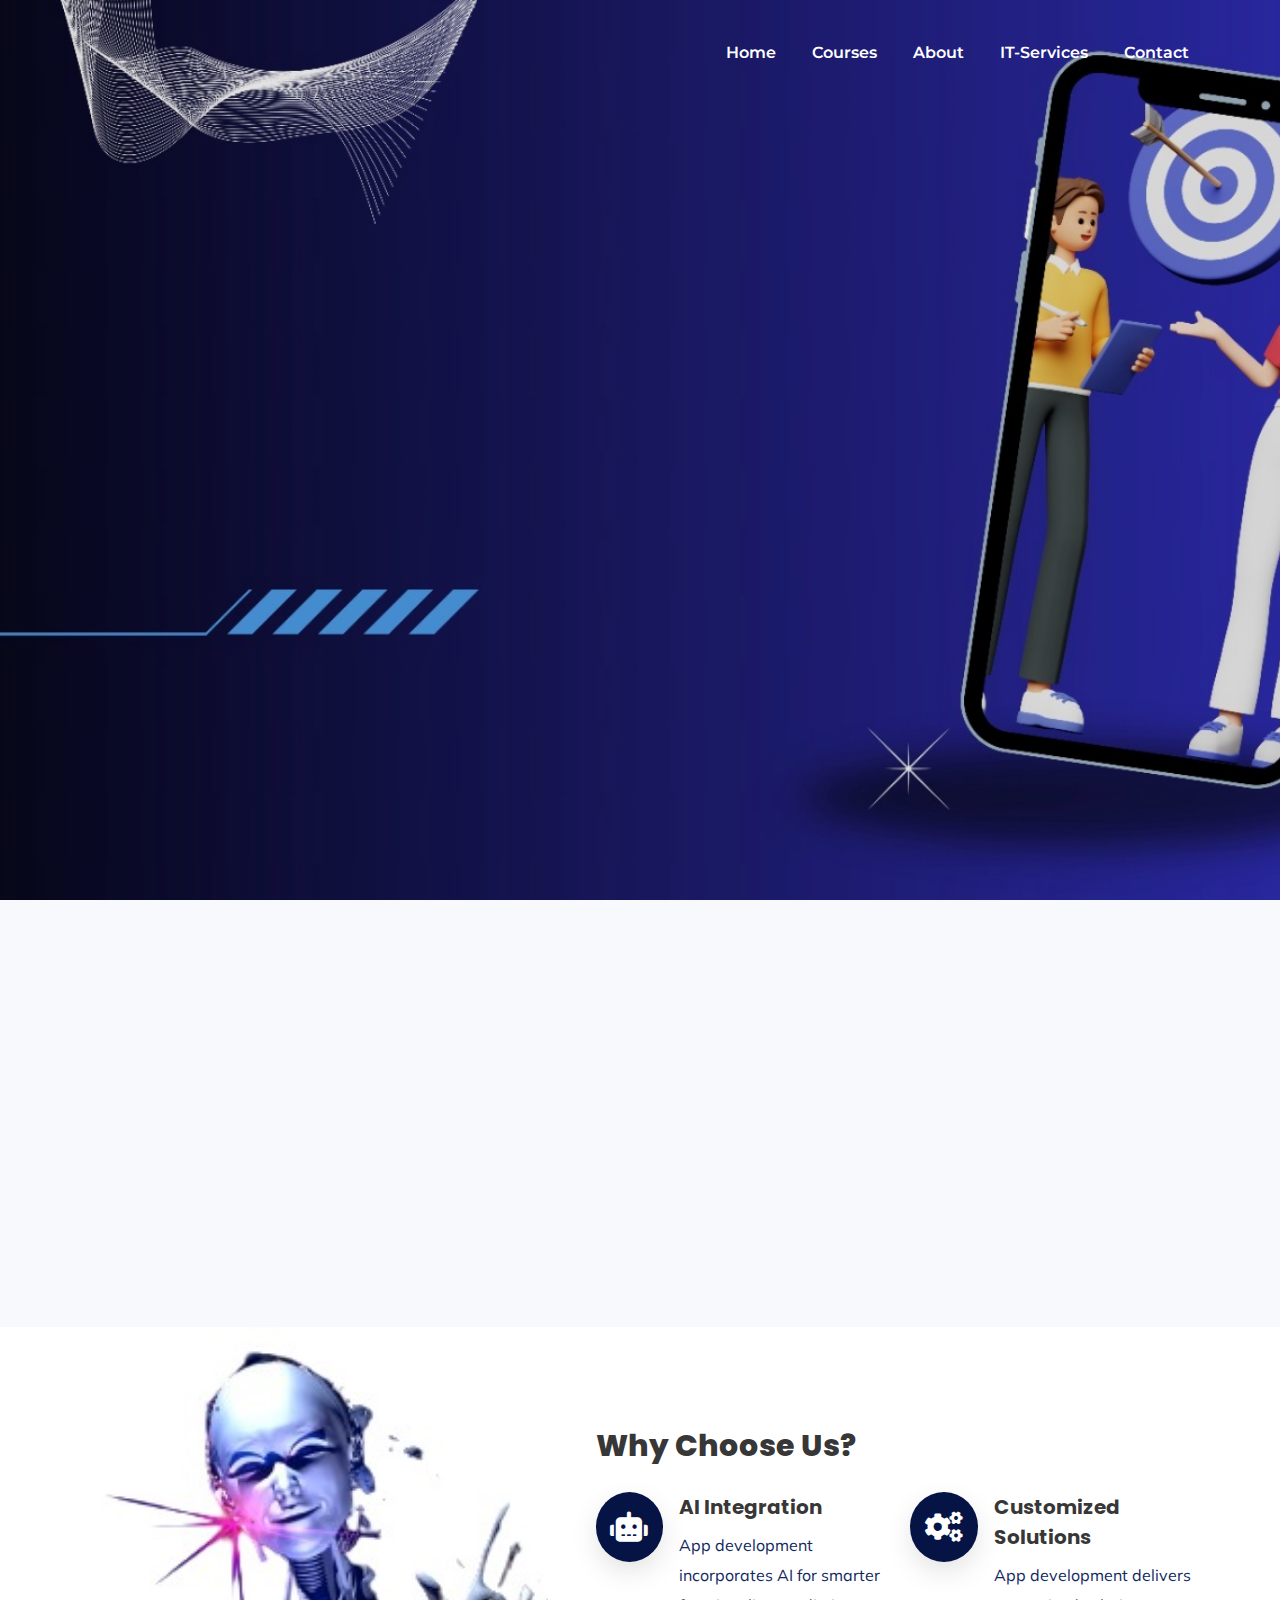
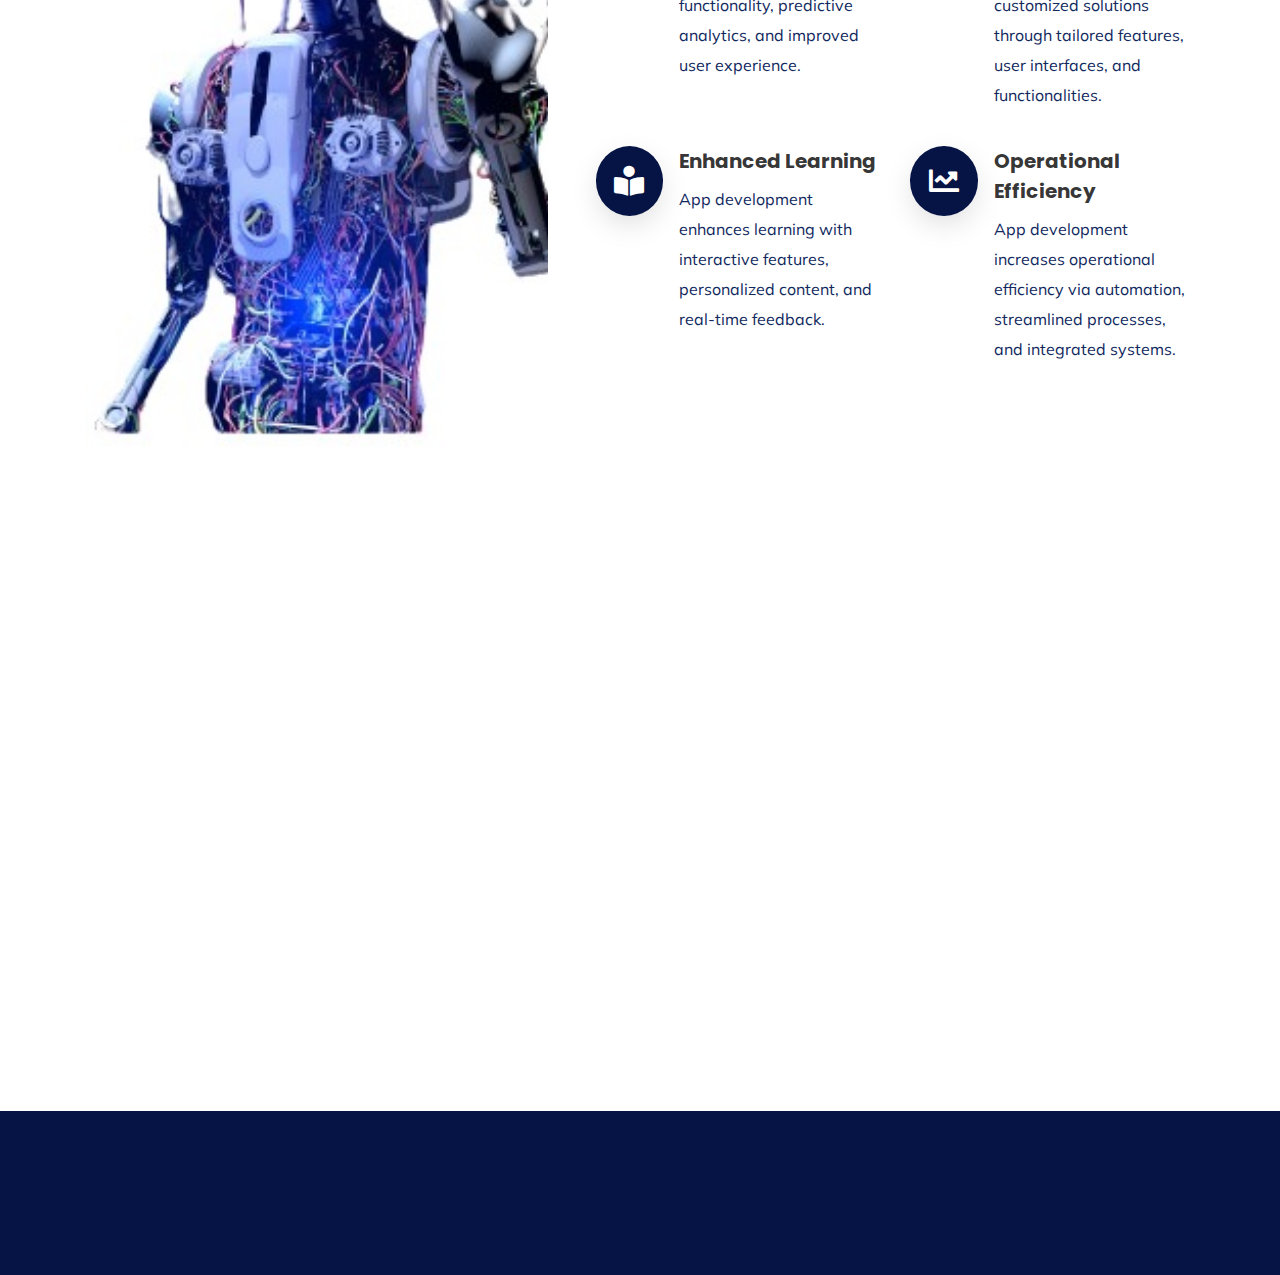
==== AppDev.html @ a50f55c4 "feat: add view port  and make changes in styles" ====
<!DOCTYPE html>
<html>
  <head>
    <title>Aviraj Infotech</title>
    <meta
      name="viewport"
      content="width=device-width, initial-scale=1, shrink-to-fit=no"
    />

    <!-- Font Awesome -->
    <link
      rel="stylesheet"
      href="https://cdnjs.cloudflare.com/ajax/libs/font-awesome/5.15.3/css/all.min.css"
    />

    <!----monoton font -->
    <link
      href="https://fonts.googleapis.com/css2?family=Monoton&family=Poppins:ital,wght@0,100;0,200;0,300;0,400;0,500;0,600;0,700;0,800;0,900;1,100;1,200;1,300;1,400;1,500;1,600;1,700;1,800;1,900&display=swap"
      rel="stylesheet"
    />

    <!-- Google Fonts -->
    <link
      href="https://fonts.googleapis.com/css?family=Montserrat:200,300,400,500,600,700,800&display=swap"
      rel="stylesheet"
    />

    <!-- Css section starts -->
    <link rel="stylesheet" href="assets/css/style.css" />
    <link rel="stylesheet" href="assets/css/style1.css" />
    <link
      href="https://fonts.googleapis.com/css?family=Montserrat:200,300,400,500,600,700,800&display=swap"
      rel="stylesheet"
    />

    <link
      rel="stylesheet"
      href="https://stackpath.bootstrapcdn.com/font-awesome/4.7.0/css/font-awesome.min.css"
    />

    <link rel="stylesheet" href="css/animate.css" />

    <link rel="stylesheet" href="css/owl.carousel.min.css" />
    <link rel="stylesheet" href="css/owl.theme.default.min.css" />
    <link rel="stylesheet" href="css/magnific-popup.css" />

    <link rel="stylesheet" href="css/bootstrap-datepicker.css" />
    <link rel="stylesheet" href="css/jquery.timepicker.css" />

    <link rel="stylesheet" href="css/flaticon.css" />
    <link rel="stylesheet" href="css/style.css" />

    <!-- Css Files Ends -->
  </head>

  <body>
    <!-- Header section starts -->
    <header>
      <div class="header-area header-transparent">
        <div class="main-header">
          <div class="header-bottom header-sticky">
            <div class="container-fluid">
              <div class="row align-items-center">
                <!-- Logo -->
                <div class="col-xl-2 col-lg-2">
                  <div class="logo">
                    <a href="index.html"
                      ><img src="assets/img/logo/logo.png" alt=""
                    /></a>
                  </div>
                </div>
                <div class="col-xl-10 col-lg-10">
                  <div
                    class="menu-wrapper d-flex align-items-center justify-content-end"
                  >
                    <!-- Main-menu -->
                    <div class="main-menu d-none d-lg-block">
                      <nav>
                        <ul id="navigation">
                          <li class="active"><a href="index.html">Home</a></li>
                          <li>
                            <a href="courses.html">Courses</a>
                            <ul class="submenu">
                              <li>
                                <a href="courses.html#course1"
                                  >Web Programming</a
                                >
                              </li>
                              <li>
                                <a href="courses.html#course2"
                                  >App Development</a
                                >
                              </li>
                              <li>
                                <a href="courses.html#course3">A.I. and M.L.</a>
                              </li>
                              <li>
                                <a href="courses.html#course4"
                                  >Cyber Security</a
                                >
                              </li>
                            </ul>
                          </li>
                          <li><a href="about.html">About</a></li>
                          <li>
                            <a href="IT_Services.html">IT-Services</a>
                            <ul class="submenu">
                              <li>
                                <a href="DronesRobotics.html"
                                  >Drones & Robotics</a
                                >
                              </li>
                              <li>
                                <a href="CyberAnalysis.html">Cyber Analysis</a>
                              </li>
                              <li>
                                <a href="AppDev.html"
                                  >Application Development</a
                                >
                              </li>
                              <li>
                                <a href="ArtificialLearning.html"
                                  >A.I Integration</a
                                >
                              </li>
                            </ul>
                          </li>
                          <li><a href="contact.html">Contact</a></li>
                          <!-- Button -->
                          <!-- <li class="button-header margin-left "><a href="#" class="btn">Join</a></li>
                                                <li class="button-header"><a href="login.html" class="btn btn3">Log in</a></li> -->
                        </ul>
                      </nav>
                    </div>
                  </div>
                </div>
                <!-- Mobile Menu -->
                <div class="col-12">
                  <div class="mobile_menu d-block d-lg-none"></div>
                </div>
              </div>
            </div>
          </div>
        </div>
      </div>
    </header>
    <!-- Header section ends -->

    <div
      class="hero-wrap js-fullheight"
      style="background-image: url('images/AppFirst.jpg')"
      data-stellar-background-ratio="0.5"
    >
      <div class="overlay"></div>
      <div class="container">
        <div
          class="row no-gutters slider-text js-fullheight align-items-center justify-content-center"
          data-scrollax-parent="true"
        >
          <div
            class="col-md-11 ftco-animate text-center"
            style="
              border-radius: 30px;
              border: 2px solid white;
              box-shadow: 3px 3px 10px black;
              backdrop-filter: invert(20%);
            "
          >
            <h1
              class="py-3"
              style="font-family: poppins; text-shadow: 3px 3px 10px black"
            >
              App Development
            </h1>
            <!-- <p><a href="#" class="btn btn-primary mr-md-4 py-3 px-4">Learn more <span
                    class="ion-ios-arrow-forward"></span></a></p> -->
          </div>
        </div>
      </div>
    </div>

    <section class="ftco-section bg-light ftco-no-pt ftco-intro">
      <div class="container">
        <div class="row">
          <div class="col-md-4 d-flex align-self-stretch px-4 ftco-animate">
            <div
              class="d-block services text-center"
              style="
                box-shadow: 4px 4px 10px rgb(13, 13, 13);
                background: #000428; /* fallback for old browsers */
                background: -webkit-linear-gradient(
                  to right,
                  #004e92,
                  #000428
                ); /* Chrome 10-25, Safari 5.1-6 */
                background: linear-gradient(
                  to right,
                  #004e92,
                  #000428
                ); /* W3C, IE 10+/ Edge, Firefox 16+, Chrome 26+, Opera 12+, Safari 7+ */
              "
            >
              <!-- <div
                class="icon d-flex align-items-center justify-content-center"
                style="background-color: #000455"
              >
                <span class="flaticon-dog-eating"></span>
              </div> -->
              <div class="media-body">
                <div class="border-bottom">
                  <h3 class="heading" style="color: white; font-size: 30px">
                    Introduction
                  </h3>
                </div>
                <p class="pt-3 pb-3" style="color: white">
                  Aviraj Infotech specializes in app development, creating
                  innovative solutions for both educational and business needs.
                </p>
                <a
                  href="#"
                  class="btn-custom d-flex align-items-center justify-content-center"
                  style="
                    border: 2px solid white;
                    background-color: transparent;
                    box-shadow: 4px 4px 10px rgb(13, 13, 13);
                  "
                  ><span class="fa fa-chevron-right"></span
                  ><i class="sr-only">Read more</i></a
                >
              </div>
            </div>
          </div>

          <div class="col-md-4 d-flex align-self-stretch px-4 ftco-animate">
            <div
              class="d-block services text-center"
              style="
                box-shadow: 4px 4px 10px rgb(13, 13, 13);
                background: #000428; /* fallback for old browsers */
                background: -webkit-linear-gradient(
                  to right,
                  #004e92,
                  #000428
                ); /* Chrome 10-25, Safari 5.1-6 */
                background: linear-gradient(
                  to right,
                  #004e92,
                  #000428
                ); /* W3C, IE 10+/ Edge, Firefox 16+, Chrome 26+, Opera 12+, Safari 7+ */
              "
            >
              <!-- <div
                class="icon d-flex align-items-center justify-content-center"
                style="background-color: #000455"
              >
                <span class="flaticon-dog-eating"></span>
              </div> -->
              <div class="media-body">
                <div class="border-bottom">
                  <h3 class="heading" style="color: white; font-size: 25px">
                    Educational Apps
                  </h3>
                </div>
                <p class="pt-3 pb-3" style="color: white">
                  Custom apps enhance learning experiences, offering interactive
                  and engaging tools for students and educators.
                </p>
                <a
                  href="#"
                  class="btn-custom d-flex align-items-center justify-content-center"
                  style="
                    border: 2px solid white;
                    background-color: transparent;
                    box-shadow: 4px 4px 10px rgb(13, 13, 13);
                  "
                  ><span class="fa fa-chevron-right"></span
                  ><i class="sr-only">Read more</i></a
                >
              </div>
            </div>
          </div>
          <div class="col-md-4 d-flex align-self-stretch px-4 ftco-animate">
            <div
              class="d-block services text-center"
              style="
                box-shadow: 4px 4px 10px rgb(13, 13, 13);
                background: #000428; /* fallback for old browsers */
                background: -webkit-linear-gradient(
                  to right,
                  #004e92,
                  #000428
                ); /* Chrome 10-25, Safari 5.1-6 */
                background: linear-gradient(
                  to right,
                  #004e92,
                  #000428
                ); /* W3C, IE 10+/ Edge, Firefox 16+, Chrome 26+, Opera 12+, Safari 7+ */
              "
            >
              <!-- <div
                class="icon d-flex align-items-center justify-content-center"
                style="background-color: #000455"
              >
                <span class="flaticon-dog-eating"></span>
              </div> -->
              <div class="media-body mt-0">
                <div class="border-bottom">
                  <h3
                    class="heading pt-4"
                    style="color: white; font-size: 30px"
                  >
                    Business Apps
                  </h3>
                </div>
                <p class="pt-3 pb-3" style="color: white">
                  Tailored business apps streamline operations, improve customer
                  engagement, and drive productivity and growth.
                </p>
                <a
                  href="#"
                  class="btn-custom d-flex align-items-center justify-content-center"
                  style="
                    border: 2px solid white;
                    background-color: transparent;
                    box-shadow: 4px 4px 10px rgb(13, 13, 13);
                  "
                  ><span class="fa fa-chevron-right"></span
                  ><i class="sr-only">Read more</i></a
                >
              </div>
            </div>
          </div>
        </div>
      </div>
    </section>

    <section
      class="ftco-section ftco-no-pt ftco-no-pb"
      style="font-family: Poppins"
    >
      <div class="container">
        <div class="row d-flex no-gutters">
          <div class="col-md-5 d-flex">
            <div
              class="img img-video d-flex align-self-stretch align-items-center justify-content-center justify-content-md-center mb-4 mb-sm-0"
              style="background-image: url(images/about-1.jpg)"
            ></div>
          </div>
          <div class="col-md-7 pl-md-5 py-md-5">
            <div class="heading-section pt-md-5">
              <h2 class="mb-4">Why Choose Us?</h2>
            </div>
            <div class="row">
              <div class="col-md-6 services-2 w-100 d-flex">
                <div
                  class="icon d-flex align-items-center justify-content-center"
                  style="background-color: #051445"
                >
                  <i class="fas fa-robot fa-2x text-white"></i>
                  <!-- Font Awesome Icon -->
                </div>
                <div class="text pl-3">
                  <h4>AI Integration</h4>
                  <p>
                    App development incorporates AI for smarter functionality,
                    predictive analytics, and improved user experience.
                  </p>
                </div>
              </div>
              <div class="col-md-6 services-2 w-100 d-flex">
                <div
                  class="icon d-flex align-items-center justify-content-center"
                  style="background-color: #051445"
                >
                  <i class="fas fa-cogs fa-2x text-white"></i>
                  <!-- Font Awesome Icon -->
                </div>
                <div class="text pl-3">
                  <h4>Customized Solutions</h4>
                  <p>
                    App development delivers customized solutions through
                    tailored features, user interfaces, and functionalities.
                  </p>
                </div>
              </div>
              <div class="col-md-6 services-2 w-100 d-flex">
                <div
                  class="icon d-flex align-items-center justify-content-center"
                  style="background-color: #051445"
                >
                  <i class="fas fa-book-reader fa-2x text-white"></i>
                  <!-- Font Awesome Icon -->
                </div>
                <div class="text pl-3">
                  <h4>Enhanced Learning</h4>
                  <p>
                    App development enhances learning with interactive features,
                    personalized content, and real-time feedback.
                  </p>
                </div>
              </div>
              <div class="col-md-6 services-2 w-100 d-flex">
                <div
                  class="icon d-flex align-items-center justify-content-center"
                  style="background-color: #051445"
                >
                  <i class="fas fa-chart-line fa-2x text-white"></i>
                  <!-- Font Awesome Icon -->
                </div>
                <div class="text pl-3">
                  <h4>Operational Efficiency</h4>
                  <p>
                    App development increases operational efficiency via
                    automation, streamlined processes, and integrated systems.
                  </p>
                </div>
              </div>
            </div>
          </div>
        </div>
      </div>
    </section>

    <section
      class="ftco-section testimony-section"
      style="
        background-image: url('images/AppSecond.jpg');
        font-family: poppins;
      "
    >
      <div class="overlay"></div>
      <div class="container">
        <div class="row justify-content-center pb-5 mb-3">
          <div
            class="col-md-7 mx-4 heading-section text-center ftco-animate"
            style="
              border: 2px solid white;
              border-radius: 20px;
              box-shadow: 1px 1px 5px black;
              backdrop-filter: invert(20%);
            "
          >
            <h2
              class="m-0 py-2"
              style="color: white; text-shadow: 0 0 10px #051445"
            >
              App Development Team
            </h2>
          </div>
        </div>
        <div class="row ftco-animate">
          <div class="col-md-12">
            <div class="carousel-testimony owl-carousel ftco-owl">
              <div class="item">
                <div
                  class="testimony-wrap py-4"
                  style="box-shadow: 4px 4px 10px rgb(115, 116, 117)"
                >
                  <div
                    class="icon d-flex align-items-center justify-content-center"
                    style="background-color: #051445"
                  >
                    <span class="fa fa-quote-left"></span>
                  </div>
                  <div class="text">
                    <p class="mb-4">
                      Design and develop mobile and web applications, ensuring
                      seamless and engaging user experiences and robust
                      functionality.
                    </p>
                    <div class="d-flex align-items-center">
                      <div
                        class="user-img"
                        style="background-image: url(images/mayankdewali.jpg)"
                      ></div>
                      <div class="pl-3">
                        <p class="name">Mayank Dewali</p>
                        <span class="position">Cyber Analysis Executive</span>
                      </div>
                    </div>
                  </div>
                </div>
              </div>
              <div class="item">
                <div
                  class="testimony-wrap py-4"
                  style="box-shadow: 4px 4px 10px rgb(115, 116, 117)"
                >
                  <div
                    class="icon d-flex align-items-center justify-content-center"
                    style="background-color: #051445"
                  >
                    <span class="fa fa-quote-left"></span>
                  </div>
                  <div class="text">
                    <p class="mb-4">
                      Optimize app performance, integrate advanced features, and
                      meticulously maintain code quality for superior user
                      satisfaction.
                    </p>
                    <div class="d-flex align-items-center">
                      <div
                        class="user-img"
                        style="background-image: url(images/mayankbisht.jpg)"
                      ></div>
                      <div class="pl-3">
                        <p class="name">Mayank Bisht</p>
                        <span class="position">Team Executive</span>
                      </div>
                    </div>
                  </div>
                </div>
              </div>
              <div class="item">
                <div
                  class="testimony-wrap py-4"
                  style="box-shadow: 4px 4px 10px rgb(115, 116, 117)"
                >
                  <div
                    class="icon d-flex align-items-center justify-content-center"
                    style="background-color: #051445"
                  >
                    <span class="fa fa-quote-left"></span>
                  </div>
                  <div class="text">
                    <p class="mb-4">
                      Lead innovative app development projects, delivering
                      user-friendly, high-performance applications tailored to
                      specific client needs.
                    </p>
                    <div class="d-flex align-items-center">
                      <div
                        class="user-img"
                        style="background-image: url(images/ankit.jpg)"
                      ></div>
                      <div class="pl-3">
                        <p class="name">Ankit Mehta</p>
                        <span class="position">Web Programming Head</span>
                      </div>
                    </div>
                  </div>
                </div>
              </div>
              <!-- <div class="item">
                  <div class="testimony-wrap py-4">
                    <div class="icon d-flex align-items-center justify-content-center" style="background-color: #051445;"><span
                        class="fa fa-quote-left"></span></div>
                    <div class="text">
                      <p class="mb-4">Far far away, behind the word mountains, far from the countries Vokalia and
                        Consonantia, there live the blind texts.</p>
                      <div class="d-flex align-items-center">
                        <div class="user-img" style="background-image: url(images/person_1.jpg)"></div>
                        <div class="pl-3">
                          <p class="name">Roger Scott</p>
                          <span class="position">Marketing Manager</span>
                        </div>
                      </div>
                    </div>
                  </div>
                </div>
                <div class="item">
                  <div class="testimony-wrap py-4">
                    <div class="icon d-flex align-items-center justify-content-center" style="background-color: #051445;"><span
                        class="fa fa-quote-left"></span></div>
                    <div class="text">
                      <p class="mb-4">Far far away, behind the word mountains, far from the countries Vokalia and
                        Consonantia, there live the blind texts.</p>
                      <div class="d-flex align-items-center">
                        <div class="user-img" style="background-image: url(images/person_2.jpg)"></div>
                        <div class="pl-3">
                          <p class="name">Roger Scott</p>
                          <span class="position">Marketing Manager</span>
                        </div>
                      </div>
                    </div>
                  </div>
                </div> -->
            </div>
          </div>
        </div>
      </div>
    </section>

    <!-- <section class="ftco-section bg-light">
        <div class="container">
          <div class="row justify-content-center pb-5 mb-3">
            <div class="col-md-7 heading-section text-center ftco-animate">
              <h2>Latest news from our blog</h2>
            </div>
          </div>
          <div class="row d-flex">
            <div class="col-md-4 d-flex ftco-animate">
              <div class="blog-entry align-self-stretch">
                <a href="blog-single.html" class="block-20 rounded" style="background-image: url('images/image_1.jpg');">
                </a>
                <div class="text p-4">
                  <div class="meta mb-2">
                    <div><a href="#">April 07, 2020</a></div>
                    <div><a href="#">Admin</a></div>
                    <div><a href="#" class="meta-chat"><span class="fa fa-comment"></span> 3</a></div>
                  </div>
                  <h3 class="heading"><a href="#">Even the all-powerful Pointing has no control about the blind texts</a>
                  </h3>
                </div>
              </div>
            </div>
            <div class="col-md-4 d-flex ftco-animate">
              <div class="blog-entry align-self-stretch">
                <a href="blog-single.html" class="block-20 rounded" style="background-image: url('images/image_2.jpg');">
                </a>
                <div class="text p-4">
                  <div class="meta mb-2">
                    <div><a href="#">April 07, 2020</a></div>
                    <div><a href="#">Admin</a></div>
                    <div><a href="#" class="meta-chat"><span class="fa fa-comment"></span> 3</a></div>
                  </div>
                  <h3 class="heading"><a href="#">Even the all-powerful Pointing has no control about the blind texts</a>
                  </h3>
                </div>
              </div>
            </div>
            <div class="col-md-4 d-flex ftco-animate">
              <div class="blog-entry align-self-stretch">
                <a href="blog-single.html" class="block-20 rounded" style="background-image: url('images/image_3.jpg');">
                </a>
                <div class="text p-4">
                  <div class="meta mb-2">
                    <div><a href="#">April 07, 2020</a></div>
                    <div><a href="#">Admin</a></div>
                    <div><a href="#" class="meta-chat"><span class="fa fa-comment"></span> 3</a></div>
                  </div>
                  <h3 class="heading"><a href="#">Even the all-powerful Pointing has no control about the blind texts</a>
                  </h3>
                </div>
              </div>
            </div>
          </div>
        </div>
      </section> -->

    <!-- Footer starts -->
    <footer>
      <!-- <div class="container container">
                    <div class="footer-content">
                        <h3 class="h3">Contact Us</h3>
                        <p>Email:Info@example.com</p>
                        <p>Phone:+121 56556 565556</p>
                        <p>Address:Your Address 123 street</p>
                    </div>
                    <div class="footer-content">
                        <h3 class="h3">Quick Links</h3>
                        <ul class="list">
                            <li><a href="" class="aa">Home</a></li>
                            <li><a href="about.html" class="aa">About</a></li>
                            <li><a href="" class="aa">Contact</a></li>
                        </ul>
                    </div>
                    <div class="footer-content">
                        <h3 class="h3">Follow Us</h3>
                        <ul class="social-icons">
                            <li><a href="" class="aa"><i class="fab fa-facebook"></i></a></li>
                            <li><a href="" class="aa"><i class="fab fa-twitter"></i></a></li>
                            <li><a href="" class="aa"><i class="fab fa-instagram"></i></a></li>
                            <li><a href="" class="aa"><i class="fab fa-linkedin"></i></a></li>
                        </ul>
                    </div>
                </div> -->
      <div class="bottom-bar">
        <p>&copy; 2023 your company . All rights reserved</p>
      </div>
    </footer>
    <!-- Footer ends -->

    <!-- Javascript section starts -->
    <script src="js/jquery.min.js"></script>
    <script src="js/jquery-migrate-3.0.1.min.js"></script>
    <script src="js/popper.min.js"></script>
    <script src="js/bootstrap.min.js"></script>
    <script src="js/jquery.easing.1.3.js"></script>
    <script src="js/jquery.waypoints.min.js"></script>
    <script src="js/jquery.stellar.min.js"></script>
    <script src="js/jquery.animateNumber.min.js"></script>
    <script src="js/bootstrap-datepicker.js"></script>
    <script src="js/jquery.timepicker.min.js"></script>
    <script src="js/owl.carousel.min.js"></script>
    <script src="js/jquery.magnific-popup.min.js"></script>
    <script src="js/scrollax.min.js"></script>
    <script src="https://maps.googleapis.com/maps/api/js?key=AIzaSyBVWaKrjvy3MaE7SQ74_uJiULgl1JY0H2s&sensor=false"></script>
    <script src="js/google-map.js"></script>
    <script src="js/main.js"></script>
  </body>
</html>
---- assets/css/style.css ----
@import url("https://fonts.googleapis.com/css2?family=Josefin+Sans:wght@300;400;500;600;700&family=Mulish:wght@400;500;600;700&display=swap");.white-bg{background:#ffffff}.gray-bg{background:#f5f5f5}.gray-bg{background:#f7f7fd}.white-bg{background:#fff}.black-bg{background:#16161a}.theme-bg{background:#C86FFF}.brand-bg{background:#f1f4fa}.testimonial-bg{background:#f9fafc}.white-color{color:#fff}.black-color{color:#16161a}.theme-color{color:#C86FFF}.boxed-btn{background:#fff;color:#C86FFF !important;display:inline-block;padding:18px 44px;font-family:"Josefin Sans",sans-serif;font-size:14px;font-weight:400;border:0;border:1px solid #C86FFF;letter-spacing:3px;text-align:center;color:#C86FFF;text-transform:uppercase;cursor:pointer}.boxed-btn:hover{background:#C86FFF;color:#fff !important;border:1px solid #C86FFF}.boxed-btn:focus{outline:none}.boxed-btn.large-width{width:220px}[data-overlay]{position:relative;background-size:cover;background-repeat:no-repeat;background-position:center center}[data-overlay]::before{position:absolute;left:0;top:0;right:0;bottom:0;content:""}[data-opacity="1"]::before{opacity:0.1}[data-opacity="2"]::before{opacity:0.2}[data-opacity="3"]::before{opacity:0.3}[data-opacity="4"]::before{opacity:0.4}[data-opacity="5"]::before{opacity:0.5}[data-opacity="6"]::before{opacity:0.6}[data-opacity="7"]::before{opacity:0.7}[data-opacity="8"]::before{opacity:0.8}[data-opacity="9"]::before{opacity:0.9}body{font-family:"Mulish",sans-serif;font-weight:normal;font-style:normal;font-size:16px}h1,h2,h3,h4,h5,h6{font-family:"Josefin Sans",sans-serif;color:#4255A4;margin-top:0px;font-style:normal;font-weight:400;text-transform:normal}p{font-family:"Mulish",sans-serif;color:#10285d;font-size:16px;line-height:30px;margin-bottom:15px;font-weight:normal}.bg-img-1{background-image:url(../img/slider/slider-img-1.jpg)}.bg-img-2{background-image:url(../img/background-img/bg-img-2.jpg)}.cta-bg-1{background-image:url(../img/background-img/bg-img-3.jpg)}.img{max-width:100%;-webkit-transition:.3s;-moz-transition:.3s;-o-transition:.3s;transition:.3s}.f-left{float:left}.f-right{float:right}.fix{overflow:hidden}.clear{clear:both}a,.button{-webkit-transition:.3s;-moz-transition:.3s;-o-transition:.3s;transition:.3s}a:focus,.button:focus{text-decoration:none;outline:none}a{color:#635c5c}a:hover{color:#fff}a:focus,a:hover,.portfolio-cat a:hover,.footer -menu li a:hover{text-decoration:none}a,button{color:#fff;outline:medium none}button:focus,input:focus,input:focus,textarea,textarea:focus{outline:0}.uppercase{text-transform:uppercase}input:focus::-moz-placeholder{opacity:0;-webkit-transition:.4s;-o-transition:.4s;transition:.4s}.capitalize{text-transform:capitalize}h1 a,h2 a,h3 a,h4 a,h5 a,h6 a{color:inherit}ul{margin:0px;padding:0px}li{list-style:none}hr{border-bottom:1px solid #eceff8;border-top:0 none;margin:30px 0;padding:0}.overlay1{position:relative;z-index:1}.overlay1::before{position:absolute;content:"";background-color:rgba(0,1,2,0.5);width:100%;height:100%;left:0;top:0;bottom:0;right:0;z-index:0;background-repeat:no-repeat;border-radius:10px 10px 0 0}.section-padding{padding-top:120px;padding-bottom:120px}.separator{border-top:1px solid #f2f2f2}.mb-90{margin-bottom:90px}@media (max-width: 767px){.mb-90{margin-bottom:30px}}@media (min-width: 768px) and (max-width: 991px){.mb-90{margin-bottom:45px}}.owl-carousel .owl-nav div{background:rgba(255,255,255,0.8) none repeat scroll 0 0;height:40px;left:20px;line-height:40px;font-size:22px;color:#646464;opacity:1;visibility:visible;position:absolute;text-align:center;top:50%;transform:translateY(-50%);transition:all 0.3s ease 0s;width:40px}.owl-carousel .owl-nav div.owl-next{left:auto;right:-30px}.owl-carousel .owl-nav div.owl-next i{position:relative;right:0;top:1px}.owl-carousel .owl-nav div.owl-prev i{position:relative;right:1px;top:0px}.owl-carousel:hover .owl-nav div{opacity:1;visibility:visible}.owl-carousel:hover .owl-nav div:hover{color:#fff;background:#ff3500}.btn{background: #051445;font-family:"Josefin Sans",sans-serif;text-transform:capitalize;padding:25px 38px !important;color:#fff;cursor:pointer;display:inline-blockc !important;font-size:16px;font-weight:600;border-radius:5px;line-height:1;-moz-user-select:none;letter-spacing:1px;line-height:0;margin-bottom:0;cursor:pointer;transition:color 0.4s linear;position:relative;z-index:1;border:0;overflow:hidden;margin:0;display:inline-block !important}.btn::before{content:"";position:absolute;left:0;top:0;width:101%;height:101%;background:blue;z-index:1;border-radius:5px;transition:transform 0.5s;transition-timing-function:ease;transform-origin:0 0;transition-timing-function:cubic-bezier(0.5, 1.6, 0.4, 0.7);transform:scaleX(0);border-radius:0px}.btn:hover{background-position:right}.btn:hover::before{transform:scaleX(1);color:#fff !important;z-index:-1}.btn:hover.btn3{background-position:right;border:1px solid transparent}.btn.btn3{background:none;border:1px solid #fff;margin-left:20px;color:#fff;padding:25px 30px !important}.btn.btn3::before{border:1px solid transparent;background:transparent}.btn.btn3:hover::before{background: #051445;border:1px solid transparent}@media only screen and (min-width: 768px) and (max-width: 991px){.btn.btn3{margin-left:0px !important}}@media only screen and (min-width: 576px) and (max-width: 767px){.btn.btn3{margin-left:0px !important}}@media (max-width: 575px){.btn.btn3{margin-left:0px !important}}.btn.focus,.btn:focus{outline:0;box-shadow:none}.about-btn{padding:19px 97px 19px 20px}.header-btn{padding:30px 57px}.hero-btn{padding:30px 29px}.white-btn{padding:30px 39px;background:#fff;color:#072366 !important}.white-btn::before{background:#C86FFF;color:#fff !important}.black-btn{padding:14px 35px;background:#000}.black-btn::before{background:#331391}.cal-btn i{color:#09cc7f !important;font-size:31px;font-weight:300;margin-right:10px}.cal-btn>p{color:#072366 !important;font-weight:700;font-size:16px;display:inline-block;margin:0 !important;position:relative;top:-7px}.submit-btn2{background: #051445;width:100%;height:60px;padding:10px 20px;border:0;color:#fff;text-transform:capitalize;cursor:pointer;font-size:16px;border-radius:0px}.btn2{padding:15px 65px 20px 31px;text-transform:capitalize;border-radius:0px;cursor:pointer;color:#FF3514;display:inline-block;font-size:16px;box-shadow:0px 7px 21px 0px rgba(0,0,0,0.12);border:1px solid #FF3514;background:none}.border-btn{border:1px solid  #051445;color: #051445;font-family:"Josefin Sans",sans-serif;background:none;border-radius:5px;text-transform:capitalize;padding:17px 42px;-moz-user-select:none;cursor:pointer;display:inline-block;font-size:16px;font-weight:500;letter-spacing:1px;margin-bottom:0;position:relative;transition:color 0.4s linear;position:relative;overflow:hidden;margin:0}.border-btn i{font-size:16px;margin-right:10px;color:#C86FFF;-webkit-transition:.3s;-moz-transition:.3s;-o-transition:.3s;transition:.3s}.border-btn::before{border:1px solid transparent;content:"";position:absolute;left:0;top:0;width:101%;height:101%;background: #051445;z-index:-1;transition:transform 0.5s;transition-timing-function:ease;transform-origin:0 0;transition-timing-function:cubic-bezier(0.5, 1.6, 0.4, 0.7);transform:scaleY(0);border-radius:0}.border-btn:hover::before{transform:scaleY(1);border:1px solid transparent;color:#fff}.border-btn.border-btn2{width:100%;text-align:center;border:1px solid #E2E4FF;color:#4255A4}.border-btn.border-btn2:hover{color:#fff}.border-btn2{width:100%}.section-over1{position:relative;z-index:1}.section-over1::before{position:absolute;content:"";background-color:rgba(6,7,6,0.6);width:100%;height:100%;left:0;top:0;bottom:0;right:0;z-index:-1;background-repeat:no-repeat}.breadcrumb>.active{color:#888}#scrollUp,#back-top{background:#C86FFF;height:50px;width:50px;right:31px;bottom:18px;position:fixed;color:#fff;font-size:20px;text-align:center;border-radius:50%;line-height:48px;border:2px solid transparent;box-shadow:0 0 10px 3px rgba(108,98,98,0.2)}@media (max-width: 575px){#scrollUp,#back-top{right:16px}}#scrollUp a i,#back-top a i{display:block;line-height:50px}#scrollUp:hover{color:#fff}.all-btn{color:#C86FFF;text-decoration:underline;font-size:16px}.all-btn:hover{color:#C86FFF;text-decoration:underline;letter-spacing:1px}.sticky-bar{left:0;margin:auto;position:fixed;top:0;width:100%;-webkit-box-shadow:0 10px 15px rgba(25,25,25,0.1);box-shadow:0 10px 15px rgba(25,25,25,0.1);z-index:9999;-webkit-animation:300ms ease-in-out 0s normal none 1 running fadeInDown;animation:300ms ease-in-out 0s normal none 1 running fadeInDown;-webkit-box-shadow:0 10px 15px rgba(25,25,25,0.1);background:#fff}.mt-5{margin-top:5px}.mt-10{margin-top:10px}.mt-15{margin-top:15px}.mt-20{margin-top:20px}.mt-25{margin-top:25px}.mt-30{margin-top:30px}.mt-35{margin-top:35px}.mt-40{margin-top:40px}.mt-45{margin-top:45px}.mt-50{margin-top:50px}.mt-55{margin-top:55px}.mt-60{margin-top:60px}.mt-65{margin-top:65px}.mt-70{margin-top:70px}.mt-75{margin-top:75px}.mt-80{margin-top:80px}.mt-85{margin-top:85px}.mt-90{margin-top:90px}.mt-95{margin-top:95px}.mt-100{margin-top:100px}.mt-105{margin-top:105px}.mt-110{margin-top:110px}.mt-115{margin-top:115px}.mt-120{margin-top:120px}.mt-125{margin-top:125px}.mt-130{margin-top:130px}.mt-135{margin-top:135px}.mt-140{margin-top:140px}.mt-145{margin-top:145px}.mt-150{margin-top:150px}.mt-155{margin-top:155px}.mt-160{margin-top:160px}.mt-165{margin-top:165px}.mt-170{margin-top:170px}.mt-175{margin-top:175px}.mt-180{margin-top:180px}.mt-185{margin-top:185px}.mt-190{margin-top:190px}.mt-195{margin-top:195px}.mt-200{margin-top:200px}.mb-5{margin-bottom:5px}.mb-10{margin-bottom:10px}.mb-15{margin-bottom:15px}.mb-20{margin-bottom:20px}.mb-25{margin-bottom:25px}.mb-30{margin-bottom:30px}.mb-35{margin-bottom:35px}.mb-40{margin-bottom:40px}.mb-45{margin-bottom:45px}.mb-50{margin-bottom:50px}.mb-55{margin-bottom:55px}.mb-60{margin-bottom:60px}.mb-65{margin-bottom:65px}.mb-70{margin-bottom:70px}.mb-75{margin-bottom:75px}.mb-80{margin-bottom:80px}.mb-85{margin-bottom:85px}.mb-90{margin-bottom:90px}.mb-95{margin-bottom:95px}.mb-100{margin-bottom:100px}.mb-105{margin-bottom:105px}.mb-110{margin-bottom:110px}.mb-115{margin-bottom:115px}.mb-120{margin-bottom:120px}.mb-125{margin-bottom:125px}.mb-130{margin-bottom:130px}.mb-135{margin-bottom:135px}.mb-140{margin-bottom:140px}.mb-145{margin-bottom:145px}.mb-150{margin-bottom:150px}.mb-155{margin-bottom:155px}.mb-160{margin-bottom:160px}.mb-165{margin-bottom:165px}.mb-170{margin-bottom:170px}.mb-175{margin-bottom:175px}.mb-180{margin-bottom:180px}.mb-185{margin-bottom:185px}.mb-190{margin-bottom:190px}.mb-195{margin-bottom:195px}.mb-200{margin-bottom:200px}.ml-5{margin-left:5px}.ml-10{margin-left:10px}.ml-15{margin-left:15px}.ml-20{margin-left:20px}.ml-25{margin-left:25px}.ml-30{margin-left:30px}.ml-35{margin-left:35px}.ml-40{margin-left:40px}.ml-45{margin-left:45px}.ml-50{margin-left:50px}.ml-55{margin-left:55px}.ml-60{margin-left:60px}.ml-65{margin-left:65px}.ml-70{margin-left:70px}.ml-75{margin-left:75px}.ml-80{margin-left:80px}.ml-85{margin-left:85px}.ml-90{margin-left:90px}.ml-95{margin-left:95px}.ml-100{margin-left:100px}.ml-105{margin-left:105px}.ml-110{margin-left:110px}.ml-115{margin-left:115px}.ml-120{margin-left:120px}.ml-125{margin-left:125px}.ml-130{margin-left:130px}.ml-135{margin-left:135px}.ml-140{margin-left:140px}.ml-145{margin-left:145px}.ml-150{margin-left:150px}.ml-155{margin-left:155px}.ml-160{margin-left:160px}.ml-165{margin-left:165px}.ml-170{margin-left:170px}.ml-175{margin-left:175px}.ml-180{margin-left:180px}.ml-185{margin-left:185px}.ml-190{margin-left:190px}.ml-195{margin-left:195px}.ml-200{margin-left:200px}.mr-5{margin-right:5px}.mr-10{margin-right:10px}.mr-15{margin-right:15px}.mr-20{margin-right:20px}.mr-25{margin-right:25px}.mr-30{margin-right:30px}.mr-35{margin-right:35px}.mr-40{margin-right:40px}.mr-45{margin-right:45px}.mr-50{margin-right:50px}.mr-55{margin-right:55px}.mr-60{margin-right:60px}.mr-65{margin-right:65px}.mr-70{margin-right:70px}.mr-75{margin-right:75px}.mr-80{margin-right:80px}.mr-85{margin-right:85px}.mr-90{margin-right:90px}.mr-95{margin-right:95px}.mr-100{margin-right:100px}.mr-105{margin-right:105px}.mr-110{margin-right:110px}.mr-115{margin-right:115px}.mr-120{margin-right:120px}.mr-125{margin-right:125px}.mr-130{margin-right:130px}.mr-135{margin-right:135px}.mr-140{margin-right:140px}.mr-145{margin-right:145px}.mr-150{margin-right:150px}.mr-155{margin-right:155px}.mr-160{margin-right:160px}.mr-165{margin-right:165px}.mr-170{margin-right:170px}.mr-175{margin-right:175px}.mr-180{margin-right:180px}.mr-185{margin-right:185px}.mr-190{margin-right:190px}.mr-195{margin-right:195px}.mr-200{margin-right:200px}.pt-5{padding-top:5px}.pt-10{padding-top:10px}.pt-15{padding-top:15px}.pt-20{padding-top:20px}.pt-25{padding-top:25px}.pt-30{padding-top:30px}.pt-35{padding-top:35px}.pt-40{padding-top:40px}.pt-45{padding-top:45px}.pt-50{padding-top:50px}.pt-55{padding-top:55px}.pt-60{padding-top:60px}.pt-65{padding-top:65px}.pt-70{padding-top:70px}.pt-75{padding-top:75px}.pt-80{padding-top:80px}.pt-85{padding-top:85px}.pt-90{padding-top:90px}.pt-95{padding-top:95px}.pt-100{padding-top:100px}.pt-105{padding-top:105px}.pt-110{padding-top:110px}.pt-115{padding-top:115px}.pt-120{padding-top:120px}.pt-125{padding-top:125px}.pt-130{padding-top:130px}.pt-135{padding-top:135px}.pt-140{padding-top:140px}.pt-145{padding-top:145px}.pt-150{padding-top:150px}.pt-155{padding-top:155px}.pt-160{padding-top:160px}.pt-165{padding-top:165px}.pt-170{padding-top:170px}.pt-175{padding-top:175px}.pt-180{padding-top:180px}.pt-185{padding-top:185px}.pt-190{padding-top:190px}.pt-195{padding-top:195px}.pt-200{padding-top:200px}.pt-260{padding-top:260px}.pb-5{padding-bottom:5px}.pb-10{padding-bottom:10px}.pb-15{padding-bottom:15px}.pb-20{padding-bottom:20px}.pb-25{padding-bottom:25px}.pb-30{padding-bottom:30px}.pb-35{padding-bottom:35px}.pb-40{padding-bottom:40px}.pb-45{padding-bottom:45px}.pb-50{padding-bottom:50px}.pb-55{padding-bottom:55px}.pb-60{padding-bottom:60px}.pb-65{padding-bottom:65px}.pb-70{padding-bottom:70px}.pb-75{padding-bottom:75px}.pb-80{padding-bottom:80px}.pb-85{padding-bottom:85px}.pb-90{padding-bottom:90px}.pb-95{padding-bottom:95px}.pb-100{padding-bottom:100px}.pb-105{padding-bottom:105px}.pb-110{padding-bottom:110px}.pb-115{padding-bottom:115px}.pb-120{padding-bottom:120px}.pb-125{padding-bottom:125px}.pb-130{padding-bottom:130px}.pb-135{padding-bottom:135px}.pb-140{padding-bottom:140px}.pb-145{padding-bottom:145px}.pb-150{padding-bottom:150px}.pb-155{padding-bottom:155px}.pb-160{padding-bottom:160px}.pb-165{padding-bottom:165px}.pb-170{padding-bottom:170px}.pb-175{padding-bottom:175px}.pb-180{padding-bottom:180px}.pb-185{padding-bottom:185px}.pb-190{padding-bottom:190px}.pb-195{padding-bottom:195px}.pb-200{padding-bottom:200px}.pl-5{padding-left:5px}.pl-10{padding-left:10px}.pl-15{padding-left:15px}.pl-20{padding-left:20px}.pl-25{padding-left:25px}.pl-30{padding-left:30px}.pl-35{padding-left:35px}.pl-40{padding-left:40px}.pl-45{padding-left:45px}.pl-50{padding-left:50px}.pl-55{padding-left:55px}.pl-60{padding-left:60px}.pl-65{padding-left:65px}.pl-70{padding-left:70px}.pl-75{padding-left:75px}.pl-80{padding-left:80px}.pl-85{padding-left:85px}.pl-90{padding-left:90px}.pl-95{padding-left:95px}.pl-100{padding-left:100px}.pl-105{padding-left:105px}.pl-110{padding-left:110px}.pl-115{padding-left:115px}.pl-120{padding-left:120px}.pl-125{padding-left:125px}.pl-130{padding-left:130px}.pl-135{padding-left:135px}.pl-140{padding-left:140px}.pl-145{padding-left:145px}.pl-150{padding-left:150px}.pl-155{padding-left:155px}.pl-160{padding-left:160px}.pl-165{padding-left:165px}.pl-170{padding-left:170px}.pl-175{padding-left:175px}.pl-180{padding-left:180px}.pl-185{padding-left:185px}.pl-190{padding-left:190px}.pl-195{padding-left:195px}.pl-200{padding-left:200px}.pr-5{padding-right:5px}.pr-10{padding-right:10px}.pr-15{padding-right:15px}.pr-20{padding-right:20px}.pr-25{padding-right:25px}.pr-30{padding-right:30px}.pr-35{padding-right:35px}.pr-40{padding-right:40px}.pr-45{padding-right:45px}.pr-50{padding-right:50px}.pr-55{padding-right:55px}.pr-60{padding-right:60px}.pr-65{padding-right:65px}.pr-70{padding-right:70px}.pr-75{padding-right:75px}.pr-80{padding-right:80px}.pr-85{padding-right:85px}.pr-90{padding-right:90px}.pr-95{padding-right:95px}.pr-100{padding-right:100px}.pr-105{padding-right:105px}.pr-110{padding-right:110px}.pr-115{padding-right:115px}.pr-120{padding-right:120px}.pr-125{padding-right:125px}.pr-130{padding-right:130px}.pr-135{padding-right:135px}.pr-140{padding-right:140px}.pr-145{padding-right:145px}.pr-150{padding-right:150px}.pr-155{padding-right:155px}.pr-160{padding-right:160px}.pr-165{padding-right:165px}.pr-170{padding-right:170px}.pr-175{padding-right:175px}.pr-180{padding-right:180px}.pr-185{padding-right:185px}.pr-190{padding-right:190px}.pr-195{padding-right:195px}.pr-200{padding-right:200px}.bounce-animate{animation-name:float-bob;animation-duration:2s;animation-iteration-count:infinite;-moz-animation-name:float-bob;-moz-animation-duration:2s;-moz-animation-iteration-count:infinite;-moz-animation-timing-function:linear;-ms-animation-name:float-bob;-ms-animation-duration:2s;-ms-animation-iteration-count:infinite;-ms-animation-timing-function:linear;-o-animation-name:float-bob;-o-animation-duration:2s;-o-animation-iteration-count:infinite;-o-animation-timing-function:linear}@-webkit-keyframes float-bob{0%{-webkit-transform:translateY(-20px);transform:translateY(-20px)}50%{-webkit-transform:translateY(-10px);transform:translateY(-10px)}100%{-webkit-transform:translateY(-20px);transform:translateY(-20px)}}.heartbeat{animation:heartbeat 1s infinite alternate}@-webkit-keyframes heartbeat{to{-webkit-transform:scale(1.03);transform:scale(1.03)}}.rotateme{-webkit-animation-name:rotateme;animation-name:rotateme;-webkit-animation-duration:30s;animation-duration:30s;-webkit-animation-iteration-count:infinite;animation-iteration-count:infinite;zzzzzzzzz-webkit-animation-timing-function:linear;animation-timing-function:linear}@keyframes rotateme{from{-webkit-transform:rotate(0deg);transform:rotate(0deg)}to{-webkit-transform:rotate(360deg);transform:rotate(360deg)}}@-webkit-keyframes rotateme{from{-webkit-transform:rotate(0deg)}to{-webkit-transform:rotate(360deg)}}.preloader{background-color:#f7f7f7;width:100%;height:100%;position:fixed;top:0;left:0;right:0;bottom:0;z-index:999999;-webkit-transition:.6s;-o-transition:.6s;transition:.6s;margin:0 auto}.preloader .preloader-circle{width:100px;height:100px;position:relative;border-style:solid;border-width:1px;border-top-color:#C86FFF;border-bottom-color:transparent;border-left-color:transparent;border-right-color:transparent;z-index:10;border-radius:50%;-webkit-box-shadow:0 1px 5px 0 rgba(35,181,185,0.15);box-shadow:0 1px 5px 0 rgba(35,181,185,0.15);background-color:#fff;-webkit-animation:zoom 2000ms infinite ease;animation:zoom 2000ms infinite ease;-webkit-transition:.6s;-o-transition:.6s;transition:.6s}.preloader .preloader-circle2{border-top-color:#0078ff}.preloader .preloader-img{position:absolute;top:50%;z-index:200;left:0;right:0;margin:0 auto;text-align:center;display:inline-block;-webkit-transform:translateY(-50%);-ms-transform:translateY(-50%);transform:translateY(-50%);padding-top:6px;-webkit-transition:.6s;-o-transition:.6s;transition:.6s}.preloader .preloader-img img{max-width:55px}.preloader .pere-text strong{font-weight:800;color:#dca73a;text-transform:uppercase}@-webkit-keyframes zoom{0%{-webkit-transform:rotate(0deg);transform:rotate(0deg);-webkit-transition:.6s;-o-transition:.6s;transition:.6s}100%{-webkit-transform:rotate(360deg);transform:rotate(360deg);-webkit-transition:.6s;-o-transition:.6s;transition:.6s}}@keyframes zoom{0%{-webkit-transform:rotate(0deg);transform:rotate(0deg);-webkit-transition:.6s;-o-transition:.6s;transition:.6s}100%{-webkit-transform:rotate(360deg);transform:rotate(360deg);-webkit-transition:.6s;-o-transition:.6s;transition:.6s}}.slick-initialized .slick-slide{outline:0}.section-padding2{padding-top:200px;padding-bottom:200px}@media only screen and (min-width: 1200px) and (max-width: 1600px){.section-padding2{padding-top:200px;padding-bottom:200px}}@media only screen and (min-width: 992px) and (max-width: 1199px){.section-padding2{padding-top:200px;padding-bottom:200px}}@media only screen and (min-width: 768px) and (max-width: 991px){.section-padding2{padding-top:100px;padding-bottom:100px}}@media only screen and (min-width: 576px) and (max-width: 767px){.section-padding2{padding-top:70px;padding-bottom:70px}}@media (max-width: 575px){.section-padding2{padding-top:70px;padding-bottom:70px}}.pb-bottom{padding-bottom:100px}@media only screen and (min-width: 768px) and (max-width: 991px){.pb-bottom{padding-bottom:50px}}@media only screen and (min-width: 576px) and (max-width: 767px){.pb-bottom{padding-bottom:10px}}@media (max-width: 575px){.pb-bottom{padding-bottom:10px}}.pb-top{padding-top:100px}@media only screen and (min-width: 768px) and (max-width: 991px){.pb-top{padding-top:70px}}@media only screen and (min-width: 576px) and (max-width: 767px){.pb-top{padding-top:70px}}@media (max-width: 575px){.pb-top{padding-top:70px}}.w-padding2{padding:51px 33px;box-shadow:0 20px 40px rgba(29,37,71,0.04)}@media (max-width: 575px){.w-padding2{padding:31px 13px}}.testimonial-padding{padding-top:190px;padding-bottom:170px}@media only screen and (min-width: 992px) and (max-width: 1199px){.testimonial-padding{padding-top:190px;padding-bottom:170px}}@media only screen and (min-width: 768px) and (max-width: 991px){.testimonial-padding{padding-top:70px;padding-bottom:60px}}@media only screen and (min-width: 576px) and (max-width: 767px){.testimonial-padding{padding-top:60px;padding-bottom:40px}}@media (max-width: 575px){.testimonial-padding{padding-top:60px;padding-bottom:40px}}.w-padding{padding-top:100px;padding-bottom:95px}@media only screen and (min-width: 576px) and (max-width: 767px){.w-padding{padding-top:70px;padding-bottom:70px}}@media (max-width: 575px){.w-padding{padding-top:70px;padding-bottom:70px}}.section-padding30{padding-top:195px;padding-bottom:180px}@media only screen and (min-width: 992px) and (max-width: 1199px){.section-padding30{padding-top:150px;padding-bottom:140px}}@media only screen and (min-width: 768px) and (max-width: 991px){.section-padding30{padding-top:100px;padding-bottom:70px}}@media only screen and (min-width: 576px) and (max-width: 767px){.section-padding30{padding-top:65px;padding-bottom:70px}}@media (max-width: 575px){.section-padding30{padding-top:65px;padding-bottom:70px}}.section-padding40{padding-top:100px;padding-bottom:100px}@media only screen and (min-width: 768px) and (max-width: 991px){.section-padding40{padding-top:70px;padding-bottom:70px}}@media only screen and (min-width: 576px) and (max-width: 767px){.section-padding40{padding-top:60px;padding-bottom:60px}}@media (max-width: 575px){.section-padding40{padding-top:60px;padding-bottom:60px}}.pb-padding{padding-bottom:100px}@media only screen and (min-width: 768px) and (max-width: 991px){.pb-padding{padding-bottom:100px}}@media only screen and (min-width: 576px) and (max-width: 767px){.pb-padding{padding-bottom:60px}}@media (max-width: 575px){.pb-padding{padding-bottom:60px}}.pt-padding{padding-top:140px}@media only screen and (min-width: 768px) and (max-width: 991px){.pt-padding{padding-top:140px}}@media only screen and (min-width: 576px) and (max-width: 767px){.pt-padding{padding-top:70px}}@media (max-width: 575px){.pt-padding{padding-top:70px}}.services-padding{padding-top:145px;padding-bottom:170px}@media only screen and (min-width: 992px) and (max-width: 1199px){.services-padding{padding-top:145px;padding-bottom:170px}}@media only screen and (min-width: 768px) and (max-width: 991px){.services-padding{padding-top:100px;padding-bottom:70px}}@media only screen and (min-width: 576px) and (max-width: 767px){.services-padding{padding-top:65px;padding-bottom:70px}}@media (max-width: 575px){.services-padding{padding-top:65px;padding-bottom:70px}}.section-paddingt30{padding-top:195px;padding-bottom:90px}@media only screen and (min-width: 992px) and (max-width: 1199px){.section-paddingt30{padding-top:150px;padding-bottom:90px}}@media only screen and (min-width: 768px) and (max-width: 991px){.section-paddingt30{padding-top:100px;padding-bottom:40px}}@media only screen and (min-width: 576px) and (max-width: 767px){.section-paddingt30{padding-top:65px;padding-bottom:10px}}@media (max-width: 575px){.section-paddingt30{padding-top:65px;padding-bottom:10px}}.section-padding3{padding-top:150px;padding-bottom:0}@media only screen and (min-width: 992px) and (max-width: 1199px){.section-padding3{padding-top:150px;padding-bottom:0}}@media only screen and (min-width: 768px) and (max-width: 991px){.section-padding3{padding-top:60px;padding-bottom:0}}@media only screen and (min-width: 576px) and (max-width: 767px){.section-padding3{padding-top:60px;padding-bottom:0}}@media (max-width: 575px){.section-padding3{padding-top:60px;padding-bottom:0}}.footer-padding{padding-top:100px;padding-bottom:13px}@media only screen and (min-width: 576px) and (max-width: 767px){.footer-padding{padding-top:70px;padding-bottom:0}}@media (max-width: 575px){.footer-padding{padding-top:70px;padding-bottom:0}}@media (max-width: 575px){.section-tittle{margin-bottom:50px}}@media only screen and (min-width: 576px) and (max-width: 767px){.section-tittle{margin-bottom:50px}}.section-tittle h2{font-size:42px;display:block;font-weight:600;line-height:1.3;margin-bottom:21px}@media only screen and (min-width: 992px) and (max-width: 1199px){.section-tittle h2{font-size:41px}}@media only screen and (min-width: 576px) and (max-width: 767px){.section-tittle h2{font-size:31px}}@media (max-width: 575px){.section-tittle h2{font-size:27px}}@media (max-width: 575px){.small-section-tittle{margin-bottom:50px;text-align:left !important}}@media only screen and (min-width: 576px) and (max-width: 767px){.small-section-tittle{margin-bottom:50px}}.small-section-tittle span{font-size:18px;font-weight:700;margin-bottom:22px;color:#C86FFF;text-transform:capitalize;display:inline-block;letter-spacing:0.05em}@media (max-width: 575px){.small-section-tittle span{font-size:14px;padding-left:0px;text-align:left}}.small-section-tittle h4{color:#28395a;font-size:18px;font-weight:600;line-height:1.2;margin-bottom:20px}.section-bg{background-size:cover;background-repeat:no-repeat;background-position:center center;background-attachment:fixed}.section-bg2{background-size:cover;background-repeat:no-repeat;background-position:center center}.border-bottom{border-bottom:1px solid #ECEBF0}.white-bg{background:#ffffff}.gray-bg{background:#f5f5f5}.gray-bg{background:#f7f7fd}.white-bg{background:#fff}.black-bg{background:#16161a}.theme-bg{background:#C86FFF}.brand-bg{background:#f1f4fa}.testimonial-bg{background:#f9fafc}.white-color{color:#fff}.black-color{color:#16161a}.theme-color{color:#C86FFF}@media only screen and (min-width: 768px) and (max-width: 991px){.header-area{box-shadow:0 10px 15px rgba(25,25,25,0.1)}}@media only screen and (min-width: 576px) and (max-width: 767px){.header-area{box-shadow:0 10px 15px rgba(25,25,25,0.1)}}@media (max-width: 575px){.header-area{box-shadow:0 10px 15px rgba(25,25,25,0.1)}}.header-area .header-top{padding:9px 130px;border-bottom:1px solid #f0f1f2}@media only screen and (min-width: 1200px) and (max-width: 1600px){.header-area .header-top{padding:9px 30px}}@media only screen and (min-width: 992px) and (max-width: 1199px){.header-area .header-top{padding:9px 15px}}@media only screen and (min-width: 768px) and (max-width: 991px){.header-area .header-top{padding:9px 50px}}@media only screen and (min-width: 576px) and (max-width: 767px){.header-area .header-top{padding:9px 20px}}@media (max-width: 575px){.header-area .header-top{padding:9px 0px}}.header-area .header-bottom{padding:0px 130px}@media only screen and (min-width: 1200px) and (max-width: 1600px){.header-area .header-bottom{padding:0px 30px}}@media only screen and (min-width: 992px) and (max-width: 1199px){.header-area .header-bottom{padding:0px 15px}}@media only screen and (min-width: 768px) and (max-width: 991px){.header-area .header-bottom{padding:15px 50px}}@media only screen and (min-width: 576px) and (max-width: 767px){.header-area .header-bottom{padding:15px 20px}}@media (max-width: 575px){.header-area .header-bottom{padding:15px 20px}}@media only screen and (min-width: 768px) and (max-width: 991px){.header-area .header-bottom.header-sticky.sticky-bar .header-right-btn{display:none !important}}@media only screen and (min-width: 576px) and (max-width: 767px){.header-area .header-bottom.header-sticky.sticky-bar .header-right-btn{display:none !important}}@media (max-width: 575px){.header-area .header-bottom.header-sticky.sticky-bar .header-right-btn{display:none !important}}.main-header{position:relative;z-index:3}@media only screen and (min-width: 1200px) and (max-width: 1600px){.main-header .main-menu{margin-right:30px}}.main-header .main-menu ul li{display:inline-block;position:relative;z-index:1;margin:0 27px}@media only screen and (min-width: 1200px) and (max-width: 1600px){.main-header .main-menu ul li{margin:0 14px}}@media only screen and (min-width: 992px) and (max-width: 1199px){.main-header .main-menu ul li{margin:0 8px}}.main-header .main-menu ul li a{color:#fff;font-weight:600;padding:39px 2px;display:block;font-size:16px;-webkit-transition:.3s;-moz-transition:.3s;-o-transition:.3s;transition:.3s;text-transform:capitalize}.main-header .main-menu ul li:hover>a{color:#fff}.main-header .main-menu ul ul.submenu{position:absolute;width:170px;background:#fff;left:0;top:90%;visibility:hidden;opacity:0;box-shadow:0 0 10px 3px rgba(0,0,0,0.05);padding:17px 0;-webkit-transition:.3s;-moz-transition:.3s;-o-transition:.3s;transition:.3s}.main-header .main-menu ul ul.submenu>li{margin-left:7px;display:block}.main-header .main-menu ul ul.submenu>li>a{padding:6px 10px !important;font-size:16px;color:#367FFF}.main-header .main-menu ul ul.submenu>li>a:hover{color:#C86FFF;background:none;padding-left:13px !important}.button-header.margin-left{margin-left:43px !important}@media only screen and (min-width: 768px) and (max-width: 991px){.button-header.margin-left{margin-left:0px !important;margin-bottom:8px !important}}@media only screen and (min-width: 576px) and (max-width: 767px){.button-header.margin-left{margin-left:0px !important;margin-bottom:8px !important}}@media (max-width: 575px){.button-header.margin-left{margin-left:0px !important;margin-bottom:8px !important}}.button-header{margin:0 !important}.main-header ul>li:hover>ul.submenu{visibility:visible;opacity:1;top:100%}@media only screen and (min-width: 768px) and (max-width: 991px){.header-right-btn{position:absolute;bottom:-82px;right:11px}}@media only screen and (min-width: 576px) and (max-width: 767px){.header-right-btn{position:absolute;bottom:-82px;right:11px}}@media (max-width: 575px){.header-right-btn{position:absolute;bottom:-82px;right:11px;margin:0}}.header-transparent{position:absolute;top:0;right:0;left:0;z-index:9}.header-sticky.sticky-bar.sticky .main-menu ul li a{padding:20px 20px !important}@media only screen and (min-width: 768px) and (max-width: 991px){.header-sticky.sticky-bar.sticky{padding:15px 0px}}@media only screen and (min-width: 576px) and (max-width: 767px){.header-sticky.sticky-bar.sticky{padding:15px 0px}}@media (max-width: 575px){.header-sticky.sticky-bar.sticky{padding:15px 0px}}.mobile_menu{position:absolute;right:0px;width:100%;z-index:99}.mobile_menu .slicknav_menu{background:transparent;margin-top:0px !important}.mobile_menu .slicknav_menu .slicknav_btn{top:-27px}.mobile_menu .slicknav_menu .slicknav_btn .slicknav_icon-bar{background-color:#fff !important}.mobile_menu .slicknav_menu .slicknav_nav{margin-top:9px !important;background:white}.mobile_menu .slicknav_menu .slicknav_nav a:hover{background:transparent;color:#00078d}.mobile_menu .slicknav_menu .slicknav_nav a{font-size:15px;padding:7px 10px}.mobile_menu .slicknav_menu .slicknav_nav .slicknav_item a{padding:0 !important}.slider-height{min-height:854px;background-repeat:no-repeat;background-position:center center;background-size:cover}@media only screen and (min-width: 992px) and (max-width: 1199px){.slider-height{min-height:700px}}@media only screen and (min-width: 768px) and (max-width: 991px){.slider-height{min-height:650px}}@media only screen and (min-width: 576px) and (max-width: 767px){.slider-height{min-height:650px}}@media (max-width: 575px){.slider-height{min-height:600px}}.slider-height2{min-height:400px;background-repeat:no-repeat;background-position:center center;background-size:cover}@media only screen and (min-width: 576px) and (max-width: 767px){.slider-height2{min-height:320px}}@media (max-width: 575px){.slider-height2{min-height:320px}}.slider-height3{min-height:588px;background-repeat:no-repeat;background-position:center center;background-size:cover}@media only screen and (min-width: 992px) and (max-width: 1199px){.slider-height3{min-height:400px}}@media only screen and (min-width: 768px) and (max-width: 991px){.slider-height3{min-height:500px}}@media only screen and (min-width: 576px) and (max-width: 767px){.slider-height3{min-height:308px}}@media (max-width: 575px){.slider-height3{min-height:308px}}.slider-area,.slider-area2{background-image:url(../img/hero/h1_hero.jpg);background-size:cover;background-repeat:no-repeat;background-position:center center}.slider-area.slider-area2,.slider-area2.slider-area2{background-image:url(../img/hero/hero2.png)}.slider-area .hero__caption,.slider-area2 .hero__caption{overflow:hidden}.slider-area .hero__caption span,.slider-area2 .hero__caption span{color:#31ff7a;font-size:60px;line-height:1.2;font-weight:400;margin-bottom:30px;display:block}@media (max-width: 575px){.slider-area .hero__caption span,.slider-area2 .hero__caption span{margin-bottom:30px;font-size:56px}}.slider-area .hero__caption h1,.slider-area2 .hero__caption h1{font-size:60px;font-weight:700;color:#fff;line-height:1.3;margin-bottom:22px}@media only screen and (min-width: 992px) and (max-width: 1199px){.slider-area .hero__caption h1,.slider-area2 .hero__caption h1{font-size:60px;line-height:1.2}}@media only screen and (min-width: 768px) and (max-width: 991px){.slider-area .hero__caption h1,.slider-area2 .hero__caption h1{font-size:50px;line-height:1.2}}@media only screen and (min-width: 576px) and (max-width: 767px){.slider-area .hero__caption h1,.slider-area2 .hero__caption h1{font-size:38px;line-height:1.2;margin-bottom:20px}}@media (max-width: 575px){.slider-area .hero__caption h1,.slider-area2 .hero__caption h1{font-size:28px;line-height:1.2;margin-bottom:20px}}.slider-area .hero__caption p,.slider-area2 .hero__caption p{color:#fff;font-size:18px;margin-bottom:34px}@media (max-width: 575px){.slider-area .hero__caption p,.slider-area2 .hero__caption p{font-size:16px;padding:0 0px}}.slider-area .hero__caption.hero__caption2,.slider-area2 .hero__caption.hero__caption2{padding-top:218px}@media (max-width: 575px){.slider-area .hero__caption.hero__caption2,.slider-area2 .hero__caption.hero__caption2{padding-top:184px}}@media only screen and (min-width: 576px) and (max-width: 767px){.slider-area .hero__caption.hero__caption2,.slider-area2 .hero__caption.hero__caption2{padding-top:184px}}.project-screen{margin-top:-500px}@media only screen and (min-width: 992px) and (max-width: 1199px){.project-screen{margin-top:-416px}}@media only screen and (min-width: 768px) and (max-width: 991px){.project-screen{margin-top:-361px}}@media only screen and (min-width: 576px) and (max-width: 767px){.project-screen{margin-top:-331px}}@media (max-width: 575px){.project-screen{margin-top:-140px}}.hero-overly{position:relative;z-index:1}.hero-overly::before{position:absolute;content:"";background-color:rgba(0,1,2,0.4);width:100%;height:100%;left:0;top:0;bottom:0;right:0;z-index:0;background-repeat:no-repeat}.hero-overly2{position:relative;z-index:1}.hero-overly2::before{position:absolute;content:"";background-color:rgba(0,0,50,0.7);width:100%;height:100%;left:0;top:0;bottom:0;right:0;z-index:0;background-repeat:no-repeat}.header-transparent{position:absolute;top:0;right:0;left:0;z-index:9}.about-area1 .support-wrapper{display:flex;justify-content:space-between;flex-wrap:wrap}@media only screen and (min-width: 992px) and (max-width: 1199px){.about-area1 .support-wrapper{display:block}}.about-area1 .support-wrapper .left-content1{width:49%;padding-left:366px}@media only screen and (min-width: 1200px) and (max-width: 1600px){.about-area1 .support-wrapper .left-content1{width:45%;padding-left:100px}}@media only screen and (min-width: 1601px) and (max-width: 1800px){.about-area1 .support-wrapper .left-content1{width:42%;padding-left:120px}}@media only screen and (min-width: 1200px) and (max-width: 1440px){.about-area1 .support-wrapper .left-content1{padding-left:30px;width:48%}}@media only screen and (min-width: 1200px) and (max-width: 1300px){.about-area1 .support-wrapper .left-content1{padding-left:100px;width:49%}}@media only screen and (min-width: 992px) and (max-width: 1199px){.about-area1 .support-wrapper .left-content1{width:67%;padding-left:120px}}@media only screen and (min-width: 768px) and (max-width: 991px){.about-area1 .support-wrapper .left-content1{width:82%;padding-left:30px;padding-left:50px}}@media only screen and (min-width: 576px) and (max-width: 767px){.about-area1 .support-wrapper .left-content1{width:100%;padding-left:30px}}@media (max-width: 575px){.about-area1 .support-wrapper .left-content1{width:100%;padding-left:30px}}.about-area1 .support-wrapper .left-content1 .about-icon{width:80px;height:80px;border-radius:50px;display:inline-block;position:relative;margin-bottom:31px;line-height:80px;text-align:center;box-shadow:0px 15px 25px rgba(66,85,164,0.08)}.about-area1 .support-wrapper .left-content1 .single-features{display:flex}.about-area1 .support-wrapper .left-content1 .single-features .features-icon{position:relative;top:8px}.about-area1 .support-wrapper .left-content1 .single-features .features-icon img{display:block}.about-area1 .support-wrapper .left-content1 .single-features .features-caption{padding-left:19px}.about-area1 .support-wrapper .left-content1 .single-features .features-caption h3{font-size:25px;line-height:1.2;margin-bottom:16px;font-weight:400}.about-area1 .support-wrapper .left-content1 .single-features .features-caption p{font-size:16px;line-height:1.8;color:#4255A4}.about-area1 .support-wrapper .right-content1{width:40%;margin-right:100px;position:relative}@media only screen and (min-width: 1200px) and (max-width: 1600px){.about-area1 .support-wrapper .right-content1{width:46%;margin-right:50px}}@media only screen and (min-width: 992px) and (max-width: 1199px){.about-area1 .support-wrapper .right-content1{width:78%;margin-left:119px;padding-top:50px}}@media only screen and (min-width: 768px) and (max-width: 991px){.about-area1 .support-wrapper .right-content1{width:80%;padding-top:50px;margin-right:50px;padding-left:50px}}@media only screen and (min-width: 768px) and (max-width: 991px){.about-area1 .support-wrapper .right-content1{width:100%;padding-top:50px;margin-right:30px}}@media only screen and (min-width: 576px) and (max-width: 767px){.about-area1 .support-wrapper .right-content1{width:100%;padding-top:50px;padding-left:30px;margin-right:30px}}@media (max-width: 575px){.about-area1 .support-wrapper .right-content1{width:100%;padding-top:50px;padding-left:20px;margin-right:20px}}.about-area1 .support-wrapper .right-content1 .right-img img{width:100%}.about-area2 .support-wrapper{display:flex;justify-content:start;flex-wrap:wrap}@media only screen and (min-width: 992px) and (max-width: 1199px){.about-area2 .support-wrapper{display:block}}.about-area2 .support-wrapper .left-content2{width:28%;padding-left:60px}@media only screen and (min-width: 1200px) and (max-width: 1440px){.about-area2 .support-wrapper .left-content2{width:46%;padding-left:60px}}@media (min-width: 1401px) and (max-width: 1600px){.about-area2 .support-wrapper .left-content2{width:35%;padding-left:60px}}@media only screen and (min-width: 1601px) and (max-width: 1800px){.about-area2 .support-wrapper .left-content2{width:40%;padding-left:60px}}@media only screen and (min-width: 992px) and (max-width: 1199px){.about-area2 .support-wrapper .left-content2{width:60%;padding-left:60px;padding-right:60px;padding-top:50px}}@media only screen and (min-width: 768px) and (max-width: 991px){.about-area2 .support-wrapper .left-content2{width:82%;padding-left:50px;padding-right:60px;padding-top:50px}}@media only screen and (min-width: 576px) and (max-width: 767px){.about-area2 .support-wrapper .left-content2{width:100%;padding-left:30px;padding-right:60px;padding-top:50px}}@media (max-width: 575px){.about-area2 .support-wrapper .left-content2{width:100%;padding-left:30px;padding-right:60px;padding-top:50px}}.about-area2 .support-wrapper .right-content2{width:40%;margin-left:100px;position:relative}@media only screen and (min-width: 1200px) and (max-width: 1600px){.about-area2 .support-wrapper .right-content2{width:46%;margin-left:50px}}@media only screen and (min-width: 992px) and (max-width: 1199px){.about-area2 .support-wrapper .right-content2{width:78%;margin-left:119px;padding-top:50px}}@media only screen and (min-width: 768px) and (max-width: 991px){.about-area2 .support-wrapper .right-content2{width:80%;padding-top:50px;margin-left:50px;margin-right:50px}}@media only screen and (min-width: 768px) and (max-width: 991px){.about-area2 .support-wrapper .right-content2{width:100%;padding-top:50px;margin-left:30px;margin-right:30px}}@media only screen and (min-width: 576px) and (max-width: 767px){.about-area2 .support-wrapper .right-content2{width:100%;padding-top:50px;margin-left:30px;margin-right:30px}}@media (max-width: 575px){.about-area2 .support-wrapper .right-content2{width:100%;padding-top:50px;margin-left:20px;margin-right:20px}}.about-area2 .support-wrapper .right-content2 .right-img img{width:100%}.about-area2 .support-wrapper{display:flex;justify-content:start;flex-wrap:wrap}@media only screen and (min-width: 992px) and (max-width: 1199px){.about-area2 .support-wrapper{display:block}}.about-area2 .support-wrapper .left-content2{width:28%;padding-left:60px}@media only screen and (min-width: 1200px) and (max-width: 1440px){.about-area2 .support-wrapper .left-content2{width:46%;padding-left:60px}}@media (min-width: 1401px) and (max-width: 1600px){.about-area2 .support-wrapper .left-content2{width:35%;padding-left:60px}}@media only screen and (min-width: 1601px) and (max-width: 1800px){.about-area2 .support-wrapper .left-content2{width:40%;padding-left:60px}}@media only screen and (min-width: 992px) and (max-width: 1199px){.about-area2 .support-wrapper .left-content2{width:60%;padding-left:60px;padding-right:60px;padding-top:50px}}@media only screen and (min-width: 768px) and (max-width: 991px){.about-area2 .support-wrapper .left-content2{width:82%;padding-left:50px;padding-right:60px;padding-top:50px}}@media only screen and (min-width: 576px) and (max-width: 767px){.about-area2 .support-wrapper .left-content2{width:100%;padding-left:30px;padding-right:60px;padding-top:50px}}@media (max-width: 575px){.about-area2 .support-wrapper .left-content2{width:100%;padding-left:30px;padding-right:60px;padding-top:50px}}.about-area2 .support-wrapper .right-content2{width:40%;margin-left:100px;position:relative}@media only screen and (min-width: 1200px) and (max-width: 1600px){.about-area2 .support-wrapper .right-content2{width:46%;margin-left:50px}}@media only screen and (min-width: 992px) and (max-width: 1199px){.about-area2 .support-wrapper .right-content2{width:78%;margin-left:119px;padding-top:50px}}@media only screen and (min-width: 768px) and (max-width: 991px){.about-area2 .support-wrapper .right-content2{width:80%;padding-top:50px;margin-left:50px;margin-right:50px}}@media only screen and (min-width: 768px) and (max-width: 991px){.about-area2 .support-wrapper .right-content2{width:100%;padding-top:50px;margin-left:30px;margin-right:30px}}@media only screen and (min-width: 576px) and (max-width: 767px){.about-area2 .support-wrapper .right-content2{width:100%;padding-top:50px;margin-left:30px;margin-right:30px}}@media (max-width: 575px){.about-area2 .support-wrapper .right-content2{width:100%;padding-top:50px;margin-left:20px;margin-right:20px}}.about-area2 .support-wrapper .right-content2 .right-img img{width:100%}.about-area3 .support-wrapper{display:flex;justify-content:start;flex-wrap:wrap}.about-area3 .support-wrapper .left-content3{width:28%;padding-left:60px}@media only screen and (min-width: 1200px) and (max-width: 1440px){.about-area3 .support-wrapper .left-content3{width:46%;padding-left:60px}}@media (min-width: 1401px) and (max-width: 1600px){.about-area3 .support-wrapper .left-content3{width:35%;padding-left:60px}}@media only screen and (min-width: 1601px) and (max-width: 1800px){.about-area3 .support-wrapper .left-content3{width:40%;padding-left:60px}}@media only screen and (min-width: 992px) and (max-width: 1199px){.about-area3 .support-wrapper .left-content3{width:57%;padding-left:60px;padding-right:60px;padding-top:0}}@media only screen and (min-width: 768px) and (max-width: 991px){.about-area3 .support-wrapper .left-content3{width:82%;padding-left:50px;padding-right:60px;padding-top:50px}}@media only screen and (min-width: 576px) and (max-width: 767px){.about-area3 .support-wrapper .left-content3{width:100%;padding-left:30px;padding-right:60px;padding-top:50px}}@media (max-width: 575px){.about-area3 .support-wrapper .left-content3{width:100%;padding-left:30px;padding-right:60px;padding-top:50px}}.about-area3 .support-wrapper .right-content3{width:40%;margin-left:100px;position:relative}@media only screen and (min-width: 1200px) and (max-width: 1600px){.about-area3 .support-wrapper .right-content3{width:46%;margin-left:50px}}@media only screen and (min-width: 992px) and (max-width: 1199px){.about-area3 .support-wrapper .right-content3{width:41%;margin-left:19px;padding-top:0px}}@media only screen and (min-width: 768px) and (max-width: 991px){.about-area3 .support-wrapper .right-content3{width:80%;padding-top:50px;margin-left:50px;margin-right:50px}}@media only screen and (min-width: 768px) and (max-width: 991px){.about-area3 .support-wrapper .right-content3{width:100%;padding-top:50px;margin-left:30px;margin-right:30px}}@media only screen and (min-width: 576px) and (max-width: 767px){.about-area3 .support-wrapper .right-content3{width:100%;padding-top:50px;margin-left:30px;margin-right:30px}}@media (max-width: 575px){.about-area3 .support-wrapper .right-content3{width:100%;padding-top:50px;margin-left:20px;margin-right:20px}}.about-area3 .support-wrapper .right-content3 .right-img img{width:100%}.video-icon{position:absolute;right:0;top:50%;transform:translateY(-50%);left:0;margin:0 auto;text-align:center}.video-icon a{background: #051445;color:#ffff;width:60px;height:60px;display:inline-block;text-align:center;line-height:60px;border-radius:50%}.video-icon a::after{position:absolute;content:"";border-radius:50%;left:-39px;top:-38px;right:0;z-index:0;background:#0000}@media only screen and (min-width: 576px) and (max-width: 767px){.video-icon a::after{border:50px solid rgba(241,65,5,0.1);left:-19px;top:-19px;right:0}}@media (max-width: 575px){.video-icon a::after{border:50px solid rgba(241,65,5,0.1);left:-19px;top:-19px;right:0}}@media only screen and (min-width: 576px) and (max-width: 767px){.video-icon a{width:60px;height:60px;line-height:60px}}@media (max-width: 575px){.video-icon a{width:60px;height:60px;line-height:60px}}.video-icon a i{font-size:20px;font-size:20px;line-height:1;position:relative;right:-2px;top:2px}.video-icon a.btn-icon{position:relative}.video-icon a.btn-icon::before{content:'';display:inline-block;position:absolute;top:-2px;left:-2px;bottom:-2px;right:-2px;border-radius:inherit;border:1px solid #FFF;-webkit-animation:btnIconRipple 2s cubic-bezier(0.23, 1, 0.32, 1) both infinite;animation:btnIconRipple 2s cubic-bezier(0.23, 1, 0.32, 1) both infinite}@-webkit-keyframes btnIconRipple{0%{border-width:4px;-webkit-transform:scale(1);transform:scale(1)}50%{border-width:1px;-webkit-transform:scale(1.5);transform:scale(1.5)}80%{border-width:1px;-webkit-transform:scale(1.9);transform:scale(1.9)}100%{opacity:0}}.team-area .single-cat{margin:0 15px;-webkit-transition:.4s;-moz-transition:.4s;-o-transition:.4s;transition:.4s;z-index:1}.team-area .single-cat .cat-icon img{margin:0 auto;margin-bottom:30px}.team-area .single-cat .cat-cap span{color:#6785FF;font-size:46px;font-weight:600;margin-bottom:10px;display:block}.team-area .single-cat .cat-cap h5>a{font-size:24px;font-weight:600;margin-bottom:14px;display:block;-webkit-transition:.2s;-moz-transition:.2s;-o-transition:.2s;transition:.2s;text-transform:capitalize;color:#4255A4}@media only screen and (min-width: 576px) and (max-width: 767px){.team-area .single-cat .cat-cap h5>a{font-size:21px}}@media (max-width: 575px){.team-area .single-cat .cat-cap h5>a{font-size:23px}}.team-area .single-cat .cat-cap p{color:#57667e;font-size:16px;-webkit-transition:.2s;-moz-transition:.2s;-o-transition:.2s;transition:.2s;margin:0}@media only screen and (min-width: 576px) and (max-width: 767px){.team-area .single-cat .cat-cap p{font-size:15px}}.team-area .single-cat .cat-cap a{color:#1c165c;font-size:16px;font-weight:600;-webkit-transition:.2s;-moz-transition:.2s;-o-transition:.2s;transition:.2s}.team-area .single-cat:hover .cat-cap h5{color:#000}.team-active button.slick-arrow{position:absolute;border:0;padding:0;z-index:2;cursor:pointer;top:50%;transform:translateY(-50%);left:auto;background:none}.team-active button.slick-arrow i{font-size:20px;color:#C86FFF;-webkit-transition:.2s;-moz-transition:.2s;-o-transition:.2s;transition:.2s}.team-active button.slick-arrow i:hover{color:#4255A4}.team-active button.slick-prev{left:-58px}.team-active button.slick-prev i{color:#ddd}.team-active button.slick-next{right:-58px}.team-active button.slick-next i{color:#ddd}.courses-area .properties{margin:0 15px}.courses-area .properties.properties2{margin-bottom:30px}.courses-area .properties__card{box-shadow:0px 6px 6px 0px rgba(2,25,65,0.08);border-radius:10px;-webkit-transition:.4s;-moz-transition:.4s;-o-transition:.4s;transition:.4s}.courses-area .properties__card:hover{box-shadow:0px 8px 8px 0px rgba(2,25,65,0.08)}.courses-area .properties__img img{width:100%;border-radius:10px 10px 0 0;position:relative}.courses-area .properties__caption{padding:29px 20px 20px 20px}.courses-area .properties__caption h3{font-size:20px;font-weight:500;margin-bottom:6px}@media only screen and (min-width: 992px) and (max-width: 1199px){.courses-area .properties__caption h3{font-size:16px}}.courses-area .properties__caption h3 a{text-decoration:underline transparent}.courses-area .properties__caption h3 a:hover{text-decoration:underline;color:#4255A4}.courses-area .properties__caption P{color:#6E7697}.courses-area .properties__caption P span{color:#C86FFF;font-size:16px}@media only screen and (min-width: 768px) and (max-width: 991px){.courses-area .properties__caption P span{font-size:12px}}.courses-area .properties__footer{margin-bottom:22px;-webkit-transition:.4s;-moz-transition:.4s;-o-transition:.4s;transition:.4s}@media (max-width: 575px){.courses-area .properties__footer{padding:19px 10px 20px 12px}}.courses-area .properties__footer .restaurant-name p{display:inline-block;color:#6E7697}.courses-area .properties__footer .restaurant-name p span{color:#FF7B2E;font-size:12px}.courses-area .properties__footer .price span{cursor:pointer;font-weight:700;color:#4255A4;font-size:23px}.courses-area .properties:hover .border-btn2{color:#fff;background: #051445;-webkit-transition:.4s;-moz-transition:.4s;-o-transition:.4s;transition:.4s}.rating i{font-size:14px;color:#FF7B2E}.courses-actives button.slick-arrow{position:absolute;border:0;padding:0;z-index:2;cursor:pointer;top:50%;transform:translateY(-50%);left:auto;background:none}.courses-actives button.slick-arrow i{font-size:20px;color:#C86FFF;-webkit-transition:.2s;-moz-transition:.2s;-o-transition:.2s;transition:.2s}.courses-actives button.slick-arrow i:hover{color:#4255A4}.courses-actives button.slick-prev{left:-58px}.courses-actives button.slick-prev i{color:#ddd}.courses-actives button.slick-next{right:-58px}.courses-actives button.slick-next i{color:#ddd}.single-features{display:flex}.single-features .features-icon img{display:block}.single-features .features-caption{padding-left:19px}.single-features .features-caption h3{font-size:25px;line-height:1.2;margin-bottom:16px;font-weight:400}.single-features .features-caption p{font-size:15px;line-height:1.8}.topic-area .single-topic{position:relative}.topic-area .single-topic::before{position:absolute;top:0;left:0;right:0;height:100%;width:100%;content:"";background-color:rgba(66,85,164,0.7);opacity:0;z-index:1;-webkit-transition:.4s;-moz-transition:.4s;-o-transition:.4s;transition:.4s;border-radius:12px}.topic-area .single-topic:hover::before{opacity:1;visibility:visible}.topic-area .single-topic .topic-img{border-radius:12px}.topic-area .single-topic .topic-img img{width:100%}.topic-area .single-topic .topic-content-box{position:absolute;top:50%;left:0;right:0;margin:0 auto;transform:translateY(-50%);height:100%;width:100%;transition:.4s;z-index:2}.topic-area .single-topic .topic-content-box .topic-content{position:absolute;top:53%;transform:translateY(-47%);left:0;right:0;text-align:center}.topic-area .single-topic .topic-content-box .topic-content h3 a{color:#ffffff;font-weight:700;font-size:20px;margin-bottom:0px;text-transform:uppercase;text-decoration:underline #fff transparent;-webkit-transition:.4s;-moz-transition:.4s;-o-transition:.4s;transition:.4s}.topic-area .single-topic .topic-content-box .topic-content h3 a:hover{text-decoration:underline}.topic-area .single-topic .topic-content-box .topic-content p{font-size:16px;color:#ffff;padding:0 82px;line-height:1.6}@media (max-width: 575px){.topic-area .single-topic .topic-content-box .topic-content p{padding:0 18px}}.services-area{margin-top:-100px}.services-area.services-area2{margin-top:0}.services-area .single-services{display:flex;box-shadow:0px 25px 60px rgba(66,85,164,0.06);padding:29px 24px;border-radius:20px;background:#fff}@media only screen and (min-width: 992px) and (max-width: 1199px){.services-area .single-services{padding:18px 14px}}@media (max-width: 575px){.services-area .single-services{padding:18px 14px}}.services-area .single-services .features-icon{position:relative;top:8px}.services-area .single-services .features-icon img{display:block}.services-area .single-services .features-caption{padding-left:19px}.services-area .single-services .features-caption h3{font-size:20px;line-height:1.2;margin-bottom:10px;font-weight:700}.services-area .single-services .features-caption p{font-size:17px;line-height:1.5;color:#4255A4;margin-bottom:0}@media only screen and (min-width: 992px) and (max-width: 1199px){.services-area .single-services .features-caption p{font-size:15px}}@media (max-width: 575px){.services-area .single-services .features-caption p{font-size:15px}}.footer-area .footer-pera p{color:#fff;padding-right:52px;font-size:16px;margin-bottom:50px;line-height:1.8}@media only screen and (min-width: 768px) and (max-width: 991px){.footer-area .footer-pera p{padding-right:0px}}.footer-area .footer-pera.footer-pera2 p{padding:0}.footer-area .footer-tittle h4{color:#fff;font-size:22px;margin-bottom:29px;font-weight:600}.footer-area .footer-tittle ul li{margin-bottom:15px}.footer-area .footer-tittle ul li a{color:#fff;font-weight:400;font-size:16px;text-decoration:underline transparent;-webkit-transition:.2s;-moz-transition:.2s;-o-transition:.2s;transition:.2s}.footer-area .footer-tittle ul li a:hover{color:#fff;text-decoration:underline}.footer-area .footer-tittle p{color:#fff}.footer-area .footer-form{margin-top:40px}.footer-area .footer-form form{position:relative}.footer-area .footer-form form input{width:100%;height:43px;padding:10px 20px;border:1px solid #fff;border-radius:30px}.footer-area .footer-form form .form-icon button{position:absolute;top:0;right:0;background:none;border:0;cursor:pointer;padding:13px 22px;line-height:1;border-radius:0 3px 3px 0}.footer-area .info.error{color:#C86FFF}.footer-bottom-area .footer-border{padding:33px 0px 20px}.footer-bottom-area .footer-copy-right p{color:#fff;font-weight:400;font-size:18px;line-height:2;margin-bottom:12px}.footer-bottom-area .footer-copy-right p i{color:#C86FFF}.footer-social a{background:rgba(128,136,255,0.1);color:#fff;width:40px;height:40px;border-radius:50%;font-size:14px;line-height:40px;display:inline-block;text-align:center;margin-right:8px}.footer-social a:hover{color:#fff;background:#C86FFF}.footer-social a i{display:inline-block}.footer-bg{background:#4255A4}.login-body{margin:0;padding:0;width:100%;height:100vh}.login-form{position:absolute;top:50%;left:50%;width:480px;padding:90px 45px 60px 45px;transform:translate(-50%, -50%);background:rgba(0,0,0,0.4);box-shadow:0 15px 20px rgba(0,0,0,0.2);border-radius:5px}@media (max-width: 575px){.login-form{width:282px;padding:90px 15px 15px 15px}}.login-form .logo-login img{width:99px;height:95px;position:absolute;top:-57px;left:0;right:0;margin:0 auto;border:15px solid rgba(255,255,255,0.1);box-shadow:0 15px 20px rgba(0,0,0,0.7);border-radius:50%}.login-form h2{color:#fff;font-size:30px;margin:0;text-align:center;font-weight:600;margin-bottom:40px}.login-form .form-input{position:relative;margin:20px 0}.login-form .form-input label{font-size:18px;font-weight:600;color:#fff}.login-form .form-input input{outline:none;height:40px;padding:10px;box-sizing:border-box;width:100%;border:1px solid rgba(0,0,0,0.5);background:transparent;font-size:18px;border:none;color:#fff;border-bottom:1px solid #fff}.login-form .form-input input::placeholder{color:#fff}.login-form .form-input input[type="submit"]{background:#fff;color:#000;border:none;cursor:pointer;text-transform:capitalize;line-height:1;font-size:18px;font-weight:700;border-radius:20px;transition:.4s}.login-form .form-input input[type="submit"]:hover{background:#000;background:#fff}.login-form .forget{display:block;margin-top:30px;color:#fff;font-weight:600;text-decoration:underline;margin-bottom:5px}.login-form .forget:hover{color:#fff}.login-form .registration{display:block;color:#fff;font-weight:600;text-decoration:underline;margin-bottom:5px}.login-form .registration:hover{color:#fff}.home-blog-area{background:#f8fcff}.home-blog-area .home-blog-single{-webkit-transition:.4s;-moz-transition:.4s;-o-transition:.4s;transition:.4s}.home-blog-area .home-blog-single .blog-img-cap .blog-img{overflow:hidden;position:relative}.home-blog-area .home-blog-single .blog-img-cap .blog-img img{width:100%;-webkit-transform:scale 1;-ms-transform:scale 1;transform:scale 1;transition:all 0.3s ease-out 0s}.home-blog-area .home-blog-single .blog-img-cap .blog-img .blog-date{background:#09cc7f;padding:15px 34px;display:inline-block;position:absolute;bottom:0;left:0;-webkit-transition:.4s;-moz-transition:.4s;-o-transition:.4s;transition:.4s}@media only screen and (min-width: 768px) and (max-width: 991px){.home-blog-area .home-blog-single .blog-img-cap .blog-img .blog-date{padding:8px 20px}}@media only screen and (min-width: 576px) and (max-width: 767px){.home-blog-area .home-blog-single .blog-img-cap .blog-img .blog-date{padding:8px 20px}}@media (max-width: 575px){.home-blog-area .home-blog-single .blog-img-cap .blog-img .blog-date{padding:8px 20px}}.home-blog-area .home-blog-single .blog-img-cap .blog-img .blog-date span{color:#fff;font-size:25px;font-weight:600;line-height:1;margin:0}@media only screen and (min-width: 768px) and (max-width: 991px){.home-blog-area .home-blog-single .blog-img-cap .blog-img .blog-date span{font-size:22px}}@media only screen and (min-width: 576px) and (max-width: 767px){.home-blog-area .home-blog-single .blog-img-cap .blog-img .blog-date span{font-size:22px}}@media (max-width: 575px){.home-blog-area .home-blog-single .blog-img-cap .blog-img .blog-date span{font-size:22px}}.home-blog-area .home-blog-single .blog-img-cap .blog-img .blog-date p{color:#fff;margin:0}.home-blog-area .home-blog-single .blog-img-cap .blog-cap{background:#fff;padding:37px 129px 37px 50px;border:1px solid #f7f7f7;border-top:0;-webkit-transition:.4s;-moz-transition:.4s;-o-transition:.4s;transition:.4s}@media only screen and (min-width: 992px) and (max-width: 1199px){.home-blog-area .home-blog-single .blog-img-cap .blog-cap{padding:37px 23px 37px 45px}}@media only screen and (min-width: 576px) and (max-width: 767px){.home-blog-area .home-blog-single .blog-img-cap .blog-cap{padding:19px 8px 17px 18px}}@media only screen and (min-width: 768px) and (max-width: 991px){.home-blog-area .home-blog-single .blog-img-cap .blog-cap{padding:19px 8px 17px 18px}}@media (max-width: 575px){.home-blog-area .home-blog-single .blog-img-cap .blog-cap{padding:19px 8px 17px 18px}}.home-blog-area .home-blog-single .blog-img-cap .blog-cap p{color:#707b8e}.home-blog-area .home-blog-single .blog-img-cap .blog-cap h3 a{color:#191d34;font-size:24px;font-weight:700;line-height:1.4;margin-bottom:19px;display:block;text-transform:capitalize}.home-blog-area .home-blog-single .blog-img-cap .blog-cap h3 a:hover{color:#C86FFF}@media only screen and (min-width: 768px) and (max-width: 991px){.home-blog-area .home-blog-single .blog-img-cap .blog-cap h3 a{font-size:19px}}@media only screen and (min-width: 576px) and (max-width: 767px){.home-blog-area .home-blog-single .blog-img-cap .blog-cap h3 a{font-size:19px}}@media (max-width: 575px){.home-blog-area .home-blog-single .blog-img-cap .blog-cap h3 a{font-size:19px}}.home-blog-area .home-blog-single .blog-img-cap .blog-cap .more-btn{color:#3a3a3a;text-transform:uppercase;font-size:14px;font-family:"Josefin Sans",sans-serif;color:#3a3a3a}.home-blog-area .home-blog-single .blog-img-cap .blog-cap .more-btn:hover{color:#014b85}.home-blog-single:hover .blog-img-cap .blog-img .blog-date{background:#C86FFF}.home-blog-single:hover .blog-img-cap .blog-img img{-webkit-transform:scale(1.04);-ms-transform:scale(1.04);transform:scale(1.04)}.home-blog-single:hover .blog-img-cap .blog-cap{border-top:0}.latest-blog-area .area-heading{margin-bottom:70px}.blog_area a{color:"Josefin Sans",sans-serif !important;text-decoration:none;transition:.4s}.blog_area a:hover,.blog_area a :hover{background:-webkit-linear-gradient(131deg, #C86FFF 0%, #C86FFF 99%);-webkit-background-clip:text;-webkit-text-fill-color:transparent;text-decoration:none;transition:.4s}.single-blog{overflow:hidden;margin-bottom:30px}.single-blog:hover{box-shadow:0px 10px 20px 0px rgba(42,34,123,0.1)}.single-blog .thumb{overflow:hidden;position:relative}.single-blog .thumb:after{content:'';position:absolute;left:0;top:0;width:100%;height:100%;background:#000;opacity:0;-webkit-transition:.3s;-moz-transition:.3s;-o-transition:.3s;transition:.3s}.single-blog h4{border-bottom:1px solid #dfdfdf;padding-bottom:34px;margin-bottom:25px}.single-blog a{font-size:20px;font-weight:600}.single-blog .date{color:#666666;text-align:left;display:inline-block;font-size:13px;font-weight:300}.single-blog .tag{text-align:left;display:inline-block;float:left;font-size:13px;font-weight:300;margin-right:22px;position:relative}.single-blog .tag:after{content:'';position:absolute;width:1px;height:10px;background:#acacac;right:-12px;top:7px}@media (max-width: 1199px){.single-blog .tag{margin-right:8px}.single-blog .tag:after{display:none}}.single-blog .likes{margin-right:16px}@media (max-width: 800px){.single-blog{margin-bottom:30px}}.single-blog .single-blog-content{padding:30px}.single-blog .single-blog-content .meta-bottom p{font-size:13px;font-weight:300}.single-blog .single-blog-content .meta-bottom i{color:#fdcb9e;font-size:13px;margin-right:7px}@media (max-width: 1199px){.single-blog .single-blog-content{padding:15px}}.single-blog:hover .thumb:after{opacity:.7;-webkit-transition:.3s;-moz-transition:.3s;-o-transition:.3s;transition:.3s}@media (max-width: 1199px){.single-blog h4{transition:all 300ms linear 0s;border-bottom:1px solid #dfdfdf;padding-bottom:14px;margin-bottom:12px}.single-blog h4 a{font-size:18px}}.full_image.single-blog{position:relative}.full_image.single-blog .single-blog-content{position:absolute;left:35px;bottom:0;opacity:0;visibility:hidden;-webkit-transition:.3s;-moz-transition:.3s;-o-transition:.3s;transition:.3s}@media (min-width: 992px){.full_image.single-blog .single-blog-content{bottom:100px}}.full_image.single-blog h4{-webkit-transition:.3s;-moz-transition:.3s;-o-transition:.3s;transition:.3s;border-bottom:none;padding-bottom:5px}.full_image.single-blog a{font-size:20px;font-weight:600}.full_image.single-blog .date{color:#fff}.full_image.single-blog:hover .single-blog-content{opacity:1;visibility:visible;-webkit-transition:.3s;-moz-transition:.3s;-o-transition:.3s;transition:.3s}.l_blog_item .l_blog_text .date{margin-top:24px;margin-bottom:15px}.l_blog_item .l_blog_text .date a{font-size:12px}.l_blog_item .l_blog_text h4{font-size:18px;border-bottom:1px solid #eeeeee;margin-bottom:0px;padding-bottom:20px;-webkit-transition:.3s;-moz-transition:.3s;-o-transition:.3s;transition:.3s}.l_blog_item .l_blog_text p{margin-bottom:0px;padding-top:20px}.causes_slider .owl-dots{text-align:center;margin-top:80px}.causes_slider .owl-dots .owl-dot{height:14px;width:14px;background:#eeeeee;display:inline-block;margin-right:7px}.causes_slider .owl-dots .owl-dot:last-child{margin-right:0px}.causes_item{background:#fff}.causes_item .causes_img{position:relative}.causes_item .causes_img .c_parcent{position:absolute;bottom:0px;width:100%;left:0px;height:3px;background:rgba(255,255,255,0.5)}.causes_item .causes_img .c_parcent span{width:70%;height:3px;position:absolute;left:0px;bottom:0px}.causes_item .causes_img .c_parcent span:before{content:"75%";position:absolute;right:-10px;bottom:0px;color:#fff;padding:0px 5px}.causes_item .causes_text{padding:30px 35px 40px 30px}.causes_item .causes_text h4{font-size:18px;font-weight:600;margin-bottom:15px;cursor:pointer}.causes_item .causes_text p{font-size:14px;line-height:24px;font-weight:300;margin-bottom:0px}.causes_item .causes_bottom a{width:50%;border:1px solid;text-align:center;float:left;line-height:50px;color:#fff;font-size:14px;font-weight:500}.causes_item .causes_bottom a+a{border-color:#eeeeee;background:#fff;font-size:14px}.latest_blog_area{background:#f9f9ff}.single-recent-blog-post{margin-bottom:30px}.single-recent-blog-post .thumb{overflow:hidden}.single-recent-blog-post .thumb img{transition:all 0.7s linear}.single-recent-blog-post .details{padding-top:30px}.single-recent-blog-post .details .sec_h4{line-height:24px;padding:10px 0px 13px;transition:all 0.3s linear}.single-recent-blog-post .date{font-size:14px;line-height:24px;font-weight:400}.single-recent-blog-post:hover img{transform:scale(1.23) rotate(10deg)}.tags .tag_btn{font-size:12px;font-weight:500;line-height:20px;border:1px solid #eeeeee;display:inline-block;padding:1px 18px;text-align:center}.tags .tag_btn+.tag_btn{margin-left:2px}.blog_categorie_area{padding-top:30px;padding-bottom:30px}@media (min-width: 900px){.blog_categorie_area{padding-top:80px;padding-bottom:80px}}@media (min-width: 1100px){.blog_categorie_area{padding-top:120px;padding-bottom:120px}}.categories_post{position:relative;text-align:center;cursor:pointer}.categories_post img{max-width:100%}.categories_post .categories_details{position:absolute;top:20px;left:20px;right:20px;bottom:20px;background:rgba(34,34,34,0.75);color:#fff;transition:all 0.3s linear;display:flex;align-items:center;justify-content:center}.categories_post .categories_details h5{margin-bottom:0px;font-size:18px;line-height:26px;text-transform:uppercase;color:#fff;position:relative}.categories_post .categories_details p{font-weight:300;font-size:14px;line-height:26px;margin-bottom:0px}.categories_post .categories_details .border_line{margin:10px 0px;background:#fff;width:100%;height:1px}.categories_post:hover .categories_details{background:rgba(222,99,32,0.85)}.blog_item{margin-bottom:50px}.blog_details{padding:30px 0 20px 10px;box-shadow:0px 10px 20px 0px rgba(221,221,221,0.3)}@media (min-width: 768px){.blog_details{padding:60px 30px 35px 35px}}.blog_details p{margin-bottom:30px}.blog_details a{color:#080808}.blog_details a:hover{color: #051445}.blog_details h2{font-size:18px;font-weight:600;margin-bottom:8px}@media (min-width: 768px){.blog_details h2{font-size:24px;margin-bottom:15px}}.blog-info-link li{float:left;font-size:14px}.blog-info-link li a{color:#999999}.blog-info-link li i,.blog-info-link li span{font-size:13px;margin-right:5px}.blog-info-link li::after{content:"|";padding-left:10px;padding-right:10px}.blog-info-link li:last-child::after{display:none}.blog-info-link::after{content:"";display:block;clear:both;display:table}.blog_item_img{position:relative}.blog_item_img .blog_item_date{position:absolute;bottom:-10px;left:10px;display:block;color:#fff;background-color:#C86FFF;padding:8px 15px;border-radius:5px}@media (min-width: 768px){.blog_item_img .blog_item_date{bottom:-20px;left:40px;padding:13px 30px}}.blog_item_img .blog_item_date h3{font-size:22px;font-weight:600;color:#fff;margin-bottom:0;line-height:1.2}@media (min-width: 768px){.blog_item_img .blog_item_date h3{font-size:30px}}.blog_item_img .blog_item_date p{font-size:18px;margin-bottom:0;color:#fff}@media (min-width: 768px){.blog_item_img .blog_item_date p{font-size:18px}}.blog_right_sidebar .widget_title{font-size:20px;margin-bottom:40px}.blog_right_sidebar .widget_title::after{content:"";display:block;padding-top:15px;border-bottom:1px solid #f0e9ff}.blog_right_sidebar .single_sidebar_widget{background:#fbf9ff;padding:30px;margin-bottom:30px}.blog_right_sidebar .single_sidebar_widget .btn_1{margin-top:0px}.blog_right_sidebar .search_widget .form-control{height:50px;border-color:#f0e9ff;font-size:13px;color:#999999;padding-left:20px;border-radius:0;border-right:0}.blog_right_sidebar .search_widget .form-control::placeholder{color:#999999}.blog_right_sidebar .search_widget .form-control:focus{border-color:#f0e9ff;outline:0;box-shadow:none}.blog_right_sidebar .search_widget .input-group button{background:#C86FFF;border-left:0;border:1px solid #f0e9ff;padding:4px 15px;border-left:0;cursor:pointer}.blog_right_sidebar .search_widget .input-group button i{color:#fff}.blog_right_sidebar .search_widget .input-group button span{font-size:14px;color:#999999}.blog_right_sidebar .newsletter_widget .form-control{height:50px;border-color:#f0e9ff;font-size:13px;color:#999999;padding-left:20px;border-radius:0}.blog_right_sidebar .newsletter_widget .form-control::placeholder{color:#999999}.blog_right_sidebar .newsletter_widget .form-control:focus{border-color:#f0e9ff;outline:0;box-shadow:none}.blog_right_sidebar .newsletter_widget .input-group button{background:#fff;border-left:0;border:1px solid #f0e9ff;padding:4px 15px;border-left:0}.blog_right_sidebar .newsletter_widget .input-group button i,.blog_right_sidebar .newsletter_widget .input-group button span{font-size:14px;color:#fff}.blog_right_sidebar .post_category_widget .cat-list li{border-bottom:1px solid #f0e9ff;transition:all 0.3s ease 0s;padding-bottom:12px}.blog_right_sidebar .post_category_widget .cat-list li:last-child{border-bottom:0}.blog_right_sidebar .post_category_widget .cat-list li a{font-size:14px;line-height:20px;color:#888888}.blog_right_sidebar .post_category_widget .cat-list li a p{margin-bottom:0px}.blog_right_sidebar .post_category_widget .cat-list li+li{padding-top:15px}.blog_right_sidebar .popular_post_widget .post_item .media-body{justify-content:center;align-self:center;padding-left:20px}.blog_right_sidebar .popular_post_widget .post_item .media-body h3{font-size:16px;line-height:20px;margin-bottom:6px;transition:all 0.3s linear}.blog_right_sidebar .popular_post_widget .post_item .media-body a:hover{color:#fff}.blog_right_sidebar .popular_post_widget .post_item .media-body p{font-size:14px;line-height:21px;margin-bottom:0px}.blog_right_sidebar .popular_post_widget .post_item+.post_item{margin-top:20px}.blog_right_sidebar .tag_cloud_widget ul li{display:inline-block}.blog_right_sidebar .tag_cloud_widget ul li a{display:inline-block;border:1px solid #eeeeee;background:#fff;padding:4px 20px;margin-bottom:8px;margin-right:3px;transition:all 0.3s ease 0s;color:#888888;font-size:13px}.blog_right_sidebar .tag_cloud_widget ul li a:hover{background:#C86FFF;color:#fff !important;-webkit-text-fill-color:#fff;text-decoration:none;-webkit-transition:0.5s;transition:0.5s}.blog_right_sidebar .instagram_feeds .instagram_row{display:flex;margin-right:-6px;margin-left:-6px}.blog_right_sidebar .instagram_feeds .instagram_row li{width:33.33%;float:left;padding-right:6px;padding-left:6px;margin-bottom:15px}.blog_right_sidebar .br{width:100%;height:1px;background:#eee;margin:30px 0px}.blog-pagination{margin-top:80px}.blog-pagination .page-link{font-size:14px;position:relative;display:block;padding:0;text-align:center;margin-left:-1px;line-height:45px;width:45px;height:45px;border-radius:0 !important;color:#8a8a8a;border:1px solid #f0e9ff;margin-right:10px}.blog-pagination .page-link i,.blog-pagination .page-link span{font-size:13px}.blog-pagination .page-item.active .page-link{background-color:#fbf9ff;border-color:#f0e9ff;color:#888888}.blog-pagination .page-item:last-child .page-link{margin-right:0}.single-post-area .blog_details{box-shadow:none;padding:0}.single-post-area .social-links{padding-top:10px}.single-post-area .social-links li{display:inline-block;margin-bottom:10px}.single-post-area .social-links li a{color:#cccccc;padding:7px;font-size:14px;transition:all 0.2s linear}.single-post-area .blog_details{padding-top:26px}.single-post-area .blog_details p{margin-bottom:20px;font-size:15px}.single-post-area .quote-wrapper{background:rgba(130,139,178,0.1);padding:15px;line-height:1.733;color:#888888;font-style:italic;margin-top:25px;margin-bottom:25px}@media (min-width: 768px){.single-post-area .quote-wrapper{padding:30px}}.single-post-area .quotes{background:#fff;padding:15px 15px 15px 20px;border-left:2px solid}@media (min-width: 768px){.single-post-area .quotes{padding:25px 25px 25px 30px}}.single-post-area .arrow{position:absolute}.single-post-area .arrow .lnr{font-size:20px;font-weight:600}.single-post-area .thumb .overlay-bg{background:rgba(0,0,0,0.8)}.single-post-area .navigation-top{padding-top:15px;border-top:1px solid #f0e9ff}.single-post-area .navigation-top p{margin-bottom:0}.single-post-area .navigation-top .like-info{font-size:14px}.single-post-area .navigation-top .like-info i,.single-post-area .navigation-top .like-info span{font-size:16px;margin-right:5px}.single-post-area .navigation-top .comment-count{font-size:14px}.single-post-area .navigation-top .comment-count i,.single-post-area .navigation-top .comment-count span{font-size:16px;margin-right:5px}.single-post-area .navigation-top .social-icons li{display:inline-block;margin-right:15px}.single-post-area .navigation-top .social-icons li:last-child{margin:0}.single-post-area .navigation-top .social-icons li i,.single-post-area .navigation-top .social-icons li span{font-size:14px;color:#999999}.single-post-area .blog-author{padding:40px 30px;background:#fbf9ff;margin-top:50px}@media (max-width: 600px){.single-post-area .blog-author{padding:20px 8px}}.single-post-area .blog-author img{width:90px;height:90px;border-radius:50%;margin-right:30px}@media (max-width: 600px){.single-post-area .blog-author img{margin-right:15px;width:45px;height:45px}}.single-post-area .blog-author a{display:inline-block}.single-post-area .blog-author a:hover{color: #051445}.single-post-area .blog-author p{margin-bottom:0;font-size:15px}.single-post-area .blog-author h4{font-size:16px}.single-post-area .navigation-area{border-bottom:1px solid #eee;padding-bottom:30px;margin-top:55px}.single-post-area .navigation-area p{margin-bottom:0px}.single-post-area .navigation-area h4{font-size:18px;line-height:25px}.single-post-area .navigation-area .nav-left{text-align:left}.single-post-area .navigation-area .nav-left .thumb{margin-right:20px;background:#000}.single-post-area .navigation-area .nav-left .thumb img{-webkit-transition:.3s;-moz-transition:.3s;-o-transition:.3s;transition:.3s}.single-post-area .navigation-area .nav-left .lnr{margin-left:20px;opacity:0;-webkit-transition:.3s;-moz-transition:.3s;-o-transition:.3s;transition:.3s}.single-post-area .navigation-area .nav-left:hover .lnr{opacity:1}.single-post-area .navigation-area .nav-left:hover .thumb img{opacity:.5}@media (max-width: 767px){.single-post-area .navigation-area .nav-left{margin-bottom:30px}}.single-post-area .navigation-area .nav-right{text-align:right}.single-post-area .navigation-area .nav-right .thumb{margin-left:20px;background:#000}.single-post-area .navigation-area .nav-right .thumb img{-webkit-transition:.3s;-moz-transition:.3s;-o-transition:.3s;transition:.3s}.single-post-area .navigation-area .nav-right .lnr{margin-right:20px;opacity:0;-webkit-transition:.3s;-moz-transition:.3s;-o-transition:.3s;transition:.3s}.single-post-area .navigation-area .nav-right:hover .lnr{opacity:1}.single-post-area .navigation-area .nav-right:hover .thumb img{opacity:.5}@media (max-width: 991px){.single-post-area .sidebar-widgets{padding-bottom:0px}}.comments-area{background:transparent;border-top:1px solid #eee;padding:45px 0;margin-top:50px}@media (max-width: 414px){.comments-area{padding:50px 8px}}.comments-area h4{margin-bottom:35px;font-size:18px}.comments-area h5{font-size:16px;margin-bottom:0px}.comments-area .comment-list{padding-bottom:48px}.comments-area .comment-list:last-child{padding-bottom:0px}.comments-area .comment-list.left-padding{padding-left:25px}@media (max-width: 413px){.comments-area .comment-list .single-comment h5{font-size:12px}.comments-area .comment-list .single-comment .date{font-size:11px}.comments-area .comment-list .single-comment .comment{font-size:10px}}.comments-area .thumb{margin-right:20px}.comments-area .thumb img{width:70px;border-radius:50%}.comments-area .date{font-size:14px;color:#999999;margin-bottom:0;margin-left:20px}.comments-area .comment{margin-bottom:10px;color:#777777;font-size:15px}.comments-area .btn-reply{background-color:transparent;color:#888888;padding:5px 18px;font-size:14px;display:block;font-weight:400}.comment-form{border-top:1px solid #eee;padding-top:45px;margin-top:50px;margin-bottom:20px}.comment-form .form-group{margin-bottom:30px}.comment-form h4{margin-bottom:40px;font-size:18px;line-height:22px}.comment-form .name{padding-left:0px}@media (max-width: 767px){.comment-form .name{padding-right:0px;margin-bottom:1rem}}.comment-form .email{padding-right:0px}@media (max-width: 991px){.comment-form .email{padding-left:0px}}.comment-form .form-control{border:1px solid #f0e9ff;border-radius:5px;height:48px;padding-left:18px;font-size:13px;background:transparent}.comment-form .form-control:focus{outline:0;box-shadow:none}.comment-form .form-control::placeholder{font-weight:300;color:#999999}.comment-form .form-control::placeholder{color:#777777}.comment-form textarea{padding-top:18px;border-radius:12px;height:100% !important}.comment-form ::-webkit-input-placeholder{font-size:13px;color:#777}.comment-form ::-moz-placeholder{font-size:13px;color:#777}.comment-form :-ms-input-placeholder{font-size:13px;color:#777}.comment-form :-moz-placeholder{font-size:13px;color:#777}.dropdown .dropdown-menu{-webkit-transition:all 0.3s;-moz-transition:all 0.3s;-ms-transition:all 0.3s;-o-transition:all 0.3s;transition:all 0.3s}.contact-info{margin-bottom:25px}.contact-info__icon{margin-right:20px}.contact-info__icon i,.contact-info__icon span{color:#8f9195;font-size:27px}.contact-info .media-body h3{font-size:16px;margin-bottom:0;font-size:16px;color:#2a2a2a}.contact-info .media-body h3 a:hover{color:#1f2b7b}.contact-info .media-body p{color:#8a8a8a}.contact-title{font-size:27px;font-weight:600;margin-bottom:20px}.form-contact label{font-size:14px}.form-contact .form-group{margin-bottom:30px}.form-contact .form-control{border:1px solid #e5e6e9;border-radius:0px;height:48px;padding-left:18px;font-size:13px;background:transparent}.form-contact .form-control:focus{outline:0;box-shadow:none}.form-contact .form-control::placeholder{font-weight:300;color:#999999}.form-contact textarea{border-radius:0px;height:100% !important}.modal-message .modal-dialog{position:absolute;top:36%;left:50%;transform:translateX(-50%) translateY(-50%) !important;margin:0px;max-width:500px;width:100%}.modal-message .modal-dialog .modal-content .modal-header{text-align:center;display:block;border-bottom:none;padding-top:50px;padding-bottom:50px}.modal-message .modal-dialog .modal-content .modal-header .close{position:absolute;right:-15px;top:-15px;padding:0px;color:#fff;opacity:1;cursor:pointer}.modal-message .modal-dialog .modal-content .modal-header h2{display:block;text-align:center;padding-bottom:10px}.modal-message .modal-dialog .modal-content .modal-header p{display:block}.contact-section{padding:130px 0 100px}@media (max-width: 991px){.contact-section{padding:70px 0 40px}}@media only screen and (min-width: 992px) and (max-width: 1200px){.contact-section{padding:80px 0 50px}}.contact-section .btn_2{background-color:#191d34;padding:18px 60px;border-radius:50px;margin-top:0}.contact-section .btn_2:hover{background-color:#1f2b7b}.page-notification{background:#fff;padding:13px 0;margin-bottom:45px}.breadcrumb{background:none;padding:0;margin:0}.breadcrumb a{color:#fff;font-size:15px;text-transform:capitalize;line-height:1;font-weight:400}.breadcrumb-item+.breadcrumb-item::before{display:inline-block;color:#fff;content:"|";font-size:17px;line-height:1;padding:0 4px;padding-right:8px}.flex-center-start{display:-webkit-box;display:-ms-flexbox;display:flex;-webkit-box-align:center;-ms-flex-align:center;align-items:center;-webkit-box-pack:start;-ms-flex-pack:start;justify-content:start}.theme-colors,.header-sticky.sticky-bar{background:#c054ff;background:-moz-linear-gradient(top, #051445 0%, #051445 100%);background:-webkit-linear-gradient(top, #051445 0%, #051445 100%);background:linear-gradient(to bottom, #051445 0%, #051445 100%);filter:progid:DXImageTransform.Microsoft.gradient( startColorstr='#c054ff', endColorstr='#051445',GradientType=0 )}.about-area1 .support-wrapper .left-content1 .about-icon{background:#eae2fe;background:-moz-linear-gradient(top, #eae2fe 0%, #a376ff 1%, #ea68ff 98%, #ec7dfe 99%, #f3f3fa 99%, #f4f5fa 100%);background:-webkit-linear-gradient(top, #eae2fe 0%, #a376ff 1%, #ea68ff 98%, #ec7dfe 99%, #f3f3fa 99%, #f4f5fa 100%);background:linear-gradient(to bottom, #eae2fe 0%, #a376ff 1%, #ea68ff 98%, #ec7dfe 99%, #f3f3fa 99%, #f4f5fa 100%);filter:progid:DXImageTransform.Microsoft.gradient( startColorstr='#eae2fe', endColorstr='#f4f5fa',GradientType=0 )}.sample-text-area{background:#fff;padding:100px 0 70px 0}.text-heading{margin-bottom:30px;font-size:24px}b,sup,sub,u,del{color:#1f2b7b}.typography h1,.typography h2,.typography h3,.typography h4,.typography h5,.typography h6{color:#828bb2}.button-area{background:#fff}.button-area .border-top-generic{padding:70px 15px;border-top:1px dotted #eee}.button-group-area .genric-btn{margin-right:10px;margin-top:10px}.button-group-area .genric-btn:last-child{margin-right:0}.genric-btn{display:inline-block;outline:none;line-height:40px;padding:0 30px;font-size:.8em;text-align:center;text-decoration:none;font-weight:500;cursor:pointer;-webkit-transition:all 0.3s ease 0s;-moz-transition:all 0.3s ease 0s;-o-transition:all 0.3s ease 0s;transition:all 0.3s ease 0s}.genric-btn:focus{outline:none}.genric-btn.e-large{padding:0 40px;line-height:50px}.genric-btn.large{line-height:45px}.genric-btn.medium{line-height:30px}.genric-btn.small{line-height:25px}.genric-btn.radius{border-radius:3px}.genric-btn.circle{border-radius:20px}.genric-btn.arrow{display:-webkit-inline-box;display:-ms-inline-flexbox;display:inline-flex;-webkit-box-align:center;-ms-flex-align:center;align-items:center}.genric-btn.arrow span{margin-left:10px}.genric-btn.default{color:#415094;background:#f9f9ff;border:1px solid transparent}.genric-btn.default:hover{border:1px solid #f9f9ff;background:#fff}.genric-btn.default-border{border:1px solid #f9f9ff;background:#fff}.genric-btn.default-border:hover{color:#415094;background:#f9f9ff;border:1px solid transparent}.genric-btn.primary{color:#fff;background:#1f2b7b;border:1px solid transparent}.genric-btn.primary:hover{color:#1f2b7b;border:1px solid #1f2b7b;background:#fff}.genric-btn.primary-border{color:#1f2b7b;border:1px solid #1f2b7b;background:#fff}.genric-btn.primary-border:hover{color:#fff;background:#1f2b7b;border:1px solid transparent}.genric-btn.success{color:#fff;background:#4cd3e3;border:1px solid transparent}.genric-btn.success:hover{color:#4cd3e3;border:1px solid #4cd3e3;background:#fff}.genric-btn.success-border{color:#4cd3e3;border:1px solid #4cd3e3;background:#fff}.genric-btn.success-border:hover{color:#fff;background:#4cd3e3;border:1px solid transparent}.genric-btn.info{color:#fff;background:#38a4ff;border:1px solid transparent}.genric-btn.info:hover{color:#38a4ff;border:1px solid #38a4ff;background:#fff}.genric-btn.info-border{color:#38a4ff;border:1px solid #38a4ff;background:#fff}.genric-btn.info-border:hover{color:#fff;background:#38a4ff;border:1px solid transparent}.genric-btn.warning{color:#fff;background:#f4e700;border:1px solid transparent}.genric-btn.warning:hover{color:#f4e700;border:1px solid #f4e700;background:#fff}.genric-btn.warning-border{color:#f4e700;border:1px solid #f4e700;background:#fff}.genric-btn.warning-border:hover{color:#fff;background:#f4e700;border:1px solid transparent}.genric-btn.danger{color:#fff;background:#f44a40;border:1px solid transparent}.genric-btn.danger:hover{color:#f44a40;border:1px solid #f44a40;background:#fff}.genric-btn.danger-border{color:#f44a40;border:1px solid #f44a40;background:#fff}.genric-btn.danger-border:hover{color:#fff;background:#f44a40;border:1px solid transparent}.genric-btn.link{color:#415094;background:#f9f9ff;text-decoration:underline;border:1px solid transparent}.genric-btn.link:hover{color:#415094;border:1px solid #f9f9ff;background:#fff}.genric-btn.link-border{color:#415094;border:1px solid #f9f9ff;background:#fff;text-decoration:underline}.genric-btn.link-border:hover{color:#415094;background:#f9f9ff;border:1px solid transparent}.genric-btn.disable{color:#222,0.3;background:#f9f9ff;border:1px solid transparent;cursor:not-allowed}.generic-blockquote{padding:30px 50px 30px 30px;background:#f9f9ff;border-left:2px solid #1f2b7b}.progress-table-wrap{overflow-x:scroll}.progress-table{background:#f9f9ff;padding:15px 0px 30px 0px;min-width:800px}.progress-table .serial{width:11.83%;padding-left:30px}.progress-table .country{width:28.07%}.progress-table .visit{width:19.74%}.progress-table .percentage{width:40.36%;padding-right:50px}.progress-table .table-head{display:flex}.progress-table .table-head .serial,.progress-table .table-head .country,.progress-table .table-head .visit,.progress-table .table-head .percentage{color:#415094;line-height:40px;text-transform:uppercase;font-weight:500}.progress-table .table-row{padding:15px 0;border-top:1px solid #edf3fd;display:flex}.progress-table .table-row .serial,.progress-table .table-row .country,.progress-table .table-row .visit,.progress-table .table-row .percentage{display:flex;align-items:center}.progress-table .table-row .country img{margin-right:15px}.progress-table .table-row .percentage .progress{width:80%;border-radius:0px;background:transparent}.progress-table .table-row .percentage .progress .progress-bar{height:5px;line-height:5px}.progress-table .table-row .percentage .progress .progress-bar.color-1{background-color:#6382e6}.progress-table .table-row .percentage .progress .progress-bar.color-2{background-color:#e66686}.progress-table .table-row .percentage .progress .progress-bar.color-3{background-color:#f09359}.progress-table .table-row .percentage .progress .progress-bar.color-4{background-color:#73fbaf}.progress-table .table-row .percentage .progress .progress-bar.color-5{background-color:#73fbaf}.progress-table .table-row .percentage .progress .progress-bar.color-6{background-color:#6382e6}.progress-table .table-row .percentage .progress .progress-bar.color-7{background-color:#a367e7}.progress-table .table-row .percentage .progress .progress-bar.color-8{background-color:#e66686}.single-gallery-image{margin-top:30px;background-repeat:no-repeat !important;background-position:center center !important;background-size:cover !important;height:200px}.list-style{width:14px;height:14px}.unordered-list li{position:relative;padding-left:30px;line-height:1.82em !important}.unordered-list li:before{content:"";position:absolute;width:14px;height:14px;border:3px solid #1f2b7b;background:#fff;top:4px;left:0;border-radius:50%}.ordered-list{margin-left:30px}.ordered-list li{list-style-type:decimal-leading-zero;color:#1f2b7b;font-weight:500;line-height:1.82em !important}.ordered-list li span{font-weight:300;color:#828bb2}.ordered-list-alpha li{margin-left:30px;list-style-type:lower-alpha;color:#1f2b7b;font-weight:500;line-height:1.82em !important}.ordered-list-alpha li span{font-weight:300;color:#828bb2}.ordered-list-roman li{margin-left:30px;list-style-type:lower-roman;color:#1f2b7b;font-weight:500;line-height:1.82em !important}.ordered-list-roman li span{font-weight:300;color:#828bb2}.single-input{display:block;width:100%;line-height:40px;border:none;outline:none;background:#f9f9ff;padding:0 20px}.single-input:focus{outline:none}.input-group-icon{position:relative}.input-group-icon .icon{position:absolute;left:20px;top:0;line-height:40px;z-index:3}.input-group-icon .icon i{color:#797979}.input-group-icon .single-input{padding-left:45px}.single-textarea{display:block;width:100%;line-height:40px;border:none;outline:none;background:#f9f9ff;padding:0 20px;height:100px;resize:none}.single-textarea:focus{outline:none}.single-input-primary{display:block;width:100%;line-height:40px;border:1px solid transparent;outline:none;background:#f9f9ff;padding:0 20px}.single-input-primary:focus{outline:none;border:1px solid #1f2b7b}.single-input-accent{display:block;width:100%;line-height:40px;border:1px solid transparent;outline:none;background:#f9f9ff;padding:0 20px}.single-input-accent:focus{outline:none;border:1px solid #eb6b55}.single-input-secondary{display:block;width:100%;line-height:40px;border:1px solid transparent;outline:none;background:#f9f9ff;padding:0 20px}.single-input-secondary:focus{outline:none;border:1px solid #f09359}.default-switch{width:35px;height:17px;border-radius:8.5px;background:#f9f9ff;position:relative;cursor:pointer}.default-switch input{position:absolute;left:0;top:0;right:0;bottom:0;width:100%;height:100%;opacity:0;cursor:pointer}.default-switch input+label{position:absolute;top:1px;left:1px;width:15px;height:15px;border-radius:50%;background:#1f2b7b;-webkit-transition:all 0.2s;-moz-transition:all 0.2s;-o-transition:all 0.2s;transition:all 0.2s;box-shadow:0px 4px 5px 0px rgba(0,0,0,0.2);cursor:pointer}.default-switch input:checked+label{left:19px}.primary-switch{width:35px;height:17px;border-radius:8.5px;background:#f9f9ff;position:relative;cursor:pointer}.primary-switch input{position:absolute;left:0;top:0;right:0;bottom:0;width:100%;height:100%;opacity:0}.primary-switch input+label{position:absolute;left:0;top:0;right:0;bottom:0;width:100%;height:100%}.primary-switch input+label:before{content:"";position:absolute;left:0;top:0;right:0;bottom:0;width:100%;height:100%;background:transparent;border-radius:8.5px;cursor:pointer;-webkit-transition:all 0.2s;-moz-transition:all 0.2s;-o-transition:all 0.2s;transition:all 0.2s}.primary-switch input+label:after{content:"";position:absolute;top:1px;left:1px;width:15px;height:15px;border-radius:50%;background:#fff;-webkit-transition:all 0.2s;-moz-transition:all 0.2s;-o-transition:all 0.2s;transition:all 0.2s;box-shadow:0px 4px 5px 0px rgba(0,0,0,0.2);cursor:pointer}.primary-switch input:checked+label:after{left:19px}.primary-switch input:checked+label:before{background:#1f2b7b}.confirm-switch{width:35px;height:17px;border-radius:8.5px;background:#f9f9ff;position:relative;cursor:pointer}.confirm-switch input{position:absolute;left:0;top:0;right:0;bottom:0;width:100%;height:100%;opacity:0}.confirm-switch input+label{position:absolute;left:0;top:0;right:0;bottom:0;width:100%;height:100%}.confirm-switch input+label:before{content:"";position:absolute;left:0;top:0;right:0;bottom:0;width:100%;height:100%;background:transparent;border-radius:8.5px;-webkit-transition:all 0.2s;-moz-transition:all 0.2s;-o-transition:all 0.2s;transition:all 0.2s;cursor:pointer}.confirm-switch input+label:after{content:"";position:absolute;top:1px;left:1px;width:15px;height:15px;border-radius:50%;background:#fff;-webkit-transition:all 0.2s;-moz-transition:all 0.2s;-o-transition:all 0.2s;transition:all 0.2s;box-shadow:0px 4px 5px 0px rgba(0,0,0,0.2);cursor:pointer}.confirm-switch input:checked+label:after{left:19px}.confirm-switch input:checked+label:before{background:#4cd3e3}.primary-checkbox{width:16px;height:16px;border-radius:3px;background:#f9f9ff;position:relative;cursor:pointer}.primary-checkbox input{position:absolute;left:0;top:0;right:0;bottom:0;width:100%;height:100%;opacity:0}.primary-checkbox input+label{position:absolute;left:0;top:0;right:0;bottom:0;width:100%;height:100%;border-radius:3px;cursor:pointer;border:1px solid #f1f1f1}.primary-checkbox input:checked+label{background:url(../img/elements/primary-check.png) no-repeat center center/cover;border:none}.confirm-checkbox{width:16px;height:16px;border-radius:3px;background:#f9f9ff;position:relative;cursor:pointer}.confirm-checkbox input{position:absolute;left:0;top:0;right:0;bottom:0;width:100%;height:100%;opacity:0}.confirm-checkbox input+label{position:absolute;left:0;top:0;right:0;bottom:0;width:100%;height:100%;border-radius:3px;cursor:pointer;border:1px solid #f1f1f1}.confirm-checkbox input:checked+label{background:url(../img/elements/success-check.png) no-repeat center center/cover;border:none}.disabled-checkbox{width:16px;height:16px;border-radius:3px;background:#f9f9ff;position:relative;cursor:pointer}.disabled-checkbox input{position:absolute;left:0;top:0;right:0;bottom:0;width:100%;height:100%;opacity:0}.disabled-checkbox input+label{position:absolute;left:0;top:0;right:0;bottom:0;width:100%;height:100%;border-radius:3px;cursor:pointer;border:1px solid #f1f1f1}.disabled-checkbox input:disabled{cursor:not-allowed;z-index:3}.disabled-checkbox input:checked+label{background:url(../img/elements/disabled-check.png) no-repeat center center/cover;border:none}.primary-radio{width:16px;height:16px;border-radius:8px;background:#f9f9ff;position:relative;cursor:pointer}.primary-radio input{position:absolute;left:0;top:0;right:0;bottom:0;width:100%;height:100%;opacity:0}.primary-radio input+label{position:absolute;left:0;top:0;right:0;bottom:0;width:100%;height:100%;border-radius:8px;cursor:pointer;border:1px solid #f1f1f1}.primary-radio input:checked+label{background:url(../img/elements/primary-radio.png) no-repeat center center/cover;border:none}.confirm-radio{width:16px;height:16px;border-radius:8px;background:#f9f9ff;position:relative;cursor:pointer}.confirm-radio input{position:absolute;left:0;top:0;right:0;bottom:0;width:100%;height:100%;opacity:0}.confirm-radio input+label{position:absolute;left:0;top:0;right:0;bottom:0;width:100%;height:100%;border-radius:8px;cursor:pointer;border:1px solid #f1f1f1}.confirm-radio input:checked+label{background:url(../img/elements/success-radio.png) no-repeat center center/cover;border:none}.disabled-radio{width:16px;height:16px;border-radius:8px;background:#f9f9ff;position:relative;cursor:pointer}.disabled-radio input{position:absolute;left:0;top:0;right:0;bottom:0;width:100%;height:100%;opacity:0}.disabled-radio input+label{position:absolute;left:0;top:0;right:0;bottom:0;width:100%;height:100%;border-radius:8px;cursor:pointer;border:1px solid #f1f1f1}.disabled-radio input:disabled{cursor:not-allowed;z-index:3}.disabled-radio input:checked+label{background:url(../img/elements/disabled-radio.png) no-repeat center center/cover;border:none}.default-select{height:40px}.default-select .nice-select{border:none;border-radius:0px;height:40px;background:#f9f9ff;padding-left:20px;padding-right:40px}.default-select .nice-select .list{margin-top:0;border:none;border-radius:0px;box-shadow:none;width:100%;padding:10px 0 10px 0px}.default-select .nice-select .list .option{font-weight:300;-webkit-transition:all 0.3s ease 0s;-moz-transition:all 0.3s ease 0s;-o-transition:all 0.3s ease 0s;transition:all 0.3s ease 0s;line-height:28px;min-height:28px;font-size:12px;padding-left:20px}.default-select .nice-select .list .option.selected{color:#1f2b7b;background:transparent}.default-select .nice-select .list .option:hover{color:#1f2b7b;background:transparent}.default-select .current{margin-right:50px;font-weight:300}.default-select .nice-select::after{right:20px}.form-select{height:40px;width:100%}.form-select .nice-select{border:none;border-radius:0px;height:40px;background:#f9f9ff;padding-left:45px;padding-right:40px;width:100%}.form-select .nice-select .list{margin-top:0;border:none;border-radius:0px;box-shadow:none;width:100%;padding:10px 0 10px 0px}.form-select .nice-select .list .option{font-weight:300;-webkit-transition:all 0.3s ease 0s;-moz-transition:all 0.3s ease 0s;-o-transition:all 0.3s ease 0s;transition:all 0.3s ease 0s;line-height:28px;min-height:28px;font-size:12px;padding-left:45px}.form-select .nice-select .list .option.selected{color:#1f2b7b;background:transparent}.form-select .nice-select .list .option:hover{color:#1f2b7b;background:transparent}.form-select .current{margin-right:50px;font-weight:300}.form-select .nice-select::after{right:20px}.mt-10{margin-top:10px}.section-top-border{padding:50px 0;border-top:1px dotted #eee}.mb-30{margin-bottom:30px}.mt-30{margin-top:30px}.switch-wrap{margin-bottom:10px}
---- assets/css/style1.css ----
/* Footer Start */
footer {
    background-color: #051445;
    padding-top: 50px;
    font-size: 16px;
    font-family: Arial, Helvetica, sans-serif;
    color: white;
}


footer .container {
    width: 1140px;
    margin: auto;
    display: flex;
    justify-content: center;
}

.footer-content {
    width: 33.3%;
}

.footer-content .h3 {
    font-size: 28px;
    margin-bottom: 15px;
    text-align: center;
    color: white;
}

.footer-content p {
    width: 190px;
    margin: auto;
    padding: 7px;
    color: white;
}

.footer-content ul {
    text-align: center;
}

.list {
    padding: 0;
}

.list li {
    width: auto;
    text-align: center;
    list-style-type: none;
    padding: 7px;
    position: relative;
}

.list li::before {
    content: '';
    position: absolute;
    transform: translate(-50%, -50%);
    left: 50%;
    top: 100%;
    width: 0;
    height: 2px;
    background: blue;
    transition-duration: .5s;
}

.list li:hover::before {
    width: 70px;
}

.social-icons {
    text-align: center;
    padding: 0;
}

.social-icons li {
    display: inline-block;
    text-align: center;
    padding: 5px;
}

.social-icons i {
    color: white;
    font-size: 25px;
}

.aa {
    text-decoration: none;
}

.aa:hover {
    color: blue;
}

.social-icons i:hover {
    color: blue;
}

.bottom-bar {
    background-color: #051445;
    text-align: center;
    padding: 10px 0;
    margin-top: 50px;
}

.bottom-bar p {
    color: #051445;
    margin: 0;
    font-size: 16px;
    padding: 7px;
}

/* Footer End */
---- css/flaticon.css ----
/*
  	Flaticon icon font: Flaticon
  	Creation date: 24/01/2020 06:52
  	*/


@font-face {
  font-family: "Flaticon";
  src: url("../fonts/flaticon/font/Flaticon.eot");
  src: url("../fonts/flaticon/font/Flaticon.eot?#iefix") format("embedded-opentype"),
       url("../fonts/flaticon/font/Flaticon.woff") format("woff"),
       url("../fonts/flaticon/font/Flaticon.ttf") format("truetype"),
       url("../fonts/flaticon/font/Flaticon.svg#Flaticon") format("svg");
  font-weight: normal;
  font-style: normal;
}

@media screen and (-webkit-min-device-pixel-ratio:0) {
  @font-face {
    font-family: "Flaticon";
    src: url("../fonts/flaticon/font/Flaticon.svg#Flaticon") format("svg");
  }
}

[class^="flaticon-"]:before, [class*=" flaticon-"]:before,
[class^="flaticon-"]:after, [class*=" flaticon-"]:after {   
  font-family: Flaticon;
  font-style: normal;
  font-weight: normal;
  font-variant: normal;
  text-transform: none;
  line-height: 1;

  /* Better Font Rendering =========== */
  -webkit-font-smoothing: antialiased;
  -moz-osx-font-smoothing: grayscale;
}

.flaticon-pawprint-1:before { content: "\f100"; }
.flaticon-pawprint:before { content: "\f101"; }
.flaticon-blind:before { content: "\f102"; }
.flaticon-dog-eating:before { content: "\f103"; }
.flaticon-grooming:before { content: "\f104"; }
.flaticon-stethoscope:before { content: "\f105"; }
.flaticon-customer-service:before { content: "\f106"; }
.flaticon-emergency-call:before { content: "\f107"; }
.flaticon-veterinarian:before { content: "\f108"; }
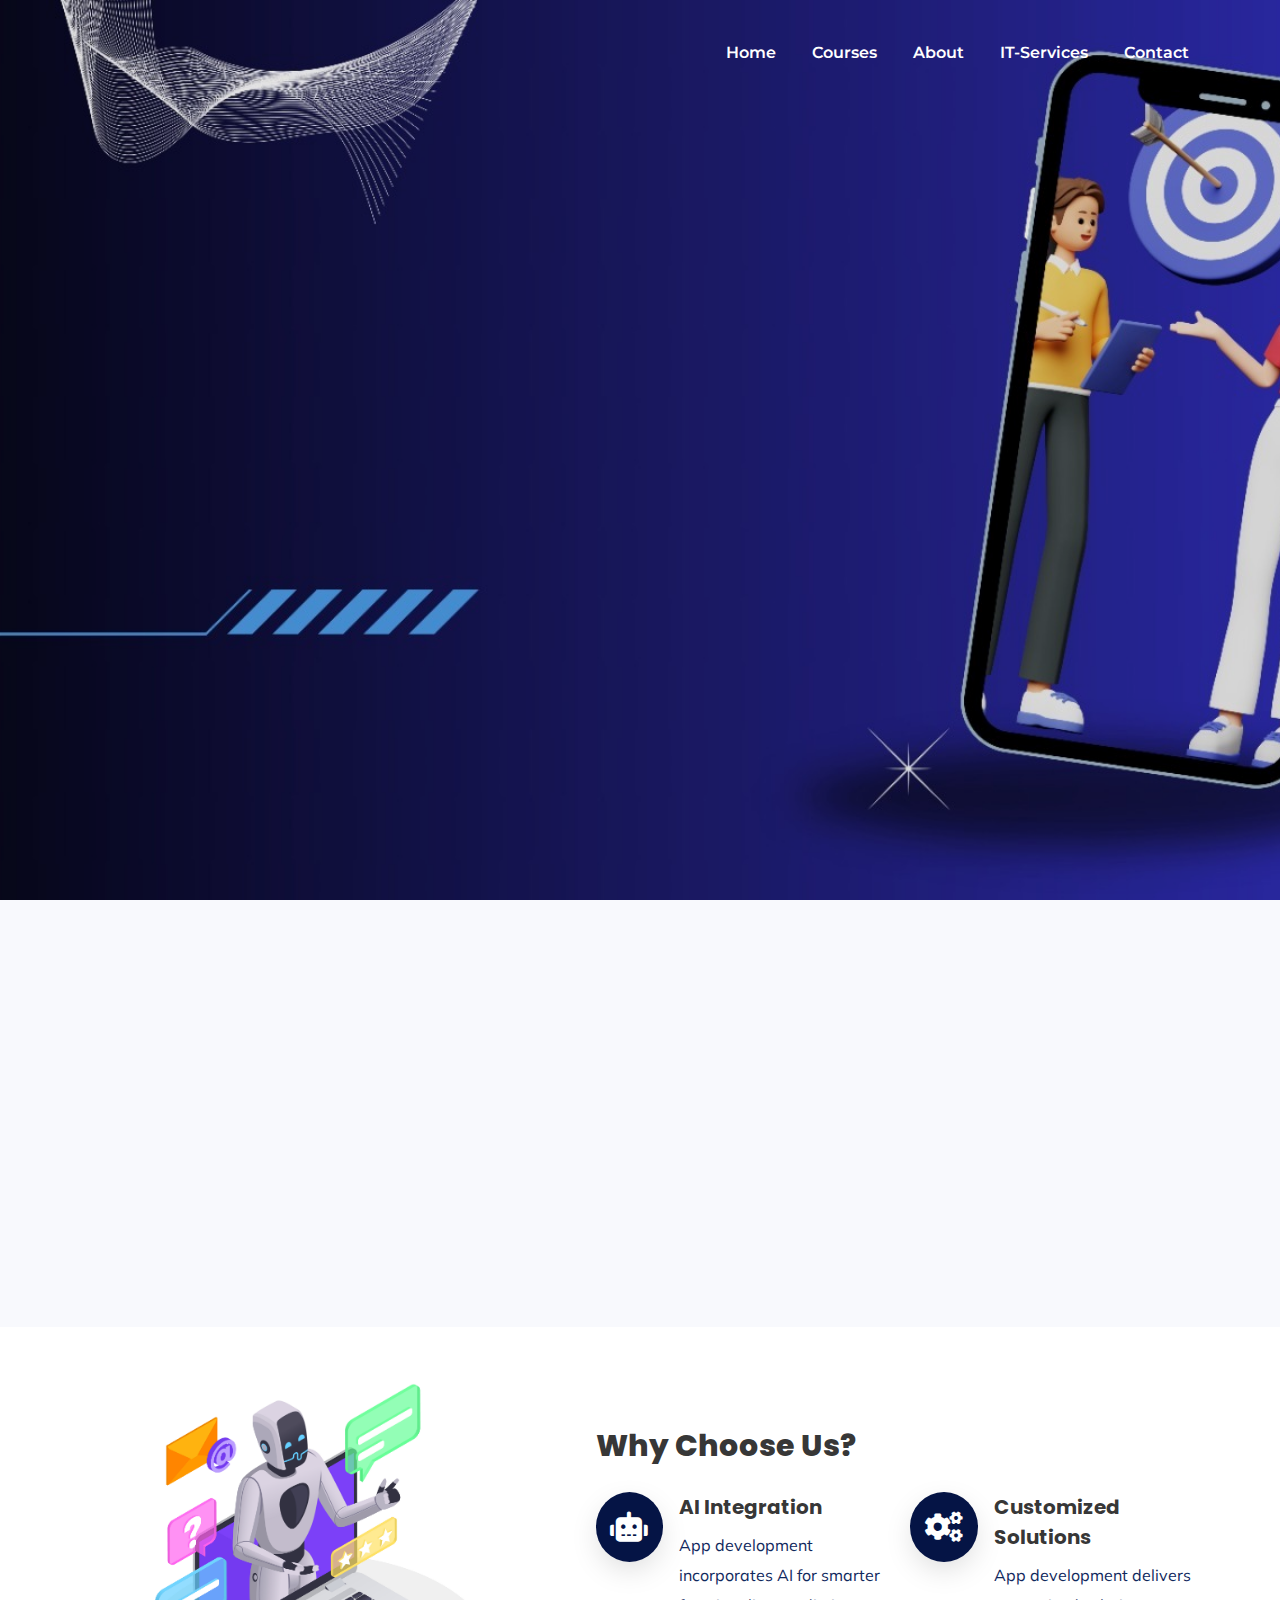
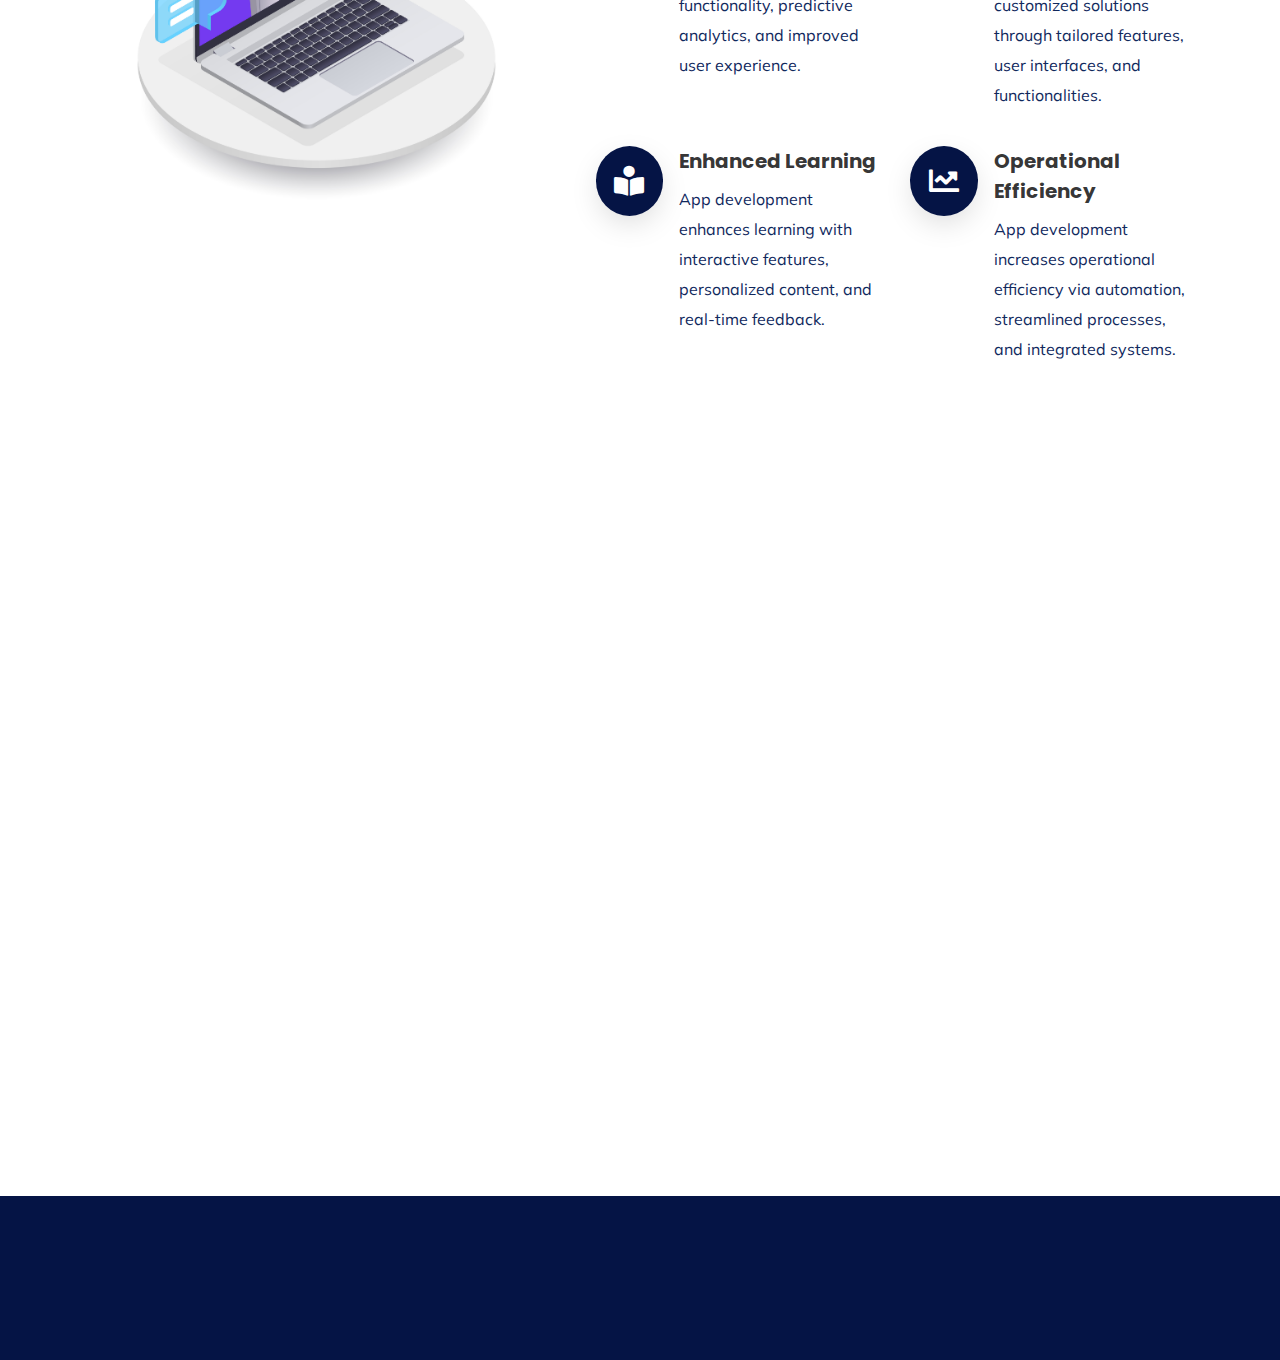
==== commit d0b518e9: "feat: add change in ui" ====
--- a/AppDev.html
+++ b/AppDev.html
@@ -136,7 +136,178 @@
                 </div>
                 <!-- Mobile Menu -->
                 <div class="col-12">
-                  <div class="mobile_menu d-block d-lg-none"></div>
+                  <div class="mobile_menu d-block d-lg-none">
+                    <nav class="navbar p-0 m-0 navbar-expand-lg navbar-light">
+                      <!-- <a
+                        class="navbar-brand"
+                        href="#"
+                        style="color: aliceblue"
+                      ></a> -->
+                      <button
+                        class="navbar-toggler"
+                        type="button"
+                        data-toggle="collapse"
+                        data-target="#navbarNav"
+                        aria-controls="navbarNav"
+                        aria-expanded="false"
+                        aria-label="Toggle navigation"
+                        style="border: 2px solid whitesmoke"
+                      >
+                        <span
+                          class="navbar-toggler-icon"
+                          style="color: aliceblue; background-color: aliceblue"
+                        ></span>
+                      </button>
+                      <div class="collapse navbar-collapse" id="navbarNav">
+                        <ul
+                          class="navbar-nav text-center"
+                          style="color: aliceblue"
+                        >
+                          <li class="nav-item active">
+                            <a
+                              class="nav-link"
+                              href="index.html"
+                              style="
+                                padding-left: 20px;
+                                font-weight: 400;
+                                font-size: 20px;
+                                color: aliceblue;
+                                text-shadow: 3px 3px 10px black;
+                                backdrop-filter: invert(10%);
+                              "
+                              >Home</a
+                            >
+                          </li>
+                          <li class="nav-item dropdown">
+                            <a
+                              class="nav-link dropdown-toggle"
+                              href="courses.html"
+                              id="navbarDropdown"
+                              role="button"
+                              data-toggle="dropdown"
+                              aria-haspopup="true"
+                              aria-expanded="false"
+                              style="
+                                padding-left: 20px;
+                                color: aliceblue;
+                                font-size: 20px;
+
+                                font-size: 20px;
+
+                                text-shadow: 3px 3px 10px black;
+                                backdrop-filter: invert(10%);
+                              "
+                            >
+                              Courses
+                            </a>
+                            <div
+                              class="dropdown-menu"
+                              aria-labelledby="navbarDropdown"
+                            >
+                              <a
+                                class="dropdown-item"
+                                href="courses.html#course1"
+                                >Web Programming</a
+                              >
+                              <a
+                                class="dropdown-item"
+                                href="courses.html#course2"
+                                >App Development</a
+                              >
+                              <a
+                                class="dropdown-item"
+                                href="courses.html#course3"
+                                >A.I. and M.L.</a
+                              >
+                              <a
+                                class="dropdown-item"
+                                href="courses.html#course4"
+                                >Cyber Security</a
+                              >
+                            </div>
+                          </li>
+                          <li class="nav-item">
+                            <a
+                              class="nav-link"
+                              style="
+                                padding-left: 20px;
+                                color: aliceblue;
+                                font-size: 20px;
+
+                                font-size: 20px;
+
+                                text-shadow: 3px 3px 10px black;
+                                backdrop-filter: invert(10%);
+                              "
+                              href="about.html"
+                              >About</a
+                            >
+                          </li>
+                          <li class="nav-item dropdown">
+                            <a
+                              class="nav-link dropdown-toggle"
+                              href="IT_Services.html"
+                              id="navbarDropdown2"
+                              role="button"
+                              data-toggle="dropdown"
+                              aria-haspopup="true"
+                              aria-expanded="false"
+                              style="
+                                padding-left: 20px;
+                                color: aliceblue;
+                                font-size: 20px;
+
+                                font-size: 20px;
+
+                                text-shadow: 3px 3px 10px black;
+                                backdrop-filter: invert(10%);
+                              "
+                            >
+                              IT-Services
+                            </a>
+                            <div
+                              class="dropdown-menu"
+                              aria-labelledby="navbarDropdown2"
+                            >
+                              <a
+                                class="dropdown-item"
+                                href="DronesRobotics.html"
+                                >Drones & Robotics</a
+                              >
+                              <a class="dropdown-item" href="CyberAnalysis.html"
+                                >Cyber Analysis</a
+                              >
+                              <a class="dropdown-item" href="AppDev.html"
+                                >Application Development</a
+                              >
+                              <a
+                                class="dropdown-item"
+                                href="ArtificialLearning.html"
+                                >A.I Integration</a
+                              >
+                            </div>
+                          </li>
+                          <li class="nav-item">
+                            <a
+                              class="nav-link"
+                              href="contact.html"
+                              style="
+                                padding-left: 20px;
+                                color: aliceblue;
+                                font-size: 20px;
+
+                                font-size: 20px;
+
+                                text-shadow: 3px 3px 10px black;
+                                backdrop-filter: invert(10%);
+                              "
+                              >Contact</a
+                            >
+                          </li>
+                        </ul>
+                      </div>
+                    </nav>
+                  </div>
                 </div>
               </div>
             </div>
@@ -160,15 +331,19 @@
           <div
             class="col-md-11 ftco-animate text-center"
             style="
-              border-radius: 30px;
-              border: 2px solid white;
-              box-shadow: 3px 3px 10px black;
-              backdrop-filter: invert(20%);
+              border-radius: 20px;
+              box-shadow: 3px 3px 50px black;
+              backdrop-filter: blur(5px);
+              background-color: rgba(255, 255, 255, 0.1);
             "
           >
             <h1
               class="py-3"
-              style="font-family: poppins; text-shadow: 3px 3px 10px black"
+              style="
+                font-family: poppins;
+                text-shadow: 3px 3px 10px black;
+                font-weight: 400;
+              "
             >
               App Development
             </h1>
@@ -343,7 +518,11 @@
           <div class="col-md-5 d-flex">
             <div
               class="img img-video d-flex align-self-stretch align-items-center justify-content-center justify-content-md-center mb-4 mb-sm-0"
-              style="background-image: url(images/about-1.jpg)"
+              style="
+                background-image: url('images/2106.i201.007.F.m004.c9.call\ center\ technical\ support\ isometric.jpg');
+                height: 500px;
+                background-size: contain;
+              "
             ></div>
           </div>
           <div class="col-md-7 pl-md-5 py-md-5">
@@ -431,21 +610,10 @@
       <div class="overlay"></div>
       <div class="container">
         <div class="row justify-content-center pb-5 mb-3">
-          <div
-            class="col-md-7 mx-4 heading-section text-center ftco-animate"
-            style="
-              border: 2px solid white;
-              border-radius: 20px;
-              box-shadow: 1px 1px 5px black;
-              backdrop-filter: invert(20%);
-            "
-          >
-            <h2
-              class="m-0 py-2"
-              style="color: white; text-shadow: 0 0 10px #051445"
-            >
+          <div class="col-md-7 mx-4 heading-section text-center ftco-animate">
+            <h1 class="m-0 py-2 display-4 font-weight-bolder text-warning">
               App Development Team
-            </h2>
+            </h1>
           </div>
         </div>
         <div class="row ftco-animate">
--- a/assets/css/style.css
+++ b/assets/css/style.css
@@ -1 +1,6140 @@
-@import url("https://fonts.googleapis.com/css2?family=Josefin+Sans:wght@300;400;500;600;700&family=Mulish:wght@400;500;600;700&display=swap");.white-bg{background:#ffffff}.gray-bg{background:#f5f5f5}.gray-bg{background:#f7f7fd}.white-bg{background:#fff}.black-bg{background:#16161a}.theme-bg{background:#C86FFF}.brand-bg{background:#f1f4fa}.testimonial-bg{background:#f9fafc}.white-color{color:#fff}.black-color{color:#16161a}.theme-color{color:#C86FFF}.boxed-btn{background:#fff;color:#C86FFF !important;display:inline-block;padding:18px 44px;font-family:"Josefin Sans",sans-serif;font-size:14px;font-weight:400;border:0;border:1px solid #C86FFF;letter-spacing:3px;text-align:center;color:#C86FFF;text-transform:uppercase;cursor:pointer}.boxed-btn:hover{background:#C86FFF;color:#fff !important;border:1px solid #C86FFF}.boxed-btn:focus{outline:none}.boxed-btn.large-width{width:220px}[data-overlay]{position:relative;background-size:cover;background-repeat:no-repeat;background-position:center center}[data-overlay]::before{position:absolute;left:0;top:0;right:0;bottom:0;content:""}[data-opacity="1"]::before{opacity:0.1}[data-opacity="2"]::before{opacity:0.2}[data-opacity="3"]::before{opacity:0.3}[data-opacity="4"]::before{opacity:0.4}[data-opacity="5"]::before{opacity:0.5}[data-opacity="6"]::before{opacity:0.6}[data-opacity="7"]::before{opacity:0.7}[data-opacity="8"]::before{opacity:0.8}[data-opacity="9"]::before{opacity:0.9}body{font-family:"Mulish",sans-serif;font-weight:normal;font-style:normal;font-size:16px}h1,h2,h3,h4,h5,h6{font-family:"Josefin Sans",sans-serif;color:#4255A4;margin-top:0px;font-style:normal;font-weight:400;text-transform:normal}p{font-family:"Mulish",sans-serif;color:#10285d;font-size:16px;line-height:30px;margin-bottom:15px;font-weight:normal}.bg-img-1{background-image:url(../img/slider/slider-img-1.jpg)}.bg-img-2{background-image:url(../img/background-img/bg-img-2.jpg)}.cta-bg-1{background-image:url(../img/background-img/bg-img-3.jpg)}.img{max-width:100%;-webkit-transition:.3s;-moz-transition:.3s;-o-transition:.3s;transition:.3s}.f-left{float:left}.f-right{float:right}.fix{overflow:hidden}.clear{clear:both}a,.button{-webkit-transition:.3s;-moz-transition:.3s;-o-transition:.3s;transition:.3s}a:focus,.button:focus{text-decoration:none;outline:none}a{color:#635c5c}a:hover{color:#fff}a:focus,a:hover,.portfolio-cat a:hover,.footer -menu li a:hover{text-decoration:none}a,button{color:#fff;outline:medium none}button:focus,input:focus,input:focus,textarea,textarea:focus{outline:0}.uppercase{text-transform:uppercase}input:focus::-moz-placeholder{opacity:0;-webkit-transition:.4s;-o-transition:.4s;transition:.4s}.capitalize{text-transform:capitalize}h1 a,h2 a,h3 a,h4 a,h5 a,h6 a{color:inherit}ul{margin:0px;padding:0px}li{list-style:none}hr{border-bottom:1px solid #eceff8;border-top:0 none;margin:30px 0;padding:0}.overlay1{position:relative;z-index:1}.overlay1::before{position:absolute;content:"";background-color:rgba(0,1,2,0.5);width:100%;height:100%;left:0;top:0;bottom:0;right:0;z-index:0;background-repeat:no-repeat;border-radius:10px 10px 0 0}.section-padding{padding-top:120px;padding-bottom:120px}.separator{border-top:1px solid #f2f2f2}.mb-90{margin-bottom:90px}@media (max-width: 767px){.mb-90{margin-bottom:30px}}@media (min-width: 768px) and (max-width: 991px){.mb-90{margin-bottom:45px}}.owl-carousel .owl-nav div{background:rgba(255,255,255,0.8) none repeat scroll 0 0;height:40px;left:20px;line-height:40px;font-size:22px;color:#646464;opacity:1;visibility:visible;position:absolute;text-align:center;top:50%;transform:translateY(-50%);transition:all 0.3s ease 0s;width:40px}.owl-carousel .owl-nav div.owl-next{left:auto;right:-30px}.owl-carousel .owl-nav div.owl-next i{position:relative;right:0;top:1px}.owl-carousel .owl-nav div.owl-prev i{position:relative;right:1px;top:0px}.owl-carousel:hover .owl-nav div{opacity:1;visibility:visible}.owl-carousel:hover .owl-nav div:hover{color:#fff;background:#ff3500}.btn{background: #051445;font-family:"Josefin Sans",sans-serif;text-transform:capitalize;padding:25px 38px !important;color:#fff;cursor:pointer;display:inline-blockc !important;font-size:16px;font-weight:600;border-radius:5px;line-height:1;-moz-user-select:none;letter-spacing:1px;line-height:0;margin-bottom:0;cursor:pointer;transition:color 0.4s linear;position:relative;z-index:1;border:0;overflow:hidden;margin:0;display:inline-block !important}.btn::before{content:"";position:absolute;left:0;top:0;width:101%;height:101%;background:blue;z-index:1;border-radius:5px;transition:transform 0.5s;transition-timing-function:ease;transform-origin:0 0;transition-timing-function:cubic-bezier(0.5, 1.6, 0.4, 0.7);transform:scaleX(0);border-radius:0px}.btn:hover{background-position:right}.btn:hover::before{transform:scaleX(1);color:#fff !important;z-index:-1}.btn:hover.btn3{background-position:right;border:1px solid transparent}.btn.btn3{background:none;border:1px solid #fff;margin-left:20px;color:#fff;padding:25px 30px !important}.btn.btn3::before{border:1px solid transparent;background:transparent}.btn.btn3:hover::before{background: #051445;border:1px solid transparent}@media only screen and (min-width: 768px) and (max-width: 991px){.btn.btn3{margin-left:0px !important}}@media only screen and (min-width: 576px) and (max-width: 767px){.btn.btn3{margin-left:0px !important}}@media (max-width: 575px){.btn.btn3{margin-left:0px !important}}.btn.focus,.btn:focus{outline:0;box-shadow:none}.about-btn{padding:19px 97px 19px 20px}.header-btn{padding:30px 57px}.hero-btn{padding:30px 29px}.white-btn{padding:30px 39px;background:#fff;color:#072366 !important}.white-btn::before{background:#C86FFF;color:#fff !important}.black-btn{padding:14px 35px;background:#000}.black-btn::before{background:#331391}.cal-btn i{color:#09cc7f !important;font-size:31px;font-weight:300;margin-right:10px}.cal-btn>p{color:#072366 !important;font-weight:700;font-size:16px;display:inline-block;margin:0 !important;position:relative;top:-7px}.submit-btn2{background: #051445;width:100%;height:60px;padding:10px 20px;border:0;color:#fff;text-transform:capitalize;cursor:pointer;font-size:16px;border-radius:0px}.btn2{padding:15px 65px 20px 31px;text-transform:capitalize;border-radius:0px;cursor:pointer;color:#FF3514;display:inline-block;font-size:16px;box-shadow:0px 7px 21px 0px rgba(0,0,0,0.12);border:1px solid #FF3514;background:none}.border-btn{border:1px solid  #051445;color: #051445;font-family:"Josefin Sans",sans-serif;background:none;border-radius:5px;text-transform:capitalize;padding:17px 42px;-moz-user-select:none;cursor:pointer;display:inline-block;font-size:16px;font-weight:500;letter-spacing:1px;margin-bottom:0;position:relative;transition:color 0.4s linear;position:relative;overflow:hidden;margin:0}.border-btn i{font-size:16px;margin-right:10px;color:#C86FFF;-webkit-transition:.3s;-moz-transition:.3s;-o-transition:.3s;transition:.3s}.border-btn::before{border:1px solid transparent;content:"";position:absolute;left:0;top:0;width:101%;height:101%;background: #051445;z-index:-1;transition:transform 0.5s;transition-timing-function:ease;transform-origin:0 0;transition-timing-function:cubic-bezier(0.5, 1.6, 0.4, 0.7);transform:scaleY(0);border-radius:0}.border-btn:hover::before{transform:scaleY(1);border:1px solid transparent;color:#fff}.border-btn.border-btn2{width:100%;text-align:center;border:1px solid #E2E4FF;color:#4255A4}.border-btn.border-btn2:hover{color:#fff}.border-btn2{width:100%}.section-over1{position:relative;z-index:1}.section-over1::before{position:absolute;content:"";background-color:rgba(6,7,6,0.6);width:100%;height:100%;left:0;top:0;bottom:0;right:0;z-index:-1;background-repeat:no-repeat}.breadcrumb>.active{color:#888}#scrollUp,#back-top{background:#C86FFF;height:50px;width:50px;right:31px;bottom:18px;position:fixed;color:#fff;font-size:20px;text-align:center;border-radius:50%;line-height:48px;border:2px solid transparent;box-shadow:0 0 10px 3px rgba(108,98,98,0.2)}@media (max-width: 575px){#scrollUp,#back-top{right:16px}}#scrollUp a i,#back-top a i{display:block;line-height:50px}#scrollUp:hover{color:#fff}.all-btn{color:#C86FFF;text-decoration:underline;font-size:16px}.all-btn:hover{color:#C86FFF;text-decoration:underline;letter-spacing:1px}.sticky-bar{left:0;margin:auto;position:fixed;top:0;width:100%;-webkit-box-shadow:0 10px 15px rgba(25,25,25,0.1);box-shadow:0 10px 15px rgba(25,25,25,0.1);z-index:9999;-webkit-animation:300ms ease-in-out 0s normal none 1 running fadeInDown;animation:300ms ease-in-out 0s normal none 1 running fadeInDown;-webkit-box-shadow:0 10px 15px rgba(25,25,25,0.1);background:#fff}.mt-5{margin-top:5px}.mt-10{margin-top:10px}.mt-15{margin-top:15px}.mt-20{margin-top:20px}.mt-25{margin-top:25px}.mt-30{margin-top:30px}.mt-35{margin-top:35px}.mt-40{margin-top:40px}.mt-45{margin-top:45px}.mt-50{margin-top:50px}.mt-55{margin-top:55px}.mt-60{margin-top:60px}.mt-65{margin-top:65px}.mt-70{margin-top:70px}.mt-75{margin-top:75px}.mt-80{margin-top:80px}.mt-85{margin-top:85px}.mt-90{margin-top:90px}.mt-95{margin-top:95px}.mt-100{margin-top:100px}.mt-105{margin-top:105px}.mt-110{margin-top:110px}.mt-115{margin-top:115px}.mt-120{margin-top:120px}.mt-125{margin-top:125px}.mt-130{margin-top:130px}.mt-135{margin-top:135px}.mt-140{margin-top:140px}.mt-145{margin-top:145px}.mt-150{margin-top:150px}.mt-155{margin-top:155px}.mt-160{margin-top:160px}.mt-165{margin-top:165px}.mt-170{margin-top:170px}.mt-175{margin-top:175px}.mt-180{margin-top:180px}.mt-185{margin-top:185px}.mt-190{margin-top:190px}.mt-195{margin-top:195px}.mt-200{margin-top:200px}.mb-5{margin-bottom:5px}.mb-10{margin-bottom:10px}.mb-15{margin-bottom:15px}.mb-20{margin-bottom:20px}.mb-25{margin-bottom:25px}.mb-30{margin-bottom:30px}.mb-35{margin-bottom:35px}.mb-40{margin-bottom:40px}.mb-45{margin-bottom:45px}.mb-50{margin-bottom:50px}.mb-55{margin-bottom:55px}.mb-60{margin-bottom:60px}.mb-65{margin-bottom:65px}.mb-70{margin-bottom:70px}.mb-75{margin-bottom:75px}.mb-80{margin-bottom:80px}.mb-85{margin-bottom:85px}.mb-90{margin-bottom:90px}.mb-95{margin-bottom:95px}.mb-100{margin-bottom:100px}.mb-105{margin-bottom:105px}.mb-110{margin-bottom:110px}.mb-115{margin-bottom:115px}.mb-120{margin-bottom:120px}.mb-125{margin-bottom:125px}.mb-130{margin-bottom:130px}.mb-135{margin-bottom:135px}.mb-140{margin-bottom:140px}.mb-145{margin-bottom:145px}.mb-150{margin-bottom:150px}.mb-155{margin-bottom:155px}.mb-160{margin-bottom:160px}.mb-165{margin-bottom:165px}.mb-170{margin-bottom:170px}.mb-175{margin-bottom:175px}.mb-180{margin-bottom:180px}.mb-185{margin-bottom:185px}.mb-190{margin-bottom:190px}.mb-195{margin-bottom:195px}.mb-200{margin-bottom:200px}.ml-5{margin-left:5px}.ml-10{margin-left:10px}.ml-15{margin-left:15px}.ml-20{margin-left:20px}.ml-25{margin-left:25px}.ml-30{margin-left:30px}.ml-35{margin-left:35px}.ml-40{margin-left:40px}.ml-45{margin-left:45px}.ml-50{margin-left:50px}.ml-55{margin-left:55px}.ml-60{margin-left:60px}.ml-65{margin-left:65px}.ml-70{margin-left:70px}.ml-75{margin-left:75px}.ml-80{margin-left:80px}.ml-85{margin-left:85px}.ml-90{margin-left:90px}.ml-95{margin-left:95px}.ml-100{margin-left:100px}.ml-105{margin-left:105px}.ml-110{margin-left:110px}.ml-115{margin-left:115px}.ml-120{margin-left:120px}.ml-125{margin-left:125px}.ml-130{margin-left:130px}.ml-135{margin-left:135px}.ml-140{margin-left:140px}.ml-145{margin-left:145px}.ml-150{margin-left:150px}.ml-155{margin-left:155px}.ml-160{margin-left:160px}.ml-165{margin-left:165px}.ml-170{margin-left:170px}.ml-175{margin-left:175px}.ml-180{margin-left:180px}.ml-185{margin-left:185px}.ml-190{margin-left:190px}.ml-195{margin-left:195px}.ml-200{margin-left:200px}.mr-5{margin-right:5px}.mr-10{margin-right:10px}.mr-15{margin-right:15px}.mr-20{margin-right:20px}.mr-25{margin-right:25px}.mr-30{margin-right:30px}.mr-35{margin-right:35px}.mr-40{margin-right:40px}.mr-45{margin-right:45px}.mr-50{margin-right:50px}.mr-55{margin-right:55px}.mr-60{margin-right:60px}.mr-65{margin-right:65px}.mr-70{margin-right:70px}.mr-75{margin-right:75px}.mr-80{margin-right:80px}.mr-85{margin-right:85px}.mr-90{margin-right:90px}.mr-95{margin-right:95px}.mr-100{margin-right:100px}.mr-105{margin-right:105px}.mr-110{margin-right:110px}.mr-115{margin-right:115px}.mr-120{margin-right:120px}.mr-125{margin-right:125px}.mr-130{margin-right:130px}.mr-135{margin-right:135px}.mr-140{margin-right:140px}.mr-145{margin-right:145px}.mr-150{margin-right:150px}.mr-155{margin-right:155px}.mr-160{margin-right:160px}.mr-165{margin-right:165px}.mr-170{margin-right:170px}.mr-175{margin-right:175px}.mr-180{margin-right:180px}.mr-185{margin-right:185px}.mr-190{margin-right:190px}.mr-195{margin-right:195px}.mr-200{margin-right:200px}.pt-5{padding-top:5px}.pt-10{padding-top:10px}.pt-15{padding-top:15px}.pt-20{padding-top:20px}.pt-25{padding-top:25px}.pt-30{padding-top:30px}.pt-35{padding-top:35px}.pt-40{padding-top:40px}.pt-45{padding-top:45px}.pt-50{padding-top:50px}.pt-55{padding-top:55px}.pt-60{padding-top:60px}.pt-65{padding-top:65px}.pt-70{padding-top:70px}.pt-75{padding-top:75px}.pt-80{padding-top:80px}.pt-85{padding-top:85px}.pt-90{padding-top:90px}.pt-95{padding-top:95px}.pt-100{padding-top:100px}.pt-105{padding-top:105px}.pt-110{padding-top:110px}.pt-115{padding-top:115px}.pt-120{padding-top:120px}.pt-125{padding-top:125px}.pt-130{padding-top:130px}.pt-135{padding-top:135px}.pt-140{padding-top:140px}.pt-145{padding-top:145px}.pt-150{padding-top:150px}.pt-155{padding-top:155px}.pt-160{padding-top:160px}.pt-165{padding-top:165px}.pt-170{padding-top:170px}.pt-175{padding-top:175px}.pt-180{padding-top:180px}.pt-185{padding-top:185px}.pt-190{padding-top:190px}.pt-195{padding-top:195px}.pt-200{padding-top:200px}.pt-260{padding-top:260px}.pb-5{padding-bottom:5px}.pb-10{padding-bottom:10px}.pb-15{padding-bottom:15px}.pb-20{padding-bottom:20px}.pb-25{padding-bottom:25px}.pb-30{padding-bottom:30px}.pb-35{padding-bottom:35px}.pb-40{padding-bottom:40px}.pb-45{padding-bottom:45px}.pb-50{padding-bottom:50px}.pb-55{padding-bottom:55px}.pb-60{padding-bottom:60px}.pb-65{padding-bottom:65px}.pb-70{padding-bottom:70px}.pb-75{padding-bottom:75px}.pb-80{padding-bottom:80px}.pb-85{padding-bottom:85px}.pb-90{padding-bottom:90px}.pb-95{padding-bottom:95px}.pb-100{padding-bottom:100px}.pb-105{padding-bottom:105px}.pb-110{padding-bottom:110px}.pb-115{padding-bottom:115px}.pb-120{padding-bottom:120px}.pb-125{padding-bottom:125px}.pb-130{padding-bottom:130px}.pb-135{padding-bottom:135px}.pb-140{padding-bottom:140px}.pb-145{padding-bottom:145px}.pb-150{padding-bottom:150px}.pb-155{padding-bottom:155px}.pb-160{padding-bottom:160px}.pb-165{padding-bottom:165px}.pb-170{padding-bottom:170px}.pb-175{padding-bottom:175px}.pb-180{padding-bottom:180px}.pb-185{padding-bottom:185px}.pb-190{padding-bottom:190px}.pb-195{padding-bottom:195px}.pb-200{padding-bottom:200px}.pl-5{padding-left:5px}.pl-10{padding-left:10px}.pl-15{padding-left:15px}.pl-20{padding-left:20px}.pl-25{padding-left:25px}.pl-30{padding-left:30px}.pl-35{padding-left:35px}.pl-40{padding-left:40px}.pl-45{padding-left:45px}.pl-50{padding-left:50px}.pl-55{padding-left:55px}.pl-60{padding-left:60px}.pl-65{padding-left:65px}.pl-70{padding-left:70px}.pl-75{padding-left:75px}.pl-80{padding-left:80px}.pl-85{padding-left:85px}.pl-90{padding-left:90px}.pl-95{padding-left:95px}.pl-100{padding-left:100px}.pl-105{padding-left:105px}.pl-110{padding-left:110px}.pl-115{padding-left:115px}.pl-120{padding-left:120px}.pl-125{padding-left:125px}.pl-130{padding-left:130px}.pl-135{padding-left:135px}.pl-140{padding-left:140px}.pl-145{padding-left:145px}.pl-150{padding-left:150px}.pl-155{padding-left:155px}.pl-160{padding-left:160px}.pl-165{padding-left:165px}.pl-170{padding-left:170px}.pl-175{padding-left:175px}.pl-180{padding-left:180px}.pl-185{padding-left:185px}.pl-190{padding-left:190px}.pl-195{padding-left:195px}.pl-200{padding-left:200px}.pr-5{padding-right:5px}.pr-10{padding-right:10px}.pr-15{padding-right:15px}.pr-20{padding-right:20px}.pr-25{padding-right:25px}.pr-30{padding-right:30px}.pr-35{padding-right:35px}.pr-40{padding-right:40px}.pr-45{padding-right:45px}.pr-50{padding-right:50px}.pr-55{padding-right:55px}.pr-60{padding-right:60px}.pr-65{padding-right:65px}.pr-70{padding-right:70px}.pr-75{padding-right:75px}.pr-80{padding-right:80px}.pr-85{padding-right:85px}.pr-90{padding-right:90px}.pr-95{padding-right:95px}.pr-100{padding-right:100px}.pr-105{padding-right:105px}.pr-110{padding-right:110px}.pr-115{padding-right:115px}.pr-120{padding-right:120px}.pr-125{padding-right:125px}.pr-130{padding-right:130px}.pr-135{padding-right:135px}.pr-140{padding-right:140px}.pr-145{padding-right:145px}.pr-150{padding-right:150px}.pr-155{padding-right:155px}.pr-160{padding-right:160px}.pr-165{padding-right:165px}.pr-170{padding-right:170px}.pr-175{padding-right:175px}.pr-180{padding-right:180px}.pr-185{padding-right:185px}.pr-190{padding-right:190px}.pr-195{padding-right:195px}.pr-200{padding-right:200px}.bounce-animate{animation-name:float-bob;animation-duration:2s;animation-iteration-count:infinite;-moz-animation-name:float-bob;-moz-animation-duration:2s;-moz-animation-iteration-count:infinite;-moz-animation-timing-function:linear;-ms-animation-name:float-bob;-ms-animation-duration:2s;-ms-animation-iteration-count:infinite;-ms-animation-timing-function:linear;-o-animation-name:float-bob;-o-animation-duration:2s;-o-animation-iteration-count:infinite;-o-animation-timing-function:linear}@-webkit-keyframes float-bob{0%{-webkit-transform:translateY(-20px);transform:translateY(-20px)}50%{-webkit-transform:translateY(-10px);transform:translateY(-10px)}100%{-webkit-transform:translateY(-20px);transform:translateY(-20px)}}.heartbeat{animation:heartbeat 1s infinite alternate}@-webkit-keyframes heartbeat{to{-webkit-transform:scale(1.03);transform:scale(1.03)}}.rotateme{-webkit-animation-name:rotateme;animation-name:rotateme;-webkit-animation-duration:30s;animation-duration:30s;-webkit-animation-iteration-count:infinite;animation-iteration-count:infinite;zzzzzzzzz-webkit-animation-timing-function:linear;animation-timing-function:linear}@keyframes rotateme{from{-webkit-transform:rotate(0deg);transform:rotate(0deg)}to{-webkit-transform:rotate(360deg);transform:rotate(360deg)}}@-webkit-keyframes rotateme{from{-webkit-transform:rotate(0deg)}to{-webkit-transform:rotate(360deg)}}.preloader{background-color:#f7f7f7;width:100%;height:100%;position:fixed;top:0;left:0;right:0;bottom:0;z-index:999999;-webkit-transition:.6s;-o-transition:.6s;transition:.6s;margin:0 auto}.preloader .preloader-circle{width:100px;height:100px;position:relative;border-style:solid;border-width:1px;border-top-color:#C86FFF;border-bottom-color:transparent;border-left-color:transparent;border-right-color:transparent;z-index:10;border-radius:50%;-webkit-box-shadow:0 1px 5px 0 rgba(35,181,185,0.15);box-shadow:0 1px 5px 0 rgba(35,181,185,0.15);background-color:#fff;-webkit-animation:zoom 2000ms infinite ease;animation:zoom 2000ms infinite ease;-webkit-transition:.6s;-o-transition:.6s;transition:.6s}.preloader .preloader-circle2{border-top-color:#0078ff}.preloader .preloader-img{position:absolute;top:50%;z-index:200;left:0;right:0;margin:0 auto;text-align:center;display:inline-block;-webkit-transform:translateY(-50%);-ms-transform:translateY(-50%);transform:translateY(-50%);padding-top:6px;-webkit-transition:.6s;-o-transition:.6s;transition:.6s}.preloader .preloader-img img{max-width:55px}.preloader .pere-text strong{font-weight:800;color:#dca73a;text-transform:uppercase}@-webkit-keyframes zoom{0%{-webkit-transform:rotate(0deg);transform:rotate(0deg);-webkit-transition:.6s;-o-transition:.6s;transition:.6s}100%{-webkit-transform:rotate(360deg);transform:rotate(360deg);-webkit-transition:.6s;-o-transition:.6s;transition:.6s}}@keyframes zoom{0%{-webkit-transform:rotate(0deg);transform:rotate(0deg);-webkit-transition:.6s;-o-transition:.6s;transition:.6s}100%{-webkit-transform:rotate(360deg);transform:rotate(360deg);-webkit-transition:.6s;-o-transition:.6s;transition:.6s}}.slick-initialized .slick-slide{outline:0}.section-padding2{padding-top:200px;padding-bottom:200px}@media only screen and (min-width: 1200px) and (max-width: 1600px){.section-padding2{padding-top:200px;padding-bottom:200px}}@media only screen and (min-width: 992px) and (max-width: 1199px){.section-padding2{padding-top:200px;padding-bottom:200px}}@media only screen and (min-width: 768px) and (max-width: 991px){.section-padding2{padding-top:100px;padding-bottom:100px}}@media only screen and (min-width: 576px) and (max-width: 767px){.section-padding2{padding-top:70px;padding-bottom:70px}}@media (max-width: 575px){.section-padding2{padding-top:70px;padding-bottom:70px}}.pb-bottom{padding-bottom:100px}@media only screen and (min-width: 768px) and (max-width: 991px){.pb-bottom{padding-bottom:50px}}@media only screen and (min-width: 576px) and (max-width: 767px){.pb-bottom{padding-bottom:10px}}@media (max-width: 575px){.pb-bottom{padding-bottom:10px}}.pb-top{padding-top:100px}@media only screen and (min-width: 768px) and (max-width: 991px){.pb-top{padding-top:70px}}@media only screen and (min-width: 576px) and (max-width: 767px){.pb-top{padding-top:70px}}@media (max-width: 575px){.pb-top{padding-top:70px}}.w-padding2{padding:51px 33px;box-shadow:0 20px 40px rgba(29,37,71,0.04)}@media (max-width: 575px){.w-padding2{padding:31px 13px}}.testimonial-padding{padding-top:190px;padding-bottom:170px}@media only screen and (min-width: 992px) and (max-width: 1199px){.testimonial-padding{padding-top:190px;padding-bottom:170px}}@media only screen and (min-width: 768px) and (max-width: 991px){.testimonial-padding{padding-top:70px;padding-bottom:60px}}@media only screen and (min-width: 576px) and (max-width: 767px){.testimonial-padding{padding-top:60px;padding-bottom:40px}}@media (max-width: 575px){.testimonial-padding{padding-top:60px;padding-bottom:40px}}.w-padding{padding-top:100px;padding-bottom:95px}@media only screen and (min-width: 576px) and (max-width: 767px){.w-padding{padding-top:70px;padding-bottom:70px}}@media (max-width: 575px){.w-padding{padding-top:70px;padding-bottom:70px}}.section-padding30{padding-top:195px;padding-bottom:180px}@media only screen and (min-width: 992px) and (max-width: 1199px){.section-padding30{padding-top:150px;padding-bottom:140px}}@media only screen and (min-width: 768px) and (max-width: 991px){.section-padding30{padding-top:100px;padding-bottom:70px}}@media only screen and (min-width: 576px) and (max-width: 767px){.section-padding30{padding-top:65px;padding-bottom:70px}}@media (max-width: 575px){.section-padding30{padding-top:65px;padding-bottom:70px}}.section-padding40{padding-top:100px;padding-bottom:100px}@media only screen and (min-width: 768px) and (max-width: 991px){.section-padding40{padding-top:70px;padding-bottom:70px}}@media only screen and (min-width: 576px) and (max-width: 767px){.section-padding40{padding-top:60px;padding-bottom:60px}}@media (max-width: 575px){.section-padding40{padding-top:60px;padding-bottom:60px}}.pb-padding{padding-bottom:100px}@media only screen and (min-width: 768px) and (max-width: 991px){.pb-padding{padding-bottom:100px}}@media only screen and (min-width: 576px) and (max-width: 767px){.pb-padding{padding-bottom:60px}}@media (max-width: 575px){.pb-padding{padding-bottom:60px}}.pt-padding{padding-top:140px}@media only screen and (min-width: 768px) and (max-width: 991px){.pt-padding{padding-top:140px}}@media only screen and (min-width: 576px) and (max-width: 767px){.pt-padding{padding-top:70px}}@media (max-width: 575px){.pt-padding{padding-top:70px}}.services-padding{padding-top:145px;padding-bottom:170px}@media only screen and (min-width: 992px) and (max-width: 1199px){.services-padding{padding-top:145px;padding-bottom:170px}}@media only screen and (min-width: 768px) and (max-width: 991px){.services-padding{padding-top:100px;padding-bottom:70px}}@media only screen and (min-width: 576px) and (max-width: 767px){.services-padding{padding-top:65px;padding-bottom:70px}}@media (max-width: 575px){.services-padding{padding-top:65px;padding-bottom:70px}}.section-paddingt30{padding-top:195px;padding-bottom:90px}@media only screen and (min-width: 992px) and (max-width: 1199px){.section-paddingt30{padding-top:150px;padding-bottom:90px}}@media only screen and (min-width: 768px) and (max-width: 991px){.section-paddingt30{padding-top:100px;padding-bottom:40px}}@media only screen and (min-width: 576px) and (max-width: 767px){.section-paddingt30{padding-top:65px;padding-bottom:10px}}@media (max-width: 575px){.section-paddingt30{padding-top:65px;padding-bottom:10px}}.section-padding3{padding-top:150px;padding-bottom:0}@media only screen and (min-width: 992px) and (max-width: 1199px){.section-padding3{padding-top:150px;padding-bottom:0}}@media only screen and (min-width: 768px) and (max-width: 991px){.section-padding3{padding-top:60px;padding-bottom:0}}@media only screen and (min-width: 576px) and (max-width: 767px){.section-padding3{padding-top:60px;padding-bottom:0}}@media (max-width: 575px){.section-padding3{padding-top:60px;padding-bottom:0}}.footer-padding{padding-top:100px;padding-bottom:13px}@media only screen and (min-width: 576px) and (max-width: 767px){.footer-padding{padding-top:70px;padding-bottom:0}}@media (max-width: 575px){.footer-padding{padding-top:70px;padding-bottom:0}}@media (max-width: 575px){.section-tittle{margin-bottom:50px}}@media only screen and (min-width: 576px) and (max-width: 767px){.section-tittle{margin-bottom:50px}}.section-tittle h2{font-size:42px;display:block;font-weight:600;line-height:1.3;margin-bottom:21px}@media only screen and (min-width: 992px) and (max-width: 1199px){.section-tittle h2{font-size:41px}}@media only screen and (min-width: 576px) and (max-width: 767px){.section-tittle h2{font-size:31px}}@media (max-width: 575px){.section-tittle h2{font-size:27px}}@media (max-width: 575px){.small-section-tittle{margin-bottom:50px;text-align:left !important}}@media only screen and (min-width: 576px) and (max-width: 767px){.small-section-tittle{margin-bottom:50px}}.small-section-tittle span{font-size:18px;font-weight:700;margin-bottom:22px;color:#C86FFF;text-transform:capitalize;display:inline-block;letter-spacing:0.05em}@media (max-width: 575px){.small-section-tittle span{font-size:14px;padding-left:0px;text-align:left}}.small-section-tittle h4{color:#28395a;font-size:18px;font-weight:600;line-height:1.2;margin-bottom:20px}.section-bg{background-size:cover;background-repeat:no-repeat;background-position:center center;background-attachment:fixed}.section-bg2{background-size:cover;background-repeat:no-repeat;background-position:center center}.border-bottom{border-bottom:1px solid #ECEBF0}.white-bg{background:#ffffff}.gray-bg{background:#f5f5f5}.gray-bg{background:#f7f7fd}.white-bg{background:#fff}.black-bg{background:#16161a}.theme-bg{background:#C86FFF}.brand-bg{background:#f1f4fa}.testimonial-bg{background:#f9fafc}.white-color{color:#fff}.black-color{color:#16161a}.theme-color{color:#C86FFF}@media only screen and (min-width: 768px) and (max-width: 991px){.header-area{box-shadow:0 10px 15px rgba(25,25,25,0.1)}}@media only screen and (min-width: 576px) and (max-width: 767px){.header-area{box-shadow:0 10px 15px rgba(25,25,25,0.1)}}@media (max-width: 575px){.header-area{box-shadow:0 10px 15px rgba(25,25,25,0.1)}}.header-area .header-top{padding:9px 130px;border-bottom:1px solid #f0f1f2}@media only screen and (min-width: 1200px) and (max-width: 1600px){.header-area .header-top{padding:9px 30px}}@media only screen and (min-width: 992px) and (max-width: 1199px){.header-area .header-top{padding:9px 15px}}@media only screen and (min-width: 768px) and (max-width: 991px){.header-area .header-top{padding:9px 50px}}@media only screen and (min-width: 576px) and (max-width: 767px){.header-area .header-top{padding:9px 20px}}@media (max-width: 575px){.header-area .header-top{padding:9px 0px}}.header-area .header-bottom{padding:0px 130px}@media only screen and (min-width: 1200px) and (max-width: 1600px){.header-area .header-bottom{padding:0px 30px}}@media only screen and (min-width: 992px) and (max-width: 1199px){.header-area .header-bottom{padding:0px 15px}}@media only screen and (min-width: 768px) and (max-width: 991px){.header-area .header-bottom{padding:15px 50px}}@media only screen and (min-width: 576px) and (max-width: 767px){.header-area .header-bottom{padding:15px 20px}}@media (max-width: 575px){.header-area .header-bottom{padding:15px 20px}}@media only screen and (min-width: 768px) and (max-width: 991px){.header-area .header-bottom.header-sticky.sticky-bar .header-right-btn{display:none !important}}@media only screen and (min-width: 576px) and (max-width: 767px){.header-area .header-bottom.header-sticky.sticky-bar .header-right-btn{display:none !important}}@media (max-width: 575px){.header-area .header-bottom.header-sticky.sticky-bar .header-right-btn{display:none !important}}.main-header{position:relative;z-index:3}@media only screen and (min-width: 1200px) and (max-width: 1600px){.main-header .main-menu{margin-right:30px}}.main-header .main-menu ul li{display:inline-block;position:relative;z-index:1;margin:0 27px}@media only screen and (min-width: 1200px) and (max-width: 1600px){.main-header .main-menu ul li{margin:0 14px}}@media only screen and (min-width: 992px) and (max-width: 1199px){.main-header .main-menu ul li{margin:0 8px}}.main-header .main-menu ul li a{color:#fff;font-weight:600;padding:39px 2px;display:block;font-size:16px;-webkit-transition:.3s;-moz-transition:.3s;-o-transition:.3s;transition:.3s;text-transform:capitalize}.main-header .main-menu ul li:hover>a{color:#fff}.main-header .main-menu ul ul.submenu{position:absolute;width:170px;background:#fff;left:0;top:90%;visibility:hidden;opacity:0;box-shadow:0 0 10px 3px rgba(0,0,0,0.05);padding:17px 0;-webkit-transition:.3s;-moz-transition:.3s;-o-transition:.3s;transition:.3s}.main-header .main-menu ul ul.submenu>li{margin-left:7px;display:block}.main-header .main-menu ul ul.submenu>li>a{padding:6px 10px !important;font-size:16px;color:#367FFF}.main-header .main-menu ul ul.submenu>li>a:hover{color:#C86FFF;background:none;padding-left:13px !important}.button-header.margin-left{margin-left:43px !important}@media only screen and (min-width: 768px) and (max-width: 991px){.button-header.margin-left{margin-left:0px !important;margin-bottom:8px !important}}@media only screen and (min-width: 576px) and (max-width: 767px){.button-header.margin-left{margin-left:0px !important;margin-bottom:8px !important}}@media (max-width: 575px){.button-header.margin-left{margin-left:0px !important;margin-bottom:8px !important}}.button-header{margin:0 !important}.main-header ul>li:hover>ul.submenu{visibility:visible;opacity:1;top:100%}@media only screen and (min-width: 768px) and (max-width: 991px){.header-right-btn{position:absolute;bottom:-82px;right:11px}}@media only screen and (min-width: 576px) and (max-width: 767px){.header-right-btn{position:absolute;bottom:-82px;right:11px}}@media (max-width: 575px){.header-right-btn{position:absolute;bottom:-82px;right:11px;margin:0}}.header-transparent{position:absolute;top:0;right:0;left:0;z-index:9}.header-sticky.sticky-bar.sticky .main-menu ul li a{padding:20px 20px !important}@media only screen and (min-width: 768px) and (max-width: 991px){.header-sticky.sticky-bar.sticky{padding:15px 0px}}@media only screen and (min-width: 576px) and (max-width: 767px){.header-sticky.sticky-bar.sticky{padding:15px 0px}}@media (max-width: 575px){.header-sticky.sticky-bar.sticky{padding:15px 0px}}.mobile_menu{position:absolute;right:0px;width:100%;z-index:99}.mobile_menu .slicknav_menu{background:transparent;margin-top:0px !important}.mobile_menu .slicknav_menu .slicknav_btn{top:-27px}.mobile_menu .slicknav_menu .slicknav_btn .slicknav_icon-bar{background-color:#fff !important}.mobile_menu .slicknav_menu .slicknav_nav{margin-top:9px !important;background:white}.mobile_menu .slicknav_menu .slicknav_nav a:hover{background:transparent;color:#00078d}.mobile_menu .slicknav_menu .slicknav_nav a{font-size:15px;padding:7px 10px}.mobile_menu .slicknav_menu .slicknav_nav .slicknav_item a{padding:0 !important}.slider-height{min-height:854px;background-repeat:no-repeat;background-position:center center;background-size:cover}@media only screen and (min-width: 992px) and (max-width: 1199px){.slider-height{min-height:700px}}@media only screen and (min-width: 768px) and (max-width: 991px){.slider-height{min-height:650px}}@media only screen and (min-width: 576px) and (max-width: 767px){.slider-height{min-height:650px}}@media (max-width: 575px){.slider-height{min-height:600px}}.slider-height2{min-height:400px;background-repeat:no-repeat;background-position:center center;background-size:cover}@media only screen and (min-width: 576px) and (max-width: 767px){.slider-height2{min-height:320px}}@media (max-width: 575px){.slider-height2{min-height:320px}}.slider-height3{min-height:588px;background-repeat:no-repeat;background-position:center center;background-size:cover}@media only screen and (min-width: 992px) and (max-width: 1199px){.slider-height3{min-height:400px}}@media only screen and (min-width: 768px) and (max-width: 991px){.slider-height3{min-height:500px}}@media only screen and (min-width: 576px) and (max-width: 767px){.slider-height3{min-height:308px}}@media (max-width: 575px){.slider-height3{min-height:308px}}.slider-area,.slider-area2{background-image:url(../img/hero/h1_hero.jpg);background-size:cover;background-repeat:no-repeat;background-position:center center}.slider-area.slider-area2,.slider-area2.slider-area2{background-image:url(../img/hero/hero2.png)}.slider-area .hero__caption,.slider-area2 .hero__caption{overflow:hidden}.slider-area .hero__caption span,.slider-area2 .hero__caption span{color:#31ff7a;font-size:60px;line-height:1.2;font-weight:400;margin-bottom:30px;display:block}@media (max-width: 575px){.slider-area .hero__caption span,.slider-area2 .hero__caption span{margin-bottom:30px;font-size:56px}}.slider-area .hero__caption h1,.slider-area2 .hero__caption h1{font-size:60px;font-weight:700;color:#fff;line-height:1.3;margin-bottom:22px}@media only screen and (min-width: 992px) and (max-width: 1199px){.slider-area .hero__caption h1,.slider-area2 .hero__caption h1{font-size:60px;line-height:1.2}}@media only screen and (min-width: 768px) and (max-width: 991px){.slider-area .hero__caption h1,.slider-area2 .hero__caption h1{font-size:50px;line-height:1.2}}@media only screen and (min-width: 576px) and (max-width: 767px){.slider-area .hero__caption h1,.slider-area2 .hero__caption h1{font-size:38px;line-height:1.2;margin-bottom:20px}}@media (max-width: 575px){.slider-area .hero__caption h1,.slider-area2 .hero__caption h1{font-size:28px;line-height:1.2;margin-bottom:20px}}.slider-area .hero__caption p,.slider-area2 .hero__caption p{color:#fff;font-size:18px;margin-bottom:34px}@media (max-width: 575px){.slider-area .hero__caption p,.slider-area2 .hero__caption p{font-size:16px;padding:0 0px}}.slider-area .hero__caption.hero__caption2,.slider-area2 .hero__caption.hero__caption2{padding-top:218px}@media (max-width: 575px){.slider-area .hero__caption.hero__caption2,.slider-area2 .hero__caption.hero__caption2{padding-top:184px}}@media only screen and (min-width: 576px) and (max-width: 767px){.slider-area .hero__caption.hero__caption2,.slider-area2 .hero__caption.hero__caption2{padding-top:184px}}.project-screen{margin-top:-500px}@media only screen and (min-width: 992px) and (max-width: 1199px){.project-screen{margin-top:-416px}}@media only screen and (min-width: 768px) and (max-width: 991px){.project-screen{margin-top:-361px}}@media only screen and (min-width: 576px) and (max-width: 767px){.project-screen{margin-top:-331px}}@media (max-width: 575px){.project-screen{margin-top:-140px}}.hero-overly{position:relative;z-index:1}.hero-overly::before{position:absolute;content:"";background-color:rgba(0,1,2,0.4);width:100%;height:100%;left:0;top:0;bottom:0;right:0;z-index:0;background-repeat:no-repeat}.hero-overly2{position:relative;z-index:1}.hero-overly2::before{position:absolute;content:"";background-color:rgba(0,0,50,0.7);width:100%;height:100%;left:0;top:0;bottom:0;right:0;z-index:0;background-repeat:no-repeat}.header-transparent{position:absolute;top:0;right:0;left:0;z-index:9}.about-area1 .support-wrapper{display:flex;justify-content:space-between;flex-wrap:wrap}@media only screen and (min-width: 992px) and (max-width: 1199px){.about-area1 .support-wrapper{display:block}}.about-area1 .support-wrapper .left-content1{width:49%;padding-left:366px}@media only screen and (min-width: 1200px) and (max-width: 1600px){.about-area1 .support-wrapper .left-content1{width:45%;padding-left:100px}}@media only screen and (min-width: 1601px) and (max-width: 1800px){.about-area1 .support-wrapper .left-content1{width:42%;padding-left:120px}}@media only screen and (min-width: 1200px) and (max-width: 1440px){.about-area1 .support-wrapper .left-content1{padding-left:30px;width:48%}}@media only screen and (min-width: 1200px) and (max-width: 1300px){.about-area1 .support-wrapper .left-content1{padding-left:100px;width:49%}}@media only screen and (min-width: 992px) and (max-width: 1199px){.about-area1 .support-wrapper .left-content1{width:67%;padding-left:120px}}@media only screen and (min-width: 768px) and (max-width: 991px){.about-area1 .support-wrapper .left-content1{width:82%;padding-left:30px;padding-left:50px}}@media only screen and (min-width: 576px) and (max-width: 767px){.about-area1 .support-wrapper .left-content1{width:100%;padding-left:30px}}@media (max-width: 575px){.about-area1 .support-wrapper .left-content1{width:100%;padding-left:30px}}.about-area1 .support-wrapper .left-content1 .about-icon{width:80px;height:80px;border-radius:50px;display:inline-block;position:relative;margin-bottom:31px;line-height:80px;text-align:center;box-shadow:0px 15px 25px rgba(66,85,164,0.08)}.about-area1 .support-wrapper .left-content1 .single-features{display:flex}.about-area1 .support-wrapper .left-content1 .single-features .features-icon{position:relative;top:8px}.about-area1 .support-wrapper .left-content1 .single-features .features-icon img{display:block}.about-area1 .support-wrapper .left-content1 .single-features .features-caption{padding-left:19px}.about-area1 .support-wrapper .left-content1 .single-features .features-caption h3{font-size:25px;line-height:1.2;margin-bottom:16px;font-weight:400}.about-area1 .support-wrapper .left-content1 .single-features .features-caption p{font-size:16px;line-height:1.8;color:#4255A4}.about-area1 .support-wrapper .right-content1{width:40%;margin-right:100px;position:relative}@media only screen and (min-width: 1200px) and (max-width: 1600px){.about-area1 .support-wrapper .right-content1{width:46%;margin-right:50px}}@media only screen and (min-width: 992px) and (max-width: 1199px){.about-area1 .support-wrapper .right-content1{width:78%;margin-left:119px;padding-top:50px}}@media only screen and (min-width: 768px) and (max-width: 991px){.about-area1 .support-wrapper .right-content1{width:80%;padding-top:50px;margin-right:50px;padding-left:50px}}@media only screen and (min-width: 768px) and (max-width: 991px){.about-area1 .support-wrapper .right-content1{width:100%;padding-top:50px;margin-right:30px}}@media only screen and (min-width: 576px) and (max-width: 767px){.about-area1 .support-wrapper .right-content1{width:100%;padding-top:50px;padding-left:30px;margin-right:30px}}@media (max-width: 575px){.about-area1 .support-wrapper .right-content1{width:100%;padding-top:50px;padding-left:20px;margin-right:20px}}.about-area1 .support-wrapper .right-content1 .right-img img{width:100%}.about-area2 .support-wrapper{display:flex;justify-content:start;flex-wrap:wrap}@media only screen and (min-width: 992px) and (max-width: 1199px){.about-area2 .support-wrapper{display:block}}.about-area2 .support-wrapper .left-content2{width:28%;padding-left:60px}@media only screen and (min-width: 1200px) and (max-width: 1440px){.about-area2 .support-wrapper .left-content2{width:46%;padding-left:60px}}@media (min-width: 1401px) and (max-width: 1600px){.about-area2 .support-wrapper .left-content2{width:35%;padding-left:60px}}@media only screen and (min-width: 1601px) and (max-width: 1800px){.about-area2 .support-wrapper .left-content2{width:40%;padding-left:60px}}@media only screen and (min-width: 992px) and (max-width: 1199px){.about-area2 .support-wrapper .left-content2{width:60%;padding-left:60px;padding-right:60px;padding-top:50px}}@media only screen and (min-width: 768px) and (max-width: 991px){.about-area2 .support-wrapper .left-content2{width:82%;padding-left:50px;padding-right:60px;padding-top:50px}}@media only screen and (min-width: 576px) and (max-width: 767px){.about-area2 .support-wrapper .left-content2{width:100%;padding-left:30px;padding-right:60px;padding-top:50px}}@media (max-width: 575px){.about-area2 .support-wrapper .left-content2{width:100%;padding-left:30px;padding-right:60px;padding-top:50px}}.about-area2 .support-wrapper .right-content2{width:40%;margin-left:100px;position:relative}@media only screen and (min-width: 1200px) and (max-width: 1600px){.about-area2 .support-wrapper .right-content2{width:46%;margin-left:50px}}@media only screen and (min-width: 992px) and (max-width: 1199px){.about-area2 .support-wrapper .right-content2{width:78%;margin-left:119px;padding-top:50px}}@media only screen and (min-width: 768px) and (max-width: 991px){.about-area2 .support-wrapper .right-content2{width:80%;padding-top:50px;margin-left:50px;margin-right:50px}}@media only screen and (min-width: 768px) and (max-width: 991px){.about-area2 .support-wrapper .right-content2{width:100%;padding-top:50px;margin-left:30px;margin-right:30px}}@media only screen and (min-width: 576px) and (max-width: 767px){.about-area2 .support-wrapper .right-content2{width:100%;padding-top:50px;margin-left:30px;margin-right:30px}}@media (max-width: 575px){.about-area2 .support-wrapper .right-content2{width:100%;padding-top:50px;margin-left:20px;margin-right:20px}}.about-area2 .support-wrapper .right-content2 .right-img img{width:100%}.about-area2 .support-wrapper{display:flex;justify-content:start;flex-wrap:wrap}@media only screen and (min-width: 992px) and (max-width: 1199px){.about-area2 .support-wrapper{display:block}}.about-area2 .support-wrapper .left-content2{width:28%;padding-left:60px}@media only screen and (min-width: 1200px) and (max-width: 1440px){.about-area2 .support-wrapper .left-content2{width:46%;padding-left:60px}}@media (min-width: 1401px) and (max-width: 1600px){.about-area2 .support-wrapper .left-content2{width:35%;padding-left:60px}}@media only screen and (min-width: 1601px) and (max-width: 1800px){.about-area2 .support-wrapper .left-content2{width:40%;padding-left:60px}}@media only screen and (min-width: 992px) and (max-width: 1199px){.about-area2 .support-wrapper .left-content2{width:60%;padding-left:60px;padding-right:60px;padding-top:50px}}@media only screen and (min-width: 768px) and (max-width: 991px){.about-area2 .support-wrapper .left-content2{width:82%;padding-left:50px;padding-right:60px;padding-top:50px}}@media only screen and (min-width: 576px) and (max-width: 767px){.about-area2 .support-wrapper .left-content2{width:100%;padding-left:30px;padding-right:60px;padding-top:50px}}@media (max-width: 575px){.about-area2 .support-wrapper .left-content2{width:100%;padding-left:30px;padding-right:60px;padding-top:50px}}.about-area2 .support-wrapper .right-content2{width:40%;margin-left:100px;position:relative}@media only screen and (min-width: 1200px) and (max-width: 1600px){.about-area2 .support-wrapper .right-content2{width:46%;margin-left:50px}}@media only screen and (min-width: 992px) and (max-width: 1199px){.about-area2 .support-wrapper .right-content2{width:78%;margin-left:119px;padding-top:50px}}@media only screen and (min-width: 768px) and (max-width: 991px){.about-area2 .support-wrapper .right-content2{width:80%;padding-top:50px;margin-left:50px;margin-right:50px}}@media only screen and (min-width: 768px) and (max-width: 991px){.about-area2 .support-wrapper .right-content2{width:100%;padding-top:50px;margin-left:30px;margin-right:30px}}@media only screen and (min-width: 576px) and (max-width: 767px){.about-area2 .support-wrapper .right-content2{width:100%;padding-top:50px;margin-left:30px;margin-right:30px}}@media (max-width: 575px){.about-area2 .support-wrapper .right-content2{width:100%;padding-top:50px;margin-left:20px;margin-right:20px}}.about-area2 .support-wrapper .right-content2 .right-img img{width:100%}.about-area3 .support-wrapper{display:flex;justify-content:start;flex-wrap:wrap}.about-area3 .support-wrapper .left-content3{width:28%;padding-left:60px}@media only screen and (min-width: 1200px) and (max-width: 1440px){.about-area3 .support-wrapper .left-content3{width:46%;padding-left:60px}}@media (min-width: 1401px) and (max-width: 1600px){.about-area3 .support-wrapper .left-content3{width:35%;padding-left:60px}}@media only screen and (min-width: 1601px) and (max-width: 1800px){.about-area3 .support-wrapper .left-content3{width:40%;padding-left:60px}}@media only screen and (min-width: 992px) and (max-width: 1199px){.about-area3 .support-wrapper .left-content3{width:57%;padding-left:60px;padding-right:60px;padding-top:0}}@media only screen and (min-width: 768px) and (max-width: 991px){.about-area3 .support-wrapper .left-content3{width:82%;padding-left:50px;padding-right:60px;padding-top:50px}}@media only screen and (min-width: 576px) and (max-width: 767px){.about-area3 .support-wrapper .left-content3{width:100%;padding-left:30px;padding-right:60px;padding-top:50px}}@media (max-width: 575px){.about-area3 .support-wrapper .left-content3{width:100%;padding-left:30px;padding-right:60px;padding-top:50px}}.about-area3 .support-wrapper .right-content3{width:40%;margin-left:100px;position:relative}@media only screen and (min-width: 1200px) and (max-width: 1600px){.about-area3 .support-wrapper .right-content3{width:46%;margin-left:50px}}@media only screen and (min-width: 992px) and (max-width: 1199px){.about-area3 .support-wrapper .right-content3{width:41%;margin-left:19px;padding-top:0px}}@media only screen and (min-width: 768px) and (max-width: 991px){.about-area3 .support-wrapper .right-content3{width:80%;padding-top:50px;margin-left:50px;margin-right:50px}}@media only screen and (min-width: 768px) and (max-width: 991px){.about-area3 .support-wrapper .right-content3{width:100%;padding-top:50px;margin-left:30px;margin-right:30px}}@media only screen and (min-width: 576px) and (max-width: 767px){.about-area3 .support-wrapper .right-content3{width:100%;padding-top:50px;margin-left:30px;margin-right:30px}}@media (max-width: 575px){.about-area3 .support-wrapper .right-content3{width:100%;padding-top:50px;margin-left:20px;margin-right:20px}}.about-area3 .support-wrapper .right-content3 .right-img img{width:100%}.video-icon{position:absolute;right:0;top:50%;transform:translateY(-50%);left:0;margin:0 auto;text-align:center}.video-icon a{background: #051445;color:#ffff;width:60px;height:60px;display:inline-block;text-align:center;line-height:60px;border-radius:50%}.video-icon a::after{position:absolute;content:"";border-radius:50%;left:-39px;top:-38px;right:0;z-index:0;background:#0000}@media only screen and (min-width: 576px) and (max-width: 767px){.video-icon a::after{border:50px solid rgba(241,65,5,0.1);left:-19px;top:-19px;right:0}}@media (max-width: 575px){.video-icon a::after{border:50px solid rgba(241,65,5,0.1);left:-19px;top:-19px;right:0}}@media only screen and (min-width: 576px) and (max-width: 767px){.video-icon a{width:60px;height:60px;line-height:60px}}@media (max-width: 575px){.video-icon a{width:60px;height:60px;line-height:60px}}.video-icon a i{font-size:20px;font-size:20px;line-height:1;position:relative;right:-2px;top:2px}.video-icon a.btn-icon{position:relative}.video-icon a.btn-icon::before{content:'';display:inline-block;position:absolute;top:-2px;left:-2px;bottom:-2px;right:-2px;border-radius:inherit;border:1px solid #FFF;-webkit-animation:btnIconRipple 2s cubic-bezier(0.23, 1, 0.32, 1) both infinite;animation:btnIconRipple 2s cubic-bezier(0.23, 1, 0.32, 1) both infinite}@-webkit-keyframes btnIconRipple{0%{border-width:4px;-webkit-transform:scale(1);transform:scale(1)}50%{border-width:1px;-webkit-transform:scale(1.5);transform:scale(1.5)}80%{border-width:1px;-webkit-transform:scale(1.9);transform:scale(1.9)}100%{opacity:0}}.team-area .single-cat{margin:0 15px;-webkit-transition:.4s;-moz-transition:.4s;-o-transition:.4s;transition:.4s;z-index:1}.team-area .single-cat .cat-icon img{margin:0 auto;margin-bottom:30px}.team-area .single-cat .cat-cap span{color:#6785FF;font-size:46px;font-weight:600;margin-bottom:10px;display:block}.team-area .single-cat .cat-cap h5>a{font-size:24px;font-weight:600;margin-bottom:14px;display:block;-webkit-transition:.2s;-moz-transition:.2s;-o-transition:.2s;transition:.2s;text-transform:capitalize;color:#4255A4}@media only screen and (min-width: 576px) and (max-width: 767px){.team-area .single-cat .cat-cap h5>a{font-size:21px}}@media (max-width: 575px){.team-area .single-cat .cat-cap h5>a{font-size:23px}}.team-area .single-cat .cat-cap p{color:#57667e;font-size:16px;-webkit-transition:.2s;-moz-transition:.2s;-o-transition:.2s;transition:.2s;margin:0}@media only screen and (min-width: 576px) and (max-width: 767px){.team-area .single-cat .cat-cap p{font-size:15px}}.team-area .single-cat .cat-cap a{color:#1c165c;font-size:16px;font-weight:600;-webkit-transition:.2s;-moz-transition:.2s;-o-transition:.2s;transition:.2s}.team-area .single-cat:hover .cat-cap h5{color:#000}.team-active button.slick-arrow{position:absolute;border:0;padding:0;z-index:2;cursor:pointer;top:50%;transform:translateY(-50%);left:auto;background:none}.team-active button.slick-arrow i{font-size:20px;color:#C86FFF;-webkit-transition:.2s;-moz-transition:.2s;-o-transition:.2s;transition:.2s}.team-active button.slick-arrow i:hover{color:#4255A4}.team-active button.slick-prev{left:-58px}.team-active button.slick-prev i{color:#ddd}.team-active button.slick-next{right:-58px}.team-active button.slick-next i{color:#ddd}.courses-area .properties{margin:0 15px}.courses-area .properties.properties2{margin-bottom:30px}.courses-area .properties__card{box-shadow:0px 6px 6px 0px rgba(2,25,65,0.08);border-radius:10px;-webkit-transition:.4s;-moz-transition:.4s;-o-transition:.4s;transition:.4s}.courses-area .properties__card:hover{box-shadow:0px 8px 8px 0px rgba(2,25,65,0.08)}.courses-area .properties__img img{width:100%;border-radius:10px 10px 0 0;position:relative}.courses-area .properties__caption{padding:29px 20px 20px 20px}.courses-area .properties__caption h3{font-size:20px;font-weight:500;margin-bottom:6px}@media only screen and (min-width: 992px) and (max-width: 1199px){.courses-area .properties__caption h3{font-size:16px}}.courses-area .properties__caption h3 a{text-decoration:underline transparent}.courses-area .properties__caption h3 a:hover{text-decoration:underline;color:#4255A4}.courses-area .properties__caption P{color:#6E7697}.courses-area .properties__caption P span{color:#C86FFF;font-size:16px}@media only screen and (min-width: 768px) and (max-width: 991px){.courses-area .properties__caption P span{font-size:12px}}.courses-area .properties__footer{margin-bottom:22px;-webkit-transition:.4s;-moz-transition:.4s;-o-transition:.4s;transition:.4s}@media (max-width: 575px){.courses-area .properties__footer{padding:19px 10px 20px 12px}}.courses-area .properties__footer .restaurant-name p{display:inline-block;color:#6E7697}.courses-area .properties__footer .restaurant-name p span{color:#FF7B2E;font-size:12px}.courses-area .properties__footer .price span{cursor:pointer;font-weight:700;color:#4255A4;font-size:23px}.courses-area .properties:hover .border-btn2{color:#fff;background: #051445;-webkit-transition:.4s;-moz-transition:.4s;-o-transition:.4s;transition:.4s}.rating i{font-size:14px;color:#FF7B2E}.courses-actives button.slick-arrow{position:absolute;border:0;padding:0;z-index:2;cursor:pointer;top:50%;transform:translateY(-50%);left:auto;background:none}.courses-actives button.slick-arrow i{font-size:20px;color:#C86FFF;-webkit-transition:.2s;-moz-transition:.2s;-o-transition:.2s;transition:.2s}.courses-actives button.slick-arrow i:hover{color:#4255A4}.courses-actives button.slick-prev{left:-58px}.courses-actives button.slick-prev i{color:#ddd}.courses-actives button.slick-next{right:-58px}.courses-actives button.slick-next i{color:#ddd}.single-features{display:flex}.single-features .features-icon img{display:block}.single-features .features-caption{padding-left:19px}.single-features .features-caption h3{font-size:25px;line-height:1.2;margin-bottom:16px;font-weight:400}.single-features .features-caption p{font-size:15px;line-height:1.8}.topic-area .single-topic{position:relative}.topic-area .single-topic::before{position:absolute;top:0;left:0;right:0;height:100%;width:100%;content:"";background-color:rgba(66,85,164,0.7);opacity:0;z-index:1;-webkit-transition:.4s;-moz-transition:.4s;-o-transition:.4s;transition:.4s;border-radius:12px}.topic-area .single-topic:hover::before{opacity:1;visibility:visible}.topic-area .single-topic .topic-img{border-radius:12px}.topic-area .single-topic .topic-img img{width:100%}.topic-area .single-topic .topic-content-box{position:absolute;top:50%;left:0;right:0;margin:0 auto;transform:translateY(-50%);height:100%;width:100%;transition:.4s;z-index:2}.topic-area .single-topic .topic-content-box .topic-content{position:absolute;top:53%;transform:translateY(-47%);left:0;right:0;text-align:center}.topic-area .single-topic .topic-content-box .topic-content h3 a{color:#ffffff;font-weight:700;font-size:20px;margin-bottom:0px;text-transform:uppercase;text-decoration:underline #fff transparent;-webkit-transition:.4s;-moz-transition:.4s;-o-transition:.4s;transition:.4s}.topic-area .single-topic .topic-content-box .topic-content h3 a:hover{text-decoration:underline}.topic-area .single-topic .topic-content-box .topic-content p{font-size:16px;color:#ffff;padding:0 82px;line-height:1.6}@media (max-width: 575px){.topic-area .single-topic .topic-content-box .topic-content p{padding:0 18px}}.services-area{margin-top:-100px}.services-area.services-area2{margin-top:0}.services-area .single-services{display:flex;box-shadow:0px 25px 60px rgba(66,85,164,0.06);padding:29px 24px;border-radius:20px;background:#fff}@media only screen and (min-width: 992px) and (max-width: 1199px){.services-area .single-services{padding:18px 14px}}@media (max-width: 575px){.services-area .single-services{padding:18px 14px}}.services-area .single-services .features-icon{position:relative;top:8px}.services-area .single-services .features-icon img{display:block}.services-area .single-services .features-caption{padding-left:19px}.services-area .single-services .features-caption h3{font-size:20px;line-height:1.2;margin-bottom:10px;font-weight:700}.services-area .single-services .features-caption p{font-size:17px;line-height:1.5;color:#4255A4;margin-bottom:0}@media only screen and (min-width: 992px) and (max-width: 1199px){.services-area .single-services .features-caption p{font-size:15px}}@media (max-width: 575px){.services-area .single-services .features-caption p{font-size:15px}}.footer-area .footer-pera p{color:#fff;padding-right:52px;font-size:16px;margin-bottom:50px;line-height:1.8}@media only screen and (min-width: 768px) and (max-width: 991px){.footer-area .footer-pera p{padding-right:0px}}.footer-area .footer-pera.footer-pera2 p{padding:0}.footer-area .footer-tittle h4{color:#fff;font-size:22px;margin-bottom:29px;font-weight:600}.footer-area .footer-tittle ul li{margin-bottom:15px}.footer-area .footer-tittle ul li a{color:#fff;font-weight:400;font-size:16px;text-decoration:underline transparent;-webkit-transition:.2s;-moz-transition:.2s;-o-transition:.2s;transition:.2s}.footer-area .footer-tittle ul li a:hover{color:#fff;text-decoration:underline}.footer-area .footer-tittle p{color:#fff}.footer-area .footer-form{margin-top:40px}.footer-area .footer-form form{position:relative}.footer-area .footer-form form input{width:100%;height:43px;padding:10px 20px;border:1px solid #fff;border-radius:30px}.footer-area .footer-form form .form-icon button{position:absolute;top:0;right:0;background:none;border:0;cursor:pointer;padding:13px 22px;line-height:1;border-radius:0 3px 3px 0}.footer-area .info.error{color:#C86FFF}.footer-bottom-area .footer-border{padding:33px 0px 20px}.footer-bottom-area .footer-copy-right p{color:#fff;font-weight:400;font-size:18px;line-height:2;margin-bottom:12px}.footer-bottom-area .footer-copy-right p i{color:#C86FFF}.footer-social a{background:rgba(128,136,255,0.1);color:#fff;width:40px;height:40px;border-radius:50%;font-size:14px;line-height:40px;display:inline-block;text-align:center;margin-right:8px}.footer-social a:hover{color:#fff;background:#C86FFF}.footer-social a i{display:inline-block}.footer-bg{background:#4255A4}.login-body{margin:0;padding:0;width:100%;height:100vh}.login-form{position:absolute;top:50%;left:50%;width:480px;padding:90px 45px 60px 45px;transform:translate(-50%, -50%);background:rgba(0,0,0,0.4);box-shadow:0 15px 20px rgba(0,0,0,0.2);border-radius:5px}@media (max-width: 575px){.login-form{width:282px;padding:90px 15px 15px 15px}}.login-form .logo-login img{width:99px;height:95px;position:absolute;top:-57px;left:0;right:0;margin:0 auto;border:15px solid rgba(255,255,255,0.1);box-shadow:0 15px 20px rgba(0,0,0,0.7);border-radius:50%}.login-form h2{color:#fff;font-size:30px;margin:0;text-align:center;font-weight:600;margin-bottom:40px}.login-form .form-input{position:relative;margin:20px 0}.login-form .form-input label{font-size:18px;font-weight:600;color:#fff}.login-form .form-input input{outline:none;height:40px;padding:10px;box-sizing:border-box;width:100%;border:1px solid rgba(0,0,0,0.5);background:transparent;font-size:18px;border:none;color:#fff;border-bottom:1px solid #fff}.login-form .form-input input::placeholder{color:#fff}.login-form .form-input input[type="submit"]{background:#fff;color:#000;border:none;cursor:pointer;text-transform:capitalize;line-height:1;font-size:18px;font-weight:700;border-radius:20px;transition:.4s}.login-form .form-input input[type="submit"]:hover{background:#000;background:#fff}.login-form .forget{display:block;margin-top:30px;color:#fff;font-weight:600;text-decoration:underline;margin-bottom:5px}.login-form .forget:hover{color:#fff}.login-form .registration{display:block;color:#fff;font-weight:600;text-decoration:underline;margin-bottom:5px}.login-form .registration:hover{color:#fff}.home-blog-area{background:#f8fcff}.home-blog-area .home-blog-single{-webkit-transition:.4s;-moz-transition:.4s;-o-transition:.4s;transition:.4s}.home-blog-area .home-blog-single .blog-img-cap .blog-img{overflow:hidden;position:relative}.home-blog-area .home-blog-single .blog-img-cap .blog-img img{width:100%;-webkit-transform:scale 1;-ms-transform:scale 1;transform:scale 1;transition:all 0.3s ease-out 0s}.home-blog-area .home-blog-single .blog-img-cap .blog-img .blog-date{background:#09cc7f;padding:15px 34px;display:inline-block;position:absolute;bottom:0;left:0;-webkit-transition:.4s;-moz-transition:.4s;-o-transition:.4s;transition:.4s}@media only screen and (min-width: 768px) and (max-width: 991px){.home-blog-area .home-blog-single .blog-img-cap .blog-img .blog-date{padding:8px 20px}}@media only screen and (min-width: 576px) and (max-width: 767px){.home-blog-area .home-blog-single .blog-img-cap .blog-img .blog-date{padding:8px 20px}}@media (max-width: 575px){.home-blog-area .home-blog-single .blog-img-cap .blog-img .blog-date{padding:8px 20px}}.home-blog-area .home-blog-single .blog-img-cap .blog-img .blog-date span{color:#fff;font-size:25px;font-weight:600;line-height:1;margin:0}@media only screen and (min-width: 768px) and (max-width: 991px){.home-blog-area .home-blog-single .blog-img-cap .blog-img .blog-date span{font-size:22px}}@media only screen and (min-width: 576px) and (max-width: 767px){.home-blog-area .home-blog-single .blog-img-cap .blog-img .blog-date span{font-size:22px}}@media (max-width: 575px){.home-blog-area .home-blog-single .blog-img-cap .blog-img .blog-date span{font-size:22px}}.home-blog-area .home-blog-single .blog-img-cap .blog-img .blog-date p{color:#fff;margin:0}.home-blog-area .home-blog-single .blog-img-cap .blog-cap{background:#fff;padding:37px 129px 37px 50px;border:1px solid #f7f7f7;border-top:0;-webkit-transition:.4s;-moz-transition:.4s;-o-transition:.4s;transition:.4s}@media only screen and (min-width: 992px) and (max-width: 1199px){.home-blog-area .home-blog-single .blog-img-cap .blog-cap{padding:37px 23px 37px 45px}}@media only screen and (min-width: 576px) and (max-width: 767px){.home-blog-area .home-blog-single .blog-img-cap .blog-cap{padding:19px 8px 17px 18px}}@media only screen and (min-width: 768px) and (max-width: 991px){.home-blog-area .home-blog-single .blog-img-cap .blog-cap{padding:19px 8px 17px 18px}}@media (max-width: 575px){.home-blog-area .home-blog-single .blog-img-cap .blog-cap{padding:19px 8px 17px 18px}}.home-blog-area .home-blog-single .blog-img-cap .blog-cap p{color:#707b8e}.home-blog-area .home-blog-single .blog-img-cap .blog-cap h3 a{color:#191d34;font-size:24px;font-weight:700;line-height:1.4;margin-bottom:19px;display:block;text-transform:capitalize}.home-blog-area .home-blog-single .blog-img-cap .blog-cap h3 a:hover{color:#C86FFF}@media only screen and (min-width: 768px) and (max-width: 991px){.home-blog-area .home-blog-single .blog-img-cap .blog-cap h3 a{font-size:19px}}@media only screen and (min-width: 576px) and (max-width: 767px){.home-blog-area .home-blog-single .blog-img-cap .blog-cap h3 a{font-size:19px}}@media (max-width: 575px){.home-blog-area .home-blog-single .blog-img-cap .blog-cap h3 a{font-size:19px}}.home-blog-area .home-blog-single .blog-img-cap .blog-cap .more-btn{color:#3a3a3a;text-transform:uppercase;font-size:14px;font-family:"Josefin Sans",sans-serif;color:#3a3a3a}.home-blog-area .home-blog-single .blog-img-cap .blog-cap .more-btn:hover{color:#014b85}.home-blog-single:hover .blog-img-cap .blog-img .blog-date{background:#C86FFF}.home-blog-single:hover .blog-img-cap .blog-img img{-webkit-transform:scale(1.04);-ms-transform:scale(1.04);transform:scale(1.04)}.home-blog-single:hover .blog-img-cap .blog-cap{border-top:0}.latest-blog-area .area-heading{margin-bottom:70px}.blog_area a{color:"Josefin Sans",sans-serif !important;text-decoration:none;transition:.4s}.blog_area a:hover,.blog_area a :hover{background:-webkit-linear-gradient(131deg, #C86FFF 0%, #C86FFF 99%);-webkit-background-clip:text;-webkit-text-fill-color:transparent;text-decoration:none;transition:.4s}.single-blog{overflow:hidden;margin-bottom:30px}.single-blog:hover{box-shadow:0px 10px 20px 0px rgba(42,34,123,0.1)}.single-blog .thumb{overflow:hidden;position:relative}.single-blog .thumb:after{content:'';position:absolute;left:0;top:0;width:100%;height:100%;background:#000;opacity:0;-webkit-transition:.3s;-moz-transition:.3s;-o-transition:.3s;transition:.3s}.single-blog h4{border-bottom:1px solid #dfdfdf;padding-bottom:34px;margin-bottom:25px}.single-blog a{font-size:20px;font-weight:600}.single-blog .date{color:#666666;text-align:left;display:inline-block;font-size:13px;font-weight:300}.single-blog .tag{text-align:left;display:inline-block;float:left;font-size:13px;font-weight:300;margin-right:22px;position:relative}.single-blog .tag:after{content:'';position:absolute;width:1px;height:10px;background:#acacac;right:-12px;top:7px}@media (max-width: 1199px){.single-blog .tag{margin-right:8px}.single-blog .tag:after{display:none}}.single-blog .likes{margin-right:16px}@media (max-width: 800px){.single-blog{margin-bottom:30px}}.single-blog .single-blog-content{padding:30px}.single-blog .single-blog-content .meta-bottom p{font-size:13px;font-weight:300}.single-blog .single-blog-content .meta-bottom i{color:#fdcb9e;font-size:13px;margin-right:7px}@media (max-width: 1199px){.single-blog .single-blog-content{padding:15px}}.single-blog:hover .thumb:after{opacity:.7;-webkit-transition:.3s;-moz-transition:.3s;-o-transition:.3s;transition:.3s}@media (max-width: 1199px){.single-blog h4{transition:all 300ms linear 0s;border-bottom:1px solid #dfdfdf;padding-bottom:14px;margin-bottom:12px}.single-blog h4 a{font-size:18px}}.full_image.single-blog{position:relative}.full_image.single-blog .single-blog-content{position:absolute;left:35px;bottom:0;opacity:0;visibility:hidden;-webkit-transition:.3s;-moz-transition:.3s;-o-transition:.3s;transition:.3s}@media (min-width: 992px){.full_image.single-blog .single-blog-content{bottom:100px}}.full_image.single-blog h4{-webkit-transition:.3s;-moz-transition:.3s;-o-transition:.3s;transition:.3s;border-bottom:none;padding-bottom:5px}.full_image.single-blog a{font-size:20px;font-weight:600}.full_image.single-blog .date{color:#fff}.full_image.single-blog:hover .single-blog-content{opacity:1;visibility:visible;-webkit-transition:.3s;-moz-transition:.3s;-o-transition:.3s;transition:.3s}.l_blog_item .l_blog_text .date{margin-top:24px;margin-bottom:15px}.l_blog_item .l_blog_text .date a{font-size:12px}.l_blog_item .l_blog_text h4{font-size:18px;border-bottom:1px solid #eeeeee;margin-bottom:0px;padding-bottom:20px;-webkit-transition:.3s;-moz-transition:.3s;-o-transition:.3s;transition:.3s}.l_blog_item .l_blog_text p{margin-bottom:0px;padding-top:20px}.causes_slider .owl-dots{text-align:center;margin-top:80px}.causes_slider .owl-dots .owl-dot{height:14px;width:14px;background:#eeeeee;display:inline-block;margin-right:7px}.causes_slider .owl-dots .owl-dot:last-child{margin-right:0px}.causes_item{background:#fff}.causes_item .causes_img{position:relative}.causes_item .causes_img .c_parcent{position:absolute;bottom:0px;width:100%;left:0px;height:3px;background:rgba(255,255,255,0.5)}.causes_item .causes_img .c_parcent span{width:70%;height:3px;position:absolute;left:0px;bottom:0px}.causes_item .causes_img .c_parcent span:before{content:"75%";position:absolute;right:-10px;bottom:0px;color:#fff;padding:0px 5px}.causes_item .causes_text{padding:30px 35px 40px 30px}.causes_item .causes_text h4{font-size:18px;font-weight:600;margin-bottom:15px;cursor:pointer}.causes_item .causes_text p{font-size:14px;line-height:24px;font-weight:300;margin-bottom:0px}.causes_item .causes_bottom a{width:50%;border:1px solid;text-align:center;float:left;line-height:50px;color:#fff;font-size:14px;font-weight:500}.causes_item .causes_bottom a+a{border-color:#eeeeee;background:#fff;font-size:14px}.latest_blog_area{background:#f9f9ff}.single-recent-blog-post{margin-bottom:30px}.single-recent-blog-post .thumb{overflow:hidden}.single-recent-blog-post .thumb img{transition:all 0.7s linear}.single-recent-blog-post .details{padding-top:30px}.single-recent-blog-post .details .sec_h4{line-height:24px;padding:10px 0px 13px;transition:all 0.3s linear}.single-recent-blog-post .date{font-size:14px;line-height:24px;font-weight:400}.single-recent-blog-post:hover img{transform:scale(1.23) rotate(10deg)}.tags .tag_btn{font-size:12px;font-weight:500;line-height:20px;border:1px solid #eeeeee;display:inline-block;padding:1px 18px;text-align:center}.tags .tag_btn+.tag_btn{margin-left:2px}.blog_categorie_area{padding-top:30px;padding-bottom:30px}@media (min-width: 900px){.blog_categorie_area{padding-top:80px;padding-bottom:80px}}@media (min-width: 1100px){.blog_categorie_area{padding-top:120px;padding-bottom:120px}}.categories_post{position:relative;text-align:center;cursor:pointer}.categories_post img{max-width:100%}.categories_post .categories_details{position:absolute;top:20px;left:20px;right:20px;bottom:20px;background:rgba(34,34,34,0.75);color:#fff;transition:all 0.3s linear;display:flex;align-items:center;justify-content:center}.categories_post .categories_details h5{margin-bottom:0px;font-size:18px;line-height:26px;text-transform:uppercase;color:#fff;position:relative}.categories_post .categories_details p{font-weight:300;font-size:14px;line-height:26px;margin-bottom:0px}.categories_post .categories_details .border_line{margin:10px 0px;background:#fff;width:100%;height:1px}.categories_post:hover .categories_details{background:rgba(222,99,32,0.85)}.blog_item{margin-bottom:50px}.blog_details{padding:30px 0 20px 10px;box-shadow:0px 10px 20px 0px rgba(221,221,221,0.3)}@media (min-width: 768px){.blog_details{padding:60px 30px 35px 35px}}.blog_details p{margin-bottom:30px}.blog_details a{color:#080808}.blog_details a:hover{color: #051445}.blog_details h2{font-size:18px;font-weight:600;margin-bottom:8px}@media (min-width: 768px){.blog_details h2{font-size:24px;margin-bottom:15px}}.blog-info-link li{float:left;font-size:14px}.blog-info-link li a{color:#999999}.blog-info-link li i,.blog-info-link li span{font-size:13px;margin-right:5px}.blog-info-link li::after{content:"|";padding-left:10px;padding-right:10px}.blog-info-link li:last-child::after{display:none}.blog-info-link::after{content:"";display:block;clear:both;display:table}.blog_item_img{position:relative}.blog_item_img .blog_item_date{position:absolute;bottom:-10px;left:10px;display:block;color:#fff;background-color:#C86FFF;padding:8px 15px;border-radius:5px}@media (min-width: 768px){.blog_item_img .blog_item_date{bottom:-20px;left:40px;padding:13px 30px}}.blog_item_img .blog_item_date h3{font-size:22px;font-weight:600;color:#fff;margin-bottom:0;line-height:1.2}@media (min-width: 768px){.blog_item_img .blog_item_date h3{font-size:30px}}.blog_item_img .blog_item_date p{font-size:18px;margin-bottom:0;color:#fff}@media (min-width: 768px){.blog_item_img .blog_item_date p{font-size:18px}}.blog_right_sidebar .widget_title{font-size:20px;margin-bottom:40px}.blog_right_sidebar .widget_title::after{content:"";display:block;padding-top:15px;border-bottom:1px solid #f0e9ff}.blog_right_sidebar .single_sidebar_widget{background:#fbf9ff;padding:30px;margin-bottom:30px}.blog_right_sidebar .single_sidebar_widget .btn_1{margin-top:0px}.blog_right_sidebar .search_widget .form-control{height:50px;border-color:#f0e9ff;font-size:13px;color:#999999;padding-left:20px;border-radius:0;border-right:0}.blog_right_sidebar .search_widget .form-control::placeholder{color:#999999}.blog_right_sidebar .search_widget .form-control:focus{border-color:#f0e9ff;outline:0;box-shadow:none}.blog_right_sidebar .search_widget .input-group button{background:#C86FFF;border-left:0;border:1px solid #f0e9ff;padding:4px 15px;border-left:0;cursor:pointer}.blog_right_sidebar .search_widget .input-group button i{color:#fff}.blog_right_sidebar .search_widget .input-group button span{font-size:14px;color:#999999}.blog_right_sidebar .newsletter_widget .form-control{height:50px;border-color:#f0e9ff;font-size:13px;color:#999999;padding-left:20px;border-radius:0}.blog_right_sidebar .newsletter_widget .form-control::placeholder{color:#999999}.blog_right_sidebar .newsletter_widget .form-control:focus{border-color:#f0e9ff;outline:0;box-shadow:none}.blog_right_sidebar .newsletter_widget .input-group button{background:#fff;border-left:0;border:1px solid #f0e9ff;padding:4px 15px;border-left:0}.blog_right_sidebar .newsletter_widget .input-group button i,.blog_right_sidebar .newsletter_widget .input-group button span{font-size:14px;color:#fff}.blog_right_sidebar .post_category_widget .cat-list li{border-bottom:1px solid #f0e9ff;transition:all 0.3s ease 0s;padding-bottom:12px}.blog_right_sidebar .post_category_widget .cat-list li:last-child{border-bottom:0}.blog_right_sidebar .post_category_widget .cat-list li a{font-size:14px;line-height:20px;color:#888888}.blog_right_sidebar .post_category_widget .cat-list li a p{margin-bottom:0px}.blog_right_sidebar .post_category_widget .cat-list li+li{padding-top:15px}.blog_right_sidebar .popular_post_widget .post_item .media-body{justify-content:center;align-self:center;padding-left:20px}.blog_right_sidebar .popular_post_widget .post_item .media-body h3{font-size:16px;line-height:20px;margin-bottom:6px;transition:all 0.3s linear}.blog_right_sidebar .popular_post_widget .post_item .media-body a:hover{color:#fff}.blog_right_sidebar .popular_post_widget .post_item .media-body p{font-size:14px;line-height:21px;margin-bottom:0px}.blog_right_sidebar .popular_post_widget .post_item+.post_item{margin-top:20px}.blog_right_sidebar .tag_cloud_widget ul li{display:inline-block}.blog_right_sidebar .tag_cloud_widget ul li a{display:inline-block;border:1px solid #eeeeee;background:#fff;padding:4px 20px;margin-bottom:8px;margin-right:3px;transition:all 0.3s ease 0s;color:#888888;font-size:13px}.blog_right_sidebar .tag_cloud_widget ul li a:hover{background:#C86FFF;color:#fff !important;-webkit-text-fill-color:#fff;text-decoration:none;-webkit-transition:0.5s;transition:0.5s}.blog_right_sidebar .instagram_feeds .instagram_row{display:flex;margin-right:-6px;margin-left:-6px}.blog_right_sidebar .instagram_feeds .instagram_row li{width:33.33%;float:left;padding-right:6px;padding-left:6px;margin-bottom:15px}.blog_right_sidebar .br{width:100%;height:1px;background:#eee;margin:30px 0px}.blog-pagination{margin-top:80px}.blog-pagination .page-link{font-size:14px;position:relative;display:block;padding:0;text-align:center;margin-left:-1px;line-height:45px;width:45px;height:45px;border-radius:0 !important;color:#8a8a8a;border:1px solid #f0e9ff;margin-right:10px}.blog-pagination .page-link i,.blog-pagination .page-link span{font-size:13px}.blog-pagination .page-item.active .page-link{background-color:#fbf9ff;border-color:#f0e9ff;color:#888888}.blog-pagination .page-item:last-child .page-link{margin-right:0}.single-post-area .blog_details{box-shadow:none;padding:0}.single-post-area .social-links{padding-top:10px}.single-post-area .social-links li{display:inline-block;margin-bottom:10px}.single-post-area .social-links li a{color:#cccccc;padding:7px;font-size:14px;transition:all 0.2s linear}.single-post-area .blog_details{padding-top:26px}.single-post-area .blog_details p{margin-bottom:20px;font-size:15px}.single-post-area .quote-wrapper{background:rgba(130,139,178,0.1);padding:15px;line-height:1.733;color:#888888;font-style:italic;margin-top:25px;margin-bottom:25px}@media (min-width: 768px){.single-post-area .quote-wrapper{padding:30px}}.single-post-area .quotes{background:#fff;padding:15px 15px 15px 20px;border-left:2px solid}@media (min-width: 768px){.single-post-area .quotes{padding:25px 25px 25px 30px}}.single-post-area .arrow{position:absolute}.single-post-area .arrow .lnr{font-size:20px;font-weight:600}.single-post-area .thumb .overlay-bg{background:rgba(0,0,0,0.8)}.single-post-area .navigation-top{padding-top:15px;border-top:1px solid #f0e9ff}.single-post-area .navigation-top p{margin-bottom:0}.single-post-area .navigation-top .like-info{font-size:14px}.single-post-area .navigation-top .like-info i,.single-post-area .navigation-top .like-info span{font-size:16px;margin-right:5px}.single-post-area .navigation-top .comment-count{font-size:14px}.single-post-area .navigation-top .comment-count i,.single-post-area .navigation-top .comment-count span{font-size:16px;margin-right:5px}.single-post-area .navigation-top .social-icons li{display:inline-block;margin-right:15px}.single-post-area .navigation-top .social-icons li:last-child{margin:0}.single-post-area .navigation-top .social-icons li i,.single-post-area .navigation-top .social-icons li span{font-size:14px;color:#999999}.single-post-area .blog-author{padding:40px 30px;background:#fbf9ff;margin-top:50px}@media (max-width: 600px){.single-post-area .blog-author{padding:20px 8px}}.single-post-area .blog-author img{width:90px;height:90px;border-radius:50%;margin-right:30px}@media (max-width: 600px){.single-post-area .blog-author img{margin-right:15px;width:45px;height:45px}}.single-post-area .blog-author a{display:inline-block}.single-post-area .blog-author a:hover{color: #051445}.single-post-area .blog-author p{margin-bottom:0;font-size:15px}.single-post-area .blog-author h4{font-size:16px}.single-post-area .navigation-area{border-bottom:1px solid #eee;padding-bottom:30px;margin-top:55px}.single-post-area .navigation-area p{margin-bottom:0px}.single-post-area .navigation-area h4{font-size:18px;line-height:25px}.single-post-area .navigation-area .nav-left{text-align:left}.single-post-area .navigation-area .nav-left .thumb{margin-right:20px;background:#000}.single-post-area .navigation-area .nav-left .thumb img{-webkit-transition:.3s;-moz-transition:.3s;-o-transition:.3s;transition:.3s}.single-post-area .navigation-area .nav-left .lnr{margin-left:20px;opacity:0;-webkit-transition:.3s;-moz-transition:.3s;-o-transition:.3s;transition:.3s}.single-post-area .navigation-area .nav-left:hover .lnr{opacity:1}.single-post-area .navigation-area .nav-left:hover .thumb img{opacity:.5}@media (max-width: 767px){.single-post-area .navigation-area .nav-left{margin-bottom:30px}}.single-post-area .navigation-area .nav-right{text-align:right}.single-post-area .navigation-area .nav-right .thumb{margin-left:20px;background:#000}.single-post-area .navigation-area .nav-right .thumb img{-webkit-transition:.3s;-moz-transition:.3s;-o-transition:.3s;transition:.3s}.single-post-area .navigation-area .nav-right .lnr{margin-right:20px;opacity:0;-webkit-transition:.3s;-moz-transition:.3s;-o-transition:.3s;transition:.3s}.single-post-area .navigation-area .nav-right:hover .lnr{opacity:1}.single-post-area .navigation-area .nav-right:hover .thumb img{opacity:.5}@media (max-width: 991px){.single-post-area .sidebar-widgets{padding-bottom:0px}}.comments-area{background:transparent;border-top:1px solid #eee;padding:45px 0;margin-top:50px}@media (max-width: 414px){.comments-area{padding:50px 8px}}.comments-area h4{margin-bottom:35px;font-size:18px}.comments-area h5{font-size:16px;margin-bottom:0px}.comments-area .comment-list{padding-bottom:48px}.comments-area .comment-list:last-child{padding-bottom:0px}.comments-area .comment-list.left-padding{padding-left:25px}@media (max-width: 413px){.comments-area .comment-list .single-comment h5{font-size:12px}.comments-area .comment-list .single-comment .date{font-size:11px}.comments-area .comment-list .single-comment .comment{font-size:10px}}.comments-area .thumb{margin-right:20px}.comments-area .thumb img{width:70px;border-radius:50%}.comments-area .date{font-size:14px;color:#999999;margin-bottom:0;margin-left:20px}.comments-area .comment{margin-bottom:10px;color:#777777;font-size:15px}.comments-area .btn-reply{background-color:transparent;color:#888888;padding:5px 18px;font-size:14px;display:block;font-weight:400}.comment-form{border-top:1px solid #eee;padding-top:45px;margin-top:50px;margin-bottom:20px}.comment-form .form-group{margin-bottom:30px}.comment-form h4{margin-bottom:40px;font-size:18px;line-height:22px}.comment-form .name{padding-left:0px}@media (max-width: 767px){.comment-form .name{padding-right:0px;margin-bottom:1rem}}.comment-form .email{padding-right:0px}@media (max-width: 991px){.comment-form .email{padding-left:0px}}.comment-form .form-control{border:1px solid #f0e9ff;border-radius:5px;height:48px;padding-left:18px;font-size:13px;background:transparent}.comment-form .form-control:focus{outline:0;box-shadow:none}.comment-form .form-control::placeholder{font-weight:300;color:#999999}.comment-form .form-control::placeholder{color:#777777}.comment-form textarea{padding-top:18px;border-radius:12px;height:100% !important}.comment-form ::-webkit-input-placeholder{font-size:13px;color:#777}.comment-form ::-moz-placeholder{font-size:13px;color:#777}.comment-form :-ms-input-placeholder{font-size:13px;color:#777}.comment-form :-moz-placeholder{font-size:13px;color:#777}.dropdown .dropdown-menu{-webkit-transition:all 0.3s;-moz-transition:all 0.3s;-ms-transition:all 0.3s;-o-transition:all 0.3s;transition:all 0.3s}.contact-info{margin-bottom:25px}.contact-info__icon{margin-right:20px}.contact-info__icon i,.contact-info__icon span{color:#8f9195;font-size:27px}.contact-info .media-body h3{font-size:16px;margin-bottom:0;font-size:16px;color:#2a2a2a}.contact-info .media-body h3 a:hover{color:#1f2b7b}.contact-info .media-body p{color:#8a8a8a}.contact-title{font-size:27px;font-weight:600;margin-bottom:20px}.form-contact label{font-size:14px}.form-contact .form-group{margin-bottom:30px}.form-contact .form-control{border:1px solid #e5e6e9;border-radius:0px;height:48px;padding-left:18px;font-size:13px;background:transparent}.form-contact .form-control:focus{outline:0;box-shadow:none}.form-contact .form-control::placeholder{font-weight:300;color:#999999}.form-contact textarea{border-radius:0px;height:100% !important}.modal-message .modal-dialog{position:absolute;top:36%;left:50%;transform:translateX(-50%) translateY(-50%) !important;margin:0px;max-width:500px;width:100%}.modal-message .modal-dialog .modal-content .modal-header{text-align:center;display:block;border-bottom:none;padding-top:50px;padding-bottom:50px}.modal-message .modal-dialog .modal-content .modal-header .close{position:absolute;right:-15px;top:-15px;padding:0px;color:#fff;opacity:1;cursor:pointer}.modal-message .modal-dialog .modal-content .modal-header h2{display:block;text-align:center;padding-bottom:10px}.modal-message .modal-dialog .modal-content .modal-header p{display:block}.contact-section{padding:130px 0 100px}@media (max-width: 991px){.contact-section{padding:70px 0 40px}}@media only screen and (min-width: 992px) and (max-width: 1200px){.contact-section{padding:80px 0 50px}}.contact-section .btn_2{background-color:#191d34;padding:18px 60px;border-radius:50px;margin-top:0}.contact-section .btn_2:hover{background-color:#1f2b7b}.page-notification{background:#fff;padding:13px 0;margin-bottom:45px}.breadcrumb{background:none;padding:0;margin:0}.breadcrumb a{color:#fff;font-size:15px;text-transform:capitalize;line-height:1;font-weight:400}.breadcrumb-item+.breadcrumb-item::before{display:inline-block;color:#fff;content:"|";font-size:17px;line-height:1;padding:0 4px;padding-right:8px}.flex-center-start{display:-webkit-box;display:-ms-flexbox;display:flex;-webkit-box-align:center;-ms-flex-align:center;align-items:center;-webkit-box-pack:start;-ms-flex-pack:start;justify-content:start}.theme-colors,.header-sticky.sticky-bar{background:#c054ff;background:-moz-linear-gradient(top, #051445 0%, #051445 100%);background:-webkit-linear-gradient(top, #051445 0%, #051445 100%);background:linear-gradient(to bottom, #051445 0%, #051445 100%);filter:progid:DXImageTransform.Microsoft.gradient( startColorstr='#c054ff', endColorstr='#051445',GradientType=0 )}.about-area1 .support-wrapper .left-content1 .about-icon{background:#eae2fe;background:-moz-linear-gradient(top, #eae2fe 0%, #a376ff 1%, #ea68ff 98%, #ec7dfe 99%, #f3f3fa 99%, #f4f5fa 100%);background:-webkit-linear-gradient(top, #eae2fe 0%, #a376ff 1%, #ea68ff 98%, #ec7dfe 99%, #f3f3fa 99%, #f4f5fa 100%);background:linear-gradient(to bottom, #eae2fe 0%, #a376ff 1%, #ea68ff 98%, #ec7dfe 99%, #f3f3fa 99%, #f4f5fa 100%);filter:progid:DXImageTransform.Microsoft.gradient( startColorstr='#eae2fe', endColorstr='#f4f5fa',GradientType=0 )}.sample-text-area{background:#fff;padding:100px 0 70px 0}.text-heading{margin-bottom:30px;font-size:24px}b,sup,sub,u,del{color:#1f2b7b}.typography h1,.typography h2,.typography h3,.typography h4,.typography h5,.typography h6{color:#828bb2}.button-area{background:#fff}.button-area .border-top-generic{padding:70px 15px;border-top:1px dotted #eee}.button-group-area .genric-btn{margin-right:10px;margin-top:10px}.button-group-area .genric-btn:last-child{margin-right:0}.genric-btn{display:inline-block;outline:none;line-height:40px;padding:0 30px;font-size:.8em;text-align:center;text-decoration:none;font-weight:500;cursor:pointer;-webkit-transition:all 0.3s ease 0s;-moz-transition:all 0.3s ease 0s;-o-transition:all 0.3s ease 0s;transition:all 0.3s ease 0s}.genric-btn:focus{outline:none}.genric-btn.e-large{padding:0 40px;line-height:50px}.genric-btn.large{line-height:45px}.genric-btn.medium{line-height:30px}.genric-btn.small{line-height:25px}.genric-btn.radius{border-radius:3px}.genric-btn.circle{border-radius:20px}.genric-btn.arrow{display:-webkit-inline-box;display:-ms-inline-flexbox;display:inline-flex;-webkit-box-align:center;-ms-flex-align:center;align-items:center}.genric-btn.arrow span{margin-left:10px}.genric-btn.default{color:#415094;background:#f9f9ff;border:1px solid transparent}.genric-btn.default:hover{border:1px solid #f9f9ff;background:#fff}.genric-btn.default-border{border:1px solid #f9f9ff;background:#fff}.genric-btn.default-border:hover{color:#415094;background:#f9f9ff;border:1px solid transparent}.genric-btn.primary{color:#fff;background:#1f2b7b;border:1px solid transparent}.genric-btn.primary:hover{color:#1f2b7b;border:1px solid #1f2b7b;background:#fff}.genric-btn.primary-border{color:#1f2b7b;border:1px solid #1f2b7b;background:#fff}.genric-btn.primary-border:hover{color:#fff;background:#1f2b7b;border:1px solid transparent}.genric-btn.success{color:#fff;background:#4cd3e3;border:1px solid transparent}.genric-btn.success:hover{color:#4cd3e3;border:1px solid #4cd3e3;background:#fff}.genric-btn.success-border{color:#4cd3e3;border:1px solid #4cd3e3;background:#fff}.genric-btn.success-border:hover{color:#fff;background:#4cd3e3;border:1px solid transparent}.genric-btn.info{color:#fff;background:#38a4ff;border:1px solid transparent}.genric-btn.info:hover{color:#38a4ff;border:1px solid #38a4ff;background:#fff}.genric-btn.info-border{color:#38a4ff;border:1px solid #38a4ff;background:#fff}.genric-btn.info-border:hover{color:#fff;background:#38a4ff;border:1px solid transparent}.genric-btn.warning{color:#fff;background:#f4e700;border:1px solid transparent}.genric-btn.warning:hover{color:#f4e700;border:1px solid #f4e700;background:#fff}.genric-btn.warning-border{color:#f4e700;border:1px solid #f4e700;background:#fff}.genric-btn.warning-border:hover{color:#fff;background:#f4e700;border:1px solid transparent}.genric-btn.danger{color:#fff;background:#f44a40;border:1px solid transparent}.genric-btn.danger:hover{color:#f44a40;border:1px solid #f44a40;background:#fff}.genric-btn.danger-border{color:#f44a40;border:1px solid #f44a40;background:#fff}.genric-btn.danger-border:hover{color:#fff;background:#f44a40;border:1px solid transparent}.genric-btn.link{color:#415094;background:#f9f9ff;text-decoration:underline;border:1px solid transparent}.genric-btn.link:hover{color:#415094;border:1px solid #f9f9ff;background:#fff}.genric-btn.link-border{color:#415094;border:1px solid #f9f9ff;background:#fff;text-decoration:underline}.genric-btn.link-border:hover{color:#415094;background:#f9f9ff;border:1px solid transparent}.genric-btn.disable{color:#222,0.3;background:#f9f9ff;border:1px solid transparent;cursor:not-allowed}.generic-blockquote{padding:30px 50px 30px 30px;background:#f9f9ff;border-left:2px solid #1f2b7b}.progress-table-wrap{overflow-x:scroll}.progress-table{background:#f9f9ff;padding:15px 0px 30px 0px;min-width:800px}.progress-table .serial{width:11.83%;padding-left:30px}.progress-table .country{width:28.07%}.progress-table .visit{width:19.74%}.progress-table .percentage{width:40.36%;padding-right:50px}.progress-table .table-head{display:flex}.progress-table .table-head .serial,.progress-table .table-head .country,.progress-table .table-head .visit,.progress-table .table-head .percentage{color:#415094;line-height:40px;text-transform:uppercase;font-weight:500}.progress-table .table-row{padding:15px 0;border-top:1px solid #edf3fd;display:flex}.progress-table .table-row .serial,.progress-table .table-row .country,.progress-table .table-row .visit,.progress-table .table-row .percentage{display:flex;align-items:center}.progress-table .table-row .country img{margin-right:15px}.progress-table .table-row .percentage .progress{width:80%;border-radius:0px;background:transparent}.progress-table .table-row .percentage .progress .progress-bar{height:5px;line-height:5px}.progress-table .table-row .percentage .progress .progress-bar.color-1{background-color:#6382e6}.progress-table .table-row .percentage .progress .progress-bar.color-2{background-color:#e66686}.progress-table .table-row .percentage .progress .progress-bar.color-3{background-color:#f09359}.progress-table .table-row .percentage .progress .progress-bar.color-4{background-color:#73fbaf}.progress-table .table-row .percentage .progress .progress-bar.color-5{background-color:#73fbaf}.progress-table .table-row .percentage .progress .progress-bar.color-6{background-color:#6382e6}.progress-table .table-row .percentage .progress .progress-bar.color-7{background-color:#a367e7}.progress-table .table-row .percentage .progress .progress-bar.color-8{background-color:#e66686}.single-gallery-image{margin-top:30px;background-repeat:no-repeat !important;background-position:center center !important;background-size:cover !important;height:200px}.list-style{width:14px;height:14px}.unordered-list li{position:relative;padding-left:30px;line-height:1.82em !important}.unordered-list li:before{content:"";position:absolute;width:14px;height:14px;border:3px solid #1f2b7b;background:#fff;top:4px;left:0;border-radius:50%}.ordered-list{margin-left:30px}.ordered-list li{list-style-type:decimal-leading-zero;color:#1f2b7b;font-weight:500;line-height:1.82em !important}.ordered-list li span{font-weight:300;color:#828bb2}.ordered-list-alpha li{margin-left:30px;list-style-type:lower-alpha;color:#1f2b7b;font-weight:500;line-height:1.82em !important}.ordered-list-alpha li span{font-weight:300;color:#828bb2}.ordered-list-roman li{margin-left:30px;list-style-type:lower-roman;color:#1f2b7b;font-weight:500;line-height:1.82em !important}.ordered-list-roman li span{font-weight:300;color:#828bb2}.single-input{display:block;width:100%;line-height:40px;border:none;outline:none;background:#f9f9ff;padding:0 20px}.single-input:focus{outline:none}.input-group-icon{position:relative}.input-group-icon .icon{position:absolute;left:20px;top:0;line-height:40px;z-index:3}.input-group-icon .icon i{color:#797979}.input-group-icon .single-input{padding-left:45px}.single-textarea{display:block;width:100%;line-height:40px;border:none;outline:none;background:#f9f9ff;padding:0 20px;height:100px;resize:none}.single-textarea:focus{outline:none}.single-input-primary{display:block;width:100%;line-height:40px;border:1px solid transparent;outline:none;background:#f9f9ff;padding:0 20px}.single-input-primary:focus{outline:none;border:1px solid #1f2b7b}.single-input-accent{display:block;width:100%;line-height:40px;border:1px solid transparent;outline:none;background:#f9f9ff;padding:0 20px}.single-input-accent:focus{outline:none;border:1px solid #eb6b55}.single-input-secondary{display:block;width:100%;line-height:40px;border:1px solid transparent;outline:none;background:#f9f9ff;padding:0 20px}.single-input-secondary:focus{outline:none;border:1px solid #f09359}.default-switch{width:35px;height:17px;border-radius:8.5px;background:#f9f9ff;position:relative;cursor:pointer}.default-switch input{position:absolute;left:0;top:0;right:0;bottom:0;width:100%;height:100%;opacity:0;cursor:pointer}.default-switch input+label{position:absolute;top:1px;left:1px;width:15px;height:15px;border-radius:50%;background:#1f2b7b;-webkit-transition:all 0.2s;-moz-transition:all 0.2s;-o-transition:all 0.2s;transition:all 0.2s;box-shadow:0px 4px 5px 0px rgba(0,0,0,0.2);cursor:pointer}.default-switch input:checked+label{left:19px}.primary-switch{width:35px;height:17px;border-radius:8.5px;background:#f9f9ff;position:relative;cursor:pointer}.primary-switch input{position:absolute;left:0;top:0;right:0;bottom:0;width:100%;height:100%;opacity:0}.primary-switch input+label{position:absolute;left:0;top:0;right:0;bottom:0;width:100%;height:100%}.primary-switch input+label:before{content:"";position:absolute;left:0;top:0;right:0;bottom:0;width:100%;height:100%;background:transparent;border-radius:8.5px;cursor:pointer;-webkit-transition:all 0.2s;-moz-transition:all 0.2s;-o-transition:all 0.2s;transition:all 0.2s}.primary-switch input+label:after{content:"";position:absolute;top:1px;left:1px;width:15px;height:15px;border-radius:50%;background:#fff;-webkit-transition:all 0.2s;-moz-transition:all 0.2s;-o-transition:all 0.2s;transition:all 0.2s;box-shadow:0px 4px 5px 0px rgba(0,0,0,0.2);cursor:pointer}.primary-switch input:checked+label:after{left:19px}.primary-switch input:checked+label:before{background:#1f2b7b}.confirm-switch{width:35px;height:17px;border-radius:8.5px;background:#f9f9ff;position:relative;cursor:pointer}.confirm-switch input{position:absolute;left:0;top:0;right:0;bottom:0;width:100%;height:100%;opacity:0}.confirm-switch input+label{position:absolute;left:0;top:0;right:0;bottom:0;width:100%;height:100%}.confirm-switch input+label:before{content:"";position:absolute;left:0;top:0;right:0;bottom:0;width:100%;height:100%;background:transparent;border-radius:8.5px;-webkit-transition:all 0.2s;-moz-transition:all 0.2s;-o-transition:all 0.2s;transition:all 0.2s;cursor:pointer}.confirm-switch input+label:after{content:"";position:absolute;top:1px;left:1px;width:15px;height:15px;border-radius:50%;background:#fff;-webkit-transition:all 0.2s;-moz-transition:all 0.2s;-o-transition:all 0.2s;transition:all 0.2s;box-shadow:0px 4px 5px 0px rgba(0,0,0,0.2);cursor:pointer}.confirm-switch input:checked+label:after{left:19px}.confirm-switch input:checked+label:before{background:#4cd3e3}.primary-checkbox{width:16px;height:16px;border-radius:3px;background:#f9f9ff;position:relative;cursor:pointer}.primary-checkbox input{position:absolute;left:0;top:0;right:0;bottom:0;width:100%;height:100%;opacity:0}.primary-checkbox input+label{position:absolute;left:0;top:0;right:0;bottom:0;width:100%;height:100%;border-radius:3px;cursor:pointer;border:1px solid #f1f1f1}.primary-checkbox input:checked+label{background:url(../img/elements/primary-check.png) no-repeat center center/cover;border:none}.confirm-checkbox{width:16px;height:16px;border-radius:3px;background:#f9f9ff;position:relative;cursor:pointer}.confirm-checkbox input{position:absolute;left:0;top:0;right:0;bottom:0;width:100%;height:100%;opacity:0}.confirm-checkbox input+label{position:absolute;left:0;top:0;right:0;bottom:0;width:100%;height:100%;border-radius:3px;cursor:pointer;border:1px solid #f1f1f1}.confirm-checkbox input:checked+label{background:url(../img/elements/success-check.png) no-repeat center center/cover;border:none}.disabled-checkbox{width:16px;height:16px;border-radius:3px;background:#f9f9ff;position:relative;cursor:pointer}.disabled-checkbox input{position:absolute;left:0;top:0;right:0;bottom:0;width:100%;height:100%;opacity:0}.disabled-checkbox input+label{position:absolute;left:0;top:0;right:0;bottom:0;width:100%;height:100%;border-radius:3px;cursor:pointer;border:1px solid #f1f1f1}.disabled-checkbox input:disabled{cursor:not-allowed;z-index:3}.disabled-checkbox input:checked+label{background:url(../img/elements/disabled-check.png) no-repeat center center/cover;border:none}.primary-radio{width:16px;height:16px;border-radius:8px;background:#f9f9ff;position:relative;cursor:pointer}.primary-radio input{position:absolute;left:0;top:0;right:0;bottom:0;width:100%;height:100%;opacity:0}.primary-radio input+label{position:absolute;left:0;top:0;right:0;bottom:0;width:100%;height:100%;border-radius:8px;cursor:pointer;border:1px solid #f1f1f1}.primary-radio input:checked+label{background:url(../img/elements/primary-radio.png) no-repeat center center/cover;border:none}.confirm-radio{width:16px;height:16px;border-radius:8px;background:#f9f9ff;position:relative;cursor:pointer}.confirm-radio input{position:absolute;left:0;top:0;right:0;bottom:0;width:100%;height:100%;opacity:0}.confirm-radio input+label{position:absolute;left:0;top:0;right:0;bottom:0;width:100%;height:100%;border-radius:8px;cursor:pointer;border:1px solid #f1f1f1}.confirm-radio input:checked+label{background:url(../img/elements/success-radio.png) no-repeat center center/cover;border:none}.disabled-radio{width:16px;height:16px;border-radius:8px;background:#f9f9ff;position:relative;cursor:pointer}.disabled-radio input{position:absolute;left:0;top:0;right:0;bottom:0;width:100%;height:100%;opacity:0}.disabled-radio input+label{position:absolute;left:0;top:0;right:0;bottom:0;width:100%;height:100%;border-radius:8px;cursor:pointer;border:1px solid #f1f1f1}.disabled-radio input:disabled{cursor:not-allowed;z-index:3}.disabled-radio input:checked+label{background:url(../img/elements/disabled-radio.png) no-repeat center center/cover;border:none}.default-select{height:40px}.default-select .nice-select{border:none;border-radius:0px;height:40px;background:#f9f9ff;padding-left:20px;padding-right:40px}.default-select .nice-select .list{margin-top:0;border:none;border-radius:0px;box-shadow:none;width:100%;padding:10px 0 10px 0px}.default-select .nice-select .list .option{font-weight:300;-webkit-transition:all 0.3s ease 0s;-moz-transition:all 0.3s ease 0s;-o-transition:all 0.3s ease 0s;transition:all 0.3s ease 0s;line-height:28px;min-height:28px;font-size:12px;padding-left:20px}.default-select .nice-select .list .option.selected{color:#1f2b7b;background:transparent}.default-select .nice-select .list .option:hover{color:#1f2b7b;background:transparent}.default-select .current{margin-right:50px;font-weight:300}.default-select .nice-select::after{right:20px}.form-select{height:40px;width:100%}.form-select .nice-select{border:none;border-radius:0px;height:40px;background:#f9f9ff;padding-left:45px;padding-right:40px;width:100%}.form-select .nice-select .list{margin-top:0;border:none;border-radius:0px;box-shadow:none;width:100%;padding:10px 0 10px 0px}.form-select .nice-select .list .option{font-weight:300;-webkit-transition:all 0.3s ease 0s;-moz-transition:all 0.3s ease 0s;-o-transition:all 0.3s ease 0s;transition:all 0.3s ease 0s;line-height:28px;min-height:28px;font-size:12px;padding-left:45px}.form-select .nice-select .list .option.selected{color:#1f2b7b;background:transparent}.form-select .nice-select .list .option:hover{color:#1f2b7b;background:transparent}.form-select .current{margin-right:50px;font-weight:300}.form-select .nice-select::after{right:20px}.mt-10{margin-top:10px}.section-top-border{padding:50px 0;border-top:1px dotted #eee}.mb-30{margin-bottom:30px}.mt-30{margin-top:30px}.switch-wrap{margin-bottom:10px}
+@import url("https://fonts.googleapis.com/css2?family=Josefin+Sans:wght@300;400;500;600;700&family=Mulish:wght@400;500;600;700&display=swap");
+.white-bg {
+  background: #ffffff;
+}
+.gray-bg {
+  background: #f5f5f5;
+}
+.gray-bg {
+  background: #f7f7fd;
+}
+.white-bg {
+  background: #fff;
+}
+.black-bg {
+  background: #16161a;
+}
+.theme-bg {
+  background: #c86fff;
+}
+.brand-bg {
+  background: #f1f4fa;
+}
+.testimonial-bg {
+  background: #f9fafc;
+}
+.white-color {
+  color: #fff;
+}
+.black-color {
+  color: #16161a;
+}
+.theme-color {
+  color: #c86fff;
+}
+.boxed-btn {
+  background: #fff;
+  color: #c86fff !important;
+  display: inline-block;
+  padding: 18px 44px;
+  font-family: "Josefin Sans", sans-serif;
+  font-size: 14px;
+  font-weight: 400;
+  border: 0;
+  border: 1px solid #c86fff;
+  letter-spacing: 3px;
+  text-align: center;
+  color: #c86fff;
+  text-transform: uppercase;
+  cursor: pointer;
+}
+.boxed-btn:hover {
+  background: #c86fff;
+  color: #fff !important;
+  border: 1px solid #c86fff;
+}
+.boxed-btn:focus {
+  outline: none;
+}
+.boxed-btn.large-width {
+  width: 220px;
+}
+[data-overlay] {
+  position: relative;
+  background-size: cover;
+  background-repeat: no-repeat;
+  background-position: center center;
+}
+[data-overlay]::before {
+  position: absolute;
+  left: 0;
+  top: 0;
+  right: 0;
+  bottom: 0;
+  content: "";
+}
+[data-opacity="1"]::before {
+  opacity: 0.1;
+}
+[data-opacity="2"]::before {
+  opacity: 0.2;
+}
+[data-opacity="3"]::before {
+  opacity: 0.3;
+}
+[data-opacity="4"]::before {
+  opacity: 0.4;
+}
+[data-opacity="5"]::before {
+  opacity: 0.5;
+}
+[data-opacity="6"]::before {
+  opacity: 0.6;
+}
+[data-opacity="7"]::before {
+  opacity: 0.7;
+}
+[data-opacity="8"]::before {
+  opacity: 0.8;
+}
+[data-opacity="9"]::before {
+  opacity: 0.9;
+}
+body {
+  font-family: "Mulish", sans-serif;
+  font-weight: normal;
+  font-style: normal;
+  font-size: 16px;
+}
+h1,
+h2,
+h3,
+h4,
+h5,
+h6 {
+  font-family: "Josefin Sans", sans-serif;
+  color: #4255a4;
+  margin-top: 0px;
+  font-style: normal;
+  font-weight: 400;
+  text-transform: normal;
+}
+p {
+  font-family: "Mulish", sans-serif;
+  color: #10285d;
+  font-size: 16px;
+  line-height: 30px;
+  margin-bottom: 15px;
+  font-weight: normal;
+}
+.bg-img-1 {
+  background-image: url(../img/slider/slider-img-1.jpg);
+}
+.bg-img-2 {
+  background-image: url(../img/background-img/bg-img-2.jpg);
+}
+.cta-bg-1 {
+  background-image: url(../img/background-img/bg-img-3.jpg);
+}
+.img {
+  max-width: 100%;
+  -webkit-transition: 0.3s;
+  -moz-transition: 0.3s;
+  -o-transition: 0.3s;
+  transition: 0.3s;
+}
+.f-left {
+  float: left;
+}
+.f-right {
+  float: right;
+}
+.fix {
+  overflow: hidden;
+}
+.clear {
+  clear: both;
+}
+a,
+.button {
+  -webkit-transition: 0.3s;
+  -moz-transition: 0.3s;
+  -o-transition: 0.3s;
+  transition: 0.3s;
+}
+a:focus,
+.button:focus {
+  text-decoration: none;
+  outline: none;
+}
+a {
+  color: #635c5c;
+}
+a:hover {
+  color: #fff;
+}
+a:focus,
+a:hover,
+.portfolio-cat a:hover,
+.footer -menu li a:hover {
+  text-decoration: none;
+}
+a,
+button {
+  color: #fff;
+  outline: medium none;
+}
+button:focus,
+input:focus,
+input:focus,
+textarea,
+textarea:focus {
+  outline: 0;
+}
+.uppercase {
+  text-transform: uppercase;
+}
+input:focus::-moz-placeholder {
+  opacity: 0;
+  -webkit-transition: 0.4s;
+  -o-transition: 0.4s;
+  transition: 0.4s;
+}
+.capitalize {
+  text-transform: capitalize;
+}
+h1 a,
+h2 a,
+h3 a,
+h4 a,
+h5 a,
+h6 a {
+  color: inherit;
+}
+ul {
+  margin: 0px;
+  padding: 0px;
+}
+li {
+  list-style: none;
+}
+hr {
+  border-bottom: 1px solid #eceff8;
+  border-top: 0 none;
+  margin: 30px 0;
+  padding: 0;
+}
+.overlay1 {
+  position: relative;
+  z-index: 1;
+}
+.overlay1::before {
+  position: absolute;
+  content: "";
+  background-color: rgba(0, 1, 2, 0.5);
+  width: 100%;
+  height: 100%;
+  left: 0;
+  top: 0;
+  bottom: 0;
+  right: 0;
+  z-index: 0;
+  background-repeat: no-repeat;
+  border-radius: 10px 10px 0 0;
+}
+.section-padding {
+  padding-top: 120px;
+  padding-bottom: 120px;
+}
+.separator {
+  border-top: 1px solid #f2f2f2;
+}
+.mb-90 {
+  margin-bottom: 90px;
+}
+@media (max-width: 767px) {
+  .mb-90 {
+    margin-bottom: 30px;
+  }
+}
+@media (min-width: 768px) and (max-width: 991px) {
+  .mb-90 {
+    margin-bottom: 45px;
+  }
+}
+.owl-carousel .owl-nav div {
+  background: rgba(255, 255, 255, 0.8) none repeat scroll 0 0;
+  height: 40px;
+  left: 20px;
+  line-height: 40px;
+  font-size: 22px;
+  color: #646464;
+  opacity: 1;
+  visibility: visible;
+  position: absolute;
+  text-align: center;
+  top: 50%;
+  transform: translateY(-50%);
+  transition: all 0.3s ease 0s;
+  width: 40px;
+}
+.owl-carousel .owl-nav div.owl-next {
+  left: auto;
+  right: -30px;
+}
+.owl-carousel .owl-nav div.owl-next i {
+  position: relative;
+  right: 0;
+  top: 1px;
+}
+.owl-carousel .owl-nav div.owl-prev i {
+  position: relative;
+  right: 1px;
+  top: 0px;
+}
+.owl-carousel:hover .owl-nav div {
+  opacity: 1;
+  visibility: visible;
+}
+.owl-carousel:hover .owl-nav div:hover {
+  color: #fff;
+  background: #ff3500;
+}
+.btn {
+  background: #051445;
+  font-family: "Josefin Sans", sans-serif;
+  text-transform: capitalize;
+  padding: 25px 38px !important;
+  color: #fff;
+  cursor: pointer;
+  display: inline-blockc !important;
+  font-size: 16px;
+  font-weight: 600;
+  border-radius: 5px;
+  line-height: 1;
+  -moz-user-select: none;
+  letter-spacing: 1px;
+  line-height: 0;
+  margin-bottom: 0;
+  cursor: pointer;
+  transition: color 0.4s linear;
+  position: relative;
+  z-index: 1;
+  border: 0;
+  overflow: hidden;
+  margin: 0;
+  display: inline-block !important;
+}
+.btn::before {
+  content: "";
+  position: absolute;
+  left: 0;
+  top: 0;
+  width: 101%;
+  height: 101%;
+  background: blue;
+  z-index: 1;
+  border-radius: 5px;
+  transition: transform 0.5s;
+  transition-timing-function: ease;
+  transform-origin: 0 0;
+  transition-timing-function: cubic-bezier(0.5, 1.6, 0.4, 0.7);
+  transform: scaleX(0);
+  border-radius: 0px;
+}
+.btn:hover {
+  background-position: right;
+}
+.btn:hover::before {
+  transform: scaleX(1);
+  color: #fff !important;
+  z-index: -1;
+}
+.btn:hover.btn3 {
+  background-position: right;
+  border: 1px solid transparent;
+}
+.btn.btn3 {
+  background: none;
+  border: 1px solid #fff;
+  margin-left: 20px;
+  color: #fff;
+  padding: 25px 30px !important;
+}
+.btn.btn3::before {
+  border: 1px solid transparent;
+  background: transparent;
+}
+.btn.btn3:hover::before {
+  background: #051445;
+  border: 1px solid transparent;
+}
+@media only screen and (min-width: 768px) and (max-width: 991px) {
+  .btn.btn3 {
+    margin-left: 0px !important;
+  }
+}
+@media only screen and (min-width: 576px) and (max-width: 767px) {
+  .btn.btn3 {
+    margin-left: 0px !important;
+  }
+}
+@media (max-width: 575px) {
+  .btn.btn3 {
+    margin-left: 0px !important;
+  }
+}
+.btn.focus,
+.btn:focus {
+  outline: 0;
+  box-shadow: none;
+}
+.about-btn {
+  padding: 19px 97px 19px 20px;
+}
+.header-btn {
+  padding: 30px 57px;
+}
+.hero-btn {
+  padding: 30px 29px;
+}
+.white-btn {
+  padding: 30px 39px;
+  background: #fff;
+  color: #072366 !important;
+}
+.white-btn::before {
+  background: #c86fff;
+  color: #fff !important;
+}
+.black-btn {
+  padding: 14px 35px;
+  background: #000;
+}
+.black-btn::before {
+  background: #331391;
+}
+.cal-btn i {
+  color: #09cc7f !important;
+  font-size: 31px;
+  font-weight: 300;
+  margin-right: 10px;
+}
+.cal-btn > p {
+  color: #072366 !important;
+  font-weight: 700;
+  font-size: 16px;
+  display: inline-block;
+  margin: 0 !important;
+  position: relative;
+  top: -7px;
+}
+.submit-btn2 {
+  background: #051445;
+  width: 100%;
+  height: 60px;
+  padding: 10px 20px;
+  border: 0;
+  color: #fff;
+  text-transform: capitalize;
+  cursor: pointer;
+  font-size: 16px;
+  border-radius: 0px;
+}
+.btn2 {
+  padding: 15px 65px 20px 31px;
+  text-transform: capitalize;
+  border-radius: 0px;
+  cursor: pointer;
+  color: #ff3514;
+  display: inline-block;
+  font-size: 16px;
+  box-shadow: 0px 7px 21px 0px rgba(0, 0, 0, 0.12);
+  border: 1px solid #ff3514;
+  background: none;
+}
+.border-btn {
+  border: 1px solid #051445;
+  color: #051445;
+  font-family: "Josefin Sans", sans-serif;
+  background: none;
+  border-radius: 5px;
+  text-transform: capitalize;
+  padding: 17px 42px;
+  -moz-user-select: none;
+  cursor: pointer;
+  display: inline-block;
+  font-size: 16px;
+  font-weight: 500;
+  letter-spacing: 1px;
+  margin-bottom: 0;
+  position: relative;
+  transition: color 0.4s linear;
+  position: relative;
+  overflow: hidden;
+  margin: 0;
+}
+.border-btn i {
+  font-size: 16px;
+  margin-right: 10px;
+  color: #c86fff;
+  -webkit-transition: 0.3s;
+  -moz-transition: 0.3s;
+  -o-transition: 0.3s;
+  transition: 0.3s;
+}
+.border-btn::before {
+  border: 1px solid transparent;
+  content: "";
+  position: absolute;
+  left: 0;
+  top: 0;
+  width: 101%;
+  height: 101%;
+  background: #051445;
+  z-index: -1;
+  transition: transform 0.5s;
+  transition-timing-function: ease;
+  transform-origin: 0 0;
+  transition-timing-function: cubic-bezier(0.5, 1.6, 0.4, 0.7);
+  transform: scaleY(0);
+  border-radius: 0;
+}
+.border-btn:hover::before {
+  transform: scaleY(1);
+  border: 1px solid transparent;
+  color: #fff;
+}
+.border-btn.border-btn2 {
+  width: 100%;
+  text-align: center;
+  border: 1px solid #e2e4ff;
+  color: #4255a4;
+}
+.border-btn.border-btn2:hover {
+  color: #fff;
+}
+.border-btn2 {
+  width: 100%;
+}
+.section-over1 {
+  position: relative;
+  z-index: 1;
+}
+.section-over1::before {
+  position: absolute;
+  content: "";
+  background-color: rgba(6, 7, 6, 0.6);
+  width: 100%;
+  height: 100%;
+  left: 0;
+  top: 0;
+  bottom: 0;
+  right: 0;
+  z-index: -1;
+  background-repeat: no-repeat;
+}
+.breadcrumb > .active {
+  color: #888;
+}
+#scrollUp,
+#back-top {
+  background: #c86fff;
+  height: 50px;
+  width: 50px;
+  right: 31px;
+  bottom: 18px;
+  position: fixed;
+  color: #fff;
+  font-size: 20px;
+  text-align: center;
+  border-radius: 50%;
+  line-height: 48px;
+  border: 2px solid transparent;
+  box-shadow: 0 0 10px 3px rgba(108, 98, 98, 0.2);
+}
+
+/*  */
+
+/*  */
+@media (max-width: 575px) {
+  #scrollUp,
+  #back-top {
+    right: 16px;
+  }
+}
+#scrollUp a i,
+#back-top a i {
+  display: block;
+  line-height: 50px;
+}
+#scrollUp:hover {
+  color: #fff;
+}
+.all-btn {
+  color: #c86fff;
+  text-decoration: underline;
+  font-size: 16px;
+}
+.all-btn:hover {
+  color: #c86fff;
+  text-decoration: underline;
+  letter-spacing: 1px;
+}
+.sticky-bar {
+  left: 0;
+  margin: auto;
+  position: fixed;
+  top: 0;
+  width: 100%;
+  -webkit-box-shadow: 0 10px 15px rgba(25, 25, 25, 0.1);
+  box-shadow: 0 10px 15px rgba(25, 25, 25, 0.1);
+  z-index: 9999;
+  -webkit-animation: 300ms ease-in-out 0s normal none 1 running fadeInDown;
+  animation: 300ms ease-in-out 0s normal none 1 running fadeInDown;
+  -webkit-box-shadow: 0 10px 15px rgba(25, 25, 25, 0.1);
+  background: #fff;
+}
+.mt-5 {
+  margin-top: 5px;
+}
+.mt-10 {
+  margin-top: 10px;
+}
+.mt-15 {
+  margin-top: 15px;
+}
+.mt-20 {
+  margin-top: 20px;
+}
+.mt-25 {
+  margin-top: 25px;
+}
+.mt-30 {
+  margin-top: 30px;
+}
+.mt-35 {
+  margin-top: 35px;
+}
+.mt-40 {
+  margin-top: 40px;
+}
+.mt-45 {
+  margin-top: 45px;
+}
+.mt-50 {
+  margin-top: 50px;
+}
+.mt-55 {
+  margin-top: 55px;
+}
+.mt-60 {
+  margin-top: 60px;
+}
+.mt-65 {
+  margin-top: 65px;
+}
+.mt-70 {
+  margin-top: 70px;
+}
+.mt-75 {
+  margin-top: 75px;
+}
+.mt-80 {
+  margin-top: 80px;
+}
+.mt-85 {
+  margin-top: 85px;
+}
+.mt-90 {
+  margin-top: 90px;
+}
+.mt-95 {
+  margin-top: 95px;
+}
+.mt-100 {
+  margin-top: 100px;
+}
+.mt-105 {
+  margin-top: 105px;
+}
+.mt-110 {
+  margin-top: 110px;
+}
+.mt-115 {
+  margin-top: 115px;
+}
+.mt-120 {
+  margin-top: 120px;
+}
+.mt-125 {
+  margin-top: 125px;
+}
+.mt-130 {
+  margin-top: 130px;
+}
+.mt-135 {
+  margin-top: 135px;
+}
+.mt-140 {
+  margin-top: 140px;
+}
+.mt-145 {
+  margin-top: 145px;
+}
+.mt-150 {
+  margin-top: 150px;
+}
+.mt-155 {
+  margin-top: 155px;
+}
+.mt-160 {
+  margin-top: 160px;
+}
+.mt-165 {
+  margin-top: 165px;
+}
+.mt-170 {
+  margin-top: 170px;
+}
+.mt-175 {
+  margin-top: 175px;
+}
+.mt-180 {
+  margin-top: 180px;
+}
+.mt-185 {
+  margin-top: 185px;
+}
+.mt-190 {
+  margin-top: 190px;
+}
+.mt-195 {
+  margin-top: 195px;
+}
+.mt-200 {
+  margin-top: 200px;
+}
+.mb-5 {
+  margin-bottom: 5px;
+}
+.mb-10 {
+  margin-bottom: 10px;
+}
+.mb-15 {
+  margin-bottom: 15px;
+}
+.mb-20 {
+  margin-bottom: 20px;
+}
+.mb-25 {
+  margin-bottom: 25px;
+}
+.mb-30 {
+  margin-bottom: 30px;
+}
+.mb-35 {
+  margin-bottom: 35px;
+}
+.mb-40 {
+  margin-bottom: 40px;
+}
+.mb-45 {
+  margin-bottom: 45px;
+}
+.mb-50 {
+  margin-bottom: 50px;
+}
+.mb-55 {
+  margin-bottom: 55px;
+}
+.mb-60 {
+  margin-bottom: 60px;
+}
+.mb-65 {
+  margin-bottom: 65px;
+}
+.mb-70 {
+  margin-bottom: 70px;
+}
+.mb-75 {
+  margin-bottom: 75px;
+}
+.mb-80 {
+  margin-bottom: 80px;
+}
+.mb-85 {
+  margin-bottom: 85px;
+}
+.mb-90 {
+  margin-bottom: 90px;
+}
+.mb-95 {
+  margin-bottom: 95px;
+}
+.mb-100 {
+  margin-bottom: 100px;
+}
+.mb-105 {
+  margin-bottom: 105px;
+}
+.mb-110 {
+  margin-bottom: 110px;
+}
+.mb-115 {
+  margin-bottom: 115px;
+}
+.mb-120 {
+  margin-bottom: 120px;
+}
+.mb-125 {
+  margin-bottom: 125px;
+}
+.mb-130 {
+  margin-bottom: 130px;
+}
+.mb-135 {
+  margin-bottom: 135px;
+}
+.mb-140 {
+  margin-bottom: 140px;
+}
+.mb-145 {
+  margin-bottom: 145px;
+}
+.mb-150 {
+  margin-bottom: 150px;
+}
+.mb-155 {
+  margin-bottom: 155px;
+}
+.mb-160 {
+  margin-bottom: 160px;
+}
+.mb-165 {
+  margin-bottom: 165px;
+}
+.mb-170 {
+  margin-bottom: 170px;
+}
+.mb-175 {
+  margin-bottom: 175px;
+}
+.mb-180 {
+  margin-bottom: 180px;
+}
+.mb-185 {
+  margin-bottom: 185px;
+}
+.mb-190 {
+  margin-bottom: 190px;
+}
+.mb-195 {
+  margin-bottom: 195px;
+}
+.mb-200 {
+  margin-bottom: 200px;
+}
+.ml-5 {
+  margin-left: 5px;
+}
+.ml-10 {
+  margin-left: 10px;
+}
+.ml-15 {
+  margin-left: 15px;
+}
+.ml-20 {
+  margin-left: 20px;
+}
+.ml-25 {
+  margin-left: 25px;
+}
+.ml-30 {
+  margin-left: 30px;
+}
+.ml-35 {
+  margin-left: 35px;
+}
+.ml-40 {
+  margin-left: 40px;
+}
+.ml-45 {
+  margin-left: 45px;
+}
+.ml-50 {
+  margin-left: 50px;
+}
+.ml-55 {
+  margin-left: 55px;
+}
+.ml-60 {
+  margin-left: 60px;
+}
+.ml-65 {
+  margin-left: 65px;
+}
+.ml-70 {
+  margin-left: 70px;
+}
+.ml-75 {
+  margin-left: 75px;
+}
+.ml-80 {
+  margin-left: 80px;
+}
+.ml-85 {
+  margin-left: 85px;
+}
+.ml-90 {
+  margin-left: 90px;
+}
+.ml-95 {
+  margin-left: 95px;
+}
+.ml-100 {
+  margin-left: 100px;
+}
+.ml-105 {
+  margin-left: 105px;
+}
+.ml-110 {
+  margin-left: 110px;
+}
+.ml-115 {
+  margin-left: 115px;
+}
+.ml-120 {
+  margin-left: 120px;
+}
+.ml-125 {
+  margin-left: 125px;
+}
+.ml-130 {
+  margin-left: 130px;
+}
+.ml-135 {
+  margin-left: 135px;
+}
+.ml-140 {
+  margin-left: 140px;
+}
+.ml-145 {
+  margin-left: 145px;
+}
+.ml-150 {
+  margin-left: 150px;
+}
+.ml-155 {
+  margin-left: 155px;
+}
+.ml-160 {
+  margin-left: 160px;
+}
+.ml-165 {
+  margin-left: 165px;
+}
+.ml-170 {
+  margin-left: 170px;
+}
+.ml-175 {
+  margin-left: 175px;
+}
+.ml-180 {
+  margin-left: 180px;
+}
+.ml-185 {
+  margin-left: 185px;
+}
+.ml-190 {
+  margin-left: 190px;
+}
+.ml-195 {
+  margin-left: 195px;
+}
+.ml-200 {
+  margin-left: 200px;
+}
+.mr-5 {
+  margin-right: 5px;
+}
+.mr-10 {
+  margin-right: 10px;
+}
+.mr-15 {
+  margin-right: 15px;
+}
+.mr-20 {
+  margin-right: 20px;
+}
+.mr-25 {
+  margin-right: 25px;
+}
+.mr-30 {
+  margin-right: 30px;
+}
+.mr-35 {
+  margin-right: 35px;
+}
+.mr-40 {
+  margin-right: 40px;
+}
+.mr-45 {
+  margin-right: 45px;
+}
+.mr-50 {
+  margin-right: 50px;
+}
+.mr-55 {
+  margin-right: 55px;
+}
+.mr-60 {
+  margin-right: 60px;
+}
+.mr-65 {
+  margin-right: 65px;
+}
+.mr-70 {
+  margin-right: 70px;
+}
+.mr-75 {
+  margin-right: 75px;
+}
+.mr-80 {
+  margin-right: 80px;
+}
+.mr-85 {
+  margin-right: 85px;
+}
+.mr-90 {
+  margin-right: 90px;
+}
+.mr-95 {
+  margin-right: 95px;
+}
+.mr-100 {
+  margin-right: 100px;
+}
+.mr-105 {
+  margin-right: 105px;
+}
+.mr-110 {
+  margin-right: 110px;
+}
+.mr-115 {
+  margin-right: 115px;
+}
+.mr-120 {
+  margin-right: 120px;
+}
+.mr-125 {
+  margin-right: 125px;
+}
+.mr-130 {
+  margin-right: 130px;
+}
+.mr-135 {
+  margin-right: 135px;
+}
+.mr-140 {
+  margin-right: 140px;
+}
+.mr-145 {
+  margin-right: 145px;
+}
+.mr-150 {
+  margin-right: 150px;
+}
+.mr-155 {
+  margin-right: 155px;
+}
+.mr-160 {
+  margin-right: 160px;
+}
+.mr-165 {
+  margin-right: 165px;
+}
+.mr-170 {
+  margin-right: 170px;
+}
+.mr-175 {
+  margin-right: 175px;
+}
+.mr-180 {
+  margin-right: 180px;
+}
+.mr-185 {
+  margin-right: 185px;
+}
+.mr-190 {
+  margin-right: 190px;
+}
+.mr-195 {
+  margin-right: 195px;
+}
+.mr-200 {
+  margin-right: 200px;
+}
+.pt-5 {
+  padding-top: 5px;
+}
+.pt-10 {
+  padding-top: 10px;
+}
+.pt-15 {
+  padding-top: 15px;
+}
+.pt-20 {
+  padding-top: 20px;
+}
+.pt-25 {
+  padding-top: 25px;
+}
+.pt-30 {
+  padding-top: 30px;
+}
+.pt-35 {
+  padding-top: 35px;
+}
+.pt-40 {
+  padding-top: 40px;
+}
+.pt-45 {
+  padding-top: 45px;
+}
+.pt-50 {
+  padding-top: 50px;
+}
+.pt-55 {
+  padding-top: 55px;
+}
+.pt-60 {
+  padding-top: 60px;
+}
+.pt-65 {
+  padding-top: 65px;
+}
+.pt-70 {
+  padding-top: 70px;
+}
+.pt-75 {
+  padding-top: 75px;
+}
+.pt-80 {
+  padding-top: 80px;
+}
+.pt-85 {
+  padding-top: 85px;
+}
+.pt-90 {
+  padding-top: 90px;
+}
+.pt-95 {
+  padding-top: 95px;
+}
+.pt-100 {
+  padding-top: 100px;
+}
+.pt-105 {
+  padding-top: 105px;
+}
+.pt-110 {
+  padding-top: 110px;
+}
+.pt-115 {
+  padding-top: 115px;
+}
+.pt-120 {
+  padding-top: 120px;
+}
+.pt-125 {
+  padding-top: 125px;
+}
+.pt-130 {
+  padding-top: 130px;
+}
+.pt-135 {
+  padding-top: 135px;
+}
+.pt-140 {
+  padding-top: 140px;
+}
+.pt-145 {
+  padding-top: 145px;
+}
+.pt-150 {
+  padding-top: 150px;
+}
+.pt-155 {
+  padding-top: 155px;
+}
+.pt-160 {
+  padding-top: 160px;
+}
+.pt-165 {
+  padding-top: 165px;
+}
+.pt-170 {
+  padding-top: 170px;
+}
+.pt-175 {
+  padding-top: 175px;
+}
+.pt-180 {
+  padding-top: 180px;
+}
+.pt-185 {
+  padding-top: 185px;
+}
+.pt-190 {
+  padding-top: 190px;
+}
+.pt-195 {
+  padding-top: 195px;
+}
+.pt-200 {
+  padding-top: 200px;
+}
+.pt-260 {
+  padding-top: 260px;
+}
+.pb-5 {
+  padding-bottom: 5px;
+}
+.pb-10 {
+  padding-bottom: 10px;
+}
+.pb-15 {
+  padding-bottom: 15px;
+}
+.pb-20 {
+  padding-bottom: 20px;
+}
+.pb-25 {
+  padding-bottom: 25px;
+}
+.pb-30 {
+  padding-bottom: 30px;
+}
+.pb-35 {
+  padding-bottom: 35px;
+}
+.pb-40 {
+  padding-bottom: 40px;
+}
+.pb-45 {
+  padding-bottom: 45px;
+}
+.pb-50 {
+  padding-bottom: 50px;
+}
+.pb-55 {
+  padding-bottom: 55px;
+}
+.pb-60 {
+  padding-bottom: 60px;
+}
+.pb-65 {
+  padding-bottom: 65px;
+}
+.pb-70 {
+  padding-bottom: 70px;
+}
+.pb-75 {
+  padding-bottom: 75px;
+}
+.pb-80 {
+  padding-bottom: 80px;
+}
+.pb-85 {
+  padding-bottom: 85px;
+}
+.pb-90 {
+  padding-bottom: 90px;
+}
+.pb-95 {
+  padding-bottom: 95px;
+}
+.pb-100 {
+  padding-bottom: 100px;
+}
+.pb-105 {
+  padding-bottom: 105px;
+}
+.pb-110 {
+  padding-bottom: 110px;
+}
+.pb-115 {
+  padding-bottom: 115px;
+}
+.pb-120 {
+  padding-bottom: 120px;
+}
+.pb-125 {
+  padding-bottom: 125px;
+}
+.pb-130 {
+  padding-bottom: 130px;
+}
+.pb-135 {
+  padding-bottom: 135px;
+}
+.pb-140 {
+  padding-bottom: 140px;
+}
+.pb-145 {
+  padding-bottom: 145px;
+}
+.pb-150 {
+  padding-bottom: 150px;
+}
+.pb-155 {
+  padding-bottom: 155px;
+}
+.pb-160 {
+  padding-bottom: 160px;
+}
+.pb-165 {
+  padding-bottom: 165px;
+}
+.pb-170 {
+  padding-bottom: 170px;
+}
+.pb-175 {
+  padding-bottom: 175px;
+}
+.pb-180 {
+  padding-bottom: 180px;
+}
+.pb-185 {
+  padding-bottom: 185px;
+}
+.pb-190 {
+  padding-bottom: 190px;
+}
+.pb-195 {
+  padding-bottom: 195px;
+}
+.pb-200 {
+  padding-bottom: 200px;
+}
+.pl-5 {
+  padding-left: 5px;
+}
+.pl-10 {
+  padding-left: 10px;
+}
+.pl-15 {
+  padding-left: 15px;
+}
+.pl-20 {
+  padding-left: 20px;
+}
+.pl-25 {
+  padding-left: 25px;
+}
+.pl-30 {
+  padding-left: 30px;
+}
+.pl-35 {
+  padding-left: 35px;
+}
+.pl-40 {
+  padding-left: 40px;
+}
+.pl-45 {
+  padding-left: 45px;
+}
+.pl-50 {
+  padding-left: 50px;
+}
+.pl-55 {
+  padding-left: 55px;
+}
+.pl-60 {
+  padding-left: 60px;
+}
+.pl-65 {
+  padding-left: 65px;
+}
+.pl-70 {
+  padding-left: 70px;
+}
+.pl-75 {
+  padding-left: 75px;
+}
+.pl-80 {
+  padding-left: 80px;
+}
+.pl-85 {
+  padding-left: 85px;
+}
+.pl-90 {
+  padding-left: 90px;
+}
+.pl-95 {
+  padding-left: 95px;
+}
+.pl-100 {
+  padding-left: 100px;
+}
+.pl-105 {
+  padding-left: 105px;
+}
+.pl-110 {
+  padding-left: 110px;
+}
+.pl-115 {
+  padding-left: 115px;
+}
+.pl-120 {
+  padding-left: 120px;
+}
+.pl-125 {
+  padding-left: 125px;
+}
+.pl-130 {
+  padding-left: 130px;
+}
+.pl-135 {
+  padding-left: 135px;
+}
+.pl-140 {
+  padding-left: 140px;
+}
+.pl-145 {
+  padding-left: 145px;
+}
+.pl-150 {
+  padding-left: 150px;
+}
+.pl-155 {
+  padding-left: 155px;
+}
+.pl-160 {
+  padding-left: 160px;
+}
+.pl-165 {
+  padding-left: 165px;
+}
+.pl-170 {
+  padding-left: 170px;
+}
+.pl-175 {
+  padding-left: 175px;
+}
+.pl-180 {
+  padding-left: 180px;
+}
+.pl-185 {
+  padding-left: 185px;
+}
+.pl-190 {
+  padding-left: 190px;
+}
+.pl-195 {
+  padding-left: 195px;
+}
+.pl-200 {
+  padding-left: 200px;
+}
+.pr-5 {
+  padding-right: 5px;
+}
+.pr-10 {
+  padding-right: 10px;
+}
+.pr-15 {
+  padding-right: 15px;
+}
+.pr-20 {
+  padding-right: 20px;
+}
+.pr-25 {
+  padding-right: 25px;
+}
+.pr-30 {
+  padding-right: 30px;
+}
+.pr-35 {
+  padding-right: 35px;
+}
+.pr-40 {
+  padding-right: 40px;
+}
+.pr-45 {
+  padding-right: 45px;
+}
+.pr-50 {
+  padding-right: 50px;
+}
+.pr-55 {
+  padding-right: 55px;
+}
+.pr-60 {
+  padding-right: 60px;
+}
+.pr-65 {
+  padding-right: 65px;
+}
+.pr-70 {
+  padding-right: 70px;
+}
+.pr-75 {
+  padding-right: 75px;
+}
+.pr-80 {
+  padding-right: 80px;
+}
+.pr-85 {
+  padding-right: 85px;
+}
+.pr-90 {
+  padding-right: 90px;
+}
+.pr-95 {
+  padding-right: 95px;
+}
+.pr-100 {
+  padding-right: 100px;
+}
+.pr-105 {
+  padding-right: 105px;
+}
+.pr-110 {
+  padding-right: 110px;
+}
+.pr-115 {
+  padding-right: 115px;
+}
+.pr-120 {
+  padding-right: 120px;
+}
+.pr-125 {
+  padding-right: 125px;
+}
+.pr-130 {
+  padding-right: 130px;
+}
+.pr-135 {
+  padding-right: 135px;
+}
+.pr-140 {
+  padding-right: 140px;
+}
+.pr-145 {
+  padding-right: 145px;
+}
+.pr-150 {
+  padding-right: 150px;
+}
+.pr-155 {
+  padding-right: 155px;
+}
+.pr-160 {
+  padding-right: 160px;
+}
+.pr-165 {
+  padding-right: 165px;
+}
+.pr-170 {
+  padding-right: 170px;
+}
+.pr-175 {
+  padding-right: 175px;
+}
+.pr-180 {
+  padding-right: 180px;
+}
+.pr-185 {
+  padding-right: 185px;
+}
+.pr-190 {
+  padding-right: 190px;
+}
+.pr-195 {
+  padding-right: 195px;
+}
+.pr-200 {
+  padding-right: 200px;
+}
+.bounce-animate {
+  animation-name: float-bob;
+  animation-duration: 2s;
+  animation-iteration-count: infinite;
+  -moz-animation-name: float-bob;
+  -moz-animation-duration: 2s;
+  -moz-animation-iteration-count: infinite;
+  -moz-animation-timing-function: linear;
+  -ms-animation-name: float-bob;
+  -ms-animation-duration: 2s;
+  -ms-animation-iteration-count: infinite;
+  -ms-animation-timing-function: linear;
+  -o-animation-name: float-bob;
+  -o-animation-duration: 2s;
+  -o-animation-iteration-count: infinite;
+  -o-animation-timing-function: linear;
+}
+@-webkit-keyframes float-bob {
+  0% {
+    -webkit-transform: translateY(-20px);
+    transform: translateY(-20px);
+  }
+  50% {
+    -webkit-transform: translateY(-10px);
+    transform: translateY(-10px);
+  }
+  100% {
+    -webkit-transform: translateY(-20px);
+    transform: translateY(-20px);
+  }
+}
+.heartbeat {
+  animation: heartbeat 1s infinite alternate;
+}
+@-webkit-keyframes heartbeat {
+  to {
+    -webkit-transform: scale(1.03);
+    transform: scale(1.03);
+  }
+}
+.rotateme {
+  -webkit-animation-name: rotateme;
+  animation-name: rotateme;
+  -webkit-animation-duration: 30s;
+  animation-duration: 30s;
+  -webkit-animation-iteration-count: infinite;
+  animation-iteration-count: infinite;
+  zzzzzzzzz-webkit-animation-timing-function: linear;
+  animation-timing-function: linear;
+}
+@keyframes rotateme {
+  from {
+    -webkit-transform: rotate(0deg);
+    transform: rotate(0deg);
+  }
+  to {
+    -webkit-transform: rotate(360deg);
+    transform: rotate(360deg);
+  }
+}
+@-webkit-keyframes rotateme {
+  from {
+    -webkit-transform: rotate(0deg);
+  }
+  to {
+    -webkit-transform: rotate(360deg);
+  }
+}
+.preloader {
+  background-color: #f7f7f7;
+  width: 100%;
+  height: 100%;
+  position: fixed;
+  top: 0;
+  left: 0;
+  right: 0;
+  bottom: 0;
+  z-index: 999999;
+  -webkit-transition: 0.6s;
+  -o-transition: 0.6s;
+  transition: 0.6s;
+  margin: 0 auto;
+}
+.preloader .preloader-circle {
+  width: 100px;
+  height: 100px;
+  position: relative;
+  border-style: solid;
+  border-width: 1px;
+  border-top-color: #c86fff;
+  border-bottom-color: transparent;
+  border-left-color: transparent;
+  border-right-color: transparent;
+  z-index: 10;
+  border-radius: 50%;
+  -webkit-box-shadow: 0 1px 5px 0 rgba(35, 181, 185, 0.15);
+  box-shadow: 0 1px 5px 0 rgba(35, 181, 185, 0.15);
+  background-color: #fff;
+  -webkit-animation: zoom 2000ms infinite ease;
+  animation: zoom 2000ms infinite ease;
+  -webkit-transition: 0.6s;
+  -o-transition: 0.6s;
+  transition: 0.6s;
+}
+.preloader .preloader-circle2 {
+  border-top-color: #0078ff;
+}
+.preloader .preloader-img {
+  position: absolute;
+  top: 50%;
+  z-index: 200;
+  left: 0;
+  right: 0;
+  margin: 0 auto;
+  text-align: center;
+  display: inline-block;
+  -webkit-transform: translateY(-50%);
+  -ms-transform: translateY(-50%);
+  transform: translateY(-50%);
+  padding-top: 6px;
+  -webkit-transition: 0.6s;
+  -o-transition: 0.6s;
+  transition: 0.6s;
+}
+.preloader .preloader-img img {
+  max-width: 55px;
+}
+.preloader .pere-text strong {
+  font-weight: 800;
+  color: #dca73a;
+  text-transform: uppercase;
+}
+@-webkit-keyframes zoom {
+  0% {
+    -webkit-transform: rotate(0deg);
+    transform: rotate(0deg);
+    -webkit-transition: 0.6s;
+    -o-transition: 0.6s;
+    transition: 0.6s;
+  }
+  100% {
+    -webkit-transform: rotate(360deg);
+    transform: rotate(360deg);
+    -webkit-transition: 0.6s;
+    -o-transition: 0.6s;
+    transition: 0.6s;
+  }
+}
+@keyframes zoom {
+  0% {
+    -webkit-transform: rotate(0deg);
+    transform: rotate(0deg);
+    -webkit-transition: 0.6s;
+    -o-transition: 0.6s;
+    transition: 0.6s;
+  }
+  100% {
+    -webkit-transform: rotate(360deg);
+    transform: rotate(360deg);
+    -webkit-transition: 0.6s;
+    -o-transition: 0.6s;
+    transition: 0.6s;
+  }
+}
+.slick-initialized .slick-slide {
+  outline: 0;
+}
+.section-padding2 {
+  padding-top: 200px;
+  padding-bottom: 200px;
+}
+@media only screen and (min-width: 1200px) and (max-width: 1600px) {
+  .section-padding2 {
+    padding-top: 200px;
+    padding-bottom: 200px;
+  }
+}
+@media only screen and (min-width: 992px) and (max-width: 1199px) {
+  .section-padding2 {
+    padding-top: 200px;
+    padding-bottom: 200px;
+  }
+}
+@media only screen and (min-width: 768px) and (max-width: 991px) {
+  .section-padding2 {
+    padding-top: 100px;
+    padding-bottom: 100px;
+  }
+}
+@media only screen and (min-width: 576px) and (max-width: 767px) {
+  .section-padding2 {
+    padding-top: 70px;
+    padding-bottom: 70px;
+  }
+}
+@media (max-width: 575px) {
+  .section-padding2 {
+    padding-top: 70px;
+    padding-bottom: 70px;
+  }
+}
+.pb-bottom {
+  padding-bottom: 100px;
+}
+@media only screen and (min-width: 768px) and (max-width: 991px) {
+  .pb-bottom {
+    padding-bottom: 50px;
+  }
+}
+@media only screen and (min-width: 576px) and (max-width: 767px) {
+  .pb-bottom {
+    padding-bottom: 10px;
+  }
+}
+@media (max-width: 575px) {
+  .pb-bottom {
+    padding-bottom: 10px;
+  }
+}
+.pb-top {
+  padding-top: 100px;
+}
+@media only screen and (min-width: 768px) and (max-width: 991px) {
+  .pb-top {
+    padding-top: 70px;
+  }
+}
+@media only screen and (min-width: 576px) and (max-width: 767px) {
+  .pb-top {
+    padding-top: 70px;
+  }
+}
+@media (max-width: 575px) {
+  .pb-top {
+    padding-top: 70px;
+  }
+}
+.w-padding2 {
+  padding: 51px 33px;
+  box-shadow: 0 20px 40px rgba(29, 37, 71, 0.04);
+}
+@media (max-width: 575px) {
+  .w-padding2 {
+    padding: 31px 13px;
+  }
+}
+.testimonial-padding {
+  padding-top: 190px;
+  padding-bottom: 170px;
+}
+@media only screen and (min-width: 992px) and (max-width: 1199px) {
+  .testimonial-padding {
+    padding-top: 190px;
+    padding-bottom: 170px;
+  }
+}
+@media only screen and (min-width: 768px) and (max-width: 991px) {
+  .testimonial-padding {
+    padding-top: 70px;
+    padding-bottom: 60px;
+  }
+}
+@media only screen and (min-width: 576px) and (max-width: 767px) {
+  .testimonial-padding {
+    padding-top: 60px;
+    padding-bottom: 40px;
+  }
+}
+@media (max-width: 575px) {
+  .testimonial-padding {
+    padding-top: 60px;
+    padding-bottom: 40px;
+  }
+}
+.w-padding {
+  padding-top: 100px;
+  padding-bottom: 95px;
+}
+@media only screen and (min-width: 576px) and (max-width: 767px) {
+  .w-padding {
+    padding-top: 70px;
+    padding-bottom: 70px;
+  }
+}
+@media (max-width: 575px) {
+  .w-padding {
+    padding-top: 70px;
+    padding-bottom: 70px;
+  }
+}
+.section-padding30 {
+  padding-top: 195px;
+  padding-bottom: 180px;
+}
+@media only screen and (min-width: 992px) and (max-width: 1199px) {
+  .section-padding30 {
+    padding-top: 150px;
+    padding-bottom: 140px;
+  }
+}
+@media only screen and (min-width: 768px) and (max-width: 991px) {
+  .section-padding30 {
+    padding-top: 100px;
+    padding-bottom: 70px;
+  }
+}
+@media only screen and (min-width: 576px) and (max-width: 767px) {
+  .section-padding30 {
+    padding-top: 65px;
+    padding-bottom: 70px;
+  }
+}
+@media (max-width: 575px) {
+  .section-padding30 {
+    padding-top: 65px;
+    padding-bottom: 70px;
+  }
+}
+.section-padding40 {
+  padding-top: 100px;
+  padding-bottom: 100px;
+}
+@media only screen and (min-width: 768px) and (max-width: 991px) {
+  .section-padding40 {
+    padding-top: 70px;
+    padding-bottom: 70px;
+  }
+}
+@media only screen and (min-width: 576px) and (max-width: 767px) {
+  .section-padding40 {
+    padding-top: 60px;
+    padding-bottom: 60px;
+  }
+}
+@media (max-width: 575px) {
+  .section-padding40 {
+    padding-top: 60px;
+    padding-bottom: 60px;
+  }
+}
+.pb-padding {
+  padding-bottom: 100px;
+}
+@media only screen and (min-width: 768px) and (max-width: 991px) {
+  .pb-padding {
+    padding-bottom: 100px;
+  }
+}
+@media only screen and (min-width: 576px) and (max-width: 767px) {
+  .pb-padding {
+    padding-bottom: 60px;
+  }
+}
+@media (max-width: 575px) {
+  .pb-padding {
+    padding-bottom: 60px;
+  }
+}
+.pt-padding {
+  padding-top: 140px;
+}
+@media only screen and (min-width: 768px) and (max-width: 991px) {
+  .pt-padding {
+    padding-top: 140px;
+  }
+}
+@media only screen and (min-width: 576px) and (max-width: 767px) {
+  .pt-padding {
+    padding-top: 70px;
+  }
+}
+@media (max-width: 575px) {
+  .pt-padding {
+    padding-top: 70px;
+  }
+}
+.services-padding {
+  padding-top: 145px;
+  padding-bottom: 170px;
+}
+@media only screen and (min-width: 992px) and (max-width: 1199px) {
+  .services-padding {
+    padding-top: 145px;
+    padding-bottom: 170px;
+  }
+}
+@media only screen and (min-width: 768px) and (max-width: 991px) {
+  .services-padding {
+    padding-top: 100px;
+    padding-bottom: 70px;
+  }
+}
+@media only screen and (min-width: 576px) and (max-width: 767px) {
+  .services-padding {
+    padding-top: 65px;
+    padding-bottom: 70px;
+  }
+}
+@media (max-width: 575px) {
+  .services-padding {
+    padding-top: 65px;
+    padding-bottom: 70px;
+  }
+}
+.section-paddingt30 {
+  padding-top: 195px;
+  padding-bottom: 90px;
+}
+@media only screen and (min-width: 992px) and (max-width: 1199px) {
+  .section-paddingt30 {
+    padding-top: 150px;
+    padding-bottom: 90px;
+  }
+}
+@media only screen and (min-width: 768px) and (max-width: 991px) {
+  .section-paddingt30 {
+    padding-top: 100px;
+    padding-bottom: 40px;
+  }
+}
+@media only screen and (min-width: 576px) and (max-width: 767px) {
+  .section-paddingt30 {
+    padding-top: 65px;
+    padding-bottom: 10px;
+  }
+}
+@media (max-width: 575px) {
+  .section-paddingt30 {
+    padding-top: 65px;
+    padding-bottom: 10px;
+  }
+}
+.section-padding3 {
+  padding-top: 150px;
+  padding-bottom: 0;
+}
+@media only screen and (min-width: 992px) and (max-width: 1199px) {
+  .section-padding3 {
+    padding-top: 150px;
+    padding-bottom: 0;
+  }
+}
+@media only screen and (min-width: 768px) and (max-width: 991px) {
+  .section-padding3 {
+    padding-top: 60px;
+    padding-bottom: 0;
+  }
+}
+@media only screen and (min-width: 576px) and (max-width: 767px) {
+  .section-padding3 {
+    padding-top: 60px;
+    padding-bottom: 0;
+  }
+}
+@media (max-width: 575px) {
+  .section-padding3 {
+    padding-top: 60px;
+    padding-bottom: 0;
+  }
+}
+.footer-padding {
+  padding-top: 100px;
+  padding-bottom: 13px;
+}
+@media only screen and (min-width: 576px) and (max-width: 767px) {
+  .footer-padding {
+    padding-top: 70px;
+    padding-bottom: 0;
+  }
+}
+@media (max-width: 575px) {
+  .footer-padding {
+    padding-top: 70px;
+    padding-bottom: 0;
+  }
+}
+@media (max-width: 575px) {
+  .section-tittle {
+    margin-bottom: 50px;
+  }
+}
+@media only screen and (min-width: 576px) and (max-width: 767px) {
+  .section-tittle {
+    margin-bottom: 50px;
+  }
+}
+.section-tittle h2 {
+  font-size: 42px;
+  display: block;
+  font-weight: 600;
+  line-height: 1.3;
+  margin-bottom: 21px;
+}
+@media only screen and (min-width: 992px) and (max-width: 1199px) {
+  .section-tittle h2 {
+    font-size: 41px;
+  }
+}
+@media only screen and (min-width: 576px) and (max-width: 767px) {
+  .section-tittle h2 {
+    font-size: 31px;
+  }
+}
+@media (max-width: 575px) {
+  .section-tittle h2 {
+    font-size: 27px;
+  }
+}
+@media (max-width: 575px) {
+  .small-section-tittle {
+    margin-bottom: 50px;
+    text-align: left !important;
+  }
+}
+@media only screen and (min-width: 576px) and (max-width: 767px) {
+  .small-section-tittle {
+    margin-bottom: 50px;
+  }
+}
+.small-section-tittle span {
+  font-size: 18px;
+  font-weight: 700;
+  margin-bottom: 22px;
+  color: #c86fff;
+  text-transform: capitalize;
+  display: inline-block;
+  letter-spacing: 0.05em;
+}
+@media (max-width: 575px) {
+  .small-section-tittle span {
+    font-size: 14px;
+    padding-left: 0px;
+    text-align: left;
+  }
+}
+.small-section-tittle h4 {
+  color: #28395a;
+  font-size: 18px;
+  font-weight: 600;
+  line-height: 1.2;
+  margin-bottom: 20px;
+}
+.section-bg {
+  background-size: cover;
+  background-repeat: no-repeat;
+  background-position: center center;
+  background-attachment: fixed;
+}
+.section-bg2 {
+  background-size: cover;
+  background-repeat: no-repeat;
+  background-position: center center;
+}
+.border-bottom {
+  border-bottom: 1px solid #ecebf0;
+}
+.white-bg {
+  background: #ffffff;
+}
+.gray-bg {
+  background: #f5f5f5;
+}
+.gray-bg {
+  background: #f7f7fd;
+}
+.white-bg {
+  background: #fff;
+}
+.black-bg {
+  background: #16161a;
+}
+.theme-bg {
+  background: #c86fff;
+}
+.brand-bg {
+  background: #f1f4fa;
+}
+.testimonial-bg {
+  background: #f9fafc;
+}
+.white-color {
+  color: #fff;
+}
+.black-color {
+  color: #16161a;
+}
+.theme-color {
+  color: #c86fff;
+}
+@media only screen and (min-width: 768px) and (max-width: 991px) {
+  .header-area {
+    box-shadow: 0 10px 15px rgba(25, 25, 25, 0.1);
+  }
+}
+@media only screen and (min-width: 576px) and (max-width: 767px) {
+  .header-area {
+    box-shadow: 0 10px 15px rgba(25, 25, 25, 0.1);
+  }
+}
+@media (max-width: 575px) {
+  .header-area {
+    box-shadow: 0 10px 15px rgba(25, 25, 25, 0.1);
+  }
+}
+.header-area .header-top {
+  padding: 9px 130px;
+  border-bottom: 1px solid #f0f1f2;
+}
+@media only screen and (min-width: 1200px) and (max-width: 1600px) {
+  .header-area .header-top {
+    padding: 9px 30px;
+  }
+}
+@media only screen and (min-width: 992px) and (max-width: 1199px) {
+  .header-area .header-top {
+    padding: 9px 15px;
+  }
+}
+@media only screen and (min-width: 768px) and (max-width: 991px) {
+  .header-area .header-top {
+    padding: 9px 50px;
+  }
+}
+@media only screen and (min-width: 576px) and (max-width: 767px) {
+  .header-area .header-top {
+    padding: 9px 20px;
+  }
+}
+@media (max-width: 575px) {
+  .header-area .header-top {
+    padding: 9px 0px;
+  }
+}
+.header-area .header-bottom {
+  padding: 0px 130px;
+}
+@media only screen and (min-width: 1200px) and (max-width: 1600px) {
+  .header-area .header-bottom {
+    padding: 0px 30px;
+  }
+}
+@media only screen and (min-width: 992px) and (max-width: 1199px) {
+  .header-area .header-bottom {
+    padding: 0px 15px;
+  }
+}
+@media only screen and (min-width: 768px) and (max-width: 991px) {
+  .header-area .header-bottom {
+    padding: 15px 50px;
+  }
+}
+@media only screen and (min-width: 576px) and (max-width: 767px) {
+  .header-area .header-bottom {
+    padding: 15px 20px;
+  }
+}
+@media (max-width: 575px) {
+  .header-area .header-bottom {
+    padding: 15px 20px;
+  }
+}
+@media only screen and (min-width: 768px) and (max-width: 991px) {
+  .header-area .header-bottom.header-sticky.sticky-bar .header-right-btn {
+    display: none !important;
+  }
+}
+@media only screen and (min-width: 576px) and (max-width: 767px) {
+  .header-area .header-bottom.header-sticky.sticky-bar .header-right-btn {
+    display: none !important;
+  }
+}
+@media (max-width: 575px) {
+  .header-area .header-bottom.header-sticky.sticky-bar .header-right-btn {
+    display: none !important;
+  }
+}
+.main-header {
+  position: relative;
+  z-index: 3;
+}
+@media only screen and (min-width: 1200px) and (max-width: 1600px) {
+  .main-header .main-menu {
+    margin-right: 30px;
+  }
+}
+.main-header .main-menu ul li {
+  display: inline-block;
+  position: relative;
+  z-index: 1;
+  margin: 0 27px;
+}
+@media only screen and (min-width: 1200px) and (max-width: 1600px) {
+  .main-header .main-menu ul li {
+    margin: 0 14px;
+  }
+}
+@media only screen and (min-width: 992px) and (max-width: 1199px) {
+  .main-header .main-menu ul li {
+    margin: 0 8px;
+  }
+}
+.main-header .main-menu ul li a {
+  color: #fff;
+  font-weight: 600;
+  padding: 39px 2px;
+  display: block;
+  font-size: 16px;
+  -webkit-transition: 0.3s;
+  -moz-transition: 0.3s;
+  -o-transition: 0.3s;
+  transition: 0.3s;
+  text-transform: capitalize;
+}
+.main-header .main-menu ul li:hover > a {
+  color: #fff;
+}
+.main-header .main-menu ul ul.submenu {
+  position: absolute;
+  width: 170px;
+  background: #fff;
+  left: 0;
+  top: 90%;
+  visibility: hidden;
+  opacity: 0;
+  box-shadow: 0 0 10px 3px rgba(0, 0, 0, 0.05);
+  padding: 17px 0;
+  -webkit-transition: 0.3s;
+  -moz-transition: 0.3s;
+  -o-transition: 0.3s;
+  transition: 0.3s;
+}
+.main-header .main-menu ul ul.submenu > li {
+  margin-left: 7px;
+  display: block;
+}
+.main-header .main-menu ul ul.submenu > li > a {
+  padding: 6px 10px !important;
+  font-size: 16px;
+  color: #367fff;
+}
+.main-header .main-menu ul ul.submenu > li > a:hover {
+  color: #c86fff;
+  background: none;
+  padding-left: 13px !important;
+}
+.button-header.margin-left {
+  margin-left: 43px !important;
+}
+@media only screen and (min-width: 768px) and (max-width: 991px) {
+  .button-header.margin-left {
+    margin-left: 0px !important;
+    margin-bottom: 8px !important;
+  }
+}
+@media only screen and (min-width: 576px) and (max-width: 767px) {
+  .button-header.margin-left {
+    margin-left: 0px !important;
+    margin-bottom: 8px !important;
+  }
+}
+@media (max-width: 575px) {
+  .button-header.margin-left {
+    margin-left: 0px !important;
+    margin-bottom: 8px !important;
+  }
+}
+.button-header {
+  margin: 0 !important;
+}
+.main-header ul > li:hover > ul.submenu {
+  visibility: visible;
+  opacity: 1;
+  top: 100%;
+}
+@media only screen and (min-width: 768px) and (max-width: 991px) {
+  .header-right-btn {
+    position: absolute;
+    bottom: -82px;
+    right: 11px;
+  }
+}
+@media only screen and (min-width: 576px) and (max-width: 767px) {
+  .header-right-btn {
+    position: absolute;
+    bottom: -82px;
+    right: 11px;
+  }
+}
+@media (max-width: 575px) {
+  .header-right-btn {
+    position: absolute;
+    bottom: -82px;
+    right: 11px;
+    margin: 0;
+  }
+}
+.header-transparent {
+  position: absolute;
+  top: 0;
+  right: 0;
+  left: 0;
+  z-index: 9;
+}
+.header-sticky.sticky-bar.sticky .main-menu ul li a {
+  padding: 20px 20px !important;
+}
+@media only screen and (min-width: 768px) and (max-width: 991px) {
+  .header-sticky.sticky-bar.sticky {
+    padding: 15px 0px;
+  }
+}
+@media only screen and (min-width: 576px) and (max-width: 767px) {
+  .header-sticky.sticky-bar.sticky {
+    padding: 15px 0px;
+  }
+}
+@media (max-width: 575px) {
+  .header-sticky.sticky-bar.sticky {
+    padding: 15px 0px;
+  }
+}
+.mobile_menu {
+  position: absolute;
+  right: 0px;
+  width: 100%;
+  z-index: 99;
+}
+.mobile_menu .slicknav_menu {
+  background: transparent;
+  margin-top: 0px !important;
+}
+.mobile_menu .slicknav_menu .slicknav_btn {
+  top: -27px;
+}
+.mobile_menu .slicknav_menu .slicknav_btn .slicknav_icon-bar {
+  background-color: #fff !important;
+}
+.mobile_menu .slicknav_menu .slicknav_nav {
+  margin-top: 9px !important;
+  background: white;
+}
+.mobile_menu .slicknav_menu .slicknav_nav a:hover {
+  background: transparent;
+  color: #00078d;
+}
+.mobile_menu .slicknav_menu .slicknav_nav a {
+  font-size: 15px;
+  padding: 7px 10px;
+}
+.mobile_menu .slicknav_menu .slicknav_nav .slicknav_item a {
+  padding: 0 !important;
+}
+.slider-height {
+  min-height: 854px;
+  background-repeat: no-repeat;
+  background-position: center center;
+  background-size: cover;
+}
+@media only screen and (min-width: 992px) and (max-width: 1199px) {
+  .slider-height {
+    min-height: 700px;
+  }
+}
+@media only screen and (min-width: 768px) and (max-width: 991px) {
+  .slider-height {
+    min-height: 650px;
+  }
+}
+@media only screen and (min-width: 576px) and (max-width: 767px) {
+  .slider-height {
+    min-height: 650px;
+  }
+}
+@media (max-width: 575px) {
+  .slider-height {
+    min-height: 600px;
+  }
+}
+.slider-height2 {
+  min-height: 400px;
+  background-repeat: no-repeat;
+  background-position: center center;
+  background-size: cover;
+}
+@media only screen and (min-width: 576px) and (max-width: 767px) {
+  .slider-height2 {
+    min-height: 320px;
+  }
+}
+@media (max-width: 575px) {
+  .slider-height2 {
+    min-height: 320px;
+  }
+}
+.slider-height3 {
+  min-height: 588px;
+  background-repeat: no-repeat;
+  background-position: center center;
+  background-size: cover;
+}
+@media only screen and (min-width: 992px) and (max-width: 1199px) {
+  .slider-height3 {
+    min-height: 400px;
+  }
+}
+@media only screen and (min-width: 768px) and (max-width: 991px) {
+  .slider-height3 {
+    min-height: 500px;
+  }
+}
+@media only screen and (min-width: 576px) and (max-width: 767px) {
+  .slider-height3 {
+    min-height: 308px;
+  }
+}
+@media (max-width: 575px) {
+  .slider-height3 {
+    min-height: 308px;
+  }
+}
+.slider-area,
+.slider-area2 {
+  background-image: url(../img/hero/h1_hero.jpg);
+  background-size: cover;
+  background-repeat: no-repeat;
+  background-position: center center;
+}
+.slider-area.slider-area2,
+.slider-area2.slider-area2 {
+  background-image: url(../img/hero/hero2.png);
+}
+.slider-area .hero__caption,
+.slider-area2 .hero__caption {
+  overflow: hidden;
+}
+.slider-area .hero__caption span,
+.slider-area2 .hero__caption span {
+  color: #31ff7a;
+  font-size: 60px;
+  line-height: 1.2;
+  font-weight: 400;
+  margin-bottom: 30px;
+  display: block;
+}
+@media (max-width: 575px) {
+  .slider-area .hero__caption span,
+  .slider-area2 .hero__caption span {
+    margin-bottom: 30px;
+    font-size: 56px;
+  }
+}
+.slider-area .hero__caption h1,
+.slider-area2 .hero__caption h1 {
+  font-size: 60px;
+  font-weight: 700;
+  color: #fff;
+  line-height: 1.3;
+  margin-bottom: 22px;
+}
+@media only screen and (min-width: 992px) and (max-width: 1199px) {
+  .slider-area .hero__caption h1,
+  .slider-area2 .hero__caption h1 {
+    font-size: 60px;
+    line-height: 1.2;
+  }
+}
+@media only screen and (min-width: 768px) and (max-width: 991px) {
+  .slider-area .hero__caption h1,
+  .slider-area2 .hero__caption h1 {
+    font-size: 50px;
+    line-height: 1.2;
+  }
+}
+@media only screen and (min-width: 576px) and (max-width: 767px) {
+  .slider-area .hero__caption h1,
+  .slider-area2 .hero__caption h1 {
+    font-size: 38px;
+    line-height: 1.2;
+    margin-bottom: 20px;
+  }
+}
+@media (max-width: 575px) {
+  .slider-area .hero__caption h1,
+  .slider-area2 .hero__caption h1 {
+    font-size: 28px;
+    line-height: 1.2;
+    margin-bottom: 20px;
+  }
+}
+.slider-area .hero__caption p,
+.slider-area2 .hero__caption p {
+  color: #fff;
+  font-size: 18px;
+  margin-bottom: 34px;
+}
+@media (max-width: 575px) {
+  .slider-area .hero__caption p,
+  .slider-area2 .hero__caption p {
+    font-size: 16px;
+    padding: 0 0px;
+  }
+}
+.slider-area .hero__caption.hero__caption2,
+.slider-area2 .hero__caption.hero__caption2 {
+  padding-top: 218px;
+}
+@media (max-width: 575px) {
+  .slider-area .hero__caption.hero__caption2,
+  .slider-area2 .hero__caption.hero__caption2 {
+    padding-top: 184px;
+  }
+}
+@media only screen and (min-width: 576px) and (max-width: 767px) {
+  .slider-area .hero__caption.hero__caption2,
+  .slider-area2 .hero__caption.hero__caption2 {
+    padding-top: 184px;
+  }
+}
+.project-screen {
+  margin-top: -500px;
+}
+@media only screen and (min-width: 992px) and (max-width: 1199px) {
+  .project-screen {
+    margin-top: -416px;
+  }
+}
+@media only screen and (min-width: 768px) and (max-width: 991px) {
+  .project-screen {
+    margin-top: -361px;
+  }
+}
+@media only screen and (min-width: 576px) and (max-width: 767px) {
+  .project-screen {
+    margin-top: -331px;
+  }
+}
+@media (max-width: 575px) {
+  .project-screen {
+    margin-top: -140px;
+  }
+}
+.hero-overly {
+  position: relative;
+  z-index: 1;
+}
+.hero-overly::before {
+  position: absolute;
+  content: "";
+  background-color: rgba(0, 1, 2, 0.4);
+  width: 100%;
+  height: 100%;
+  left: 0;
+  top: 0;
+  bottom: 0;
+  right: 0;
+  z-index: 0;
+  background-repeat: no-repeat;
+}
+.hero-overly2 {
+  position: relative;
+  z-index: 1;
+}
+.hero-overly2::before {
+  position: absolute;
+  content: "";
+  background-color: rgba(0, 0, 50, 0.7);
+  width: 100%;
+  height: 100%;
+  left: 0;
+  top: 0;
+  bottom: 0;
+  right: 0;
+  z-index: 0;
+  background-repeat: no-repeat;
+}
+.header-transparent {
+  position: absolute;
+  top: 0;
+  right: 0;
+  left: 0;
+  z-index: 9;
+}
+.about-area1 .support-wrapper {
+  display: flex;
+  justify-content: space-between;
+  flex-wrap: wrap;
+}
+@media only screen and (min-width: 992px) and (max-width: 1199px) {
+  .about-area1 .support-wrapper {
+    display: block;
+  }
+}
+.about-area1 .support-wrapper .left-content1 {
+  width: 49%;
+  padding-left: 366px;
+}
+@media only screen and (min-width: 1200px) and (max-width: 1600px) {
+  .about-area1 .support-wrapper .left-content1 {
+    width: 45%;
+    padding-left: 100px;
+  }
+}
+@media only screen and (min-width: 1601px) and (max-width: 1800px) {
+  .about-area1 .support-wrapper .left-content1 {
+    width: 42%;
+    padding-left: 120px;
+  }
+}
+@media only screen and (min-width: 1200px) and (max-width: 1440px) {
+  .about-area1 .support-wrapper .left-content1 {
+    padding-left: 30px;
+    width: 48%;
+  }
+}
+@media only screen and (min-width: 1200px) and (max-width: 1300px) {
+  .about-area1 .support-wrapper .left-content1 {
+    padding-left: 100px;
+    width: 49%;
+  }
+}
+@media only screen and (min-width: 992px) and (max-width: 1199px) {
+  .about-area1 .support-wrapper .left-content1 {
+    width: 67%;
+    padding-left: 120px;
+  }
+}
+@media only screen and (min-width: 768px) and (max-width: 991px) {
+  .about-area1 .support-wrapper .left-content1 {
+    width: 82%;
+    padding-left: 30px;
+    padding-left: 50px;
+  }
+}
+@media only screen and (min-width: 576px) and (max-width: 767px) {
+  .about-area1 .support-wrapper .left-content1 {
+    width: 100%;
+    padding-left: 30px;
+  }
+}
+@media (max-width: 575px) {
+  .about-area1 .support-wrapper .left-content1 {
+    width: 100%;
+    padding-left: 30px;
+  }
+}
+.about-area1 .support-wrapper .left-content1 .about-icon {
+  width: 80px;
+  height: 80px;
+  border-radius: 50px;
+  display: inline-block;
+  position: relative;
+  margin-bottom: 31px;
+  line-height: 80px;
+  text-align: center;
+  box-shadow: 0px 15px 25px rgba(66, 85, 164, 0.08);
+}
+.about-area1 .support-wrapper .left-content1 .single-features {
+  display: flex;
+}
+.about-area1 .support-wrapper .left-content1 .single-features .features-icon {
+  position: relative;
+  top: 8px;
+}
+.about-area1
+  .support-wrapper
+  .left-content1
+  .single-features
+  .features-icon
+  img {
+  display: block;
+}
+.about-area1
+  .support-wrapper
+  .left-content1
+  .single-features
+  .features-caption {
+  padding-left: 19px;
+}
+.about-area1
+  .support-wrapper
+  .left-content1
+  .single-features
+  .features-caption
+  h3 {
+  font-size: 25px;
+  line-height: 1.2;
+  margin-bottom: 16px;
+  font-weight: 400;
+}
+.about-area1
+  .support-wrapper
+  .left-content1
+  .single-features
+  .features-caption
+  p {
+  font-size: 16px;
+  line-height: 1.8;
+  color: #4255a4;
+}
+.about-area1 .support-wrapper .right-content1 {
+  width: 40%;
+  margin-right: 100px;
+  position: relative;
+}
+@media only screen and (min-width: 1200px) and (max-width: 1600px) {
+  .about-area1 .support-wrapper .right-content1 {
+    width: 46%;
+    margin-right: 50px;
+  }
+}
+@media only screen and (min-width: 992px) and (max-width: 1199px) {
+  .about-area1 .support-wrapper .right-content1 {
+    width: 78%;
+    margin-left: 119px;
+    padding-top: 50px;
+  }
+}
+@media only screen and (min-width: 768px) and (max-width: 991px) {
+  .about-area1 .support-wrapper .right-content1 {
+    width: 80%;
+    padding-top: 50px;
+    margin-right: 50px;
+    padding-left: 50px;
+  }
+}
+@media only screen and (min-width: 768px) and (max-width: 991px) {
+  .about-area1 .support-wrapper .right-content1 {
+    width: 100%;
+    padding-top: 50px;
+    margin-right: 30px;
+  }
+}
+@media only screen and (min-width: 576px) and (max-width: 767px) {
+  .about-area1 .support-wrapper .right-content1 {
+    width: 100%;
+    padding-top: 50px;
+    padding-left: 30px;
+    margin-right: 30px;
+  }
+}
+@media (max-width: 575px) {
+  .about-area1 .support-wrapper .right-content1 {
+    width: 100%;
+    padding-top: 50px;
+    padding-left: 20px;
+    margin-right: 20px;
+  }
+}
+.about-area1 .support-wrapper .right-content1 .right-img img {
+  width: 100%;
+}
+.about-area2 .support-wrapper {
+  display: flex;
+  justify-content: start;
+  flex-wrap: wrap;
+}
+@media only screen and (min-width: 992px) and (max-width: 1199px) {
+  .about-area2 .support-wrapper {
+    display: block;
+  }
+}
+.about-area2 .support-wrapper .left-content2 {
+  width: 28%;
+  padding-left: 60px;
+}
+@media only screen and (min-width: 1200px) and (max-width: 1440px) {
+  .about-area2 .support-wrapper .left-content2 {
+    width: 46%;
+    padding-left: 60px;
+  }
+}
+@media (min-width: 1401px) and (max-width: 1600px) {
+  .about-area2 .support-wrapper .left-content2 {
+    width: 35%;
+    padding-left: 60px;
+  }
+}
+@media only screen and (min-width: 1601px) and (max-width: 1800px) {
+  .about-area2 .support-wrapper .left-content2 {
+    width: 40%;
+    padding-left: 60px;
+  }
+}
+@media only screen and (min-width: 992px) and (max-width: 1199px) {
+  .about-area2 .support-wrapper .left-content2 {
+    width: 60%;
+    padding-left: 60px;
+    padding-right: 60px;
+    padding-top: 50px;
+  }
+}
+@media only screen and (min-width: 768px) and (max-width: 991px) {
+  .about-area2 .support-wrapper .left-content2 {
+    width: 82%;
+    padding-left: 50px;
+    padding-right: 60px;
+    padding-top: 50px;
+  }
+}
+@media only screen and (min-width: 576px) and (max-width: 767px) {
+  .about-area2 .support-wrapper .left-content2 {
+    width: 100%;
+    padding-left: 30px;
+    padding-right: 60px;
+    padding-top: 50px;
+  }
+}
+@media (max-width: 575px) {
+  .about-area2 .support-wrapper .left-content2 {
+    width: 100%;
+    padding-left: 30px;
+    padding-right: 60px;
+    padding-top: 50px;
+  }
+}
+.about-area2 .support-wrapper .right-content2 {
+  width: 40%;
+  margin-left: 100px;
+  position: relative;
+}
+@media only screen and (min-width: 1200px) and (max-width: 1600px) {
+  .about-area2 .support-wrapper .right-content2 {
+    width: 46%;
+    margin-left: 50px;
+  }
+}
+@media only screen and (min-width: 992px) and (max-width: 1199px) {
+  .about-area2 .support-wrapper .right-content2 {
+    width: 78%;
+    margin-left: 119px;
+    padding-top: 50px;
+  }
+}
+@media only screen and (min-width: 768px) and (max-width: 991px) {
+  .about-area2 .support-wrapper .right-content2 {
+    width: 80%;
+    padding-top: 50px;
+    margin-left: 50px;
+    margin-right: 50px;
+  }
+}
+@media only screen and (min-width: 768px) and (max-width: 991px) {
+  .about-area2 .support-wrapper .right-content2 {
+    width: 100%;
+    padding-top: 50px;
+    margin-left: 30px;
+    margin-right: 30px;
+  }
+}
+@media only screen and (min-width: 576px) and (max-width: 767px) {
+  .about-area2 .support-wrapper .right-content2 {
+    width: 100%;
+    padding-top: 50px;
+    margin-left: 30px;
+    margin-right: 30px;
+  }
+}
+@media (max-width: 575px) {
+  .about-area2 .support-wrapper .right-content2 {
+    width: 100%;
+    padding-top: 50px;
+    margin-left: 20px;
+    margin-right: 20px;
+  }
+}
+.about-area2 .support-wrapper .right-content2 .right-img img {
+  width: 100%;
+}
+.about-area2 .support-wrapper {
+  display: flex;
+  justify-content: start;
+  flex-wrap: wrap;
+}
+@media only screen and (min-width: 992px) and (max-width: 1199px) {
+  .about-area2 .support-wrapper {
+    display: block;
+  }
+}
+.about-area2 .support-wrapper .left-content2 {
+  width: 28%;
+  padding-left: 60px;
+}
+@media only screen and (min-width: 1200px) and (max-width: 1440px) {
+  .about-area2 .support-wrapper .left-content2 {
+    width: 46%;
+    padding-left: 60px;
+  }
+}
+@media (min-width: 1401px) and (max-width: 1600px) {
+  .about-area2 .support-wrapper .left-content2 {
+    width: 35%;
+    padding-left: 60px;
+  }
+}
+@media only screen and (min-width: 1601px) and (max-width: 1800px) {
+  .about-area2 .support-wrapper .left-content2 {
+    width: 40%;
+    padding-left: 60px;
+  }
+}
+@media only screen and (min-width: 992px) and (max-width: 1199px) {
+  .about-area2 .support-wrapper .left-content2 {
+    width: 60%;
+    padding-left: 60px;
+    padding-right: 60px;
+    padding-top: 50px;
+  }
+}
+@media only screen and (min-width: 768px) and (max-width: 991px) {
+  .about-area2 .support-wrapper .left-content2 {
+    width: 82%;
+    padding-left: 50px;
+    padding-right: 60px;
+    padding-top: 50px;
+  }
+}
+@media only screen and (min-width: 576px) and (max-width: 767px) {
+  .about-area2 .support-wrapper .left-content2 {
+    width: 100%;
+    padding-left: 30px;
+    padding-right: 60px;
+    padding-top: 50px;
+  }
+}
+@media (max-width: 575px) {
+  .about-area2 .support-wrapper .left-content2 {
+    width: 100%;
+    padding-left: 30px;
+    padding-right: 60px;
+    padding-top: 50px;
+  }
+}
+.about-area2 .support-wrapper .right-content2 {
+  width: 40%;
+  margin-left: 100px;
+  position: relative;
+}
+@media only screen and (min-width: 1200px) and (max-width: 1600px) {
+  .about-area2 .support-wrapper .right-content2 {
+    width: 46%;
+    margin-left: 50px;
+  }
+}
+@media only screen and (min-width: 992px) and (max-width: 1199px) {
+  .about-area2 .support-wrapper .right-content2 {
+    width: 78%;
+    margin-left: 119px;
+    padding-top: 50px;
+  }
+}
+@media only screen and (min-width: 768px) and (max-width: 991px) {
+  .about-area2 .support-wrapper .right-content2 {
+    width: 80%;
+    padding-top: 50px;
+    margin-left: 50px;
+    margin-right: 50px;
+  }
+}
+@media only screen and (min-width: 768px) and (max-width: 991px) {
+  .about-area2 .support-wrapper .right-content2 {
+    width: 100%;
+    padding-top: 50px;
+    margin-left: 30px;
+    margin-right: 30px;
+  }
+}
+@media only screen and (min-width: 576px) and (max-width: 767px) {
+  .about-area2 .support-wrapper .right-content2 {
+    width: 100%;
+    padding-top: 50px;
+    margin-left: 30px;
+    margin-right: 30px;
+  }
+}
+@media (max-width: 575px) {
+  .about-area2 .support-wrapper .right-content2 {
+    width: 100%;
+    padding-top: 50px;
+    margin-left: 20px;
+    margin-right: 20px;
+  }
+}
+.about-area2 .support-wrapper .right-content2 .right-img img {
+  width: 100%;
+}
+.about-area3 .support-wrapper {
+  display: flex;
+  justify-content: start;
+  flex-wrap: wrap;
+}
+.about-area3 .support-wrapper .left-content3 {
+  width: 28%;
+  padding-left: 60px;
+}
+@media only screen and (min-width: 1200px) and (max-width: 1440px) {
+  .about-area3 .support-wrapper .left-content3 {
+    width: 46%;
+    padding-left: 60px;
+  }
+}
+@media (min-width: 1401px) and (max-width: 1600px) {
+  .about-area3 .support-wrapper .left-content3 {
+    width: 35%;
+    padding-left: 60px;
+  }
+}
+@media only screen and (min-width: 1601px) and (max-width: 1800px) {
+  .about-area3 .support-wrapper .left-content3 {
+    width: 40%;
+    padding-left: 60px;
+  }
+}
+@media only screen and (min-width: 992px) and (max-width: 1199px) {
+  .about-area3 .support-wrapper .left-content3 {
+    width: 57%;
+    padding-left: 60px;
+    padding-right: 60px;
+    padding-top: 0;
+  }
+}
+@media only screen and (min-width: 768px) and (max-width: 991px) {
+  .about-area3 .support-wrapper .left-content3 {
+    width: 82%;
+    padding-left: 50px;
+    padding-right: 60px;
+    padding-top: 50px;
+  }
+}
+@media only screen and (min-width: 576px) and (max-width: 767px) {
+  .about-area3 .support-wrapper .left-content3 {
+    width: 100%;
+    padding-left: 30px;
+    padding-right: 60px;
+    padding-top: 50px;
+  }
+}
+@media (max-width: 575px) {
+  .about-area3 .support-wrapper .left-content3 {
+    width: 100%;
+    padding-left: 30px;
+    padding-right: 60px;
+    padding-top: 50px;
+  }
+}
+.about-area3 .support-wrapper .right-content3 {
+  width: 40%;
+  margin-left: 100px;
+  position: relative;
+}
+@media only screen and (min-width: 1200px) and (max-width: 1600px) {
+  .about-area3 .support-wrapper .right-content3 {
+    width: 46%;
+    margin-left: 50px;
+  }
+}
+@media only screen and (min-width: 992px) and (max-width: 1199px) {
+  .about-area3 .support-wrapper .right-content3 {
+    width: 41%;
+    margin-left: 19px;
+    padding-top: 0px;
+  }
+}
+@media only screen and (min-width: 768px) and (max-width: 991px) {
+  .about-area3 .support-wrapper .right-content3 {
+    width: 80%;
+    padding-top: 50px;
+    margin-left: 50px;
+    margin-right: 50px;
+  }
+}
+@media only screen and (min-width: 768px) and (max-width: 991px) {
+  .about-area3 .support-wrapper .right-content3 {
+    width: 100%;
+    padding-top: 50px;
+    margin-left: 30px;
+    margin-right: 30px;
+  }
+}
+@media only screen and (min-width: 576px) and (max-width: 767px) {
+  .about-area3 .support-wrapper .right-content3 {
+    width: 100%;
+    padding-top: 50px;
+    margin-left: 30px;
+    margin-right: 30px;
+  }
+}
+@media (max-width: 575px) {
+  .about-area3 .support-wrapper .right-content3 {
+    width: 100%;
+    padding-top: 50px;
+    margin-left: 20px;
+    margin-right: 20px;
+  }
+}
+.about-area3 .support-wrapper .right-content3 .right-img img {
+  width: 100%;
+}
+.video-icon {
+  position: absolute;
+  right: 0;
+  top: 50%;
+  transform: translateY(-50%);
+  left: 0;
+  margin: 0 auto;
+  text-align: center;
+}
+.video-icon a {
+  background: #051445;
+  color: #ffff;
+  width: 60px;
+  height: 60px;
+  display: inline-block;
+  text-align: center;
+  line-height: 60px;
+  border-radius: 50%;
+}
+.video-icon a::after {
+  position: absolute;
+  content: "";
+  border-radius: 50%;
+  left: -39px;
+  top: -38px;
+  right: 0;
+  z-index: 0;
+  background: #0000;
+}
+@media only screen and (min-width: 576px) and (max-width: 767px) {
+  .video-icon a::after {
+    border: 50px solid rgba(241, 65, 5, 0.1);
+    left: -19px;
+    top: -19px;
+    right: 0;
+  }
+}
+@media (max-width: 575px) {
+  .video-icon a::after {
+    border: 50px solid rgba(241, 65, 5, 0.1);
+    left: -19px;
+    top: -19px;
+    right: 0;
+  }
+}
+@media only screen and (min-width: 576px) and (max-width: 767px) {
+  .video-icon a {
+    width: 60px;
+    height: 60px;
+    line-height: 60px;
+  }
+}
+@media (max-width: 575px) {
+  .video-icon a {
+    width: 60px;
+    height: 60px;
+    line-height: 60px;
+  }
+}
+.video-icon a i {
+  font-size: 20px;
+  font-size: 20px;
+  line-height: 1;
+  position: relative;
+  right: -2px;
+  top: 2px;
+}
+.video-icon a.btn-icon {
+  position: relative;
+}
+.video-icon a.btn-icon::before {
+  content: "";
+  display: inline-block;
+  position: absolute;
+  top: -2px;
+  left: -2px;
+  bottom: -2px;
+  right: -2px;
+  border-radius: inherit;
+  border: 1px solid #fff;
+  -webkit-animation: btnIconRipple 2s cubic-bezier(0.23, 1, 0.32, 1) both
+    infinite;
+  animation: btnIconRipple 2s cubic-bezier(0.23, 1, 0.32, 1) both infinite;
+}
+@-webkit-keyframes btnIconRipple {
+  0% {
+    border-width: 4px;
+    -webkit-transform: scale(1);
+    transform: scale(1);
+  }
+  50% {
+    border-width: 1px;
+    -webkit-transform: scale(1.5);
+    transform: scale(1.5);
+  }
+  80% {
+    border-width: 1px;
+    -webkit-transform: scale(1.9);
+    transform: scale(1.9);
+  }
+  100% {
+    opacity: 0;
+  }
+}
+.team-area .single-cat {
+  margin: 0 15px;
+  -webkit-transition: 0.4s;
+  -moz-transition: 0.4s;
+  -o-transition: 0.4s;
+  transition: 0.4s;
+  z-index: 1;
+}
+.team-area .single-cat .cat-icon img {
+  margin: 0 auto;
+  margin-bottom: 30px;
+}
+.team-area .single-cat .cat-cap span {
+  color: #6785ff;
+  font-size: 46px;
+  font-weight: 600;
+  margin-bottom: 10px;
+  display: block;
+}
+.team-area .single-cat .cat-cap h5 > a {
+  font-size: 24px;
+  font-weight: 600;
+  margin-bottom: 14px;
+  display: block;
+  -webkit-transition: 0.2s;
+  -moz-transition: 0.2s;
+  -o-transition: 0.2s;
+  transition: 0.2s;
+  text-transform: capitalize;
+  color: #4255a4;
+}
+@media only screen and (min-width: 576px) and (max-width: 767px) {
+  .team-area .single-cat .cat-cap h5 > a {
+    font-size: 21px;
+  }
+}
+@media (max-width: 575px) {
+  .team-area .single-cat .cat-cap h5 > a {
+    font-size: 23px;
+  }
+}
+.team-area .single-cat .cat-cap p {
+  color: #57667e;
+  font-size: 16px;
+  -webkit-transition: 0.2s;
+  -moz-transition: 0.2s;
+  -o-transition: 0.2s;
+  transition: 0.2s;
+  margin: 0;
+}
+@media only screen and (min-width: 576px) and (max-width: 767px) {
+  .team-area .single-cat .cat-cap p {
+    font-size: 15px;
+  }
+}
+.team-area .single-cat .cat-cap a {
+  color: #1c165c;
+  font-size: 16px;
+  font-weight: 600;
+  -webkit-transition: 0.2s;
+  -moz-transition: 0.2s;
+  -o-transition: 0.2s;
+  transition: 0.2s;
+}
+.team-area .single-cat:hover .cat-cap h5 {
+  color: #000;
+}
+.team-active button.slick-arrow {
+  position: absolute;
+  border: 0;
+  padding: 0;
+  z-index: 2;
+  cursor: pointer;
+  top: 50%;
+  transform: translateY(-50%);
+  left: auto;
+  background: none;
+}
+.team-active button.slick-arrow i {
+  font-size: 20px;
+  color: #c86fff;
+  -webkit-transition: 0.2s;
+  -moz-transition: 0.2s;
+  -o-transition: 0.2s;
+  transition: 0.2s;
+}
+.team-active button.slick-arrow i:hover {
+  color: #4255a4;
+}
+.team-active button.slick-prev {
+  left: -58px;
+}
+.team-active button.slick-prev i {
+  color: #ddd;
+}
+.team-active button.slick-next {
+  right: -58px;
+}
+.team-active button.slick-next i {
+  color: #ddd;
+}
+.courses-area .properties {
+  margin: 0 15px;
+}
+.courses-area .properties.properties2 {
+  margin-bottom: 30px;
+}
+.courses-area .properties__card {
+  box-shadow: 0px 6px 6px 0px rgba(2, 25, 65, 0.08);
+  border-radius: 10px;
+  -webkit-transition: 0.4s;
+  -moz-transition: 0.4s;
+  -o-transition: 0.4s;
+  transition: 0.4s;
+}
+.courses-area .properties__card:hover {
+  box-shadow: 0px 8px 8px 0px rgba(2, 25, 65, 0.08);
+}
+.courses-area .properties__img img {
+  width: 100%;
+  border-radius: 10px 10px 0 0;
+  position: relative;
+}
+.courses-area .properties__caption {
+  padding: 29px 20px 20px 20px;
+}
+.courses-area .properties__caption h3 {
+  font-size: 20px;
+  font-weight: 500;
+  margin-bottom: 6px;
+}
+@media only screen and (min-width: 992px) and (max-width: 1199px) {
+  .courses-area .properties__caption h3 {
+    font-size: 16px;
+  }
+}
+.courses-area .properties__caption h3 a {
+  text-decoration: underline transparent;
+}
+.courses-area .properties__caption h3 a:hover {
+  text-decoration: underline;
+  color: #4255a4;
+}
+.courses-area .properties__caption P {
+  color: #6e7697;
+}
+.courses-area .properties__caption P span {
+  color: #c86fff;
+  font-size: 16px;
+}
+@media only screen and (min-width: 768px) and (max-width: 991px) {
+  .courses-area .properties__caption P span {
+    font-size: 12px;
+  }
+}
+.courses-area .properties__footer {
+  margin-bottom: 22px;
+  -webkit-transition: 0.4s;
+  -moz-transition: 0.4s;
+  -o-transition: 0.4s;
+  transition: 0.4s;
+}
+@media (max-width: 575px) {
+  .courses-area .properties__footer {
+    padding: 19px 10px 20px 12px;
+  }
+}
+.courses-area .properties__footer .restaurant-name p {
+  display: inline-block;
+  color: #6e7697;
+}
+.courses-area .properties__footer .restaurant-name p span {
+  color: #ff7b2e;
+  font-size: 12px;
+}
+.courses-area .properties__footer .price span {
+  cursor: pointer;
+  font-weight: 700;
+  color: #4255a4;
+  font-size: 23px;
+}
+.courses-area .properties:hover .border-btn2 {
+  color: #fff;
+  background: #051445;
+  -webkit-transition: 0.4s;
+  -moz-transition: 0.4s;
+  -o-transition: 0.4s;
+  transition: 0.4s;
+}
+.rating i {
+  font-size: 14px;
+  color: #ff7b2e;
+}
+.courses-actives button.slick-arrow {
+  position: absolute;
+  border: 0;
+  padding: 0;
+  z-index: 2;
+  cursor: pointer;
+  top: 50%;
+  transform: translateY(-50%);
+  left: auto;
+  background: none;
+}
+.courses-actives button.slick-arrow i {
+  font-size: 20px;
+  color: #c86fff;
+  -webkit-transition: 0.2s;
+  -moz-transition: 0.2s;
+  -o-transition: 0.2s;
+  transition: 0.2s;
+}
+.courses-actives button.slick-arrow i:hover {
+  color: #4255a4;
+}
+.courses-actives button.slick-prev {
+  left: -58px;
+}
+.courses-actives button.slick-prev i {
+  color: #ddd;
+}
+.courses-actives button.slick-next {
+  right: -58px;
+}
+.courses-actives button.slick-next i {
+  color: #ddd;
+}
+.single-features {
+  display: flex;
+}
+.single-features .features-icon img {
+  display: block;
+}
+.single-features .features-caption {
+  padding-left: 19px;
+}
+.single-features .features-caption h3 {
+  font-size: 25px;
+  line-height: 1.2;
+  margin-bottom: 16px;
+  font-weight: 400;
+}
+.single-features .features-caption p {
+  font-size: 15px;
+  line-height: 1.8;
+}
+.topic-area .single-topic {
+  position: relative;
+}
+.topic-area .single-topic::before {
+  position: absolute;
+  top: 0;
+  left: 0;
+  right: 0;
+  height: 100%;
+  width: 100%;
+  content: "";
+  background-color: rgba(66, 85, 164, 0.7);
+  opacity: 0;
+  z-index: 1;
+  -webkit-transition: 0.4s;
+  -moz-transition: 0.4s;
+  -o-transition: 0.4s;
+  transition: 0.4s;
+  border-radius: 12px;
+}
+.topic-area .single-topic:hover::before {
+  opacity: 1;
+  visibility: visible;
+}
+.topic-area .single-topic .topic-img {
+  border-radius: 12px;
+}
+.topic-area .single-topic .topic-img img {
+  width: 100%;
+}
+.topic-area .single-topic .topic-content-box {
+  position: absolute;
+  top: 50%;
+  left: 0;
+  right: 0;
+  margin: 0 auto;
+  transform: translateY(-50%);
+  height: 100%;
+  width: 100%;
+  transition: 0.4s;
+  z-index: 2;
+}
+.topic-area .single-topic .topic-content-box .topic-content {
+  position: absolute;
+  top: 53%;
+  transform: translateY(-47%);
+  left: 0;
+  right: 0;
+  text-align: center;
+}
+.topic-area .single-topic .topic-content-box .topic-content h3 a {
+  color: #ffffff;
+  font-weight: 700;
+  font-size: 20px;
+  margin-bottom: 0px;
+  text-transform: uppercase;
+  text-decoration: underline #fff transparent;
+  -webkit-transition: 0.4s;
+  -moz-transition: 0.4s;
+  -o-transition: 0.4s;
+  transition: 0.4s;
+}
+.topic-area .single-topic .topic-content-box .topic-content h3 a:hover {
+  text-decoration: underline;
+}
+.topic-area .single-topic .topic-content-box .topic-content p {
+  font-size: 16px;
+  color: #ffff;
+  padding: 0 82px;
+  line-height: 1.6;
+}
+@media (max-width: 575px) {
+  .topic-area .single-topic .topic-content-box .topic-content p {
+    padding: 0 18px;
+  }
+}
+.services-area {
+  margin-top: -100px;
+}
+.services-area.services-area2 {
+  margin-top: 0;
+}
+.services-area .single-services {
+  display: flex;
+  box-shadow: 0px 25px 60px rgba(66, 85, 164, 0.06);
+  padding: 29px 24px;
+  border-radius: 20px;
+  background: #fff;
+}
+@media only screen and (min-width: 992px) and (max-width: 1199px) {
+  .services-area .single-services {
+    padding: 18px 14px;
+  }
+}
+@media (max-width: 575px) {
+  .services-area .single-services {
+    padding: 18px 14px;
+  }
+}
+.services-area .single-services .features-icon {
+  position: relative;
+  top: 8px;
+}
+.services-area .single-services .features-icon img {
+  display: block;
+}
+.services-area .single-services .features-caption {
+  padding-left: 19px;
+}
+.services-area .single-services .features-caption h3 {
+  font-size: 20px;
+  line-height: 1.2;
+  margin-bottom: 10px;
+  font-weight: 700;
+}
+.services-area .single-services .features-caption p {
+  font-size: 17px;
+  line-height: 1.5;
+  color: #4255a4;
+  margin-bottom: 0;
+}
+@media only screen and (min-width: 992px) and (max-width: 1199px) {
+  .services-area .single-services .features-caption p {
+    font-size: 15px;
+  }
+}
+@media (max-width: 575px) {
+  .services-area .single-services .features-caption p {
+    font-size: 15px;
+  }
+}
+.footer-area .footer-pera p {
+  color: #fff;
+  padding-right: 52px;
+  font-size: 16px;
+  margin-bottom: 50px;
+  line-height: 1.8;
+}
+@media only screen and (min-width: 768px) and (max-width: 991px) {
+  .footer-area .footer-pera p {
+    padding-right: 0px;
+  }
+}
+.footer-area .footer-pera.footer-pera2 p {
+  padding: 0;
+}
+.footer-area .footer-tittle h4 {
+  color: #fff;
+  font-size: 22px;
+  margin-bottom: 29px;
+  font-weight: 600;
+}
+.footer-area .footer-tittle ul li {
+  margin-bottom: 15px;
+}
+.footer-area .footer-tittle ul li a {
+  color: #fff;
+  font-weight: 400;
+  font-size: 16px;
+  text-decoration: underline transparent;
+  -webkit-transition: 0.2s;
+  -moz-transition: 0.2s;
+  -o-transition: 0.2s;
+  transition: 0.2s;
+}
+.footer-area .footer-tittle ul li a:hover {
+  color: #fff;
+  text-decoration: underline;
+}
+.footer-area .footer-tittle p {
+  color: #fff;
+}
+.footer-area .footer-form {
+  margin-top: 40px;
+}
+.footer-area .footer-form form {
+  position: relative;
+}
+.footer-area .footer-form form input {
+  width: 100%;
+  height: 43px;
+  padding: 10px 20px;
+  border: 1px solid #fff;
+  border-radius: 30px;
+}
+.footer-area .footer-form form .form-icon button {
+  position: absolute;
+  top: 0;
+  right: 0;
+  background: none;
+  border: 0;
+  cursor: pointer;
+  padding: 13px 22px;
+  line-height: 1;
+  border-radius: 0 3px 3px 0;
+}
+.footer-area .info.error {
+  color: #c86fff;
+}
+.footer-bottom-area .footer-border {
+  padding: 33px 0px 20px;
+}
+.footer-bottom-area .footer-copy-right p {
+  color: #fff;
+  font-weight: 400;
+  font-size: 18px;
+  line-height: 2;
+  margin-bottom: 12px;
+}
+.footer-bottom-area .footer-copy-right p i {
+  color: #c86fff;
+}
+.footer-social a {
+  background: rgba(128, 136, 255, 0.1);
+  color: #fff;
+  width: 40px;
+  height: 40px;
+  border-radius: 50%;
+  font-size: 14px;
+  line-height: 40px;
+  display: inline-block;
+  text-align: center;
+  margin-right: 8px;
+}
+.footer-social a:hover {
+  color: #fff;
+  background: #c86fff;
+}
+.footer-social a i {
+  display: inline-block;
+}
+.footer-bg {
+  background: #4255a4;
+}
+.login-body {
+  margin: 0;
+  padding: 0;
+  width: 100%;
+  height: 100vh;
+}
+.login-form {
+  position: absolute;
+  top: 50%;
+  left: 50%;
+  width: 480px;
+  padding: 90px 45px 60px 45px;
+  transform: translate(-50%, -50%);
+  background: rgba(0, 0, 0, 0.4);
+  box-shadow: 0 15px 20px rgba(0, 0, 0, 0.2);
+  border-radius: 5px;
+}
+@media (max-width: 575px) {
+  .login-form {
+    width: 282px;
+    padding: 90px 15px 15px 15px;
+  }
+}
+.login-form .logo-login img {
+  width: 99px;
+  height: 95px;
+  position: absolute;
+  top: -57px;
+  left: 0;
+  right: 0;
+  margin: 0 auto;
+  border: 15px solid rgba(255, 255, 255, 0.1);
+  box-shadow: 0 15px 20px rgba(0, 0, 0, 0.7);
+  border-radius: 50%;
+}
+.login-form h2 {
+  color: #fff;
+  font-size: 30px;
+  margin: 0;
+  text-align: center;
+  font-weight: 600;
+  margin-bottom: 40px;
+}
+.login-form .form-input {
+  position: relative;
+  margin: 20px 0;
+}
+.login-form .form-input label {
+  font-size: 18px;
+  font-weight: 600;
+  color: #fff;
+}
+.login-form .form-input input {
+  outline: none;
+  height: 40px;
+  padding: 10px;
+  box-sizing: border-box;
+  width: 100%;
+  border: 1px solid rgba(0, 0, 0, 0.5);
+  background: transparent;
+  font-size: 18px;
+  border: none;
+  color: #fff;
+  border-bottom: 1px solid #fff;
+}
+.login-form .form-input input::placeholder {
+  color: #fff;
+}
+.login-form .form-input input[type="submit"] {
+  background: #fff;
+  color: #000;
+  border: none;
+  cursor: pointer;
+  text-transform: capitalize;
+  line-height: 1;
+  font-size: 18px;
+  font-weight: 700;
+  border-radius: 20px;
+  transition: 0.4s;
+}
+.login-form .form-input input[type="submit"]:hover {
+  background: #000;
+  background: #fff;
+}
+.login-form .forget {
+  display: block;
+  margin-top: 30px;
+  color: #fff;
+  font-weight: 600;
+  text-decoration: underline;
+  margin-bottom: 5px;
+}
+.login-form .forget:hover {
+  color: #fff;
+}
+.login-form .registration {
+  display: block;
+  color: #fff;
+  font-weight: 600;
+  text-decoration: underline;
+  margin-bottom: 5px;
+}
+.login-form .registration:hover {
+  color: #fff;
+}
+.home-blog-area {
+  background: #f8fcff;
+}
+.home-blog-area .home-blog-single {
+  -webkit-transition: 0.4s;
+  -moz-transition: 0.4s;
+  -o-transition: 0.4s;
+  transition: 0.4s;
+}
+.home-blog-area .home-blog-single .blog-img-cap .blog-img {
+  overflow: hidden;
+  position: relative;
+}
+.home-blog-area .home-blog-single .blog-img-cap .blog-img img {
+  width: 100%;
+  -webkit-transform: scale 1;
+  -ms-transform: scale 1;
+  transform: scale 1;
+  transition: all 0.3s ease-out 0s;
+}
+.home-blog-area .home-blog-single .blog-img-cap .blog-img .blog-date {
+  background: #09cc7f;
+  padding: 15px 34px;
+  display: inline-block;
+  position: absolute;
+  bottom: 0;
+  left: 0;
+  -webkit-transition: 0.4s;
+  -moz-transition: 0.4s;
+  -o-transition: 0.4s;
+  transition: 0.4s;
+}
+@media only screen and (min-width: 768px) and (max-width: 991px) {
+  .home-blog-area .home-blog-single .blog-img-cap .blog-img .blog-date {
+    padding: 8px 20px;
+  }
+}
+@media only screen and (min-width: 576px) and (max-width: 767px) {
+  .home-blog-area .home-blog-single .blog-img-cap .blog-img .blog-date {
+    padding: 8px 20px;
+  }
+}
+@media (max-width: 575px) {
+  .home-blog-area .home-blog-single .blog-img-cap .blog-img .blog-date {
+    padding: 8px 20px;
+  }
+}
+.home-blog-area .home-blog-single .blog-img-cap .blog-img .blog-date span {
+  color: #fff;
+  font-size: 25px;
+  font-weight: 600;
+  line-height: 1;
+  margin: 0;
+}
+@media only screen and (min-width: 768px) and (max-width: 991px) {
+  .home-blog-area .home-blog-single .blog-img-cap .blog-img .blog-date span {
+    font-size: 22px;
+  }
+}
+@media only screen and (min-width: 576px) and (max-width: 767px) {
+  .home-blog-area .home-blog-single .blog-img-cap .blog-img .blog-date span {
+    font-size: 22px;
+  }
+}
+@media (max-width: 575px) {
+  .home-blog-area .home-blog-single .blog-img-cap .blog-img .blog-date span {
+    font-size: 22px;
+  }
+}
+.home-blog-area .home-blog-single .blog-img-cap .blog-img .blog-date p {
+  color: #fff;
+  margin: 0;
+}
+.home-blog-area .home-blog-single .blog-img-cap .blog-cap {
+  background: #fff;
+  padding: 37px 129px 37px 50px;
+  border: 1px solid #f7f7f7;
+  border-top: 0;
+  -webkit-transition: 0.4s;
+  -moz-transition: 0.4s;
+  -o-transition: 0.4s;
+  transition: 0.4s;
+}
+@media only screen and (min-width: 992px) and (max-width: 1199px) {
+  .home-blog-area .home-blog-single .blog-img-cap .blog-cap {
+    padding: 37px 23px 37px 45px;
+  }
+}
+@media only screen and (min-width: 576px) and (max-width: 767px) {
+  .home-blog-area .home-blog-single .blog-img-cap .blog-cap {
+    padding: 19px 8px 17px 18px;
+  }
+}
+@media only screen and (min-width: 768px) and (max-width: 991px) {
+  .home-blog-area .home-blog-single .blog-img-cap .blog-cap {
+    padding: 19px 8px 17px 18px;
+  }
+}
+@media (max-width: 575px) {
+  .home-blog-area .home-blog-single .blog-img-cap .blog-cap {
+    padding: 19px 8px 17px 18px;
+  }
+}
+.home-blog-area .home-blog-single .blog-img-cap .blog-cap p {
+  color: #707b8e;
+}
+.home-blog-area .home-blog-single .blog-img-cap .blog-cap h3 a {
+  color: #191d34;
+  font-size: 24px;
+  font-weight: 700;
+  line-height: 1.4;
+  margin-bottom: 19px;
+  display: block;
+  text-transform: capitalize;
+}
+.home-blog-area .home-blog-single .blog-img-cap .blog-cap h3 a:hover {
+  color: #c86fff;
+}
+@media only screen and (min-width: 768px) and (max-width: 991px) {
+  .home-blog-area .home-blog-single .blog-img-cap .blog-cap h3 a {
+    font-size: 19px;
+  }
+}
+@media only screen and (min-width: 576px) and (max-width: 767px) {
+  .home-blog-area .home-blog-single .blog-img-cap .blog-cap h3 a {
+    font-size: 19px;
+  }
+}
+@media (max-width: 575px) {
+  .home-blog-area .home-blog-single .blog-img-cap .blog-cap h3 a {
+    font-size: 19px;
+  }
+}
+.home-blog-area .home-blog-single .blog-img-cap .blog-cap .more-btn {
+  color: #3a3a3a;
+  text-transform: uppercase;
+  font-size: 14px;
+  font-family: "Josefin Sans", sans-serif;
+  color: #3a3a3a;
+}
+.home-blog-area .home-blog-single .blog-img-cap .blog-cap .more-btn:hover {
+  color: #014b85;
+}
+.home-blog-single:hover .blog-img-cap .blog-img .blog-date {
+  background: #c86fff;
+}
+.home-blog-single:hover .blog-img-cap .blog-img img {
+  -webkit-transform: scale(1.04);
+  -ms-transform: scale(1.04);
+  transform: scale(1.04);
+}
+.home-blog-single:hover .blog-img-cap .blog-cap {
+  border-top: 0;
+}
+.latest-blog-area .area-heading {
+  margin-bottom: 70px;
+}
+.blog_area a {
+  color: "Josefin Sans", sans-serif !important;
+  text-decoration: none;
+  transition: 0.4s;
+}
+.blog_area a:hover,
+.blog_area a :hover {
+  background: -webkit-linear-gradient(131deg, #c86fff 0%, #c86fff 99%);
+  -webkit-background-clip: text;
+  -webkit-text-fill-color: transparent;
+  text-decoration: none;
+  transition: 0.4s;
+}
+.single-blog {
+  overflow: hidden;
+  margin-bottom: 30px;
+}
+.single-blog:hover {
+  box-shadow: 0px 10px 20px 0px rgba(42, 34, 123, 0.1);
+}
+.single-blog .thumb {
+  overflow: hidden;
+  position: relative;
+}
+.single-blog .thumb:after {
+  content: "";
+  position: absolute;
+  left: 0;
+  top: 0;
+  width: 100%;
+  height: 100%;
+  background: #000;
+  opacity: 0;
+  -webkit-transition: 0.3s;
+  -moz-transition: 0.3s;
+  -o-transition: 0.3s;
+  transition: 0.3s;
+}
+.single-blog h4 {
+  border-bottom: 1px solid #dfdfdf;
+  padding-bottom: 34px;
+  margin-bottom: 25px;
+}
+.single-blog a {
+  font-size: 20px;
+  font-weight: 600;
+}
+.single-blog .date {
+  color: #666666;
+  text-align: left;
+  display: inline-block;
+  font-size: 13px;
+  font-weight: 300;
+}
+.single-blog .tag {
+  text-align: left;
+  display: inline-block;
+  float: left;
+  font-size: 13px;
+  font-weight: 300;
+  margin-right: 22px;
+  position: relative;
+}
+.single-blog .tag:after {
+  content: "";
+  position: absolute;
+  width: 1px;
+  height: 10px;
+  background: #acacac;
+  right: -12px;
+  top: 7px;
+}
+@media (max-width: 1199px) {
+  .single-blog .tag {
+    margin-right: 8px;
+  }
+  .single-blog .tag:after {
+    display: none;
+  }
+}
+.single-blog .likes {
+  margin-right: 16px;
+}
+@media (max-width: 800px) {
+  .single-blog {
+    margin-bottom: 30px;
+  }
+}
+.single-blog .single-blog-content {
+  padding: 30px;
+}
+.single-blog .single-blog-content .meta-bottom p {
+  font-size: 13px;
+  font-weight: 300;
+}
+.single-blog .single-blog-content .meta-bottom i {
+  color: #fdcb9e;
+  font-size: 13px;
+  margin-right: 7px;
+}
+@media (max-width: 1199px) {
+  .single-blog .single-blog-content {
+    padding: 15px;
+  }
+}
+.single-blog:hover .thumb:after {
+  opacity: 0.7;
+  -webkit-transition: 0.3s;
+  -moz-transition: 0.3s;
+  -o-transition: 0.3s;
+  transition: 0.3s;
+}
+@media (max-width: 1199px) {
+  .single-blog h4 {
+    transition: all 300ms linear 0s;
+    border-bottom: 1px solid #dfdfdf;
+    padding-bottom: 14px;
+    margin-bottom: 12px;
+  }
+  .single-blog h4 a {
+    font-size: 18px;
+  }
+}
+.full_image.single-blog {
+  position: relative;
+}
+.full_image.single-blog .single-blog-content {
+  position: absolute;
+  left: 35px;
+  bottom: 0;
+  opacity: 0;
+  visibility: hidden;
+  -webkit-transition: 0.3s;
+  -moz-transition: 0.3s;
+  -o-transition: 0.3s;
+  transition: 0.3s;
+}
+@media (min-width: 992px) {
+  .full_image.single-blog .single-blog-content {
+    bottom: 100px;
+  }
+}
+.full_image.single-blog h4 {
+  -webkit-transition: 0.3s;
+  -moz-transition: 0.3s;
+  -o-transition: 0.3s;
+  transition: 0.3s;
+  border-bottom: none;
+  padding-bottom: 5px;
+}
+.full_image.single-blog a {
+  font-size: 20px;
+  font-weight: 600;
+}
+.full_image.single-blog .date {
+  color: #fff;
+}
+.full_image.single-blog:hover .single-blog-content {
+  opacity: 1;
+  visibility: visible;
+  -webkit-transition: 0.3s;
+  -moz-transition: 0.3s;
+  -o-transition: 0.3s;
+  transition: 0.3s;
+}
+.l_blog_item .l_blog_text .date {
+  margin-top: 24px;
+  margin-bottom: 15px;
+}
+.l_blog_item .l_blog_text .date a {
+  font-size: 12px;
+}
+.l_blog_item .l_blog_text h4 {
+  font-size: 18px;
+  border-bottom: 1px solid #eeeeee;
+  margin-bottom: 0px;
+  padding-bottom: 20px;
+  -webkit-transition: 0.3s;
+  -moz-transition: 0.3s;
+  -o-transition: 0.3s;
+  transition: 0.3s;
+}
+.l_blog_item .l_blog_text p {
+  margin-bottom: 0px;
+  padding-top: 20px;
+}
+.causes_slider .owl-dots {
+  text-align: center;
+  margin-top: 80px;
+}
+.causes_slider .owl-dots .owl-dot {
+  height: 14px;
+  width: 14px;
+  background: #eeeeee;
+  display: inline-block;
+  margin-right: 7px;
+}
+.causes_slider .owl-dots .owl-dot:last-child {
+  margin-right: 0px;
+}
+.causes_item {
+  background: #fff;
+}
+.causes_item .causes_img {
+  position: relative;
+}
+.causes_item .causes_img .c_parcent {
+  position: absolute;
+  bottom: 0px;
+  width: 100%;
+  left: 0px;
+  height: 3px;
+  background: rgba(255, 255, 255, 0.5);
+}
+.causes_item .causes_img .c_parcent span {
+  width: 70%;
+  height: 3px;
+  position: absolute;
+  left: 0px;
+  bottom: 0px;
+}
+.causes_item .causes_img .c_parcent span:before {
+  content: "75%";
+  position: absolute;
+  right: -10px;
+  bottom: 0px;
+  color: #fff;
+  padding: 0px 5px;
+}
+.causes_item .causes_text {
+  padding: 30px 35px 40px 30px;
+}
+.causes_item .causes_text h4 {
+  font-size: 18px;
+  font-weight: 600;
+  margin-bottom: 15px;
+  cursor: pointer;
+}
+.causes_item .causes_text p {
+  font-size: 14px;
+  line-height: 24px;
+  font-weight: 300;
+  margin-bottom: 0px;
+}
+.causes_item .causes_bottom a {
+  width: 50%;
+  border: 1px solid;
+  text-align: center;
+  float: left;
+  line-height: 50px;
+  color: #fff;
+  font-size: 14px;
+  font-weight: 500;
+}
+.causes_item .causes_bottom a + a {
+  border-color: #eeeeee;
+  background: #fff;
+  font-size: 14px;
+}
+.latest_blog_area {
+  background: #f9f9ff;
+}
+.single-recent-blog-post {
+  margin-bottom: 30px;
+}
+.single-recent-blog-post .thumb {
+  overflow: hidden;
+}
+.single-recent-blog-post .thumb img {
+  transition: all 0.7s linear;
+}
+.single-recent-blog-post .details {
+  padding-top: 30px;
+}
+.single-recent-blog-post .details .sec_h4 {
+  line-height: 24px;
+  padding: 10px 0px 13px;
+  transition: all 0.3s linear;
+}
+.single-recent-blog-post .date {
+  font-size: 14px;
+  line-height: 24px;
+  font-weight: 400;
+}
+.single-recent-blog-post:hover img {
+  transform: scale(1.23) rotate(10deg);
+}
+.tags .tag_btn {
+  font-size: 12px;
+  font-weight: 500;
+  line-height: 20px;
+  border: 1px solid #eeeeee;
+  display: inline-block;
+  padding: 1px 18px;
+  text-align: center;
+}
+.tags .tag_btn + .tag_btn {
+  margin-left: 2px;
+}
+.blog_categorie_area {
+  padding-top: 30px;
+  padding-bottom: 30px;
+}
+@media (min-width: 900px) {
+  .blog_categorie_area {
+    padding-top: 80px;
+    padding-bottom: 80px;
+  }
+}
+@media (min-width: 1100px) {
+  .blog_categorie_area {
+    padding-top: 120px;
+    padding-bottom: 120px;
+  }
+}
+.categories_post {
+  position: relative;
+  text-align: center;
+  cursor: pointer;
+}
+.categories_post img {
+  max-width: 100%;
+}
+.categories_post .categories_details {
+  position: absolute;
+  top: 20px;
+  left: 20px;
+  right: 20px;
+  bottom: 20px;
+  background: rgba(34, 34, 34, 0.75);
+  color: #fff;
+  transition: all 0.3s linear;
+  display: flex;
+  align-items: center;
+  justify-content: center;
+}
+.categories_post .categories_details h5 {
+  margin-bottom: 0px;
+  font-size: 18px;
+  line-height: 26px;
+  text-transform: uppercase;
+  color: #fff;
+  position: relative;
+}
+.categories_post .categories_details p {
+  font-weight: 300;
+  font-size: 14px;
+  line-height: 26px;
+  margin-bottom: 0px;
+}
+.categories_post .categories_details .border_line {
+  margin: 10px 0px;
+  background: #fff;
+  width: 100%;
+  height: 1px;
+}
+.categories_post:hover .categories_details {
+  background: rgba(222, 99, 32, 0.85);
+}
+.blog_item {
+  margin-bottom: 50px;
+}
+.blog_details {
+  padding: 30px 0 20px 10px;
+  box-shadow: 0px 10px 20px 0px rgba(221, 221, 221, 0.3);
+}
+@media (min-width: 768px) {
+  .blog_details {
+    padding: 60px 30px 35px 35px;
+  }
+}
+.blog_details p {
+  margin-bottom: 30px;
+}
+.blog_details a {
+  color: #080808;
+}
+.blog_details a:hover {
+  color: #051445;
+}
+.blog_details h2 {
+  font-size: 18px;
+  font-weight: 600;
+  margin-bottom: 8px;
+}
+@media (min-width: 768px) {
+  .blog_details h2 {
+    font-size: 24px;
+    margin-bottom: 15px;
+  }
+}
+.blog-info-link li {
+  float: left;
+  font-size: 14px;
+}
+.blog-info-link li a {
+  color: #999999;
+}
+.blog-info-link li i,
+.blog-info-link li span {
+  font-size: 13px;
+  margin-right: 5px;
+}
+.blog-info-link li::after {
+  content: "|";
+  padding-left: 10px;
+  padding-right: 10px;
+}
+.blog-info-link li:last-child::after {
+  display: none;
+}
+.blog-info-link::after {
+  content: "";
+  display: block;
+  clear: both;
+  display: table;
+}
+.blog_item_img {
+  position: relative;
+}
+.blog_item_img .blog_item_date {
+  position: absolute;
+  bottom: -10px;
+  left: 10px;
+  display: block;
+  color: #fff;
+  background-color: #c86fff;
+  padding: 8px 15px;
+  border-radius: 5px;
+}
+@media (min-width: 768px) {
+  .blog_item_img .blog_item_date {
+    bottom: -20px;
+    left: 40px;
+    padding: 13px 30px;
+  }
+}
+.blog_item_img .blog_item_date h3 {
+  font-size: 22px;
+  font-weight: 600;
+  color: #fff;
+  margin-bottom: 0;
+  line-height: 1.2;
+}
+@media (min-width: 768px) {
+  .blog_item_img .blog_item_date h3 {
+    font-size: 30px;
+  }
+}
+.blog_item_img .blog_item_date p {
+  font-size: 18px;
+  margin-bottom: 0;
+  color: #fff;
+}
+@media (min-width: 768px) {
+  .blog_item_img .blog_item_date p {
+    font-size: 18px;
+  }
+}
+.blog_right_sidebar .widget_title {
+  font-size: 20px;
+  margin-bottom: 40px;
+}
+.blog_right_sidebar .widget_title::after {
+  content: "";
+  display: block;
+  padding-top: 15px;
+  border-bottom: 1px solid #f0e9ff;
+}
+.blog_right_sidebar .single_sidebar_widget {
+  background: #fbf9ff;
+  padding: 30px;
+  margin-bottom: 30px;
+}
+.blog_right_sidebar .single_sidebar_widget .btn_1 {
+  margin-top: 0px;
+}
+.blog_right_sidebar .search_widget .form-control {
+  height: 50px;
+  border-color: #f0e9ff;
+  font-size: 13px;
+  color: #999999;
+  padding-left: 20px;
+  border-radius: 0;
+  border-right: 0;
+}
+.blog_right_sidebar .search_widget .form-control::placeholder {
+  color: #999999;
+}
+.blog_right_sidebar .search_widget .form-control:focus {
+  border-color: #f0e9ff;
+  outline: 0;
+  box-shadow: none;
+}
+.blog_right_sidebar .search_widget .input-group button {
+  background: #c86fff;
+  border-left: 0;
+  border: 1px solid #f0e9ff;
+  padding: 4px 15px;
+  border-left: 0;
+  cursor: pointer;
+}
+.blog_right_sidebar .search_widget .input-group button i {
+  color: #fff;
+}
+.blog_right_sidebar .search_widget .input-group button span {
+  font-size: 14px;
+  color: #999999;
+}
+.blog_right_sidebar .newsletter_widget .form-control {
+  height: 50px;
+  border-color: #f0e9ff;
+  font-size: 13px;
+  color: #999999;
+  padding-left: 20px;
+  border-radius: 0;
+}
+.blog_right_sidebar .newsletter_widget .form-control::placeholder {
+  color: #999999;
+}
+.blog_right_sidebar .newsletter_widget .form-control:focus {
+  border-color: #f0e9ff;
+  outline: 0;
+  box-shadow: none;
+}
+.blog_right_sidebar .newsletter_widget .input-group button {
+  background: #fff;
+  border-left: 0;
+  border: 1px solid #f0e9ff;
+  padding: 4px 15px;
+  border-left: 0;
+}
+.blog_right_sidebar .newsletter_widget .input-group button i,
+.blog_right_sidebar .newsletter_widget .input-group button span {
+  font-size: 14px;
+  color: #fff;
+}
+.blog_right_sidebar .post_category_widget .cat-list li {
+  border-bottom: 1px solid #f0e9ff;
+  transition: all 0.3s ease 0s;
+  padding-bottom: 12px;
+}
+.blog_right_sidebar .post_category_widget .cat-list li:last-child {
+  border-bottom: 0;
+}
+.blog_right_sidebar .post_category_widget .cat-list li a {
+  font-size: 14px;
+  line-height: 20px;
+  color: #888888;
+}
+.blog_right_sidebar .post_category_widget .cat-list li a p {
+  margin-bottom: 0px;
+}
+.blog_right_sidebar .post_category_widget .cat-list li + li {
+  padding-top: 15px;
+}
+.blog_right_sidebar .popular_post_widget .post_item .media-body {
+  justify-content: center;
+  align-self: center;
+  padding-left: 20px;
+}
+.blog_right_sidebar .popular_post_widget .post_item .media-body h3 {
+  font-size: 16px;
+  line-height: 20px;
+  margin-bottom: 6px;
+  transition: all 0.3s linear;
+}
+.blog_right_sidebar .popular_post_widget .post_item .media-body a:hover {
+  color: #fff;
+}
+.blog_right_sidebar .popular_post_widget .post_item .media-body p {
+  font-size: 14px;
+  line-height: 21px;
+  margin-bottom: 0px;
+}
+.blog_right_sidebar .popular_post_widget .post_item + .post_item {
+  margin-top: 20px;
+}
+.blog_right_sidebar .tag_cloud_widget ul li {
+  display: inline-block;
+}
+.blog_right_sidebar .tag_cloud_widget ul li a {
+  display: inline-block;
+  border: 1px solid #eeeeee;
+  background: #fff;
+  padding: 4px 20px;
+  margin-bottom: 8px;
+  margin-right: 3px;
+  transition: all 0.3s ease 0s;
+  color: #888888;
+  font-size: 13px;
+}
+.blog_right_sidebar .tag_cloud_widget ul li a:hover {
+  background: #c86fff;
+  color: #fff !important;
+  -webkit-text-fill-color: #fff;
+  text-decoration: none;
+  -webkit-transition: 0.5s;
+  transition: 0.5s;
+}
+.blog_right_sidebar .instagram_feeds .instagram_row {
+  display: flex;
+  margin-right: -6px;
+  margin-left: -6px;
+}
+.blog_right_sidebar .instagram_feeds .instagram_row li {
+  width: 33.33%;
+  float: left;
+  padding-right: 6px;
+  padding-left: 6px;
+  margin-bottom: 15px;
+}
+.blog_right_sidebar .br {
+  width: 100%;
+  height: 1px;
+  background: #eee;
+  margin: 30px 0px;
+}
+.blog-pagination {
+  margin-top: 80px;
+}
+.blog-pagination .page-link {
+  font-size: 14px;
+  position: relative;
+  display: block;
+  padding: 0;
+  text-align: center;
+  margin-left: -1px;
+  line-height: 45px;
+  width: 45px;
+  height: 45px;
+  border-radius: 0 !important;
+  color: #8a8a8a;
+  border: 1px solid #f0e9ff;
+  margin-right: 10px;
+}
+.blog-pagination .page-link i,
+.blog-pagination .page-link span {
+  font-size: 13px;
+}
+.blog-pagination .page-item.active .page-link {
+  background-color: #fbf9ff;
+  border-color: #f0e9ff;
+  color: #888888;
+}
+.blog-pagination .page-item:last-child .page-link {
+  margin-right: 0;
+}
+.single-post-area .blog_details {
+  box-shadow: none;
+  padding: 0;
+}
+.single-post-area .social-links {
+  padding-top: 10px;
+}
+.single-post-area .social-links li {
+  display: inline-block;
+  margin-bottom: 10px;
+}
+.single-post-area .social-links li a {
+  color: #cccccc;
+  padding: 7px;
+  font-size: 14px;
+  transition: all 0.2s linear;
+}
+.single-post-area .blog_details {
+  padding-top: 26px;
+}
+.single-post-area .blog_details p {
+  margin-bottom: 20px;
+  font-size: 15px;
+}
+.single-post-area .quote-wrapper {
+  background: rgba(130, 139, 178, 0.1);
+  padding: 15px;
+  line-height: 1.733;
+  color: #888888;
+  font-style: italic;
+  margin-top: 25px;
+  margin-bottom: 25px;
+}
+@media (min-width: 768px) {
+  .single-post-area .quote-wrapper {
+    padding: 30px;
+  }
+}
+.single-post-area .quotes {
+  background: #fff;
+  padding: 15px 15px 15px 20px;
+  border-left: 2px solid;
+}
+@media (min-width: 768px) {
+  .single-post-area .quotes {
+    padding: 25px 25px 25px 30px;
+  }
+}
+.single-post-area .arrow {
+  position: absolute;
+}
+.single-post-area .arrow .lnr {
+  font-size: 20px;
+  font-weight: 600;
+}
+.single-post-area .thumb .overlay-bg {
+  background: rgba(0, 0, 0, 0.8);
+}
+.single-post-area .navigation-top {
+  padding-top: 15px;
+  border-top: 1px solid #f0e9ff;
+}
+.single-post-area .navigation-top p {
+  margin-bottom: 0;
+}
+.single-post-area .navigation-top .like-info {
+  font-size: 14px;
+}
+.single-post-area .navigation-top .like-info i,
+.single-post-area .navigation-top .like-info span {
+  font-size: 16px;
+  margin-right: 5px;
+}
+.single-post-area .navigation-top .comment-count {
+  font-size: 14px;
+}
+.single-post-area .navigation-top .comment-count i,
+.single-post-area .navigation-top .comment-count span {
+  font-size: 16px;
+  margin-right: 5px;
+}
+.single-post-area .navigation-top .social-icons li {
+  display: inline-block;
+  margin-right: 15px;
+}
+.single-post-area .navigation-top .social-icons li:last-child {
+  margin: 0;
+}
+.single-post-area .navigation-top .social-icons li i,
+.single-post-area .navigation-top .social-icons li span {
+  font-size: 14px;
+  color: #999999;
+}
+.single-post-area .blog-author {
+  padding: 40px 30px;
+  background: #fbf9ff;
+  margin-top: 50px;
+}
+@media (max-width: 600px) {
+  .single-post-area .blog-author {
+    padding: 20px 8px;
+  }
+}
+.single-post-area .blog-author img {
+  width: 90px;
+  height: 90px;
+  border-radius: 50%;
+  margin-right: 30px;
+}
+@media (max-width: 600px) {
+  .single-post-area .blog-author img {
+    margin-right: 15px;
+    width: 45px;
+    height: 45px;
+  }
+}
+.single-post-area .blog-author a {
+  display: inline-block;
+}
+.single-post-area .blog-author a:hover {
+  color: #051445;
+}
+.single-post-area .blog-author p {
+  margin-bottom: 0;
+  font-size: 15px;
+}
+.single-post-area .blog-author h4 {
+  font-size: 16px;
+}
+.single-post-area .navigation-area {
+  border-bottom: 1px solid #eee;
+  padding-bottom: 30px;
+  margin-top: 55px;
+}
+.single-post-area .navigation-area p {
+  margin-bottom: 0px;
+}
+.single-post-area .navigation-area h4 {
+  font-size: 18px;
+  line-height: 25px;
+}
+.single-post-area .navigation-area .nav-left {
+  text-align: left;
+}
+.single-post-area .navigation-area .nav-left .thumb {
+  margin-right: 20px;
+  background: #000;
+}
+.single-post-area .navigation-area .nav-left .thumb img {
+  -webkit-transition: 0.3s;
+  -moz-transition: 0.3s;
+  -o-transition: 0.3s;
+  transition: 0.3s;
+}
+.single-post-area .navigation-area .nav-left .lnr {
+  margin-left: 20px;
+  opacity: 0;
+  -webkit-transition: 0.3s;
+  -moz-transition: 0.3s;
+  -o-transition: 0.3s;
+  transition: 0.3s;
+}
+.single-post-area .navigation-area .nav-left:hover .lnr {
+  opacity: 1;
+}
+.single-post-area .navigation-area .nav-left:hover .thumb img {
+  opacity: 0.5;
+}
+@media (max-width: 767px) {
+  .single-post-area .navigation-area .nav-left {
+    margin-bottom: 30px;
+  }
+}
+.single-post-area .navigation-area .nav-right {
+  text-align: right;
+}
+.single-post-area .navigation-area .nav-right .thumb {
+  margin-left: 20px;
+  background: #000;
+}
+.single-post-area .navigation-area .nav-right .thumb img {
+  -webkit-transition: 0.3s;
+  -moz-transition: 0.3s;
+  -o-transition: 0.3s;
+  transition: 0.3s;
+}
+.single-post-area .navigation-area .nav-right .lnr {
+  margin-right: 20px;
+  opacity: 0;
+  -webkit-transition: 0.3s;
+  -moz-transition: 0.3s;
+  -o-transition: 0.3s;
+  transition: 0.3s;
+}
+.single-post-area .navigation-area .nav-right:hover .lnr {
+  opacity: 1;
+}
+.single-post-area .navigation-area .nav-right:hover .thumb img {
+  opacity: 0.5;
+}
+@media (max-width: 991px) {
+  .single-post-area .sidebar-widgets {
+    padding-bottom: 0px;
+  }
+}
+.comments-area {
+  background: transparent;
+  border-top: 1px solid #eee;
+  padding: 45px 0;
+  margin-top: 50px;
+}
+@media (max-width: 414px) {
+  .comments-area {
+    padding: 50px 8px;
+  }
+}
+.comments-area h4 {
+  margin-bottom: 35px;
+  font-size: 18px;
+}
+.comments-area h5 {
+  font-size: 16px;
+  margin-bottom: 0px;
+}
+.comments-area .comment-list {
+  padding-bottom: 48px;
+}
+.comments-area .comment-list:last-child {
+  padding-bottom: 0px;
+}
+.comments-area .comment-list.left-padding {
+  padding-left: 25px;
+}
+@media (max-width: 413px) {
+  .comments-area .comment-list .single-comment h5 {
+    font-size: 12px;
+  }
+  .comments-area .comment-list .single-comment .date {
+    font-size: 11px;
+  }
+  .comments-area .comment-list .single-comment .comment {
+    font-size: 10px;
+  }
+}
+.comments-area .thumb {
+  margin-right: 20px;
+}
+.comments-area .thumb img {
+  width: 70px;
+  border-radius: 50%;
+}
+.comments-area .date {
+  font-size: 14px;
+  color: #999999;
+  margin-bottom: 0;
+  margin-left: 20px;
+}
+.comments-area .comment {
+  margin-bottom: 10px;
+  color: #777777;
+  font-size: 15px;
+}
+.comments-area .btn-reply {
+  background-color: transparent;
+  color: #888888;
+  padding: 5px 18px;
+  font-size: 14px;
+  display: block;
+  font-weight: 400;
+}
+.comment-form {
+  border-top: 1px solid #eee;
+  padding-top: 45px;
+  margin-top: 50px;
+  margin-bottom: 20px;
+}
+.comment-form .form-group {
+  margin-bottom: 30px;
+}
+.comment-form h4 {
+  margin-bottom: 40px;
+  font-size: 18px;
+  line-height: 22px;
+}
+.comment-form .name {
+  padding-left: 0px;
+}
+@media (max-width: 767px) {
+  .comment-form .name {
+    padding-right: 0px;
+    margin-bottom: 1rem;
+  }
+}
+.comment-form .email {
+  padding-right: 0px;
+}
+@media (max-width: 991px) {
+  .comment-form .email {
+    padding-left: 0px;
+  }
+}
+.comment-form .form-control {
+  border: 1px solid #f0e9ff;
+  border-radius: 5px;
+  height: 48px;
+  padding-left: 18px;
+  font-size: 13px;
+  background: transparent;
+}
+.comment-form .form-control:focus {
+  outline: 0;
+  box-shadow: none;
+}
+.comment-form .form-control::placeholder {
+  font-weight: 300;
+  color: #999999;
+}
+.comment-form .form-control::placeholder {
+  color: #777777;
+}
+.comment-form textarea {
+  padding-top: 18px;
+  border-radius: 12px;
+  height: 100% !important;
+}
+.comment-form ::-webkit-input-placeholder {
+  font-size: 13px;
+  color: #777;
+}
+.comment-form ::-moz-placeholder {
+  font-size: 13px;
+  color: #777;
+}
+.comment-form :-ms-input-placeholder {
+  font-size: 13px;
+  color: #777;
+}
+.comment-form :-moz-placeholder {
+  font-size: 13px;
+  color: #777;
+}
+.dropdown .dropdown-menu {
+  -webkit-transition: all 0.3s;
+  -moz-transition: all 0.3s;
+  -ms-transition: all 0.3s;
+  -o-transition: all 0.3s;
+  transition: all 0.3s;
+}
+.contact-info {
+  margin-bottom: 25px;
+}
+.contact-info__icon {
+  margin-right: 20px;
+}
+.contact-info__icon i,
+.contact-info__icon span {
+  color: #8f9195;
+  font-size: 27px;
+}
+.contact-info .media-body h3 {
+  font-size: 16px;
+  margin-bottom: 0;
+  font-size: 16px;
+  color: #2a2a2a;
+}
+.contact-info .media-body h3 a:hover {
+  color: #1f2b7b;
+}
+.contact-info .media-body p {
+  color: #8a8a8a;
+}
+.contact-title {
+  font-size: 27px;
+  font-weight: 600;
+  margin-bottom: 20px;
+}
+.form-contact label {
+  font-size: 14px;
+}
+.form-contact .form-group {
+  margin-bottom: 30px;
+}
+.form-contact .form-control {
+  border: 1px solid #e5e6e9;
+  border-radius: 0px;
+  height: 48px;
+  padding-left: 18px;
+  font-size: 13px;
+  background: transparent;
+}
+.form-contact .form-control:focus {
+  outline: 0;
+  box-shadow: none;
+}
+.form-contact .form-control::placeholder {
+  font-weight: 300;
+  color: #999999;
+}
+.form-contact textarea {
+  border-radius: 0px;
+  height: 100% !important;
+}
+.modal-message .modal-dialog {
+  position: absolute;
+  top: 36%;
+  left: 50%;
+  transform: translateX(-50%) translateY(-50%) !important;
+  margin: 0px;
+  max-width: 500px;
+  width: 100%;
+}
+.modal-message .modal-dialog .modal-content .modal-header {
+  text-align: center;
+  display: block;
+  border-bottom: none;
+  padding-top: 50px;
+  padding-bottom: 50px;
+}
+.modal-message .modal-dialog .modal-content .modal-header .close {
+  position: absolute;
+  right: -15px;
+  top: -15px;
+  padding: 0px;
+  color: #fff;
+  opacity: 1;
+  cursor: pointer;
+}
+.modal-message .modal-dialog .modal-content .modal-header h2 {
+  display: block;
+  text-align: center;
+  padding-bottom: 10px;
+}
+.modal-message .modal-dialog .modal-content .modal-header p {
+  display: block;
+}
+.contact-section {
+  padding: 130px 0 100px;
+}
+@media (max-width: 991px) {
+  .contact-section {
+    padding: 70px 0 40px;
+  }
+}
+@media only screen and (min-width: 992px) and (max-width: 1200px) {
+  .contact-section {
+    padding: 80px 0 50px;
+  }
+}
+.contact-section .btn_2 {
+  background-color: #191d34;
+  padding: 18px 60px;
+  border-radius: 50px;
+  margin-top: 0;
+}
+.contact-section .btn_2:hover {
+  background-color: #1f2b7b;
+}
+.page-notification {
+  background: #fff;
+  padding: 13px 0;
+  margin-bottom: 45px;
+}
+.breadcrumb {
+  background: none;
+  padding: 0;
+  margin: 0;
+}
+.breadcrumb a {
+  color: #fff;
+  font-size: 15px;
+  text-transform: capitalize;
+  line-height: 1;
+  font-weight: 400;
+}
+.breadcrumb-item + .breadcrumb-item::before {
+  display: inline-block;
+  color: #fff;
+  content: "|";
+  font-size: 17px;
+  line-height: 1;
+  padding: 0 4px;
+  padding-right: 8px;
+}
+.flex-center-start {
+  display: -webkit-box;
+  display: -ms-flexbox;
+  display: flex;
+  -webkit-box-align: center;
+  -ms-flex-align: center;
+  align-items: center;
+  -webkit-box-pack: start;
+  -ms-flex-pack: start;
+  justify-content: start;
+}
+.theme-colors,
+.header-sticky.sticky-bar {
+  background: #c054ff;
+  background: -moz-linear-gradient(top, #051445 0%, #051445 100%);
+  background: -webkit-linear-gradient(top, #051445 0%, #051445 100%);
+  background: linear-gradient(to bottom, #051445 0%, #051445 100%);
+  filter: progid:DXImageTransform.Microsoft.gradient( startColorstr='#c054ff', endColorstr='#051445',GradientType=0 );
+}
+.about-area1 .support-wrapper .left-content1 .about-icon {
+  background: #eae2fe;
+  background: -moz-linear-gradient(
+    top,
+    #eae2fe 0%,
+    #a376ff 1%,
+    #ea68ff 98%,
+    #ec7dfe 99%,
+    #f3f3fa 99%,
+    #f4f5fa 100%
+  );
+  background: -webkit-linear-gradient(
+    top,
+    #eae2fe 0%,
+    #a376ff 1%,
+    #ea68ff 98%,
+    #ec7dfe 99%,
+    #f3f3fa 99%,
+    #f4f5fa 100%
+  );
+  background: linear-gradient(
+    to bottom,
+    #eae2fe 0%,
+    #a376ff 1%,
+    #ea68ff 98%,
+    #ec7dfe 99%,
+    #f3f3fa 99%,
+    #f4f5fa 100%
+  );
+  filter: progid:DXImageTransform.Microsoft.gradient( startColorstr='#eae2fe', endColorstr='#f4f5fa',GradientType=0 );
+}
+.sample-text-area {
+  background: #fff;
+  padding: 100px 0 70px 0;
+}
+.text-heading {
+  margin-bottom: 30px;
+  font-size: 24px;
+}
+b,
+sup,
+sub,
+u,
+del {
+  color: #1f2b7b;
+}
+.typography h1,
+.typography h2,
+.typography h3,
+.typography h4,
+.typography h5,
+.typography h6 {
+  color: #828bb2;
+}
+.button-area {
+  background: #fff;
+}
+.button-area .border-top-generic {
+  padding: 70px 15px;
+  border-top: 1px dotted #eee;
+}
+.button-group-area .genric-btn {
+  margin-right: 10px;
+  margin-top: 10px;
+}
+.button-group-area .genric-btn:last-child {
+  margin-right: 0;
+}
+.genric-btn {
+  display: inline-block;
+  outline: none;
+  line-height: 40px;
+  padding: 0 30px;
+  font-size: 0.8em;
+  text-align: center;
+  text-decoration: none;
+  font-weight: 500;
+  cursor: pointer;
+  -webkit-transition: all 0.3s ease 0s;
+  -moz-transition: all 0.3s ease 0s;
+  -o-transition: all 0.3s ease 0s;
+  transition: all 0.3s ease 0s;
+}
+.genric-btn:focus {
+  outline: none;
+}
+.genric-btn.e-large {
+  padding: 0 40px;
+  line-height: 50px;
+}
+.genric-btn.large {
+  line-height: 45px;
+}
+.genric-btn.medium {
+  line-height: 30px;
+}
+.genric-btn.small {
+  line-height: 25px;
+}
+.genric-btn.radius {
+  border-radius: 3px;
+}
+.genric-btn.circle {
+  border-radius: 20px;
+}
+.genric-btn.arrow {
+  display: -webkit-inline-box;
+  display: -ms-inline-flexbox;
+  display: inline-flex;
+  -webkit-box-align: center;
+  -ms-flex-align: center;
+  align-items: center;
+}
+.genric-btn.arrow span {
+  margin-left: 10px;
+}
+.genric-btn.default {
+  color: #415094;
+  background: #f9f9ff;
+  border: 1px solid transparent;
+}
+.genric-btn.default:hover {
+  border: 1px solid #f9f9ff;
+  background: #fff;
+}
+.genric-btn.default-border {
+  border: 1px solid #f9f9ff;
+  background: #fff;
+}
+.genric-btn.default-border:hover {
+  color: #415094;
+  background: #f9f9ff;
+  border: 1px solid transparent;
+}
+.genric-btn.primary {
+  color: #fff;
+  background: #1f2b7b;
+  border: 1px solid transparent;
+}
+.genric-btn.primary:hover {
+  color: #1f2b7b;
+  border: 1px solid #1f2b7b;
+  background: #fff;
+}
+.genric-btn.primary-border {
+  color: #1f2b7b;
+  border: 1px solid #1f2b7b;
+  background: #fff;
+}
+.genric-btn.primary-border:hover {
+  color: #fff;
+  background: #1f2b7b;
+  border: 1px solid transparent;
+}
+.genric-btn.success {
+  color: #fff;
+  background: #4cd3e3;
+  border: 1px solid transparent;
+}
+.genric-btn.success:hover {
+  color: #4cd3e3;
+  border: 1px solid #4cd3e3;
+  background: #fff;
+}
+.genric-btn.success-border {
+  color: #4cd3e3;
+  border: 1px solid #4cd3e3;
+  background: #fff;
+}
+.genric-btn.success-border:hover {
+  color: #fff;
+  background: #4cd3e3;
+  border: 1px solid transparent;
+}
+.genric-btn.info {
+  color: #fff;
+  background: #38a4ff;
+  border: 1px solid transparent;
+}
+.genric-btn.info:hover {
+  color: #38a4ff;
+  border: 1px solid #38a4ff;
+  background: #fff;
+}
+.genric-btn.info-border {
+  color: #38a4ff;
+  border: 1px solid #38a4ff;
+  background: #fff;
+}
+.genric-btn.info-border:hover {
+  color: #fff;
+  background: #38a4ff;
+  border: 1px solid transparent;
+}
+.genric-btn.warning {
+  color: #fff;
+  background: #f4e700;
+  border: 1px solid transparent;
+}
+.genric-btn.warning:hover {
+  color: #f4e700;
+  border: 1px solid #f4e700;
+  background: #fff;
+}
+.genric-btn.warning-border {
+  color: #f4e700;
+  border: 1px solid #f4e700;
+  background: #fff;
+}
+.genric-btn.warning-border:hover {
+  color: #fff;
+  background: #f4e700;
+  border: 1px solid transparent;
+}
+.genric-btn.danger {
+  color: #fff;
+  background: #f44a40;
+  border: 1px solid transparent;
+}
+.genric-btn.danger:hover {
+  color: #f44a40;
+  border: 1px solid #f44a40;
+  background: #fff;
+}
+.genric-btn.danger-border {
+  color: #f44a40;
+  border: 1px solid #f44a40;
+  background: #fff;
+}
+.genric-btn.danger-border:hover {
+  color: #fff;
+  background: #f44a40;
+  border: 1px solid transparent;
+}
+.genric-btn.link {
+  color: #415094;
+  background: #f9f9ff;
+  text-decoration: underline;
+  border: 1px solid transparent;
+}
+.genric-btn.link:hover {
+  color: #415094;
+  border: 1px solid #f9f9ff;
+  background: #fff;
+}
+.genric-btn.link-border {
+  color: #415094;
+  border: 1px solid #f9f9ff;
+  background: #fff;
+  text-decoration: underline;
+}
+.genric-btn.link-border:hover {
+  color: #415094;
+  background: #f9f9ff;
+  border: 1px solid transparent;
+}
+.genric-btn.disable {
+  color: #222, 0.3;
+  background: #f9f9ff;
+  border: 1px solid transparent;
+  cursor: not-allowed;
+}
+.generic-blockquote {
+  padding: 30px 50px 30px 30px;
+  background: #f9f9ff;
+  border-left: 2px solid #1f2b7b;
+}
+.progress-table-wrap {
+  overflow-x: scroll;
+}
+.progress-table {
+  background: #f9f9ff;
+  padding: 15px 0px 30px 0px;
+  min-width: 800px;
+}
+.progress-table .serial {
+  width: 11.83%;
+  padding-left: 30px;
+}
+.progress-table .country {
+  width: 28.07%;
+}
+.progress-table .visit {
+  width: 19.74%;
+}
+.progress-table .percentage {
+  width: 40.36%;
+  padding-right: 50px;
+}
+.progress-table .table-head {
+  display: flex;
+}
+.progress-table .table-head .serial,
+.progress-table .table-head .country,
+.progress-table .table-head .visit,
+.progress-table .table-head .percentage {
+  color: #415094;
+  line-height: 40px;
+  text-transform: uppercase;
+  font-weight: 500;
+}
+.progress-table .table-row {
+  padding: 15px 0;
+  border-top: 1px solid #edf3fd;
+  display: flex;
+}
+.progress-table .table-row .serial,
+.progress-table .table-row .country,
+.progress-table .table-row .visit,
+.progress-table .table-row .percentage {
+  display: flex;
+  align-items: center;
+}
+.progress-table .table-row .country img {
+  margin-right: 15px;
+}
+.progress-table .table-row .percentage .progress {
+  width: 80%;
+  border-radius: 0px;
+  background: transparent;
+}
+.progress-table .table-row .percentage .progress .progress-bar {
+  height: 5px;
+  line-height: 5px;
+}
+.progress-table .table-row .percentage .progress .progress-bar.color-1 {
+  background-color: #6382e6;
+}
+.progress-table .table-row .percentage .progress .progress-bar.color-2 {
+  background-color: #e66686;
+}
+.progress-table .table-row .percentage .progress .progress-bar.color-3 {
+  background-color: #f09359;
+}
+.progress-table .table-row .percentage .progress .progress-bar.color-4 {
+  background-color: #73fbaf;
+}
+.progress-table .table-row .percentage .progress .progress-bar.color-5 {
+  background-color: #73fbaf;
+}
+.progress-table .table-row .percentage .progress .progress-bar.color-6 {
+  background-color: #6382e6;
+}
+.progress-table .table-row .percentage .progress .progress-bar.color-7 {
+  background-color: #a367e7;
+}
+.progress-table .table-row .percentage .progress .progress-bar.color-8 {
+  background-color: #e66686;
+}
+.single-gallery-image {
+  margin-top: 30px;
+  background-repeat: no-repeat !important;
+  background-position: center center !important;
+  background-size: cover !important;
+  height: 200px;
+}
+.list-style {
+  width: 14px;
+  height: 14px;
+}
+.unordered-list li {
+  position: relative;
+  padding-left: 30px;
+  line-height: 1.82em !important;
+}
+.unordered-list li:before {
+  content: "";
+  position: absolute;
+  width: 14px;
+  height: 14px;
+  border: 3px solid #1f2b7b;
+  background: #fff;
+  top: 4px;
+  left: 0;
+  border-radius: 50%;
+}
+.ordered-list {
+  margin-left: 30px;
+}
+.ordered-list li {
+  list-style-type: decimal-leading-zero;
+  color: #1f2b7b;
+  font-weight: 500;
+  line-height: 1.82em !important;
+}
+.ordered-list li span {
+  font-weight: 300;
+  color: #828bb2;
+}
+.ordered-list-alpha li {
+  margin-left: 30px;
+  list-style-type: lower-alpha;
+  color: #1f2b7b;
+  font-weight: 500;
+  line-height: 1.82em !important;
+}
+.ordered-list-alpha li span {
+  font-weight: 300;
+  color: #828bb2;
+}
+.ordered-list-roman li {
+  margin-left: 30px;
+  list-style-type: lower-roman;
+  color: #1f2b7b;
+  font-weight: 500;
+  line-height: 1.82em !important;
+}
+.ordered-list-roman li span {
+  font-weight: 300;
+  color: #828bb2;
+}
+.single-input {
+  display: block;
+  width: 100%;
+  line-height: 40px;
+  border: none;
+  outline: none;
+  background: #f9f9ff;
+  padding: 0 20px;
+}
+.single-input:focus {
+  outline: none;
+}
+.input-group-icon {
+  position: relative;
+}
+.input-group-icon .icon {
+  position: absolute;
+  left: 20px;
+  top: 0;
+  line-height: 40px;
+  z-index: 3;
+}
+.input-group-icon .icon i {
+  color: #797979;
+}
+.input-group-icon .single-input {
+  padding-left: 45px;
+}
+.single-textarea {
+  display: block;
+  width: 100%;
+  line-height: 40px;
+  border: none;
+  outline: none;
+  background: #f9f9ff;
+  padding: 0 20px;
+  height: 100px;
+  resize: none;
+}
+.single-textarea:focus {
+  outline: none;
+}
+.single-input-primary {
+  display: block;
+  width: 100%;
+  line-height: 40px;
+  border: 1px solid transparent;
+  outline: none;
+  background: #f9f9ff;
+  padding: 0 20px;
+}
+.single-input-primary:focus {
+  outline: none;
+  border: 1px solid #1f2b7b;
+}
+.single-input-accent {
+  display: block;
+  width: 100%;
+  line-height: 40px;
+  border: 1px solid transparent;
+  outline: none;
+  background: #f9f9ff;
+  padding: 0 20px;
+}
+.single-input-accent:focus {
+  outline: none;
+  border: 1px solid #eb6b55;
+}
+.single-input-secondary {
+  display: block;
+  width: 100%;
+  line-height: 40px;
+  border: 1px solid transparent;
+  outline: none;
+  background: #f9f9ff;
+  padding: 0 20px;
+}
+.single-input-secondary:focus {
+  outline: none;
+  border: 1px solid #f09359;
+}
+.default-switch {
+  width: 35px;
+  height: 17px;
+  border-radius: 8.5px;
+  background: #f9f9ff;
+  position: relative;
+  cursor: pointer;
+}
+.default-switch input {
+  position: absolute;
+  left: 0;
+  top: 0;
+  right: 0;
+  bottom: 0;
+  width: 100%;
+  height: 100%;
+  opacity: 0;
+  cursor: pointer;
+}
+.default-switch input + label {
+  position: absolute;
+  top: 1px;
+  left: 1px;
+  width: 15px;
+  height: 15px;
+  border-radius: 50%;
+  background: #1f2b7b;
+  -webkit-transition: all 0.2s;
+  -moz-transition: all 0.2s;
+  -o-transition: all 0.2s;
+  transition: all 0.2s;
+  box-shadow: 0px 4px 5px 0px rgba(0, 0, 0, 0.2);
+  cursor: pointer;
+}
+.default-switch input:checked + label {
+  left: 19px;
+}
+.primary-switch {
+  width: 35px;
+  height: 17px;
+  border-radius: 8.5px;
+  background: #f9f9ff;
+  position: relative;
+  cursor: pointer;
+}
+.primary-switch input {
+  position: absolute;
+  left: 0;
+  top: 0;
+  right: 0;
+  bottom: 0;
+  width: 100%;
+  height: 100%;
+  opacity: 0;
+}
+.primary-switch input + label {
+  position: absolute;
+  left: 0;
+  top: 0;
+  right: 0;
+  bottom: 0;
+  width: 100%;
+  height: 100%;
+}
+.primary-switch input + label:before {
+  content: "";
+  position: absolute;
+  left: 0;
+  top: 0;
+  right: 0;
+  bottom: 0;
+  width: 100%;
+  height: 100%;
+  background: transparent;
+  border-radius: 8.5px;
+  cursor: pointer;
+  -webkit-transition: all 0.2s;
+  -moz-transition: all 0.2s;
+  -o-transition: all 0.2s;
+  transition: all 0.2s;
+}
+.primary-switch input + label:after {
+  content: "";
+  position: absolute;
+  top: 1px;
+  left: 1px;
+  width: 15px;
+  height: 15px;
+  border-radius: 50%;
+  background: #fff;
+  -webkit-transition: all 0.2s;
+  -moz-transition: all 0.2s;
+  -o-transition: all 0.2s;
+  transition: all 0.2s;
+  box-shadow: 0px 4px 5px 0px rgba(0, 0, 0, 0.2);
+  cursor: pointer;
+}
+.primary-switch input:checked + label:after {
+  left: 19px;
+}
+.primary-switch input:checked + label:before {
+  background: #1f2b7b;
+}
+.confirm-switch {
+  width: 35px;
+  height: 17px;
+  border-radius: 8.5px;
+  background: #f9f9ff;
+  position: relative;
+  cursor: pointer;
+}
+.confirm-switch input {
+  position: absolute;
+  left: 0;
+  top: 0;
+  right: 0;
+  bottom: 0;
+  width: 100%;
+  height: 100%;
+  opacity: 0;
+}
+.confirm-switch input + label {
+  position: absolute;
+  left: 0;
+  top: 0;
+  right: 0;
+  bottom: 0;
+  width: 100%;
+  height: 100%;
+}
+.confirm-switch input + label:before {
+  content: "";
+  position: absolute;
+  left: 0;
+  top: 0;
+  right: 0;
+  bottom: 0;
+  width: 100%;
+  height: 100%;
+  background: transparent;
+  border-radius: 8.5px;
+  -webkit-transition: all 0.2s;
+  -moz-transition: all 0.2s;
+  -o-transition: all 0.2s;
+  transition: all 0.2s;
+  cursor: pointer;
+}
+.confirm-switch input + label:after {
+  content: "";
+  position: absolute;
+  top: 1px;
+  left: 1px;
+  width: 15px;
+  height: 15px;
+  border-radius: 50%;
+  background: #fff;
+  -webkit-transition: all 0.2s;
+  -moz-transition: all 0.2s;
+  -o-transition: all 0.2s;
+  transition: all 0.2s;
+  box-shadow: 0px 4px 5px 0px rgba(0, 0, 0, 0.2);
+  cursor: pointer;
+}
+.confirm-switch input:checked + label:after {
+  left: 19px;
+}
+.confirm-switch input:checked + label:before {
+  background: #4cd3e3;
+}
+.primary-checkbox {
+  width: 16px;
+  height: 16px;
+  border-radius: 3px;
+  background: #f9f9ff;
+  position: relative;
+  cursor: pointer;
+}
+.primary-checkbox input {
+  position: absolute;
+  left: 0;
+  top: 0;
+  right: 0;
+  bottom: 0;
+  width: 100%;
+  height: 100%;
+  opacity: 0;
+}
+.primary-checkbox input + label {
+  position: absolute;
+  left: 0;
+  top: 0;
+  right: 0;
+  bottom: 0;
+  width: 100%;
+  height: 100%;
+  border-radius: 3px;
+  cursor: pointer;
+  border: 1px solid #f1f1f1;
+}
+.primary-checkbox input:checked + label {
+  background: url(../img/elements/primary-check.png) no-repeat center
+    center/cover;
+  border: none;
+}
+.confirm-checkbox {
+  width: 16px;
+  height: 16px;
+  border-radius: 3px;
+  background: #f9f9ff;
+  position: relative;
+  cursor: pointer;
+}
+.confirm-checkbox input {
+  position: absolute;
+  left: 0;
+  top: 0;
+  right: 0;
+  bottom: 0;
+  width: 100%;
+  height: 100%;
+  opacity: 0;
+}
+.confirm-checkbox input + label {
+  position: absolute;
+  left: 0;
+  top: 0;
+  right: 0;
+  bottom: 0;
+  width: 100%;
+  height: 100%;
+  border-radius: 3px;
+  cursor: pointer;
+  border: 1px solid #f1f1f1;
+}
+.confirm-checkbox input:checked + label {
+  background: url(../img/elements/success-check.png) no-repeat center
+    center/cover;
+  border: none;
+}
+.disabled-checkbox {
+  width: 16px;
+  height: 16px;
+  border-radius: 3px;
+  background: #f9f9ff;
+  position: relative;
+  cursor: pointer;
+}
+.disabled-checkbox input {
+  position: absolute;
+  left: 0;
+  top: 0;
+  right: 0;
+  bottom: 0;
+  width: 100%;
+  height: 100%;
+  opacity: 0;
+}
+.disabled-checkbox input + label {
+  position: absolute;
+  left: 0;
+  top: 0;
+  right: 0;
+  bottom: 0;
+  width: 100%;
+  height: 100%;
+  border-radius: 3px;
+  cursor: pointer;
+  border: 1px solid #f1f1f1;
+}
+.disabled-checkbox input:disabled {
+  cursor: not-allowed;
+  z-index: 3;
+}
+.disabled-checkbox input:checked + label {
+  background: url(../img/elements/disabled-check.png) no-repeat center
+    center/cover;
+  border: none;
+}
+.primary-radio {
+  width: 16px;
+  height: 16px;
+  border-radius: 8px;
+  background: #f9f9ff;
+  position: relative;
+  cursor: pointer;
+}
+.primary-radio input {
+  position: absolute;
+  left: 0;
+  top: 0;
+  right: 0;
+  bottom: 0;
+  width: 100%;
+  height: 100%;
+  opacity: 0;
+}
+.primary-radio input + label {
+  position: absolute;
+  left: 0;
+  top: 0;
+  right: 0;
+  bottom: 0;
+  width: 100%;
+  height: 100%;
+  border-radius: 8px;
+  cursor: pointer;
+  border: 1px solid #f1f1f1;
+}
+.primary-radio input:checked + label {
+  background: url(../img/elements/primary-radio.png) no-repeat center
+    center/cover;
+  border: none;
+}
+.confirm-radio {
+  width: 16px;
+  height: 16px;
+  border-radius: 8px;
+  background: #f9f9ff;
+  position: relative;
+  cursor: pointer;
+}
+.confirm-radio input {
+  position: absolute;
+  left: 0;
+  top: 0;
+  right: 0;
+  bottom: 0;
+  width: 100%;
+  height: 100%;
+  opacity: 0;
+}
+.confirm-radio input + label {
+  position: absolute;
+  left: 0;
+  top: 0;
+  right: 0;
+  bottom: 0;
+  width: 100%;
+  height: 100%;
+  border-radius: 8px;
+  cursor: pointer;
+  border: 1px solid #f1f1f1;
+}
+.confirm-radio input:checked + label {
+  background: url(../img/elements/success-radio.png) no-repeat center
+    center/cover;
+  border: none;
+}
+.disabled-radio {
+  width: 16px;
+  height: 16px;
+  border-radius: 8px;
+  background: #f9f9ff;
+  position: relative;
+  cursor: pointer;
+}
+.disabled-radio input {
+  position: absolute;
+  left: 0;
+  top: 0;
+  right: 0;
+  bottom: 0;
+  width: 100%;
+  height: 100%;
+  opacity: 0;
+}
+.disabled-radio input + label {
+  position: absolute;
+  left: 0;
+  top: 0;
+  right: 0;
+  bottom: 0;
+  width: 100%;
+  height: 100%;
+  border-radius: 8px;
+  cursor: pointer;
+  border: 1px solid #f1f1f1;
+}
+.disabled-radio input:disabled {
+  cursor: not-allowed;
+  z-index: 3;
+}
+.disabled-radio input:checked + label {
+  background: url(../img/elements/disabled-radio.png) no-repeat center
+    center/cover;
+  border: none;
+}
+.default-select {
+  height: 40px;
+}
+.default-select .nice-select {
+  border: none;
+  border-radius: 0px;
+  height: 40px;
+  background: #f9f9ff;
+  padding-left: 20px;
+  padding-right: 40px;
+}
+.default-select .nice-select .list {
+  margin-top: 0;
+  border: none;
+  border-radius: 0px;
+  box-shadow: none;
+  width: 100%;
+  padding: 10px 0 10px 0px;
+}
+.default-select .nice-select .list .option {
+  font-weight: 300;
+  -webkit-transition: all 0.3s ease 0s;
+  -moz-transition: all 0.3s ease 0s;
+  -o-transition: all 0.3s ease 0s;
+  transition: all 0.3s ease 0s;
+  line-height: 28px;
+  min-height: 28px;
+  font-size: 12px;
+  padding-left: 20px;
+}
+.default-select .nice-select .list .option.selected {
+  color: #1f2b7b;
+  background: transparent;
+}
+.default-select .nice-select .list .option:hover {
+  color: #1f2b7b;
+  background: transparent;
+}
+.default-select .current {
+  margin-right: 50px;
+  font-weight: 300;
+}
+.default-select .nice-select::after {
+  right: 20px;
+}
+.form-select {
+  height: 40px;
+  width: 100%;
+}
+.form-select .nice-select {
+  border: none;
+  border-radius: 0px;
+  height: 40px;
+  background: #f9f9ff;
+  padding-left: 45px;
+  padding-right: 40px;
+  width: 100%;
+}
+.form-select .nice-select .list {
+  margin-top: 0;
+  border: none;
+  border-radius: 0px;
+  box-shadow: none;
+  width: 100%;
+  padding: 10px 0 10px 0px;
+}
+.form-select .nice-select .list .option {
+  font-weight: 300;
+  -webkit-transition: all 0.3s ease 0s;
+  -moz-transition: all 0.3s ease 0s;
+  -o-transition: all 0.3s ease 0s;
+  transition: all 0.3s ease 0s;
+  line-height: 28px;
+  min-height: 28px;
+  font-size: 12px;
+  padding-left: 45px;
+}
+.form-select .nice-select .list .option.selected {
+  color: #1f2b7b;
+  background: transparent;
+}
+.form-select .nice-select .list .option:hover {
+  color: #1f2b7b;
+  background: transparent;
+}
+.form-select .current {
+  margin-right: 50px;
+  font-weight: 300;
+}
+.form-select .nice-select::after {
+  right: 20px;
+}
+.mt-10 {
+  margin-top: 10px;
+}
+.section-top-border {
+  padding: 50px 0;
+  border-top: 1px dotted #eee;
+}
+.mb-30 {
+  margin-bottom: 30px;
+}
+.mt-30 {
+  margin-top: 30px;
+}
+.switch-wrap {
+  margin-bottom: 10px;
+}
--- a/css/style.css
+++ b/css/style.css
@@ -38,6 +38,28 @@
     "Liberation Mono", "Courier New", monospace;
 }
 
+.btn-custom {
+}
+
+.btn-custom:hover {
+  background-color: #3b82f6;
+  box-shadow: 0 0 0 5px #3b83f65f;
+  color: #fff;
+}
+
+@media (max-width: 576px) {
+  .ftco-section {
+    margin-top: 30px;
+  }
+}
+@media (max-width: 576px) {
+  .fontSize-whychooseUs {
+    font-size: 34px;
+    font-weight: 700;
+    padding-top: 10px;
+    padding-bottom: 20px;
+  }
+}
 *,
 *::before,
 *::after {
@@ -3104,6 +3126,7 @@
   background-color: #17a2b8;
   border-color: #17a2b8;
 }
+
 .btn-outline-info:focus,
 .btn-outline-info.focus {
   -webkit-box-shadow: 0 0 0 0.2rem rgba(23, 162, 184, 0.5);
